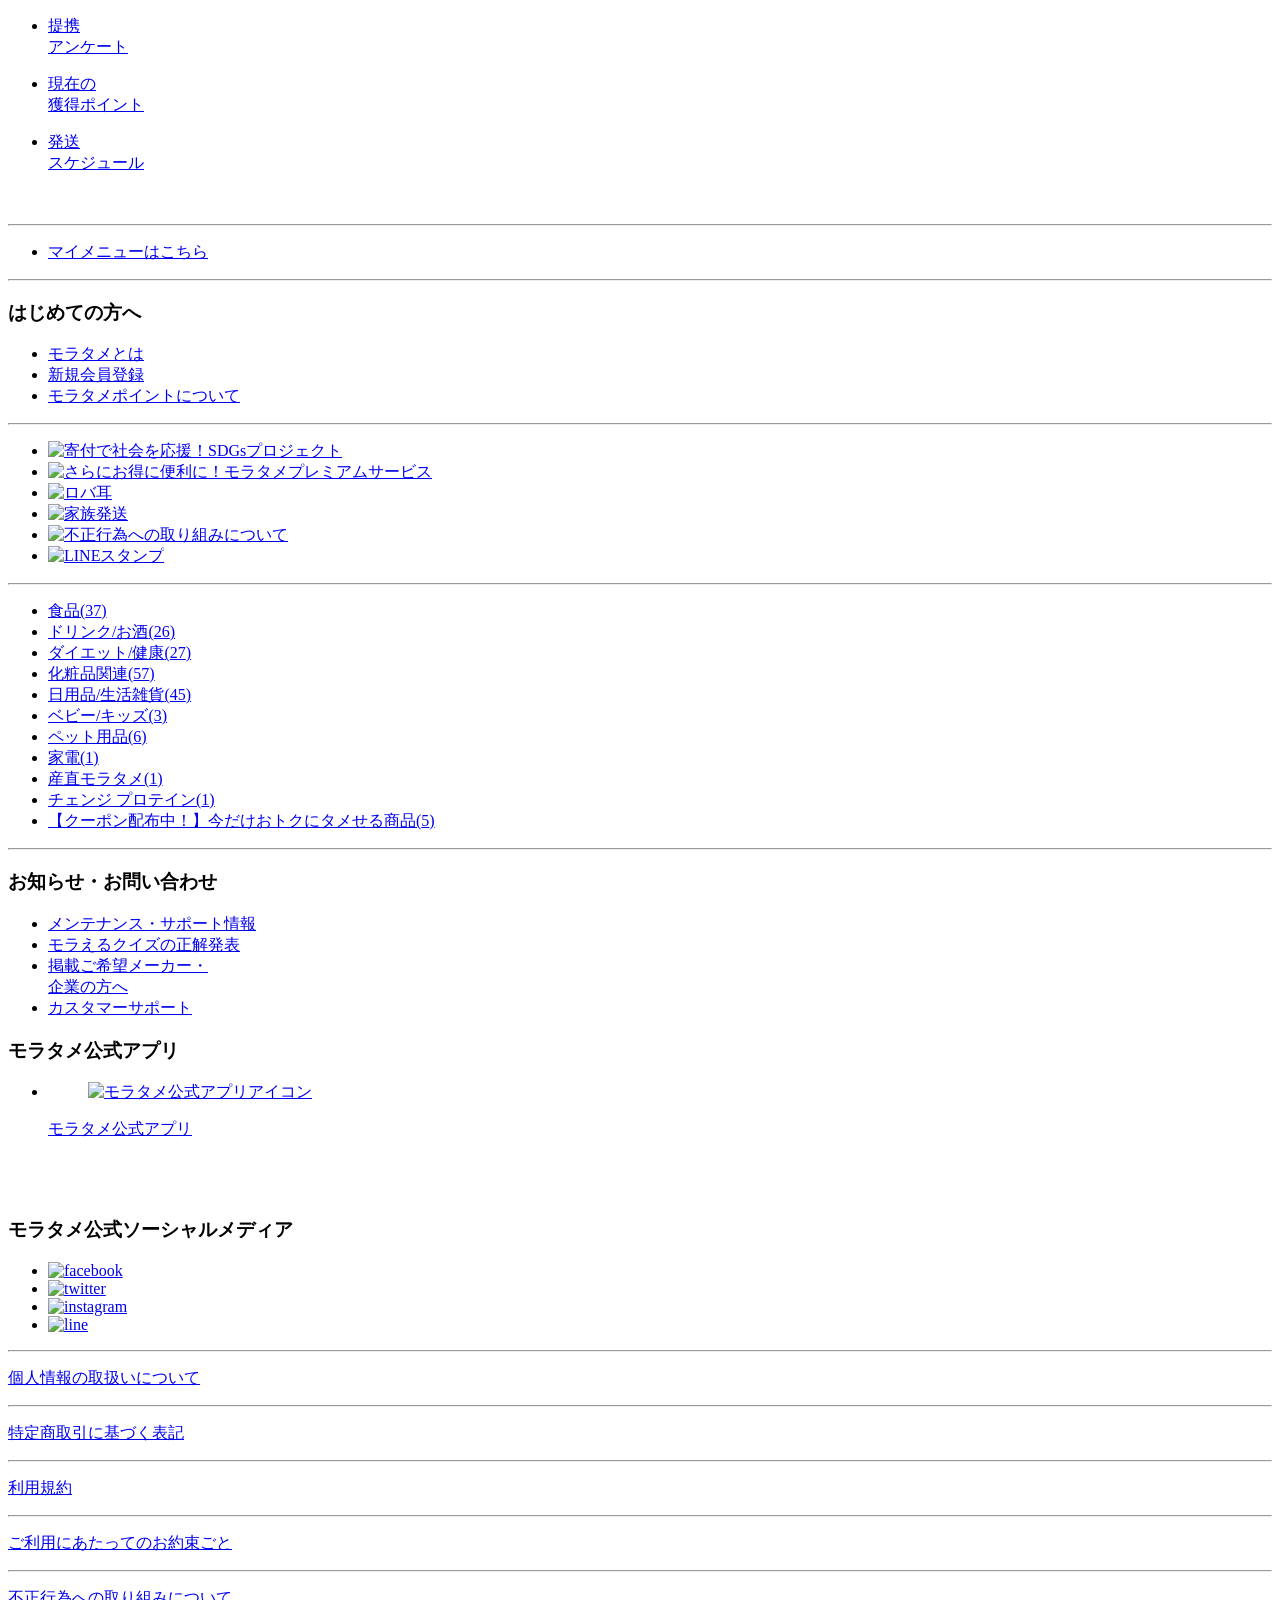
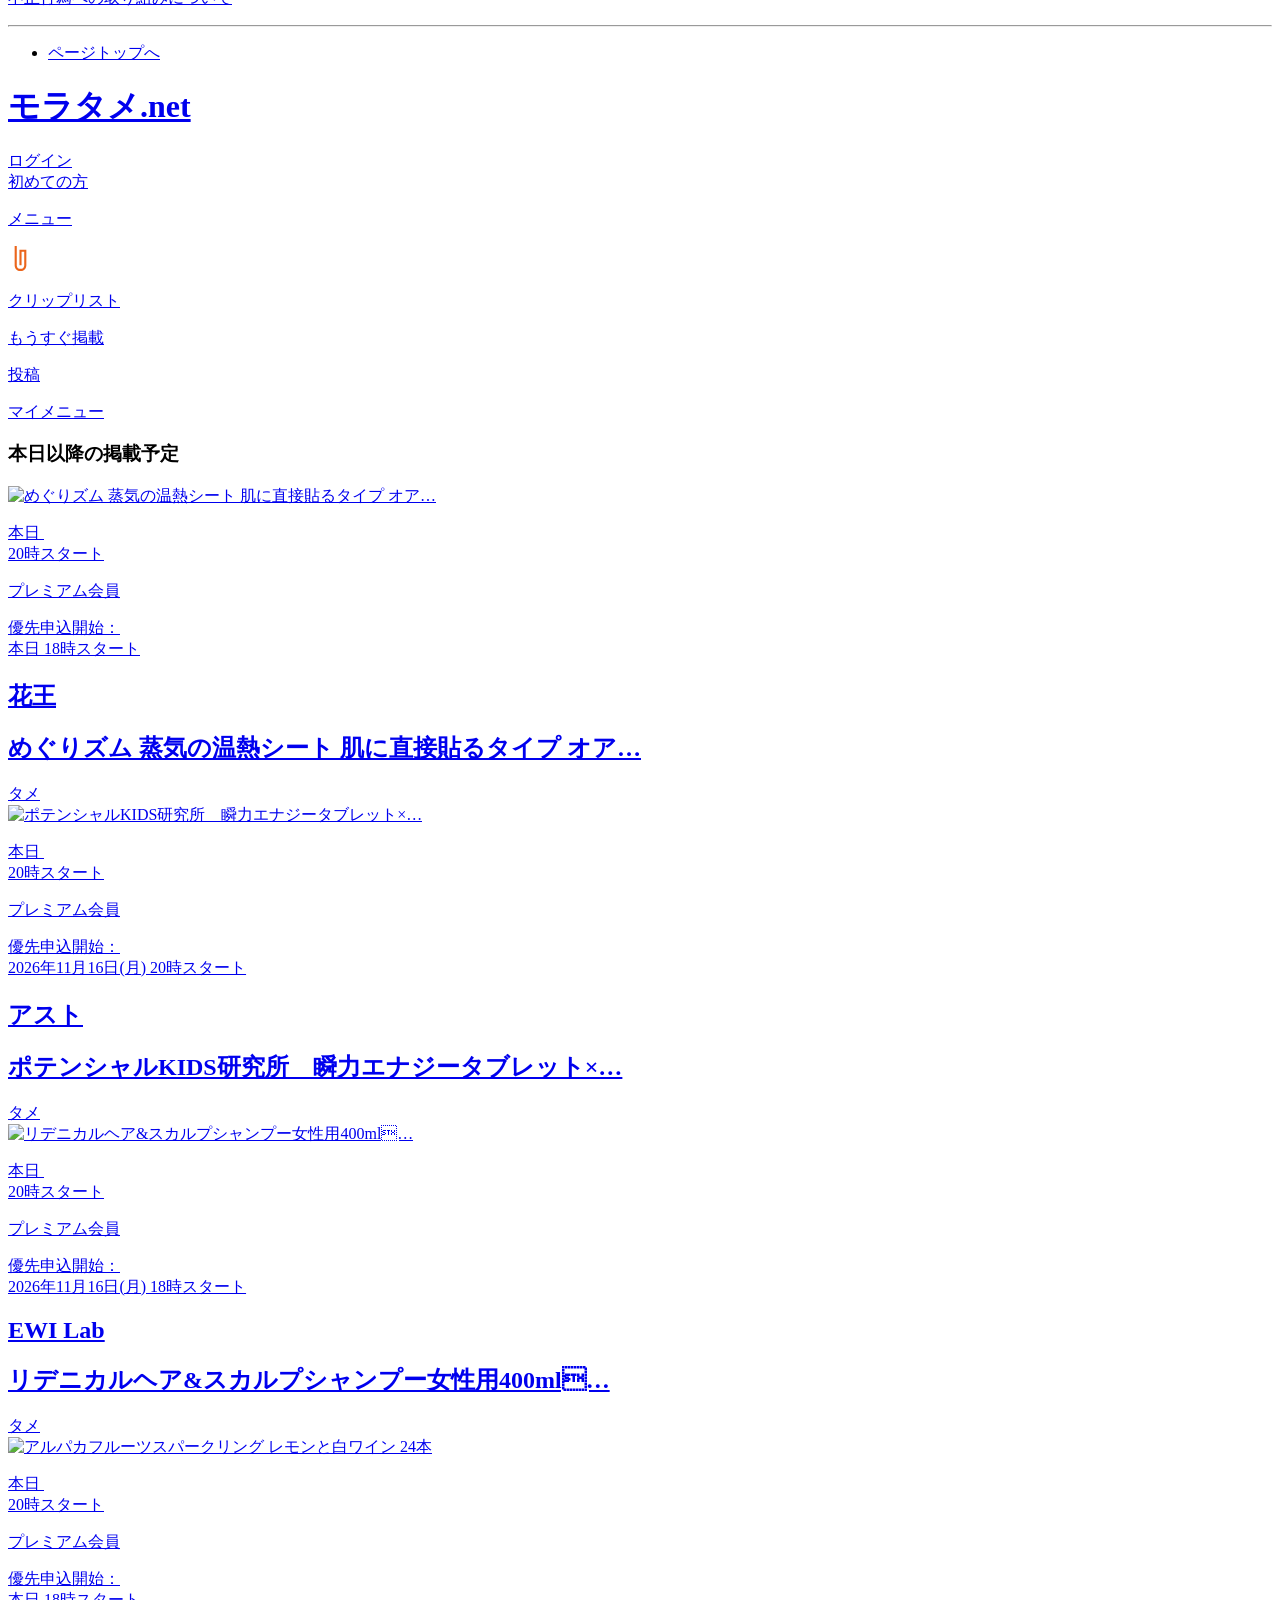
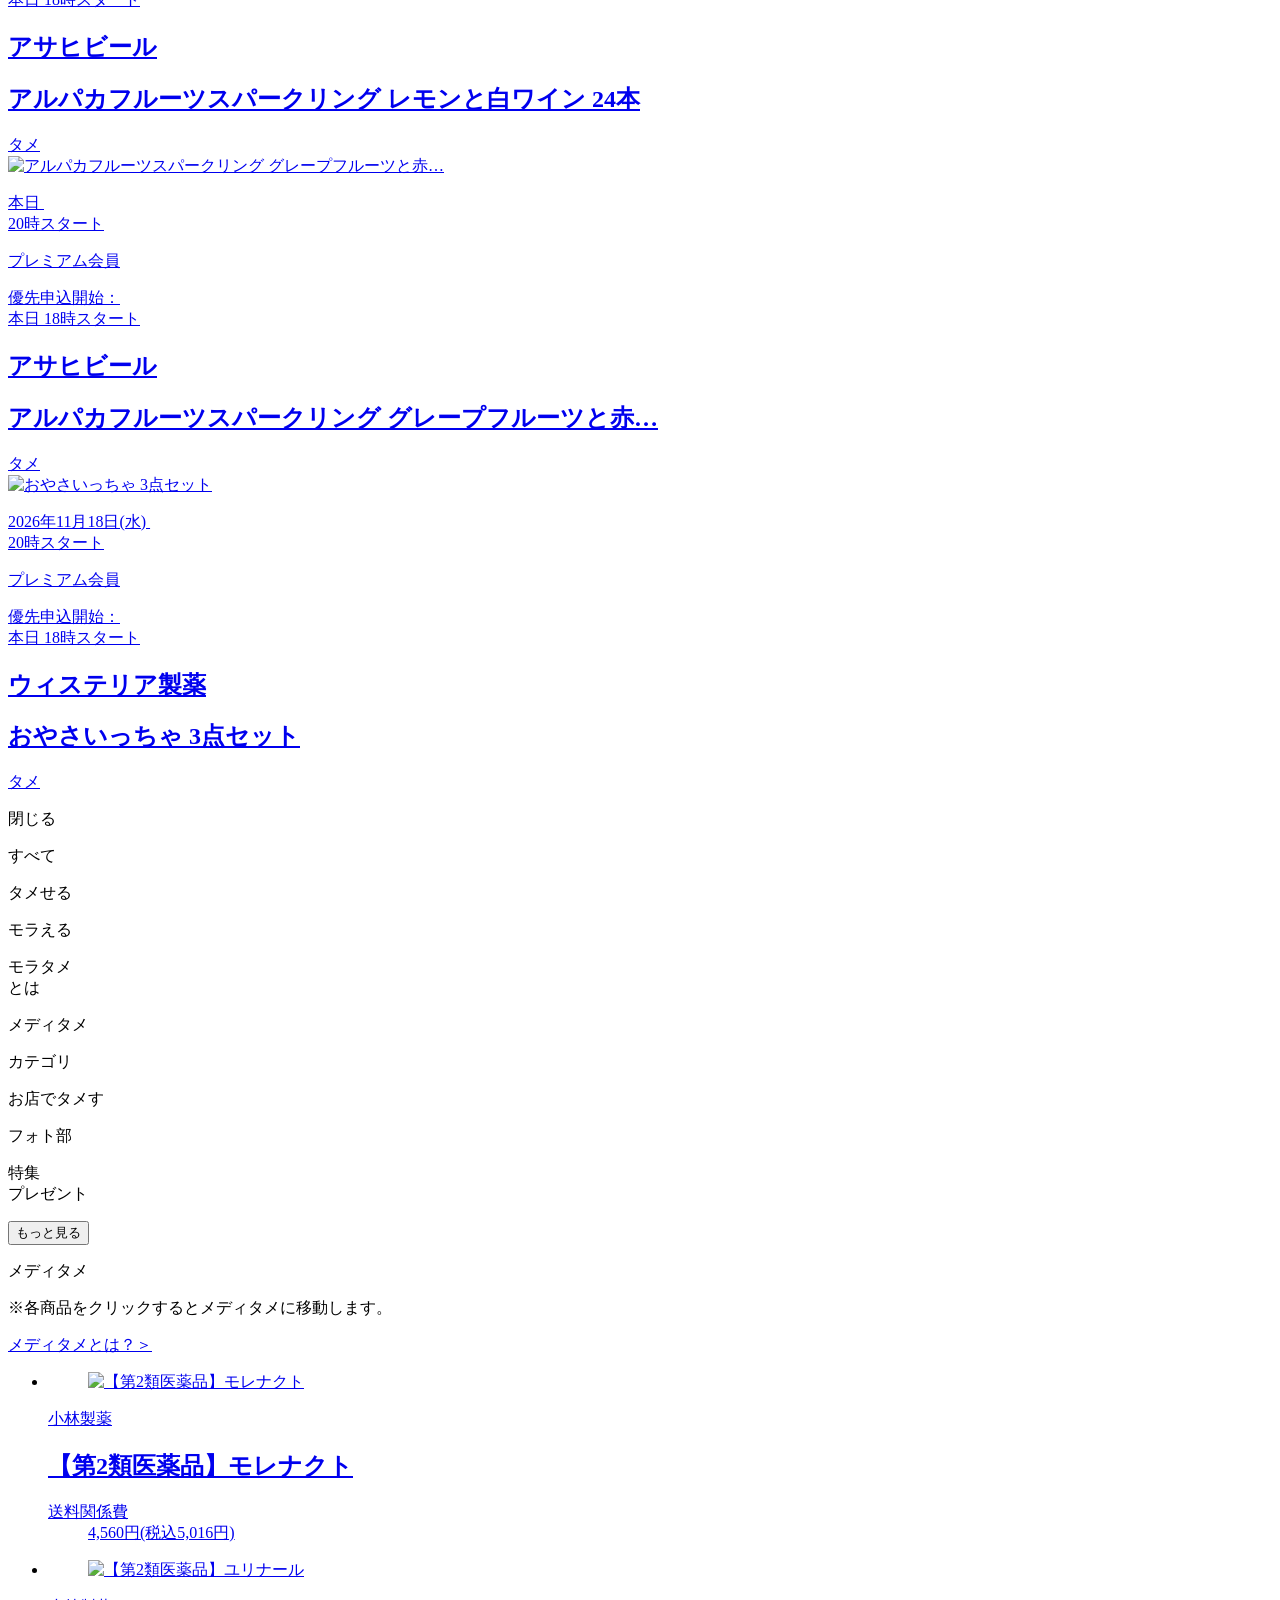
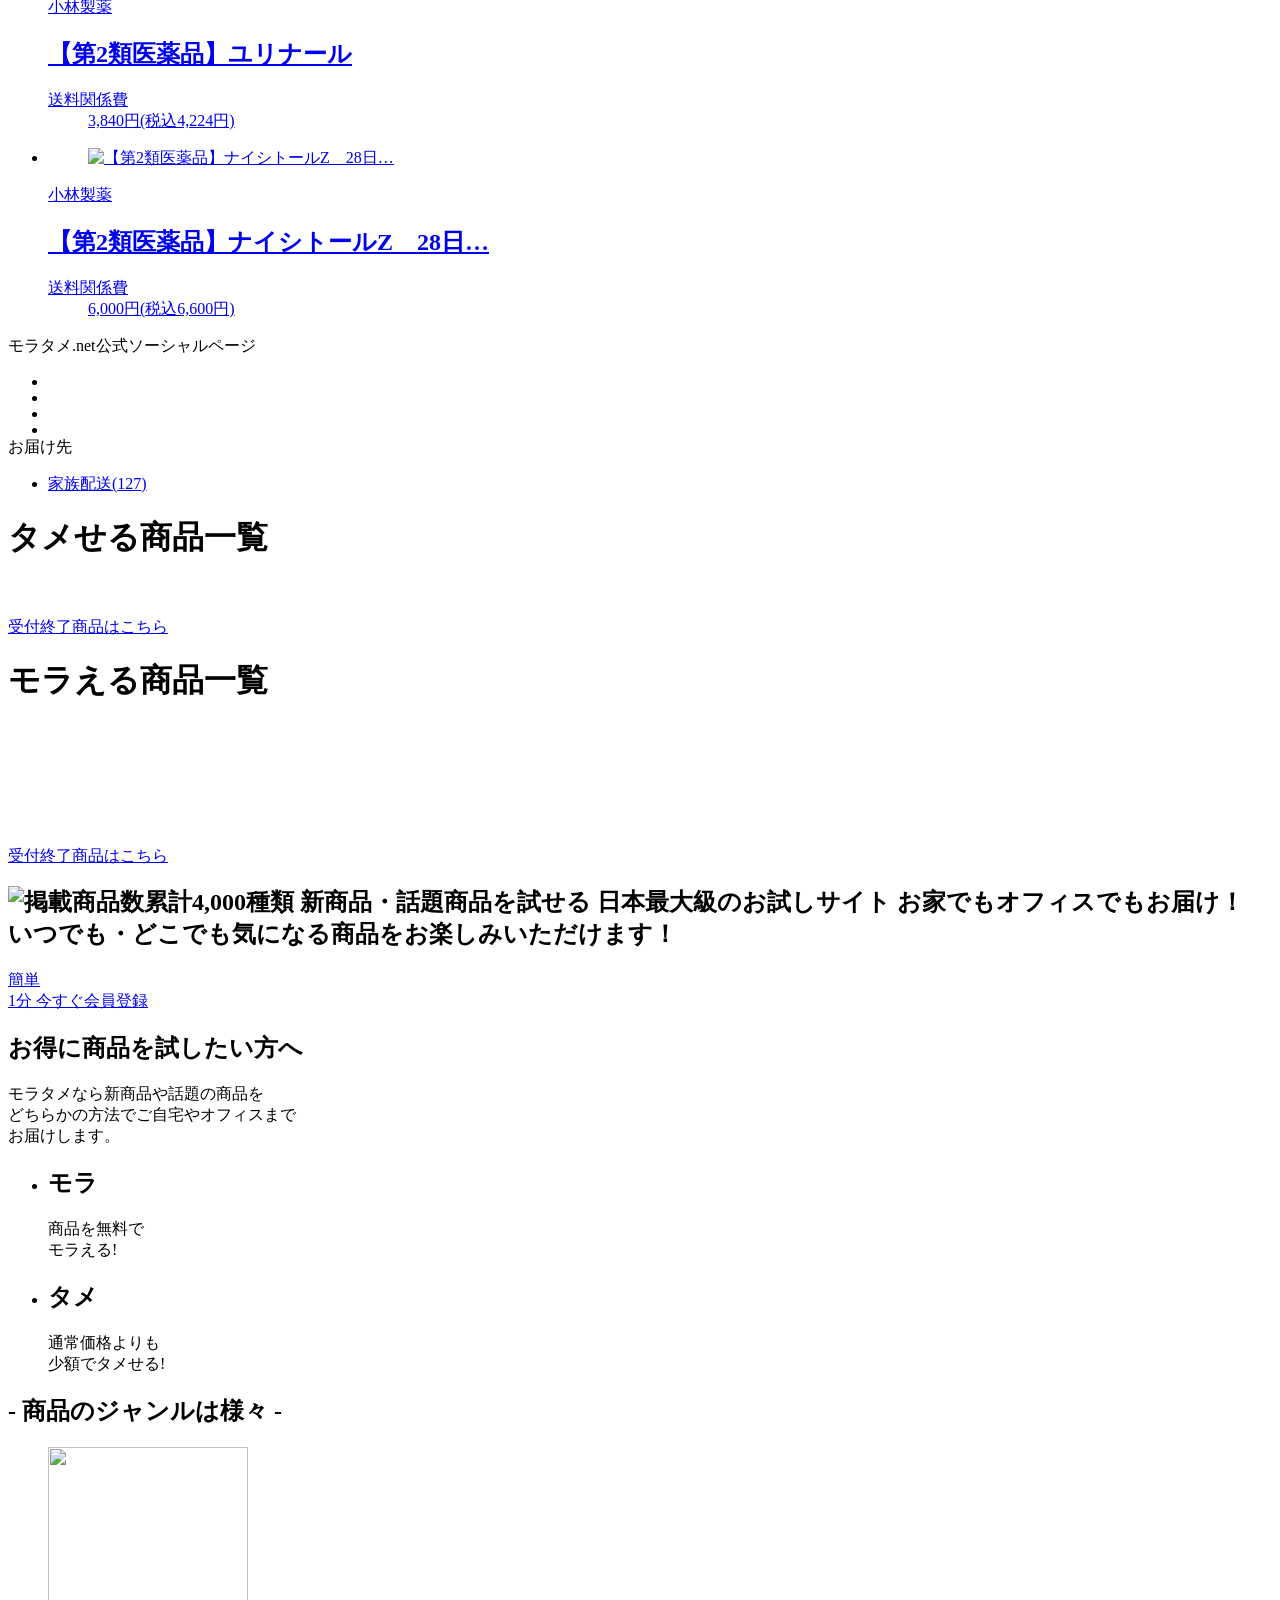
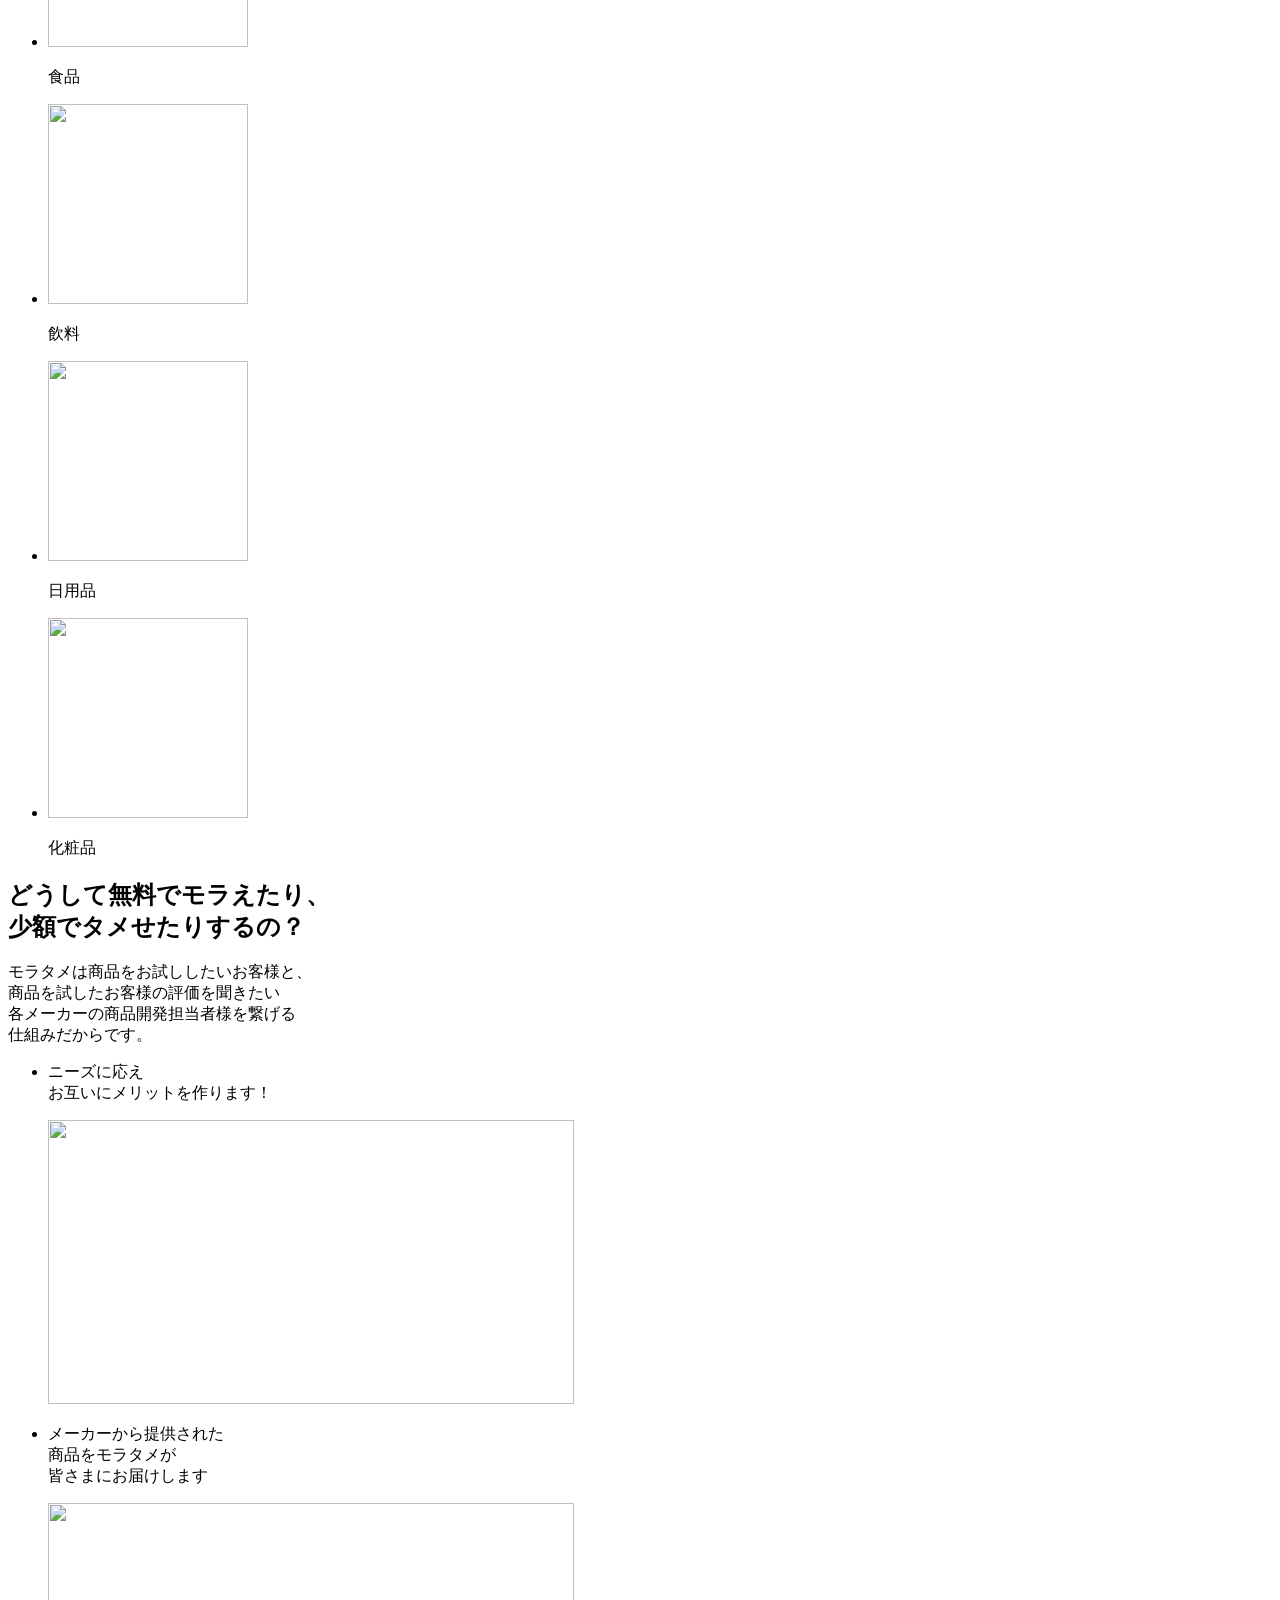
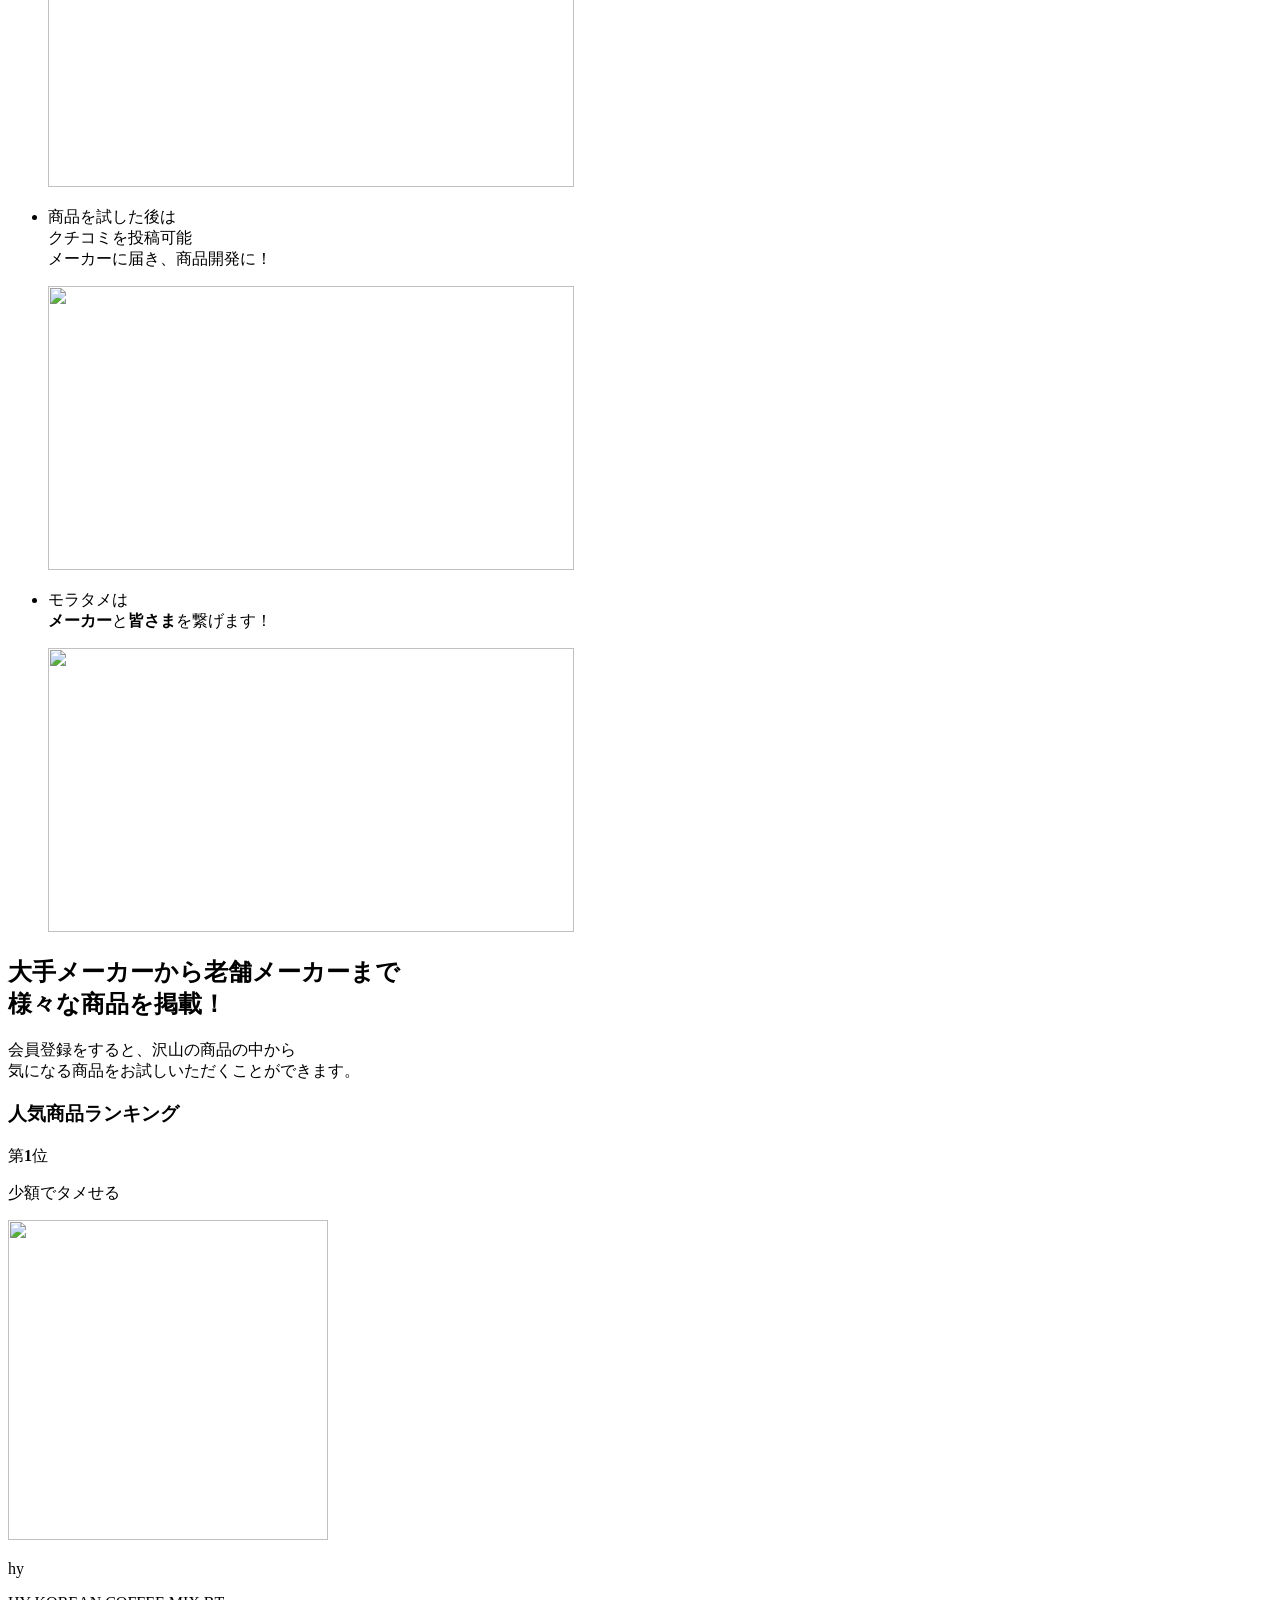
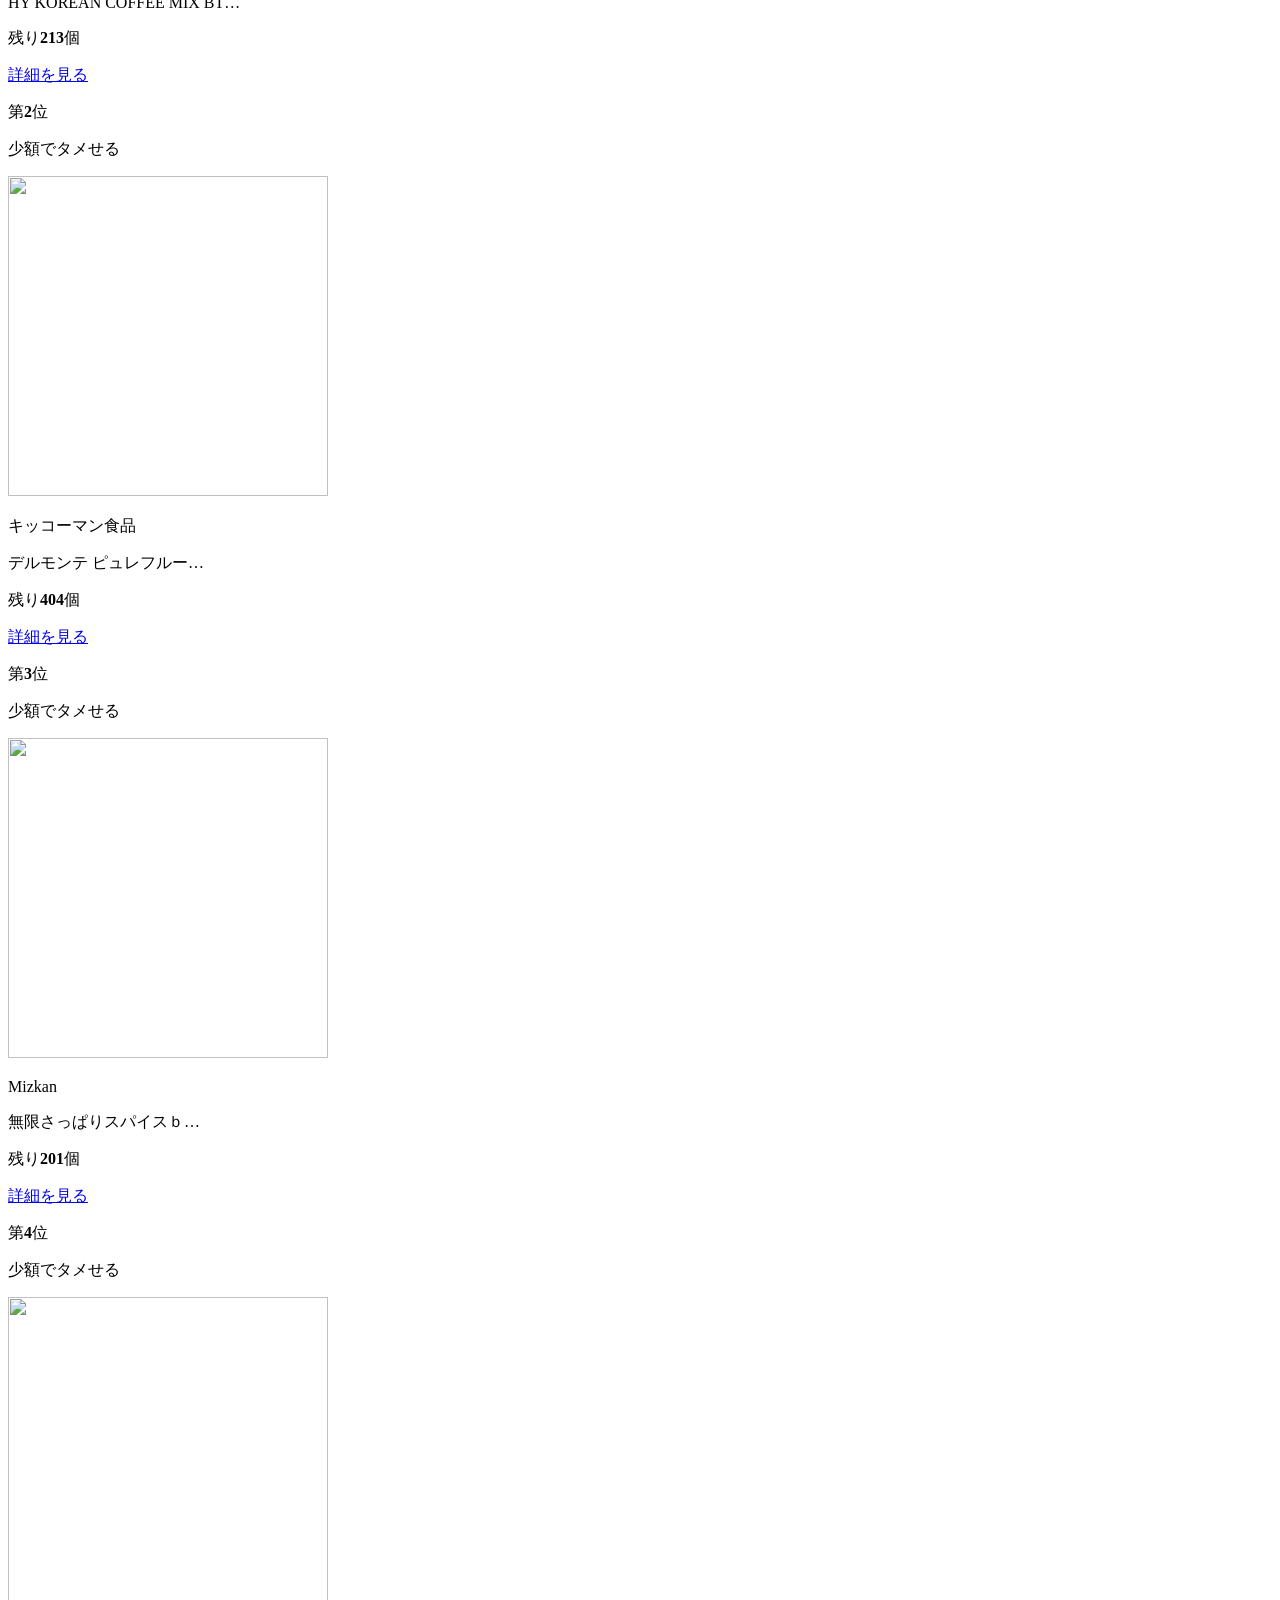
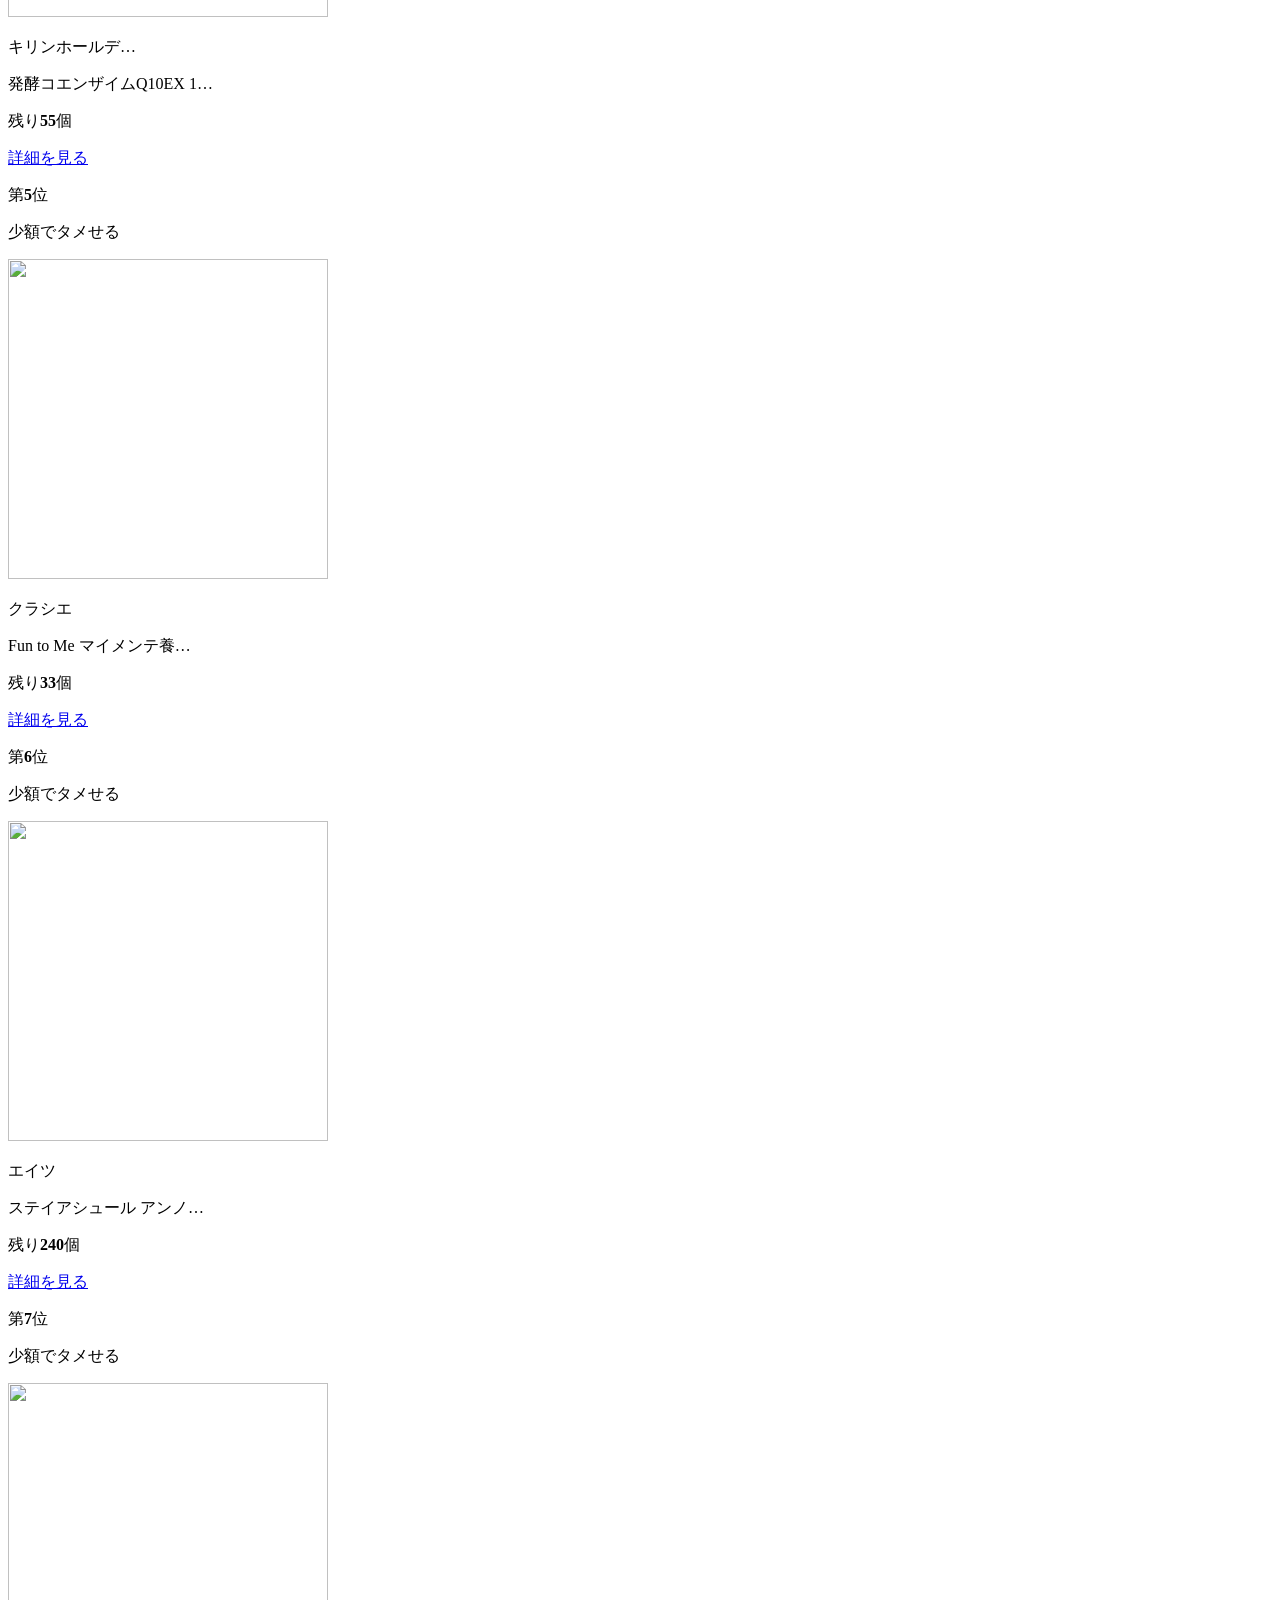
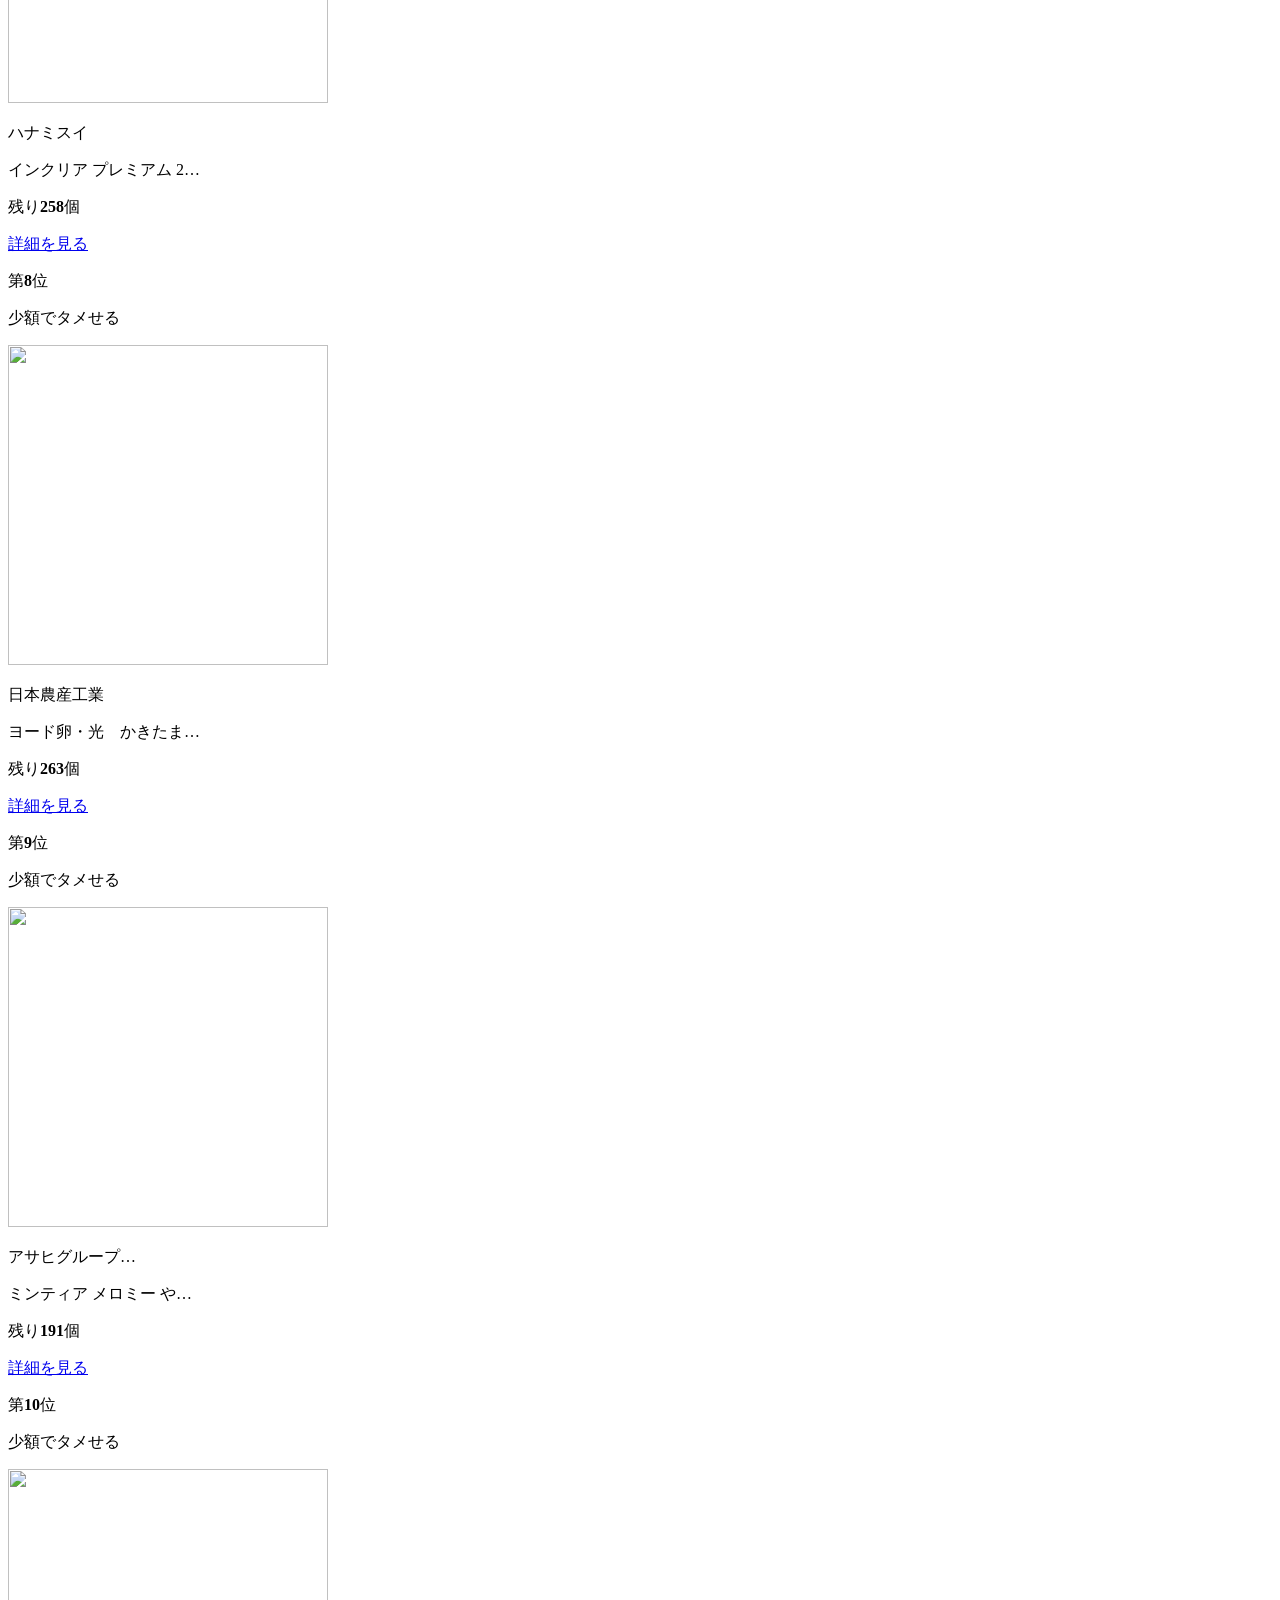
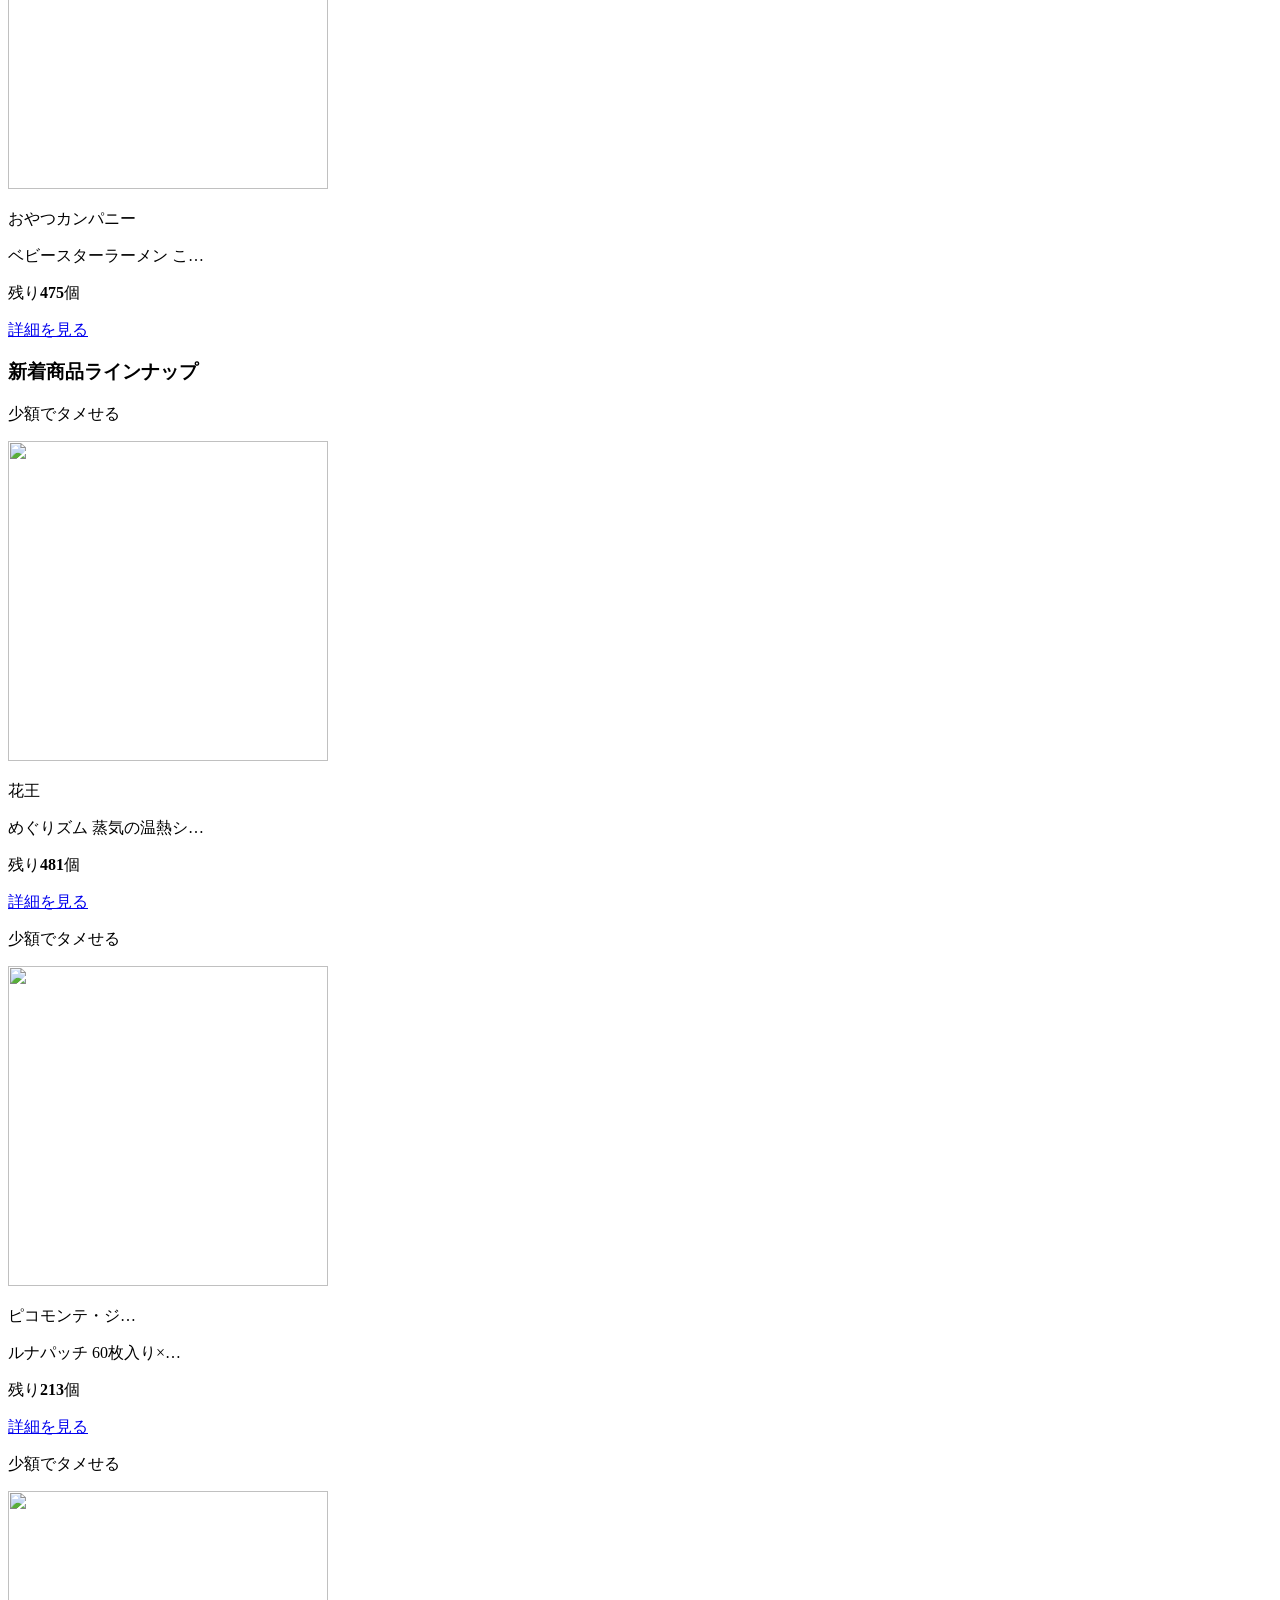
==== s/index.html @ 970cc096 "✨ 確認用にPCとスマホのトップとモラタメとはを追加 Co-authored-by: Cursor <cursoragent@cursor.com>" ====
<!DOCTYPE html>
<html lang="ja">

  <head>









    <script>
      (function (i, s, o, g, r, a, m) {
        i['GoogleAnalyticsObject'] = r; i[r] = i[r] || function () {
          (i[r].q = i[r].q || []).push(arguments)
        }, i[r].l = 1 * new Date(); a = s.createElement(o),
          m = s.getElementsByTagName(o)[0]; a.async = 1; a.src = g; m.parentNode.insertBefore(a, m)
      })(window, document, 'script', 'https://www.google-analytics.com/analytics.js', 'ga');

      ga('create', 'UA-25457461-1', 'auto');
      ga('require', 'GTM-WP8Q2V7');
      ga('send', 'pageview');
    </script>

    <style>
      .async-hide {
        opacity: 0 !important
      }
    </style>
    <script>(function (a, s, y, n, c, h, i, d, e) {
        s.className += ' ' + y; h.start = 1 * new Date;
        h.end = i = function () { s.className = s.className.replace(RegExp(' ?' + y), '') };
        (a[n] = a[n] || []).hide = h; setTimeout(function () { i(); h.end = null }, c); h.timeout = c;
      })(window, document.documentElement, 'async-hide', 'dataLayer', 4000,
        { 'GTM-WP8Q2V7': true });</script>





    <!-- Google Tag Manager -->
    <script>(function (w, d, s, l, i) {
        w[l] = w[l] || []; w[l].push({
          'gtm.start':
            new Date().getTime(), event: 'gtm.js'
        }); var f = d.getElementsByTagName(s)[0],
          j = d.createElement(s), dl = l != 'dataLayer' ? '&l=' + l : ''; j.async = true; j.src =
            'https://www.googletagmanager.com/gtm.js?id=' + i + dl; f.parentNode.insertBefore(j, f);
      })(window, document, 'script', 'dataLayer', 'GTM-TPJVX9');</script>
    <noscript><iframe src="https://www.googletagmanager.com/ns.html?id=GTM-TPJVX9" height="0" width="0" style="display:none;visibility:hidden"></iframe></noscript>
    <!-- End Google Tag Manager -->

    <!-- D&Mタグ設置202106 -->
    <!-- Google Tag Manager -->
    <script>(function (w, d, s, l, i) {
        w[l] = w[l] || []; w[l].push({
          'gtm.start':
            new Date().getTime(), event: 'gtm.js'
        }); var f = d.getElementsByTagName(s)[0],
          j = d.createElement(s), dl = l != 'dataLayer' ? '&l=' + l : ''; j.async = true; j.src =
            'https://www.googletagmanager.com/gtm.js?id=' + i + dl; f.parentNode.insertBefore(j, f);
      })(window, document, 'script', 'dataLayer', 'GTM-NK8R923');</script>
    <!-- End Google Tag Manager -->





    <meta charset="shift_jis" />
    <meta name="format-detection" content="telephone=no" />
    <meta name="viewport" content="width=device-width,initial-scale=1,maximum-scale=1">
    <meta content="試供品,無料,お試し,プレゼント,モラタメ" name="Keywords">
    <meta name="Description" content="試供品や新商品がもらえる・ためせる、プレゼント＆クチコミサイト！お得に話題の商品をためせて、ポイントもたまる♪" />

    <!-- iOs SmartBanner -->
    <meta name="apple-itunes-app" content="app-id=565079627" />
    <!-- iOs SmartBanner -->

    <!-- Android SmartBanner -->
    <meta name="smartbanner:title" content="モラタメ">
    <meta name="smartbanner:author" content="株式会社エクスクリエ">
    <meta name="smartbanner:price" content="FREE">
    <meta name="smartbanner:price-suffix-google" content=" - Google Play">
    <meta name="smartbanner:icon-google" content="https://image.moratame.net/img/common/appicon.webp">
    <meta name="smartbanner:button" content="開く">
    <meta name="smartbanner:button-url-google" content="https://play.google.com/store/apps/details?id=net.moratame">
    <meta name="smartbanner:enabled-platforms" content="android">
    <meta name="smartbanner:close-label" content="Close">
    <link rel="stylesheet" href="/s/Scripts/smartbanner/smartbanner.min.css">
    <script src="/s/Scripts/smartbanner/smartbanner.min.js"></script>
    <!-- Android SmartBanner -->

    <title>試供品や新商品を無料でお試し！プレゼントやクチコミ情報満載｜モラタメ</title>
    <script type="text/javascript" src="/s/js/jquery-1.11.2.min.js"></script>
    <script type="text/javascript" src="/s/js/jqm/jquery.mobile-1.3.1.min.js?2026111715"></script>
    <script type="text/javascript" src="/s/Scripts/mobile/jquery.mobile.custom.js?2026111715"></script>
    <script type="text/javascript" src="/s/js/jquery.ui.accordion.js?2026111715"></script>
    <script type="text/javascript" src="/s/Scripts/jquery.ui.tabs.js?2026111715"></script>
    <script type="text/javascript" src="/s/Scripts/smoothScroll.js?2026111715"></script>
    <script src="/js/jquery.heightLine.js"></script>
    <script type="text/javascript" src="/plugins/jquery.bxslider/jquery.bxslider.min.js?2026111715"></script>
    <script type="text/javascript" src="/s/js/call_the_bxSlider.js?2026111715"></script>
    <link rel="stylesheet" href="/css/bootstrap.v3.3.7--scope.css?2026111715">
    <script type="text/javascript" src="/js/clips.js?2026111715"></script>
    <script type="text/javascript" src="/js/helper-sp.js?2026111715"></script>



    <link rel="stylesheet" href="/plugins/jquery.bxslider/jquery.bxslider.css?2026111715" />
    <link rel="stylesheet" href="/s/js/jqm/jquery.mobile-1.3.1.min.css?2026111715" />
    <link rel="stylesheet" href="/s/css/jquery.mobile-1.3.1-user.css?2026111715" />
    <link rel="stylesheet" href="/s/css/html5-doctor-reset-stylesheet.min.css" />
    <link rel="stylesheet" href="/s/css/common.css?2026111715" />
    <link rel="stylesheet" href="/s/css/style.3078.css?2026111715" />
    <link rel="stylesheet" href="/s/css/style--sp.css?2026111715" />
    <link rel="stylesheet" href="/s/css/style.moratamelist-tame--sp.css?2026111715" />
    <link rel="stylesheet" href="/s/css/tooltip.css?2026111715">
    <link rel="stylesheet" href="/s/css/pickup.css?2026111715">

    <!-- remodal -->
    <link rel="stylesheet" href="/plugins/Remodal-1.1.1/dist/remodal.css">
    <link rel="stylesheet" href="/plugins/Remodal-1.1.1/dist/remodal-default-theme.css">
    <link rel="stylesheet" href="/plugins/Remodal-1.1.1/dist/remodal-user.css">
    <script src="/plugins/Remodal-1.1.1/dist/remodal.min.js"></script>
    <!-- /remodal -->

    <link rel="stylesheet" href="/css/style--common-sp-and-pc.css?2026111715" />
    <link rel="stylesheet" href="/css/style--common-sp-and-pc-2.css?2026111715" />

    <link rel="stylesheet" href="/css/mamahalo-pickup-items.css?2026111715">
    <!-- /mamahalo-slider -->

    <!-- checkBox・radioBtn -->
    <script src="/s/js/inputimg.js?2026111715"></script>
    <!-- //checkBox・radioBtn -->
    <!-- jQueryFooterBnr -->
    <script type="text/javascript" src="/s/js/jquery.cycle.all.js?2026111715"></script>
    <script type="text/javascript">
      jQuery(function () {
        jQuery('#jquery-cycle').cycle({
          fx: 'scrollDown',
          random: 1,
          speed: 600,
          timeout: 6500,
          sync: 1,
        });
      });
    </script>
    <!-- ドロワメニューの高さ取得・コンテンツ制御 -->
    <script type="text/javascript">
      jQuery(function ($) {
        $(".ui-block-d").click(function () {
          var mnHeight = $('#drawerMenu').height();
          $('.ui-panel-content-wrap').css('height', mnHeight);
        });
      });
    </script>
    <!-- //ドロワメニューの高さ取得・コンテンツ制御 -->
    <!-- goToTop -->
    <script src="/s/js/pagetop.js" type="text/javascript"></script>
    <!--  //goToTop -->
    <!-- //jQueryFooterBnr -->

    <!-- Start KARTE Tag -->

    <script>!function (n) { if (!window[n]) { var o = window[n] = function () { var n = [].slice.call(arguments); return o.x ? o.x.apply(0, n) : o.q.push(n) }; o.q = [], o.i = Date.now(), o.allow = function () { o.o = "allow" }, o.deny = function () { o.o = "deny" } } }("krt")</script>

    <script async src="https://cdn-edge.karte.io/abe5811dc84409dd49783f9a4b617c69/edge.js"></script>
    <script src="https://cdn-blocks.karte.io/abe5811dc84409dd49783f9a4b617c69/builder.js"></script>
    <!-- End KARTE Tag -->


    <link rel="canonical" href="http://www.moratame.net/" />
    <!-- ドロワメニューの高さ取得・コンテンツ制御 -->
    <script type="text/javascript">
      jQuery(function ($) {
        $(".ui-block-d").click(function () {
          var mnHeight = $('#drawerMenu').height();
          $('.ui-panel-content-wrap').css('height', mnHeight);
        });
      });
    </script>
    <!-- //ドロワメニューの高さ取得・コンテンツ制御 -->
    <!-- heightLine -->
    <script type="text/javascript" src="/s/js/heightLine_s.js"></script>
    <script language="JavaScript">
      $(function () {
        $("ul.list14 li").heightLine();
      });
    </script>
    <!-- //heightLine -->
    <div id="rss-faq" data-rss_faq=https://www.moratame.net/wp/cs/?feed=rss2&cat=33&t=20260121000000 hidden></div>
    <script src="https://www.moratame.net/js/rss-faq-about.js?2026111715" charset="UTF-8" async></script>
    <script language="JavaScript">
      $.mobile.ajaxEnabled = false;
    </script>

    <meta property="og:type" content="article" />
    <meta property="fb:admins" content="100002359656883" />
    <meta name="facebook-domain-verification" content="c0cie9dkuu426dpjng4owr5k68k8l3" />

    <!-- DFPタグ -->
    <!-- GAMスクリプトの読み込み -->
    <script async src="https://securepubads.g.doubleclick.net/tag/js/gpt.js"></script>

    <!-- BID STRAPスクリプトの読み込み -->
    <script async src="https://fam.adingo.jp/bid-strap/moratame/pb.js"></script>



    <script>
      var bsttag = window.bsttag || { cmd: [] };
      bsttag.failSafeTimeout = 2000; //header bidding全体のタイムアウト
      var googletag = googletag || {};
      googletag.cmd = googletag.cmd || [];
    </script>


    <!-- 広告枠の定義と、prebidの処理 -->
    <script type='text/javascript'>
      googletag.cmd.push(function () {
        //googletag.defineSlot('/15512506/moratame.net-sp_all-page_top_sp-bigbanner_320-50', [320, 50], 'div-gpt-ad-1465368574980-3').addService(googletag.pubads());
        //googletag.defineSlot('/15512506/moratame.net-sp_all-page_bottom_sp-bigbanner_320-50', [320, 50], 'div-gpt-ad-1465368574980-0').addService(googletag.pubads());
        googletag.defineSlot('/15512506/moratame.net-sp_mora-thanks_rectangle_300_250', [300, 250], 'div-gpt-ad-1465368574980-1').addService(googletag.pubads());
        googletag.defineSlot('/15512506/moratame.net-sp_tame-thanks_rectangle_300_250', [300, 250], 'div-gpt-ad-1465368574980-2').addService(googletag.pubads());

        //fluctGAMタグ
        googletag.defineSlot('/62532913,15512506/s_moratame_300x250_shohinlistbig_27387', [[300, 600], [336, 280], [300, 250]], 'div-gpt-ad-1642140909909-0').addService(googletag.pubads());
        googletag.defineSlot('/62532913,15512506/s_moratame_320x50_shohinjohoue_27387', [320, 50], 'div-gpt-ad-1606466520595-0').addService(googletag.pubads());
        googletag.defineSlot('/62532913,15512506/s_moratame_300x250_shohinjohoshita_27387', [[300, 250], [336, 280]], 'div-gpt-ad-1606466532221-0').addService(googletag.pubads());
        googletag.defineSlot('/62532913,15512506/s_moratame_300x250_shohinshosaishita_27387', [[300, 250], [336, 280]], 'div-gpt-ad-1606466543463-0').addService(googletag.pubads());
        //fluctGAMタグ
        googletag.pubads().enableSingleRequest();
        googletag.pubads().disableInitialLoad();
        googletag.enableServices();

        bsttag.cmd.push(function (cmd) {
          cmd.requestBids();
        });
      });
    </script>


    <!-- prebidが間に合わなかった場合の処理 -->
    <script>
      setTimeout(function () {
        if (!bsttag.isRequestSent) {
          bsttag.isRequestSent = true;
          googletag.cmd.push(function () {
            googletag.pubads().refresh();
          });
        }
      }, bsttag.failSafeTimeout);
    </script>
    <!-- //DFPタグ -->



    <!-- //外部サイト遷移初回表示モーダル用 -->
    <style>
      .firstV-modal {
        position: fixed;
        z-index: 10000;
        max-width: 440px;
        top: 8%;
        left: 50%;
        margin-left: -220px;
      }

      @media only screen and (max-width:639px) {
        .firstV-modal {
          margin-left: 5%;
          width: 90%;
          left: 0;
        }
      }

      .modal-ttl img {
        display: block;
        max-width: 434px;
        margin: auto;
        padding-bottom: 20px;
        width: 100%;
      }

      @media only screen and (max-width:639px) {
        .modal-ttl img {
          width: 100%;
        }
      }

      .firstV-modal p {
        padding: 0 30px;
        font-size: 14px;
        text-align: left;
      }

      @media only screen and (max-width:639px) {
        .firstV-modal p {
          padding: 0 10px;
          font-size: 13px;
        }
      }

      .modal-txt-bold {
        font-weight: bold;
        font-size: 19px;
      }

      @media only screen and (max-width:639px) {
        .modal-txt-bold {
          font-size: 15px;
        }
      }

      .modal-btn img {
        display: block;
        max-width: 380px;
        margin: auto;
        padding-top: 20px;
      }

      @media only screen and (max-width:639px) {
        .modal-btn img {
          width: 90%;
        }
      }

      .firstV-modal .modalClose {
        position: absolute;
        right: -40px;
        top: -10px;
        width: 35px;
        height: 35px;
        cursor: pointer;
      }

      @media only screen and (max-width:639px) {
        .firstV-modal .modalClose {
          right: -25px;
        }
      }
    </style>
    <!-- //外部サイト遷移初回表示モーダル用 -->
    <!-- fontawesome -->
    <script src="https://kit.fontawesome.com/ab31c078a4.js"></script>

    <!-- ページ固有 Style -->
    <link rel="stylesheet" href="/css/p9255-common--sp.css?2026111715" />
    <link rel="stylesheet" href="/css/p9255-top--sp.css?2026111715" />
    <!-- //ページ固有 Style -->

    <link rel="stylesheet" href="/css/sticky-footer-nav.css?2026111715" />
  </head>

  <body>
    <script type='text/javascript' src='https://api.kaiu-marketing.com/visitor/script.js?site_code=954fce0083ef41ac9c8c598909ea1209&amp;key=dd2a500365824a08afcbd954cc6af9c7&amp;secret=9587f78891f74d80a06317339b0ce455&amp;svd=2aecc64a32f9465cadab524dcd477b19'></script>
    <div class="page ov-h pos-r" data-role="page" id="index14">












      <!-- drawerMenu -->
      <div data-role="panel" id="r-panel" data-position="right" data-display="push" data-theme="x" data-animate="true">
        <nav class="p0-0-10-0" id="drawerMenu">
          <div>


            <!-- nav1 -->
            <section>
              <ul class="drwMnNav1 m-0 p0" data-role="none">
                <li class="bxz-bb fl-l m0-5p-0-0 bdrs5">
                  <div id="display_badge_drawer"></div>

                  <a href="https://www.moratame.net/s/contents/myindex.php" rel="external">
                    <span class="icon-set01 icon_gmo-enq m5-0-0-0"></span>
                    <p class="fnt-wgt-n fz-10px tsh-none c-333">提携<br />アンケート</p>
                  </a>
                </li>
                <li class="bxz-bb fl-l m0-5p-0-0 bdrs5">
                  <a href="https://www.moratame.net/s/contents/history_point.php" rel="external">
                    <span class="icon-set01 icon_moratamePnt m5-0-0-0"></span>
                    <p class="fnt-wgt-n fz-10px tsh-none c-333">現在の<br />獲得ポイント</p>
                  </a>
                </li>
                <li class="bxz-bbm fl-l bdrs5">
                  <a class="pos-r" href="https://www.moratame.net/s/contents/myshipment.php" rel="external">
                    <span class="icon-set01 icon_post m5-0"></span>
                    <p class="fnt-wgt-n fz-10px tsh-none c-333">発送<br />スケジュール</p>
                  </a>
                </li>
                <br class="cl-b" />
              </ul>
            </section>
            <!-- //nav1 -->
            <hr class="hrList" />
            <!-- link -->
            <ul class="drwMnNavList bdrs5 m10 ov-h" data-role="none" id="toTopDrw">
              <li id="drwMnClose">
                <a class="drawerMenuLink" href="https://www.moratame.net/s/contents/myindex.php" rel="external">マイメニューはこちら</a>
              </li>
            </ul>
            <!-- //link -->
            <hr class="hrList" />
            <!-- nav2 -->
            <section>
              <h3>はじめての方へ</h3>
              <ul class="drwMnNavList bdrs5 m0-10-10 ov-h" data-role="none">
                <li>
                  <a href="https://www.moratame.net/s/contents/about.php" rel="external">モラタメとは</a>
                </li>
                <li>
                  <a href="https://www.moratame.net/s/contents/signup00.php" rel="external"><span class="c-newCstm">新規会員登録</span></a>
                </li>
                <li>
                  <a href="https://www.moratame.net/s/contents/point_support.php" rel="external">モラタメポイントについて</a>
                </li>
              </ul>
            </section>
            <!-- //nav2 -->
            <!-- 20191010追記　ハンバーガーメニュー内に、バナー類とカテゴリを移動する -->
            <hr class="hrList">
            <!-- pickup -->
            <section>
              <ul data-role="none" class="pickup-bnr-area pt-10px">
                <li class="bnr-img">
                  <a href="https://www.moratame.net/wp/sdgs" rel="external" class="ui-link" tabindex="0">
                    <img src="https://image.moratame.net/images/banner/SDGs_SP.png" width="710" alt="寄付で社会を応援！SDGsプロジェクト">
                  </a>
                </li>
                <li class="bnr-img">
                  <a href="https://www.moratame.net/feature/premium/main.php" rel="external" class="ui-link" tabindex="0">
                    <img src="https://image.moratame.net/images/banner/pickup-bnr--premium.png?20211224" width="710" alt="さらにお得に便利に！モラタメプレミアムサービス">
                  </a>
                </li>
                <li class="bnr-img">
                  <a href="https://www.moratame.net/rd/?p=robamimi_sidebanner_sp" rel="external" class="ui-link" tabindex="0">
                    <img src="https://image.moratame.net/images/banner/robamimi-mt-slide-sp.png" width="710" alt="ロバ耳">
                  </a>
                </li>
                <li class="bnr-img">
                  <a href="https://www.moratame.net/s/detail/category.php?category=cb416" rel="external" class="ui-link" tabindex="0">
                    <img src="https://image.moratame.net/images/banner/pickup-bnr--family.20190614.png" width="710" alt="家族発送">
                  </a>
                </li>
                <li class="bnr-img">
                  <a href="https://www.moratame.net/support/anti-fraud/" rel="external" class="ui-link" tabindex="0">
                    <img src="https://image.moratame.net/images/banner/anti-fraud_sp-side.jpg" width="710" alt="不正行為への取り組みについて">
                  </a>
                </li>
                <li class="bnr-img">
                  <a href="https://store.line.me/stickershop/product/7935396/ja" rel="external" class="ui-link" tabindex="0" target="_blank">
                    <img src="https://image.moratame.net/images/banner/pickup-bnr--stamp.png" width="710" alt="LINEスタンプ">
                  </a>
                </li>
              </ul>
            </section>
            <!-- //pickup -->
            <hr class="hrList">
            <!-- category -->
            <section>
              <div class="body">
                <ul data-role="none" class="ctgList ctgList-HunbergerMenu">
                  <li>
                    <a class="p10 ui-link ui-link-black" href="https://www.moratame.net/s/detail/category.php?category=4e058" rel="external">
                      <span class="icon-set02min icon_ctgFoodmin"></span>
                      <span>食品</span>(<span class="countCtg">37</span>)
                    </a>
                  </li>
                  <li>
                    <a class="p10 ui-link ui-link-black" href="https://www.moratame.net/s/detail/category.php?category=10032" rel="external">
                      <span class="icon-set02min icon_ctgDrinkmin"></span>
                      <span>ドリンク/お酒</span>(<span class="countCtg">26</span>)
                    </a>
                  </li>
                  <li>
                    <a class="p10 ui-link ui-link-black" href="https://www.moratame.net/s/detail/category.php?category=8286e" rel="external">
                      <span class="icon-set02min icon_ctgHealthmin"></span>
                      <span>ダイエット/健康</span>(<span class="countCtg">27</span>)
                    </a>
                  </li>
                  <li>
                    <a class="p10 ui-link ui-link-black" href="https://www.moratame.net/s/detail/category.php?category=f76c3" rel="external">
                      <span class="icon-set02min icon_ctgCosmemin"></span>
                      <span>化粧品関連</span>(<span class="countCtg">57</span>)
                    </a>
                  </li>
                  <li>
                    <a class="p10 ui-link ui-link-black" href="https://www.moratame.net/s/detail/category.php?category=45f9e" rel="external">
                      <span class="icon-set02min icon_ctgGoodsmin"></span>
                      <span>日用品/生活雑貨</span>(<span class="countCtg">45</span>)
                    </a>
                  </li>
                  <li>
                    <a class="p10 ui-link ui-link-black" href="https://www.moratame.net/s/detail/category.php?category=4f8fd" rel="external">
                      <span class="icon-set02min icon_ctgBabymin"></span>
                      <span>ベビー/キッズ</span>(<span class="countCtg">3</span>)
                    </a>
                  </li>
                  <li>
                    <a class="p10 ui-link ui-link-black" href="https://www.moratame.net/s/detail/category.php?category=3a8af" rel="external">
                      <span class="icon-set02min icon_ctgPetmin"></span>
                      <span>ペット用品</span>(<span class="countCtg">6</span>)
                    </a>
                  </li>
                  <li>
                    <a class="p10 ui-link ui-link-black" href="https://www.moratame.net/s/detail/category.php?category=cfbf6" rel="external">
                      <span class="icon-set02min icon_ctgHomeAppliancemin"></span>
                      <span>家電</span>(<span class="countCtg">1</span>)
                    </a>
                  </li>
                  <li>
                    <a class="p10 ui-link ui-link-black" href="https://www.moratame.net/s/detail/category.php?category=16518" rel="external">
                      <span class="icon-set02min icon_ctgOthermin"></span>
                      <span>産直モラタメ</span>(<span class="countCtg">1</span>)
                    </a>
                  </li>
                  <li>
                    <a class="p10 ui-link ui-link-black" href="https://www.moratame.net/s/detail/category.php?category=59dd2" rel="external">
                      <span class="icon-set02min icon_ctgOthermin"></span>
                      <span>チェンジ プロテイン</span>(<span class="countCtg">1</span>)
                    </a>
                  </li>
                  <li>
                    <a class="p10 ui-link ui-link-black" href="https://www.moratame.net/s/detail/category.php?category=3e317" rel="external">
                      <span class="icon-set02min icon_ctgOthermin"></span>
                      <span>【クーポン配布中！】今だけおトクにタメせる商品</span>(<span class="countCtg">5</span>)
                    </a>
                  </li>
                </ul>
              </div>
            </section>
            <!-- category ///-->
            <hr class="hrList">
            <!-- 20191010追記　ハンバーガーメニュー内に、バナー類とカテゴリを移動する -->
            <!-- nav3 -->
            <section>
              <h3>お知らせ・お問い合わせ</h3>
              <ul class="drwMnNavList bdrs5 m0-10-10" data-role="none">
                <li class="bdrs-t5">
                  <a class="d-b pos-r" href="http://www.moratame.net/wp/support/" rel="external"> メンテナンス・サポート情報</a>
                </li>
                <li>
                  <a href="https://www.moratame.net/contents/atari.php" rel="external">モラえるクイズの正解発表</a>
                </li>
                <li>
                  <a href="https://api.moratame.net/inquiry/ja" rel="external">掲載ご希望メーカー・<br>企業の方へ</a>
                </li>
                <li class="bdrs-b5">
                  <a href="https://www.moratame.net/wp/cs/" rel="external">カスタマーサポート</a>
                </li>
              </ul>
            </section>
            <!-- //nav3 -->
            <!-- 20200121 アプリLP導線追加 1/2 ここから　-->
            <section>
              <h3>モラタメ公式アプリ</h3>
              <ul class="drwMnNavList bdrs5 m10 ov-h" data-role="none">
                <li>
                  <a class="drawerMenuLink ui-link" href="https://www.moratame.net/feature/app_renewal/main.html" rel="external" style="position: relative;">
                    <figure class="icon-sns"><img class="icon-sns" src="https://image.moratame.net/img2014/common/moratame-appli.png" alt="モラタメ公式アプリアイコン"></figure>
                    <p class="moratame-appli">モラタメ公式アプリ</p>
                  </a>
                </li>
              </ul>
              　
            </section>
            　<!-- 20200121 アプリLP導線追加 1/2　ここまで　-->
            <!-- nav4 -->
            <section>
              <h3>モラタメ公式ソーシャルメディア</h3>
              <ul class="drwMnCtg bdrs5" data-role="none">
                <li class="type3 drwMnCtgBdrb bxz-bb">
                  <a href="https://www.facebook.com/moratame.net/" rel="external" target="_blank" class="ui-link"><img class="icon-sns mt_10" src="https://image.moratame.net/img2014/common/fb01.png" alt="facebook"></a>
                </li>
                <li class="type3 drwMnCtgBdb bxz-bb">
                  <a href="https://twitter.com/moratame/" rel="external" target="_blank" class="ui-link"><img class="icon-sns mt_10" src="https://image.moratame.net/img2014/common/twitter01.png" alt="twitter"></a>
                </li>
                <li class="type3 bxz-bb drwMnCtgBdr">
                  <a href="https://instagram.com/moratame_net/" rel="external" target="_blank" class="ui-link"><img class="icon-sns mt_10" src="https://image.moratame.net/img2014/common/instagram.png" alt="instagram"></a>
                </li>
                <li class="type3 bxz-bb line">
                  <a href="https://line.me/ti/p/%40moratame" rel="external" target="_blank" class="ui-link"><img class="icon-sns mt_10" src="https://image.moratame.net/img2014/common/line.png" alt="line"></a>
                </li>
              </ul>
            </section>
            <!-- //nav4 -->
            <!-- nav5 -->
            <section>
              <hr class="hrList">
              <!-- link --> <a class="drawerMenuLink p10" href="https://www.excrie.co.jp/about/privacy-policy/" rel="external">
                <p class="c-333">個人情報の取扱いについて</p>
              </a> <!-- //link -->
              <hr class="hrList">
              <!-- link --> <a class="drawerMenuLink p10" href="https://www.moratame.net/contents/hyouji.php" rel="external">
                <p class="c-333">特定商取引に基づく表記</p>
              </a> <!-- //link -->
              <hr class="hrList">
              <!-- link --> <a class="drawerMenuLink p10" href="https://www.moratame.net/contents/syounin.php" rel="external">
                <p class="c-333">利用規約</p>
              </a> <!-- //link -->
              <hr class="hrList">
              <!-- link -->
              <a class="drawerMenuLink p10" href="https://www.moratame.net/s/contents/regulation.php" rel="external">
                <p class="c-333">ご利用にあたってのお約束ごと</p>
              </a> <!-- //link -->
              <hr class="hrList">
              <!-- link -->
              <a class="drawerMenuLink p10" href="https://www.moratame.net/support/anti-fraud/" rel="external">
                <p class="c-333">不正行為への取り組みについて</p>
              </a> <!-- //link -->
              <hr class="hrList">
            </section>
            <!-- //nav5 -->
            <!-- nav6 -->
            <section>
              <script language="JavaScript" type="text/JavaScript">
        $(function() {
        $('#toTopDrw').click(function () {
            $('body,html').scrollTop(0);
        });
        });
        </script>
              <ul class="drwMnNavList bdrs5 m10-10-0 ov-h" id="toTopDrw">
                <li id="drwMnClose">
                  <a class="" href="https://www.moratame.net/" rel="external">ページトップへ</a>
                </li>
              </ul>
            </section>
            <!-- //nav6 -->
          </div>
        </nav>
      </div>
      <!-- //drawerMenu -->

      <div class="header ui-header" data-backbtn="false" id="header" role="banner">


        <header>
          <div class="p-masthead cf">
            <div class="p9255-masthead-flex-container">
              <div class="p9255-masthead-flex-container">
                <div class="p-masthead__col-logo">




                  <!-- logoWrap -->
                  <div class="p-masthead__logo">
                    <a href="javascript:toTop();" rel="external" data-track-trigger="click-a" data-track-name="sp_header_logo">
                      <h1 data-track-trigger="click-other" data-track-name="sp_header_logo">モラタメ.net</h1>
                    </a>
                  </div>
                  <!-- //logoWrap -->
                </div>
              </div>
              <div class="p-masthead__col-nav">
                <div class="p-masthead__nav">
                  <div class="p-masthead__nav-container">
                    <a href="https://www.moratame.net/s/login/index.php" rel="external" data-track-trigger="click-a" data-track-name="sp_header_cta_login">
                      <span class="icon-set01 icon_login" data-track-trigger="click-other" data-track-name="sp_header_cta_login"></span>
                      <div class="p-masthead__first-time" data-track-trigger="click-other" data-track-name="sp_header_cta_login">ログイン</div>
                    </a>
                  </div>
                  <div class="p-masthead__nav-container">
                    <a href="https://www.moratame.net/s/contents/about.php" rel="external" data-track-trigger="click-a" data-track-name="sp_header_cta_beginner">
                      <span class="icon-set01 icon_rgt" data-track-trigger="click-other" data-track-name="sp_header_cta_beginner"></span>
                      <div class="p-masthead__first-time" data-track-trigger="click-other" data-track-name="sp_header_cta_beginner">初めての方</div>
                    </a>
                  </div>
                  <div class="p-masthead__nav-container">
                    <a class="d-b" href="#r-panel" id="build-menu-button" data-role="none">
                      <span class="icon-set01 icon_menu"></span>
                      <p class="fnt-wgt-n fz-10px tsh-none c-menu">メニュー</p>
                    </a>
                  </div>
                </div>
              </div>
            </div>
          </div>

          <div class="p-masthead cf">
            <div>
              <div class="p-masthead-icons">
                <a href="https://www.moratame.net/s/favorite/clip_list.php" class="ui-link" data-track-trigger="click-a" data-track-name="sp_header_cta_cliplist">
                  <div class="c-masthead-clip-list-sp" data-track-trigger="click-other" data-track-name="sp_header_cta_cliplist">
                    <svg xmlns="http://www.w3.org/2000/svg" viewBox="0 0 22 47" width="25" height="25" data-track-trigger="click-other" data-track-name="sp_header_cta_cliplist">
                      <path d="M11,47C2.3,47,0,39.8,0,36V0h4v36c0.01,0.71,0.26,7,7,7c6.74,0,6.99-6.29,7-7.01V11h-5v25H9V7h13v29C22,39.8,19.7,47,11,47z" style="fill: #eb651b;" data-track-trigger="click-other" data-track-name="sp_header_cta_cliplist"></path>
                    </svg>
                    <p data-track-trigger="click-other" data-track-name="sp_header_cta_cliplist">クリップリスト</p>
                  </div>
                </a>
                <div class="p-masthead__nav-container">
                  <div class="p-masthead__soon">
                    <span class="pos-a icon-set01 icon_nav_new p-masthead__badge-2"></span>
                    <a href="#" rel="external" class="ui-link" data-track-trigger="click-a" data-track-name="sp_header_cta_published">
                      <span class="icon-set01 icon_schedule" data-track-trigger="click-other" data-track-name="sp_header_cta_published"></span>
                      <p class="fnt-wgt-n fz-10px tsh-none" data-track-trigger="click-other" data-track-name="sp_header_cta_published">もうすぐ掲載</p>
                    </a>
                  </div>
                </div>
                <div class="p-masthead__nav-container p-masthead__nav-container--post">
                  <a href="https://www.moratame.net/s/contents/myreview_list.php" rel="external" class="ui-link" data-track-trigger="click-a" data-track-name="sp_header_cta_post">
                    <span class="icon-set01 icon-set01--post" data-track-trigger="click-other" data-track-name="sp_header_cta_post"></span>
                    <p class="fnt-wgt-n fz-10px tsh-none" data-track-trigger="click-other" data-track-name="sp_header_cta_post">投稿</p>
                  </a>
                </div>
                <div class="p-masthead__nav-container p-masthead__nav-container--post">
                  <a href="https://www.moratame.net/s/contents/myindex.php" rel="external" class="ui-link" data-track-trigger="click-a" data-track-name="sp_header_cta_mymenu">
                    <span class="icon-set01 icon_user" data-track-trigger="click-other" data-track-name="sp_header_cta_mymenu"></span>
                    <p class="fnt-wgt-n fz-10px tsh-none" data-track-trigger="click-other" data-track-name="sp_header_cta_mymenu">マイメニュー</p>
                  </a>
                </div>
              </div>
            </div>
          </div>

          <script type="text/javascript">
            function toTop() {
              window.sessionStorage.setItem('currentSlide', 0);
              location.href = "https://www.moratame.net/s/"
            }
          </script><!-- //開閉メニュー -->
          <!-- 開閉メニュー -->
          <script type="text/javascript">
            $(document).on('click', '.p-masthead__soon', function () {
              if ($("#p-masthead__soon").css("display") == "none") {
                $("#p-masthead__soon").css("display", "block")
                $("#gmo_research_header").css("display", "none")
              } else if ($("#p-masthead__soon").css("display") == "block") {
                $("#p-masthead__soon").css("display", "none")
              }
            });
            $(document).on('click', '.s_boxHeadline', function () {
              $("#p-masthead__soon").css("display", "none")
            });
          </script><!-- //開閉メニュー -->
          <!-- 開閉メニュー内コンテンツ -->
          <div class="s_boxWrap" id="s_boxChk" style="top: 54px;">
            <!-- s_boxMain -->
            <div class="s_box" id="p-masthead__soon">
              <div class="index14 p0-10-10">
                <!-- detail --><!-- section -->
                <section>
                  <div class="w-100per ov-h s_boxHeadline">
                    <div class="fl-l va-m">
                      <h3 class="tsh-none m-0 pt-10px">本日以降の掲載予定</h3>
                    </div>
                  </div><!---->
                  <div class="pt-10px">
                    <div class="ov-h bgcFFF">
                      <div class="ui-btn-inner ui-li ov-h">
                        <div class="s_boxTxt ui-btn-text">
                          <a href="https://www.moratame.net/s/detail/tamesu.php?project_id=b3367&pm_s_schedule=0&date=20261117&s_navi" rel="external" class="ui-link-inherit s_boxLink">
                            <img src="https://image.moratame.net/img/project/15131_item_20261028_164602.webp" alt="めぐりズム 蒸気の温熱シート 肌に直接貼るタイプ オア…" width="80" height="80" class="ui-li-thumb" />
                            <div class="s_boxTxtWrap">
                              <p class="dateTime ui-li-desc">本日&nbsp;<br />20時スタート</p>
                              <div class="p-premium">
                                <p class="p-premium__status p-premium__status__b">プレミアム会員</p>
                                <p class="p-premium__ico">優先申込開始：<br>
                                  <span class="c_red">本日&nbsp;18時スタート</span>
                                </p>
                              </div>
                              <h2 class="company c-link">花王</h2>
                              <h2 class="itemName2 ui-li-heading c-link">めぐりズム 蒸気の温熱シート 肌に直接貼るタイプ オア…</h2>
                            </div>
                            <div class="itemicon itemIcoTame itemIcoAbs">タメ</div>
                          </a>
                        </div>
                      </div>
                    </div>
                  </div>
                  <div class="pt-10px">
                    <div class="ov-h bgcFFF">
                      <div class="ui-btn-inner ui-li ov-h">
                        <div class="s_boxTxt ui-btn-text">
                          <a href="https://www.moratame.net/s/detail/tamesu.php?project_id=ace40&pm_s_schedule=0&date=20261117&s_navi" rel="external" class="ui-link-inherit s_boxLink">
                            <img src="https://image.moratame.net/img/project/15352_item_20260724_161957.png" alt="ポテンシャルKIDS研究所　瞬力エナジータブレット&#215…" width="80" height="80" class="ui-li-thumb" />
                            <div class="s_boxTxtWrap">
                              <p class="dateTime ui-li-desc">本日&nbsp;<br />20時スタート</p>
                              <div class="p-premium">
                                <p class="p-premium__status p-premium__status__b">プレミアム会員</p>
                                <p class="p-premium__ico">優先申込開始：<br>
                                  <span class="c_red">2026年11月16日(月)&nbsp;20時スタート</span>
                                </p>
                              </div>
                              <h2 class="company c-link">アスト</h2>
                              <h2 class="itemName2 ui-li-heading c-link">ポテンシャルKIDS研究所　瞬力エナジータブレット&#215…</h2>
                            </div>
                            <div class="itemicon itemIcoTame itemIcoAbs">タメ</div>
                          </a>
                        </div>
                      </div>
                    </div>
                  </div>
                  <div class="pt-10px">
                    <div class="ov-h bgcFFF">
                      <div class="ui-btn-inner ui-li ov-h">
                        <div class="s_boxTxt ui-btn-text">
                          <a href="https://www.moratame.net/s/detail/tamesu.php?project_id=8384f&pm_s_schedule=0&date=20261117&s_navi" rel="external" class="ui-link-inherit s_boxLink">
                            <img src="https://image.moratame.net/img/project/15418_item_20261030_152153.jpg" alt="リデニカルヘア&#38;スカルプシャンプー女性用400ml&#2…" width="80" height="80" class="ui-li-thumb" />
                            <div class="s_boxTxtWrap">
                              <p class="dateTime ui-li-desc">本日&nbsp;<br />20時スタート</p>
                              <div class="p-premium">
                                <p class="p-premium__status p-premium__status__b">プレミアム会員</p>
                                <p class="p-premium__ico">優先申込開始：<br>
                                  <span class="c_red">2026年11月16日(月)&nbsp;18時スタート</span>
                                </p>
                              </div>
                              <h2 class="company c-link">EWI Lab</h2>
                              <h2 class="itemName2 ui-li-heading c-link">リデニカルヘア&#38;スカルプシャンプー女性用400ml&#2…</h2>
                            </div>
                            <div class="itemicon itemIcoTame itemIcoAbs">タメ</div>
                          </a>
                        </div>
                      </div>
                    </div>
                  </div>
                  <div class="pt-10px">
                    <div class="ov-h bgcFFF">
                      <div class="ui-btn-inner ui-li ov-h">
                        <div class="s_boxTxt ui-btn-text">
                          <a href="https://www.moratame.net/s/detail/tamesu.php?project_id=59994&pm_s_schedule=0&date=20261117&s_navi" rel="external" class="ui-link-inherit s_boxLink">
                            <img src="https://image.moratame.net/img/project/15678_item_20261102_154648.png" alt="アルパカフルーツスパークリング レモンと白ワイン 24本" width="80" height="80" class="ui-li-thumb" />
                            <div class="s_boxTxtWrap">
                              <p class="dateTime ui-li-desc">本日&nbsp;<br />20時スタート</p>
                              <div class="p-premium">
                                <p class="p-premium__status p-premium__status__b">プレミアム会員</p>
                                <p class="p-premium__ico">優先申込開始：<br>
                                  <span class="c_red">本日&nbsp;18時スタート</span>
                                </p>
                              </div>
                              <h2 class="company c-link">アサヒビール</h2>
                              <h2 class="itemName2 ui-li-heading c-link">アルパカフルーツスパークリング レモンと白ワイン 24本</h2>
                            </div>
                            <div class="itemicon itemIcoTame itemIcoAbs">タメ</div>
                          </a>
                        </div>
                      </div>
                    </div>
                  </div>
                  <div class="pt-10px">
                    <div class="ov-h bgcFFF">
                      <div class="ui-btn-inner ui-li ov-h">
                        <div class="s_boxTxt ui-btn-text">
                          <a href="https://www.moratame.net/s/detail/tamesu.php?project_id=9d5d1&pm_s_schedule=0&date=20261117&s_navi" rel="external" class="ui-link-inherit s_boxLink">
                            <img src="https://image.moratame.net/img/project/15679_item_20261102_163639.png" alt="アルパカフルーツスパークリング グレープフルーツと赤…" width="80" height="80" class="ui-li-thumb" />
                            <div class="s_boxTxtWrap">
                              <p class="dateTime ui-li-desc">本日&nbsp;<br />20時スタート</p>
                              <div class="p-premium">
                                <p class="p-premium__status p-premium__status__b">プレミアム会員</p>
                                <p class="p-premium__ico">優先申込開始：<br>
                                  <span class="c_red">本日&nbsp;18時スタート</span>
                                </p>
                              </div>
                              <h2 class="company c-link">アサヒビール</h2>
                              <h2 class="itemName2 ui-li-heading c-link">アルパカフルーツスパークリング グレープフルーツと赤…</h2>
                            </div>
                            <div class="itemicon itemIcoTame itemIcoAbs">タメ</div>
                          </a>
                        </div>
                      </div>
                    </div>
                  </div>
                  <div class="pt-10px">
                    <div class="ov-h bgcFFF">
                      <div class="ui-btn-inner ui-li ov-h">
                        <div class="s_boxTxt ui-btn-text">
                          <a href="https://www.moratame.net/s/detail/tamesu.php?project_id=61dd7&pm_s_schedule=0&date=20261117&s_navi" rel="external" class="ui-link-inherit s_boxLink">
                            <img src="https://image.moratame.net/img/project/15596_item_20261102_125000.webp" alt="おやさいっちゃ 3点セット" width="80" height="80" class="ui-li-thumb" />
                            <div class="s_boxTxtWrap">
                              <p class="dateTime ui-li-desc">2026年11月18日(水)&nbsp;<br />20時スタート</p>
                              <div class="p-premium">
                                <p class="p-premium__status p-premium__status__b">プレミアム会員</p>
                                <p class="p-premium__ico">優先申込開始：<br>
                                  <span class="c_red">本日&nbsp;18時スタート</span>
                                </p>
                              </div>
                              <h2 class="company c-link">ウィステリア製薬</h2>
                              <h2 class="itemName2 ui-li-heading c-link">おやさいっちゃ 3点セット</h2>
                            </div>
                            <div class="itemicon itemIcoTame itemIcoAbs">タメ</div>
                          </a>
                        </div>
                      </div>
                    </div>
                  </div>
                  <div class="w-100per ov-h s_boxHeadline">
                    <p class="close_btn_notice">閉じる&nbsp;<img alt="" class="va-m" src="https://image.moratame.net/images/common/2014/s/icon_close02.png" style="width: 19px;"></p>
                  </div><!--//-->
                </section><!-- //section --><!-- //detail -->
              </div>
            </div><!-- -->
          </div><!-- //開閉メニュー内コンテンツ -->
          <div class="pos-r">
            <!-- section -->
            <!-- //s_boxMain -->
            <link rel="stylesheet" href="/s/css/slick.css" />
            <script type="text/javascript" src="/s/js/slick.min.js"></script>
            <nav class="p-global-nav__wrapper">
              <div class="p-global-nav">
                <div class="nav_slider ta_c">
                  <div class="pos-r p9225-pos-r--all">
                    <p class="p-global-nav__menu" data-track-trigger="click-other" data-track-name="sp_header_navi_all">すべて</p>
                  </div>
                  <div class="pos-r p9225-pos-r--tame">
                    <p class="p-global-nav__menu" data-track-trigger="click-other" data-track-name="sp_header_navi_tameseru">タメせる</p>
                  </div>
                  <div class="pos-r p9225-pos-r--mora">
                    <p class="p-global-nav__menu" data-track-trigger="click-other" data-track-name="sp_header_navi_moraeru">モラえる</p>
                  </div>
                  <div class="pos-r p9225-pos-r--about">
                    <p class="p-global-nav__menu" data-track-trigger="click-other" data-track-name="sp_header_navi_about">モラタメ<br>とは</p>
                  </div>
                  <div class="pos-r p9225-pos-r--meditame">
                    <p class="p-global-nav__menu" data-track-trigger="click-other" data-track-name="sp_header_navi_meditame">メディタメ</p>
                  </div>
                  <div class="pos-r p9225-pos-r--category">
                    <p class="p-global-nav__menu" data-track-trigger="click-other" data-track-name="sp_header_navi_category">カテゴリ</p>
                  </div>
                  <div class="pos-r p9225-pos-r--mitsukeru">
                    <p class="p-global-nav__menu" data-track-trigger="click-other" data-track-name="sp_header_navi_mitsukeru">お店でタメす</p>
                  </div>
                  <div class="pos-r p9225-pos-r--photobu">
                    <p class="p-global-nav__menu" data-track-trigger="click-other" data-track-name="sp_header_navi_photoclub">フォト部</p>
                  </div>
                  <div class="pos-r p9225-pos-r--feature">
                    <p class="p-global-nav__menu" data-track-trigger="click-other" data-track-name="sp_header_navi_present">特集<br>プレゼント</p>
                  </div>
                  <!-- <div class="pos-r">
            <p class="p-global-nav__menu">アンケート</p>
        </div> -->
                </div>
              </div>
            </nav>
            <script>
              // sticky header Global nav
              $(window).scroll(function () {
                if ($(this).scrollTop() > 47) {
                  $('.p-global-nav').addClass("p-global-nav--sticky");
                } else {
                  $('.p-global-nav').removeClass("p-global-nav--sticky");
                }
              });

            </script>
          </div>
        </header>
      </div>

      <!-- cliplist -->
      <div data-role="content" class="content pos-r">
        <script type="text/javascript">
          function linkCategory(formname, nextflg) {
            obj = document.forms[formname].disp_list;

            index = obj.selectedIndex;
            if (index != 0) {
              randid = obj.options[index].value;
              location.href = "https://www.moratame.net/s/detail/category.php?category=" + randid + "&pmkbn=" + nextflg;
            }
          }
        </script>

        <div class="main_slider">

          <!-- すべて -->
          <div>




            <input type="hidden" name="event_name[]" value="top" />
            <div class="container">
              <div>
                <section>
                  <div class="" id="list">

                    <ul id="top_p_list" class="list14 clearfix p-project-lists c-grid--row c-grid--row--no-gutter">
                    </ul>
                    <div class="c-block" id="oplist">
                      <button onClick="javascript:nextList();" data-role="none" rel="external" class="btn btn-gray-300">もっと見る</button>
                    </div>
                  </div>
                </section>

                <!-- todays moratame -->
                <div class="p-todays-moratame" style="display:none;">
                  <h3 class="p-todays-moratame__heading">モラタメTOPICS<i class="fas fa-chevron-circle-up"></i></h3>
                  <div class="p-todays-moratame__block">
                    <ul>
                      <a href="https://www.moratame.net/wp/support/" data-role="none">
                        <li class="p-todays-moratame__bar">
                          <div class="p-todays-moratame__bar-inner">
                            <i class="c-ico c-ico--today_icon c-ico--today_icon_oshirase"></i><img src="https://image.moratame.net/images/tracking.gif" onload="ga('send', 'event', '202611140000_https://www.moratame.net/wp/support/', 'impression', 'sp');">「PayPal」取り扱い終了のお知らせ
                          </div>
                        </li>
                      </a>

                      <a href="https://www.moratame.net/s/detail/tamesu.php?project_id=870d4" data-role="none">
                        <li class="p-todays-moratame__bar">
                          <div class="p-todays-moratame__bar-inner">
                            <i class="c-ico c-ico--today_icon c-ico--today_icon_osusume"></i><img src="https://image.moratame.net/images/tracking.gif" onload="ga('send', 'event', '202611140000_870d4', 'impression', 'sp');">今日のおすすめ、見逃し厳禁！！
                          </div>
                        </li>
                      </a>

                      <a href="https://www.moratame.net/s/detail/tamesu.php?project_id=7614d" data-role="none">
                        <li class="p-todays-moratame__bar">
                          <div class="p-todays-moratame__bar-inner">
                            <i class="c-ico c-ico--today_icon c-ico--today_icon_candy"></i><img src="https://image.moratame.net/images/tracking.gif" onload="ga('send', 'event', '202611140000_7614d', 'impression', 'sp');">口臭ケアついでに美容ケア！
                          </div>
                        </li>
                      </a>

                    </ul>
                  </div>
                </div>

                <!-- メディタメ -->
                <div class="title title_meditame">
                  <p>メディタメ</p>
                </div>
                <div class="title-meditame-area">
                  <p class="">※各商品をクリックするとメディタメに移動します。</p>
                  <a href="https://www.meditame.net/about" target=”_blank” class="meditame-link ui-link" tabindex="0">
                    <p>メディタメとは？＞</p>
                  </a>
                </div>

                <ul id="challe_p_list" class="p-item-list-bar pb_20">
                  <li class="p-item-list-bar__list">
                    <a href="https://www.meditame.net/detail/tamesu?rand=5dcbd" rel="external" data-role="none" tabindex="0">
                      <div>
                        <figure class="p-item-list-bar__thumbnail-wrap">
                          <img class="ui-li-thumb" src="https://image.moratame.net/img/project/14423_item_20251217_103903.png" alt="【第2類医薬品】モレナクト" width="320" height="320">
                        </figure>
                        <p class="p-item-list-bar__company-name">小林製薬</p>
                        <h2 class="p-item-list-bar__item-name">【第2類医薬品】モレナクト</h2>
                        <dl class="p-item-list-bar__dl">
                          <dt>
                            <span class="c-label-3">送料関係費</span>
                          </dt>
                          <dd>4,560円<span class="p-item-list-bar__tax">(税込5,016円)</span></dd>
                        </dl>
                      </div>
                    </a>
                  </li>
                  <li class="p-item-list-bar__list">
                    <a href="https://www.meditame.net/detail/tamesu?rand=4c891" rel="external" data-role="none" tabindex="0">
                      <div>
                        <figure class="p-item-list-bar__thumbnail-wrap">
                          <img class="ui-li-thumb" src="https://image.moratame.net/img/project/14389_item_20251217_192024.png" alt="【第2類医薬品】ユリナール" width="320" height="320">
                        </figure>
                        <p class="p-item-list-bar__company-name">小林製薬</p>
                        <h2 class="p-item-list-bar__item-name">【第2類医薬品】ユリナール</h2>
                        <dl class="p-item-list-bar__dl">
                          <dt>
                            <span class="c-label-3">送料関係費</span>
                          </dt>
                          <dd>3,840円<span class="p-item-list-bar__tax">(税込4,224円)</span></dd>
                        </dl>
                      </div>
                    </a>
                  </li>
                  <li class="p-item-list-bar__list">
                    <a href="https://www.meditame.net/detail/tamesu?rand=a5349" rel="external" data-role="none" tabindex="0">
                      <div>
                        <figure class="p-item-list-bar__thumbnail-wrap">
                          <img class="ui-li-thumb" src="https://image.moratame.net/img/project/14365_item_20251218_182539.png" alt="【第2類医薬品】ナイシトールZ　28日…" width="320" height="320">
                        </figure>
                        <p class="p-item-list-bar__company-name">小林製薬</p>
                        <h2 class="p-item-list-bar__item-name">【第2類医薬品】ナイシトールZ　28日…</h2>
                        <dl class="p-item-list-bar__dl">
                          <dt>
                            <span class="c-label-3">送料関係費</span>
                          </dt>
                          <dd>6,000円<span class="p-item-list-bar__tax">(税込6,600円)</span></dd>
                        </dl>
                      </div>
                    </a>
                  </li>
                </ul>






                <section>
                  <!-- sns -->
                  <div class="bgstr1 p10">
                    <p class="fz-12px p0-0-5-0">モラタメ.net公式ソーシャルページ</p>
                    <div class="snsWrapper ov-h bxz-bb">
                      <ul class="snsList" data-role="none">
                        <li class="fl-l">
                          <a href="https://m.facebook.com/moratame.net?id=203252446404367&amp;_rdr" rel="external" target="_blank">
                            <div class="icon_fb fl-l"></div>
                          </a>
                        </li>
                        <li class="fl-l">
                          <a href="https://mobile.twitter.com/moratame/" rel="external" target="_blank">
                            <div class="icon_tw fl-l"></div>
                          </a>
                        </li>
                        <li class="fl-l">
                          <a href="https://instagram.com/moratame_net/" rel="external" target="_blank">
                            <div class="icon_insta fl-l"></div>
                          </a>
                        </li>
                        <li class="fl-l">
                          <a href="https://line.me/ti/p/%40tug0345w" rel="external" target="_blank">
                            <div class="icon-line fl-l"></div>
                          </a>
                        </li>
                      </ul>
                    </div>
                  </div><!-- //sns -->
                </section>

                <div class="block">
                  <section>
                    <div class="tsh-none fnt-wgt-b ta-c c-fff bgcOther2 fz-14px p5-10 bdb_1_ccc m10-0-0">お届け先</div>
                    <div class="body" id="list">
                      <ul class="ctgList" data-role="none">
                        <li> <a class="p10 ui-link" href="https://www.moratame.net/s/detail/category.php?category=cb416" rel="external"> <span class="icon-set02min icon_ctgFamilymin"></span> <span>家族配送</span>(<span class="countCtg">127</span>) </a> </li>
                      </ul>
                    </div>
                  </section>
                </div>
              </div>
            </div>

            <script type="text/javascript">

              $(document).ready(function () {
                appendProjectTop();
              });
            </script>
            <script type="text/javascript">
              const LENGTH_TOP = 30;
              var offset_top = 1;
              var hasMoreProject = true;
              var addListCnt = 0;
              var dfd = $.Deferred();

              function showOrHideMoreButton() {
                var moreButton = $("#oplist");
                if (hasMoreProject == true) {
                  moreButton.show();
                } else {
                  moreButton.hide();
                }
              }

              function nextList() {
                //    appendProjectTop();
                appendProjectTop(function () {
                  dfd.resolve();
                });

                dfd.promise().then(function () {
                  readaptHeight();
                });
              };

              function appendProjectTop(d) {
                setTimeout(d, 1000);
                addListCnt = 0;
                var url = "/app/api/moratame_list_top.php";

                url += "?p1=" + LENGTH_TOP + "&p2=" + offset_top;
                var element = "#top_p_list";

                var xmlHttp = new XMLHttpRequest();
                xmlHttp.onreadystatechange = function () {
                  if (xmlHttp.readyState == 4 && xmlHttp.status == 200) {
                    var strings = "";
                    var obj = JSON.parse(xmlHttp.responseText);
                    if (obj.return_cd == "A01") {
                      for (index in obj.project_list) {
                        var project = obj.project_list[index];
                        if (project.kbn == 0) {
                          var strings = '<li class="c-grid--col">'
                            + '<a href="https://www.moratame.net/s/detail/tamesu.php?project_id=' + project.rand + '" rel="external" class="ui-link" onclick="ga(\'send\',\'event\',\'sp_top\',\'click_tame\',\'' + project.rand + '\');">'
                            + '<div class="p-project-list p-project-list--tame">'
                            + '<div class="p-project-lists__thumbnail-wrap">'
                            + appendIconTop(project.icon)
                            + '<h2>'
                            + '<img alt="' + project.sname + '" height="320" src="https://image.moratame.net/img/project/' + project.img + '" width="320">'
                            + '</h2>'
                            + '</div>'
                            + '<div class="p-project-lists__block">'
                            + '<dl class="p-project-lists__dl p-project-lists__dl--tame">'
                            + '<dt class="sp_top_project_company">' + project.company + '</dt>'
                            + '<dt class="sp_top_project_sname">' + project.sname + '</dt>'
                            + '</dl>'
                            + '<a href="javascript:void(0);" data-role="none" class="c-icon--favorite" onclick="' + project.clip_onclick + '">'
                            + '<svg xmlns="http://www.w3.org/2000/svg" viewBox="0 0 22 47" width="18" height="18">'
                            + '<path d="M11,47C2.3,47,0,39.8,0,36V0h4v36c0.01,0.71,0.26,7,7,7c6.74,0,6.99-6.29,7-7.01V11h-5v25H9V7h13v29C22,39.8,19.7,47,11,47z" style="fill: ' + project.clip_color
                            + ';" id="fav_' + project.ce_pjt_id + '"></path></svg></a>'
                            + '</div></div></a></li>';

                        } else if (project.kbn == 1) {

                          var strings = '<li class="c-grid--col">'
                            + '<a href="https://www.moratame.net/s/detail/morau.php?project_id=' + project.rand + '" rel="external" class="ui-link" onclick="ga(\'send\',\'event\',\'sp_top\',\'click_mora\',\'' + project.rand + '\');">'
                            + '<div class="p-project-list p-project-list--mora">'
                            + '<div class="p-project-lists__thumbnail-wrap">'
                            + '<span class="c-label c-label-mora"></span>'
                            + appendIconTop(project.icon)
                            + '<h2>'
                            + '<img alt="' + project.sname + '" height="320" src="https://image.moratame.net/img/project/' + project.img + '" width="320">'
                            + '</h2>'
                            + '</div>'
                            + '<div class="p-project-lists__block">'
                            + '<p class="sp_top_project_company">' + project.company + '</p>'
                            + '<p class="sp_top_project_sname">' + project.sname + '</p>'
                            + '<a href="javascript:void(0);" data-role="none" class="c-icon--favorite" onclick="' + project.clip_onclick + '">'
                            + '<svg xmlns="http://www.w3.org/2000/svg" viewBox="0 0 22 47" width="18" height="18">'
                            + '<path d="M11,47C2.3,47,0,39.8,0,36V0h4v36c0.01,0.71,0.26,7,7,7c6.74,0,6.99-6.29,7-7.01V11h-5v25H9V7h13v29C22,39.8,19.7,47,11,47z" style="fill: ' + project.clip_color
                            + ';" id="fav_' + project.ce_pjt_id + '"></path></svg></a>'
                            + '</div></div></a></li>';

                        } else if (project.kbn == 4) {

                          var strings = '<li class="c-grid--col">'
                            + '<a href="https://www.moratame.net/s/detail/photobu.php?project_id=' + project.rand + '" rel="external" class="ui-link" onclick="ga(\'send\',\'event\',\'sp_top\',\'click_mora\',\'' + project.rand + '\');">'
                            + '<div class="p-project-list p-project-list--mora">'
                            + '<div class="p-project-lists__thumbnail-wrap">'
                            + '<span class="c-label c-label-photo"></span>'
                            + appendIconTop(project.icon)
                            + '<h2>'
                            + '<img alt="' + project.sname + '" height="320" src="https://image.moratame.net/img/project/' + project.img + '" width="320">'
                            + '</h2>'
                            + '</div>'
                            + '<div class="p-project-lists__block">'
                            + '<p class="sp_top_project_company">' + project.company + '</p>'
                            + '<p class="sp_top_project_sname">' + project.sname + '</p>'
                            + '<a href="javascript:void(0);" data-role="none" class="c-icon--favorite" onclick="' + project.clip_onclick + '">'
                            + '<svg xmlns="http://www.w3.org/2000/svg" viewBox="0 0 22 47" width="18" height="18">'
                            + '<path d="M11,47C2.3,47,0,39.8,0,36V0h4v36c0.01,0.71,0.26,7,7,7c6.74,0,6.99-6.29,7-7.01V11h-5v25H9V7h13v29C22,39.8,19.7,47,11,47z" style="fill: ' + project.clip_color
                            + ';" id="fav_' + project.ce_pjt_id + '"></path></svg></a>'
                            + '</div></div></a></li>';

                        } else if (project.event_rand != null) {

                          var strings = '<li class="c-grid--col">'
                            + '<a href="https://www.moratame.net/s/repo/index.php?event_id=' + project.event_rand + '" rel="external" class="ui-link" onclick="ga(\'send\',\'event\',\'sp_top\',\'click_repo\',\'' + project.event_rand + '\');">'
                            + '<div class="p-project-list p-project-list--mora">'
                            + '<div class="p-project-lists__thumbnail-wrap">'
                            + '<span class="c-label c-label-repo"></span>'
                            + appendIconTop(project.icon)
                            + '<h2>'
                            + '<img alt="' + project.sname + '" height="320" src="https://image.moratame.net/img/event/' + project.img + '" width="320">'
                            + '</h2>'
                            + '</div>'
                            + '<div class="p-project-lists__block">'
                            + '<p class="sp_top_project_company">' + project.company + '</p>'
                            + '<p class="sp_top_project_sname">' + project.sname + '</p>'
                            + '</div>'
                            + '</div></a></li>';

                        }

                        $(element).append(strings);
                      }
                      addListCnt = obj.project_list.length;
                      offset_top += obj.project_list.length;
                      hasMoreProject = obj.next_flg;
                      showOrHideMoreButton();
                      //$(element).listview("refresh");

                      if (obj.logined == 1) {
                        var ua = navigator.userAgent;
                        if (ua.indexOf('iPhone') > 0 || ua.indexOf('Android') > 0) {
                          // 企業名、商品名表示幅変更
                          var sWidth;
                          sWidth = window.innerWidth;

                          if (sWidth <= 320) {
                            $('.sp_top_project_company').css('width', '70px');
                            $('.sp_top_project_sname').css('width', '70px');
                          } else {
                            $('.sp_top_project_company').css('width', '90px');
                            $('.sp_top_project_sname').css('width', '90px');
                          }
                        }
                      }
                    } else {
                      $(element).append('<div class="message txt-c">エラーが発生しました。</div>');
                    }
                  }
                }
                xmlHttp.open("GET", url, true);
                xmlHttp.send(null);
              }

              function readaptHeight() {
                var h = $('.main_slider .slick-list').outerHeight();
                var lih = $('#top_p_list li').outerHeight();
                var sW = window.innerWidth;
                var addh = 0;
                var i = 0;

                if (sW < 320) {
                  // 1列
                  addh = lih * addListCnt;
                } else if (sW < 800) {
                  // 3列
                  i = addListCnt % 3;
                  if (i != 0) {
                    addh = lih * (Math.floor(addListCnt / 3) + 1);
                  } else {
                    addh = lih * (addListCnt / 3);
                  }
                } else if (sW < 960) {
                  // 4列
                  i = addListCnt % 4;
                  if (i != 0) {
                    addh = lih * (Math.floor(addListCnt / 4) + 1);
                  } else {
                    addh = lih * (addListCnt / 4);
                  }
                } else {
                  // 5列
                  i = addListCnt % 5;
                  if (i != 0) {
                    addh = lih * (Math.floor(addListCnt / 5) + 1);
                  } else {
                    addh = lih * (addListCnt / 5);
                  }
                }

                // もっとボタンなしの場合
                if (hasMoreProject == false) {
                  addh -= 50;
                }

                $('.main_slider .slick-list').height(h + addh);
              }

              function appendIconTop(iconFlag) {
                switch (iconFlag) {
                  case 1:
                    return '<span class="c-label-2 c-label-2--already">申し込み済</span>';
                  case 2:
                    return '<span class="c-label-2 c-label-2--new">NEW</span>';
                  case 3:
                    return '<span class="c-label-2 c-label-2--favorite">オススメ</span>';
                  case 4:
                    return '<span class="c-label-2 c-label-2--return">再登場！</span>';
                  case 5:
                    return '<span class="c-label-2 c-label-2--few">残りわずか</span>';
                  case 6:
                    return '<span class="c-label-2 c-label-2--deadline">本日締切</span>';
                  case 7:
                    return '<span class="c-label-2 c-label-2--already">応募済</span>';
                  case 10:
                    return '<span class="c-label-2 c-label-2--sp-limit">スマホ限定</span>';
                  case 13:
                    return '<span class="c-label-2 c-label-2--pet">ペット</span>';
                  case 15:
                    return '<span class="c-label-2 c-label-2--premium p-premium__ico" style="padding-left:17px;line-height:10px;font-size:10px;">優先申込受付中</span>';
                  case 16:
                    return '<span class="c-label-2 c-label-2--premium p-premium__ico" style="padding-left:17px;line-height:10px;font-size:10px;">プレミアム会員限定</span>';
                  default:
                    return "";
                }
              }
            </script>
            <script type="text/javascript" src="https://www.moratame.net/js/favorite.js?2026111715"></script>
          </div>

          <!-- タメせる -->
          <div>
            <!-- tame -->
            <input type="hidden" name="event_name[]" value="tame_list" />
            <h1 class="heading-1 heading-1--cmt--tame"><i class="ico ico--tame-white"></i>タメせる商品一覧</h1>

            <!--
    <div class="c-banner-container">
        <a href="https://www.moratame.net/s/contents/about-matomete-bin.php" data-role="none" tabindex="0"><img src="https://image.moratame.net/img/banner/banner-matomete_640-100.png" alt="" width="640" height="100"></a>
    </div>
-->
            <div class="p-tame-no-recommend" id="p-tame-no-recommend">
              <ul id="tame_p_list" class="p-item-list-bar"></ul>
            </div>
            <div class="enqBtnNextWapper mt_15">
              <div class="accountsBtn13_Gray">
                <a href="detail/backnumber.php?type=0" rel="external" class="ui-link">
                  <span class="Btn13_Gray_Right">
                    <img src="https://image.moratame.net/images/common/arrow_right.png" width="10" height="15" alt="">
                  </span>
                  <p class="Btn13_Gray_Left">受付終了商品はこちら</p>
                </a>
              </div>
            </div>
            <!-- //tame -->
            <script type="text/javascript">
              function setRecommendTopPadding() {
                if ($(".ad-header").length === 0) return;
                const adHeight = $(".ad-header #header_banner").height();
                let padding = 90;
                if (adHeight && adHeight > 0) {
                  padding = Math.max(70, adHeight + 20);
                }
                $("#p-recommend-tame-section").css("padding-top", padding + "px");
                $("#p-tame-no-recommend").css("padding-top", padding + "px");
              }
              $(document).ready(function () {
                setRecommendTopPadding();
              });
              $(window).on("load", function () {
                setRecommendTopPadding();
              });
            </script>
            <script type="text/javascript">
              //$(document).ready(function() {
              $(window).load(function () {
                appendProject();
              });
            </script>
            <script type="text/javascript">
              const LENGTH = -1;
              var offset = 1;

              function appendProject() {
                var url = "/app/api/tamesu_list_top.php";

                url += "?p1=" + LENGTH + "&p2=" + offset;
                var element = "#tame_p_list";

                var xmlHttp = new XMLHttpRequest();
                xmlHttp.onreadystatechange = function () {
                  if (xmlHttp.readyState == 4 && xmlHttp.status == 200) {
                    var strings = "";
                    var obj = JSON.parse(xmlHttp.responseText);
                    if (obj.return_cd == "A01") {
                      for (index in obj.project_list) {
                        var project = obj.project_list[index];
                        var strings = '<li class="p-item-list-bar__list">'
                          + '<a href="https://www.moratame.net/s/detail/tamesu.php?project_id=' + project.rand + '" rel="external" data-role="none">'
                          + '<div>'
                          + appendIcon(project.icon)
                          + '<figure class="p-item-list-bar__thumbnail-wrap">'
                          + '<img class="ui-li-thumb" src="https://image.moratame.net/img/project/' + project.img + '" alt="' + project.sname + '" width="320" height="320">'
                          + '</figure>'
                          + '<p class="p-item-list-bar__company-name">' + project.company + '</p>'
                          + '<h2 class="p-item-list-bar__item-name">' + project.sname + '</h2>'
                          + appendAddressIcon(project.is_family_ok, project.is_friend_ok, project.is_repeat_ok, project.is_office_only, project.is_nimatome_ok)
                          + '<div class="c-icon--favorite" style="bottom: 40px; right: 30px;">'
                          + '<a href="javascript:void(0);" data-role="none" class="c-icon--favorite" onclick="' + project.clip_onclick + '">'
                          + '<svg xmlns="http://www.w3.org/2000/svg" viewBox="0 0 22 47" width="24" height="24">'
                          + '<path d="M11,47C2.3,47,0,39.8,0,36V0h4v36c0.01,0.71,0.26,7,7,7c6.74,0,6.99-6.29,7-7.01V11h-5v25H9V7h13v29C22,39.8,19.7,47,11,47z" style="fill: ' + project.clip_color
                          + ';" id="fav_' + project.ce_pjt_id + '_tame"></path></svg></a></div>'
                          + '</div></a></li>';
                        $(element).append(strings);
                      }
                      //$(element).listview("refresh");
                    } else {
                      $(element).append('<div class="message txt-c">エラーが発生しました。</div>');
                    }
                  }
                }
                xmlHttp.open("GET", url, true);
                xmlHttp.send(null);
              }

              function appendIcon(iconFlag) {
                switch (iconFlag) {
                  case 1:
                    return '<span class="c-label-2 c-label-2--already">申し込み済</span>';
                  case 14:
                    return '<span class="c-label-2 c-label-2--already">申し込み不可</span>';
                  case 2:
                    return '<span class="c-label-2 c-label-2--new">NEW</span>';
                  case 3:
                    return '<span class="c-label-2 c-label-2--favorite">オススメ</span>';
                  case 4:
                    return '<span class="c-label-2 c-label-2--return">再登場！</span>';
                  case 5:
                    return '<span class="c-label-2 c-label-2--few">残りわずか</span>';
                  case 6:
                    return '<span class="c-label-2 c-label-2--deadline">本日締切</span>';
                  case 7:
                    return '<span class="c-label-2 c-label-2--already">応募済</span>';
                  case 10:
                    return '<span class="c-label-2 c-label-2--sp-limit">スマホ限定</span>';
                  case 13:
                    return '<span class="c-label-2 c-label-2--pet">ペット</span>';
                  case 15:
                    return '<span class="p-premium__ico c-label-2 c-label-2--premium" style="padding-left:17px;line-height:10px;font-size:10px;">優先申込受付中</span>';
                  case 16:
                    return '<span class="p-premium__ico c-label-2 c-label-2--premium" style="padding-left:17px;line-height:10px;font-size:10px;">プレミアム会員限定</span>';
                  default:
                    return "";
                }
              }

              function appendAddressIcon(is_family_ok, is_friend_ok, is_repeat_ok, is_office_only, is_nimatome_ok) {
                var icon = '';
                if (is_friend_ok) icon += '<p class="label label-friend ui-li-desc mt_5">友人に送れる</p>&nbsp;';
                if (is_repeat_ok) icon += '<p class="label label-repeat ui-li-desc mt_5">リピート可</p>&nbsp;';
                if (is_office_only) icon += '<p class="label label-family ui-li-desc mt_5">オフィス宛て限定</p>';
                if (is_nimatome_ok) icon += '<p class="label label-matomete ui-li-desc mt_5">まとめてタメせる</p>';
                return icon;
              }
            </script>
          </div>

          <!-- モラえる -->
          <div>
            <!-- mora -->
            <input type="hidden" name="event_name[]" value="mora_list" />
            <h1 class="heading-1 heading-1--cmt--mora"><em class="ico ico--mora-white"></em>モラえる商品一覧</h1>
            <div class="adheader-space" style="height: 70px;"></div>
            <ul id="mora_p_list" class="p-item-list-bar"></ul>
            <div class="enqBtnNextWapper mt_15">
              <div class="accountsBtn13_Gray">
                <a href="detail/backnumber.php?type=1" rel="external" class="ui-link">
                  <span class="Btn13_Gray_Right">
                    <img src="https://image.moratame.net/images/common/arrow_right.png" width="10" height="15" alt="">
                  </span>
                  <p class="Btn13_Gray_Left">受付終了商品はこちら</p>
                </a>
              </div>
            </div>
            <!-- mora -->
            <script type="text/javascript">
              $(window).load(function () {
                appendProjectMora();
              });
            </script>
            <script type="text/javascript">
              const LENGTH_MORA = -1;
              var offset_mora = 1

              function appendProjectMora() {
                var url = "/app/api/morau_list_top.php";

                url += "?p1=" + LENGTH_MORA + "&p2=" + offset_mora;
                var element = "#mora_p_list";

                var xmlHttp = new XMLHttpRequest();
                xmlHttp.onreadystatechange = function () {
                  if (xmlHttp.readyState == 4 && xmlHttp.status == 200) {
                    var strings = "";
                    var obj = JSON.parse(xmlHttp.responseText);
                    if (obj.return_cd == "A01") {
                      for (index in obj.project_list) {
                        var project = obj.project_list[index];
                        var strings = '<li class="p-item-list-bar__list">'
                          + '<a href="https://www.moratame.net/s/detail/morau.php?project_id=' + project.rand + '" rel="external" data-role="none">'
                          + '<div>'
                          + appendIconMora(project.icon)
                          + '<figure class="p-item-list-bar__thumbnail-wrap">'
                          + '<img class="ui-li-thumb" src="https://image.moratame.net/img/project/' + project.img + '" alt="' + project.sname + '" width="320" height="320" />'
                          + '</figure>'
                          + '<p class="p-item-list-bar__company-name">' + project.company + '</p>'
                          + '<h2 class="p-item-list-bar__item-name">' + project.sname + '</h2>'
                          + '<dl class="p-item-list-bar__dl">'
                          + '<dt><span class="c-label-3">提供数</span></dt>'
                          + '<dd>' + project.cnt + '</dd>'
                          + '<dt class="p-item-list-bar__dt-br"><span class="c-label-3">応募締切</span></dt>'
                          + '<dd>' + project.remaind + project.remaind_unit + '</dd>'
                          + '</dl>'
                          + appendAddressIconMora(project.is_family_ok, project.is_office_only)
                          + '<div class="c-icon--favorite" style="bottom: 40px; right: 30px;">'
                          + '<a href="javascript:void(0);" data-role="none" class="c-icon--favorite" onclick="' + project.clip_onclick + '">'
                          + '<svg xmlns="http://www.w3.org/2000/svg" viewBox="0 0 22 47" width="24" height="24">'
                          + '<path d="M11,47C2.3,47,0,39.8,0,36V0h4v36c0.01,0.71,0.26,7,7,7c6.74,0,6.99-6.29,7-7.01V11h-5v25H9V7h13v29C22,39.8,19.7,47,11,47z" style="fill: ' + project.clip_color
                          + ';" id="fav_' + project.ce_pjt_id + '_mora"></path></svg></a></div>'
                          + '</div></a></li>';
                        $(element).append(strings);
                      }
                      //$(element).listview("refresh");
                    } else {
                      $(element).append('<div class="message txt-c">エラーが発生しました。</div>');
                    }
                  }
                }
                xmlHttp.open("GET", url, true);
                xmlHttp.send(null);
              }

              function appendIconMora(iconFlag) {
                switch (iconFlag) {
                  case 1:
                    return '<span class="c-label-2 c-label-2--already">申し込み済</span>';
                  case 2:
                    return '<span class="c-label-2 c-label-2--new">NEW</span>';
                  case 3:
                    return '<span class="c-label-2 c-label-2--favorite">オススメ</span>';
                  case 4:
                    return '<span class="c-label-2 c-label-2--return">再登場！</span>';
                  case 5:
                    return '<span class="c-label-2 c-label-2--few">残りわずか</span>';
                  case 6:
                    return '<span class="c-label-2 c-label-2--deadline">本日締切</span>';
                  case 7:
                    return '<span class="c-label-2 c-label-2--already">応募済</span>';
                  case 13:
                    return '<span class="c-label-2 c-label-2--pet">ペット</span>';
                  default:
                    return "";
                }
              }

              function appendAddressIconMora(is_family_ok, office_only) {
                var icon = '';
                if (is_family_ok) icon += '<p class="label label-family mt_5">家族に送れる</p>&nbsp;';
                if (office_only) icon += '<p class="label label-family mt_5">オフィス宛て限定</p>';
                return icon;
              }
            </script>
          </div>

          <!-- モラタメとは -->
          <div>
            <div data-role="content" class="content">
              <!-- ページ固有 -->
              <link rel="stylesheet" href="/css/contents/p9255-about.css">
              <!-- js -->
              <script>
                $(document).ready(
                  function () {
                    $("a img").hover(function () {
                      $(this).fadeTo("2000", 0.75); // マウスオーバーで透明度を75%にする
                    }, function () {
                      $(this).fadeTo("2000", 1.0); // マウスアウトで透明度を100%に戻す
                    });
                  }
                );
              </script>
              <style>
                .p9255-p-items .p9255-p-items__slider--ranking .bx-wrapper .bx-pager,
                .p9255-p-items .p9255-p-items__slider--new .bx-wrapper .bx-pager {
                  border: none;
                  background: none;
                  width: auto;
                }
              </style>
              <script>
                $(document).ready(function () {
                  var sliderWidth = $('.p9255-p-items__slider-wrapper').width();
                  var width = (sliderWidth - 10) / 2;
                  $('.slider').bxSlider(
                    {
                      slideMargin: 10,
                      auto: true,
                      pause: 2500,
                      stopAutoOnClick: true,
                      pager: true,
                      //              pagerType: 'short',
                      slideWidth: width,
                      maxSlides: 2,
                      moveSlides: 1,
                      prevText: '',
                      nextText: ''
                    }
                  );
                  $('.slider1').bxSlider({

                    slideMargin: 10,
                    auto: true,
                    pause: 2500,
                    stopAutoOnClick: true,
                    pager: true,
                    //            pagerType: 'short',
                    slideWidth: width,
                    maxSlides: 2,
                    moveSlides: 1,
                    prevText: '',
                    nextText: ''
                  });
                });
              </script>
              <script>
                $(function funcTest() {
                  $(".js-menu__item__link").each(function () {
                    $(this).on("click", function () {
                      if ($("+.submenu", this).not(":animated").length >= 1) {
                        $(this).stop(true, false).toggleClass("on")
                        $("+.submenu", this).slideToggle()
                        $(this).children().toggleClass("active")
                      }
                    })
                  })
                })
              </script>
              <!-- /js -->
              <!-- /ページ固有 -->
              <!--      <h1 class="title title_other">モラタメとは</h1>-->
              <div class="about p9255-about p9255-about--sp">
                <div class="p9255-p-fv">
                  <div class="p9225-l-container">
                    <h2 class="p9255-p-fv__main-content"><img src="https://image.moratame.net/images/improvement/9255/images/fv-content-2.png" alt="掲載商品数累計4,000種類 新商品・話題商品を試せる 日本最大級のお試しサイト お家でもオフィスでもお届け！ いつでも・どこでも気になる商品をお楽しみいただけます！" width="1188" height="620"></h2>
                    <div class="">
                      <p>
                        <a href="https://www.moratame.net/s/contents/signup00.php" class="p9225-c-button p9225-c-button--lg p9225-c-button--light-green p9225-c-button--shadow" data-role="none" data-track-trigger="click-a" data-track-name="sp_fv_cta">
                          <span class="p9225-c-button__badge" data-track-trigger="click-other" data-track-name="sp_fv_cta"><span>簡単<br><span>1</span>分</span></span>
                          <span class="p9225-c-button__text" data-track-trigger="click-other" data-track-name="sp_fv_cta">今すぐ会員登録</span></a>
                      </p>
                    </div>
                  </div>
                </div>
                <!-- /.p9255-p-fv -->
                <section class="p9255-p-for">
                  <div class="p9225-l-container p9225-l-container-py">
                    <h2 class="p9225-c-heading-2">お得に商品を試したい方へ</h2>
                    <p class=" p9225-c-lead">モラタメなら新商品や話題の商品を<br>
                      どちらかの方法でご自宅やオフィスまで<br class=" pc:p9255-hidden">お届けします。</p>
                    <ul class="p9255-p-for__services">
                      <li class="p9255-p-for__service">
                        <span class="p9255-p-for__service-block p9255-p-for__service-block--mora">
                          <h2>モラ</h2>
                          <p>商品を無料で<br>
                            モラえる!</p>
                        </span>
                      </li>
                      <li class="p9255-p-for__service"><span class="p9255-p-for__service-block p9255-p-for__service-block--tame">
                          <h2>タメ</h2>
                          <p>通常価格よりも<br>
                            少額でタメせる!</p>
                        </span></li>
                    </ul>
                    <div class="p9255-p-for__genre">

                      <h2 class="p9225-c-heading-2">- 商品のジャンルは様々 -</h2>
                      <ul>
                        <li class="p9255-p-for__genre__list p9255-p-for__genre__list--food">
                          <div><img src="https://image.moratame.net/images/improvement/9255/images/9255-icon-genre--food.png" alt="" width="200" height="200"></div>
                          <p>食品</p>
                        </li>
                        <li class="p9255-p-for__genre__list p9255-p-for__genre__list--drink">
                          <div><img src="https://image.moratame.net/images/improvement/9255/images/9255-icon-genre--drink.png" alt="" width="200" height="200"></div>
                          <p>飲料</p>
                        </li>
                        <li class="p9255-p-for__genre__list p9255-p-for__genre__list--necessaries">
                          <div><img src="https://image.moratame.net/images/improvement/9255/images/9255-icon-genre--daily-necessaries.png" alt="" width="200" height="200"></div>
                          <p>日用品</p>
                        </li>
                        <li class="p9255-p-for__genre__list p9255-p-for__genre__list--cosmetics">
                          <div><img src="https://image.moratame.net/images/improvement/9255/images/9255-icon-genre--cosmetics.png" alt="" width="200" height="200"></div>
                          <p>化粧品</p>
                        </li>
                      </ul>
                    </div>
                  </div>
                </section>
                <!-- /.p9255-p-for -->
                <section class="p9255-p-why">
                  <div class="p9225-l-container p9225-l-container-py">
                    <h2 id="reason" class="p9225-c-heading-2">どうして無料でモラえたり、<br>
                      少額でタメせたりするの？</h2>
                    <p class=" p9225-c-lead">モラタメは商品をお試ししたいお客様と、<br class=" pc:p9255-hidden">商品を試したお客様の評価を聞きたい<br>
                      各メーカーの商品開発担当者様を繋げる<br class=" pc:p9255-hidden">仕組みだからです。</p>
                    <ul>
                      <li>
                        <div class="p9255-p-why__card p9255-p-why__card--1">
                          <div class="p9255-p-why__card__heading-container">
                            <p class="p9255-p-why__card__heading">ニーズに応え<br>
                              お互いにメリットを作ります！</p>
                          </div>
                          <img src="https://image.moratame.net/images/improvement/9255/images/structure-1--sp-2.png" alt="" width="526" height="284">
                        </div>
                      </li>
                      <li>
                        <div class="p9255-p-why__card p9255-p-why__card--2">
                          <div class="p9255-p-why__card__heading-container">
                            <p class="p9255-p-why__card__heading">メーカーから提供された<br>
                              商品をモラタメが<br>
                              皆さまにお届けします</p>
                          </div>
                          <img src="https://image.moratame.net/images/improvement/9255/images/9255-structure-2--sp.png" alt="" width="526" height="284">
                        </div>
                      </li>
                      <li>
                        <div class="p9255-p-why__card p9255-p-why__card--3">
                          <div class="p9255-p-why__card__heading-container">
                            <p class="p9255-p-why__card__heading">商品を試した後は<br>
                              クチコミを投稿可能<br>
                              メーカーに届き、商品開発に！</p>
                          </div>
                          <img src="https://image.moratame.net/images/improvement/9255/images/9255-structure-3--sp.png" alt="" width="526" height="284">
                        </div>
                      </li>
                      <li>
                        <div class="p9255-p-why__card p9255-p-why__card--4">
                          <div class="p9255-p-why__card__heading-container">
                            <p class="p9255-p-why__card__heading">モラタメは<br>
                              <strong>メーカー</strong>と<strong>皆さま</strong>を繋げます！
                            </p>
                          </div>
                          <img src="https://image.moratame.net/images/improvement/9255/images/9255-structure-4--sp.png" alt="" width="526" height="284">
                        </div>
                      </li>
                    </ul>
                  </div>
                </section>
                <!-- /.p9255-p-why -->
                <section class="p9255-p-items">
                  <div class="p9225-l-container p9225-l-container-py">
                    <h2 id="lineup" class="p9225-c-heading-2"><span>大手メーカーから老舗メーカーまで</span><br>様々な商品を掲載！</h2>
                    <p class=" p9225-c-lead">会員登録をすると、沢山の商品の中から<br>気になる商品をお試しいただくことができます。</p>
                    <section class="p9255-p-items__slider p9255-p-items__slider--ranking">
                      <h3 class="p9255-p-items__heading p9255-p-items__heading--poplar">人気商品ランキング</h3>
                      <div class="p9255-p-items__slider-wrapper">
                        <div class="slider">
                          <div class="p9255-p-items__card">
                            <div class="p9255-p-items__card-ranking p9255-p-items__card-ranking--gold">
                              <p>第<strong>1</strong>位</p>
                            </div>
                            <div>
                              <p class="p9255-p-items__card-title">少額でタメせる</p>
                              <div class="p9255-p-items__card-body">
                                <img src="https://image.moratame.net/img/project/15647_item_20261028_105125.png" alt="" width="320" height="320">
                                <p class="p9255-p-items__card-maker-name">hy</p>
                                <p class="p9255-p-items__card-item-name">HY KOREAN COFFEE MIX BT…</p>
                                <p class="p9255-p-items__card-remain">残り<strong>213</strong>個</p>
                                <p>
                                  <a href="https://www.moratame.net/s/detail/tamesu.php?project_id=dec8d" class="p9225-c-button p9225-c-button--sm p9225-c-button--red" data-role="none" data-track-trigger="click-a" data-track-name="sp_product_popular">
                                    <span class="p9225-c-button__text" data-track-trigger="click-other" data-track-name="sp_product_popular">詳細を見る</span>
                                  </a>
                                </p>
                              </div>
                            </div>
                          </div>
                          <div class="p9255-p-items__card">
                            <div class="p9255-p-items__card-ranking p9255-p-items__card-ranking--gold">
                              <p>第<strong>2</strong>位</p>
                            </div>
                            <div>
                              <p class="p9255-p-items__card-title">少額でタメせる</p>
                              <div class="p9255-p-items__card-body">
                                <img src="https://image.moratame.net/img/project/15069_item_20261014_155934.webp" alt="" width="320" height="320">
                                <p class="p9255-p-items__card-maker-name">キッコーマン食品</p>
                                <p class="p9255-p-items__card-item-name">デルモンテ ピュレフルー…</p>
                                <p class="p9255-p-items__card-remain">残り<strong>404</strong>個</p>
                                <p>
                                  <a href="https://www.moratame.net/s/detail/tamesu.php?project_id=870d4" class="p9225-c-button p9225-c-button--sm p9225-c-button--red" data-role="none" data-track-trigger="click-a" data-track-name="sp_product_popular">
                                    <span class="p9225-c-button__text" data-track-trigger="click-other" data-track-name="sp_product_popular">詳細を見る</span>
                                  </a>
                                </p>
                              </div>
                            </div>
                          </div>
                          <div class="p9255-p-items__card">
                            <div class="p9255-p-items__card-ranking p9255-p-items__card-ranking--gold">
                              <p>第<strong>3</strong>位</p>
                            </div>
                            <div>
                              <p class="p9255-p-items__card-title">少額でタメせる</p>
                              <div class="p9255-p-items__card-body">
                                <img src="https://image.moratame.net/img/project/15561_item_20261001_160324.jpg" alt="" width="320" height="320">
                                <p class="p9255-p-items__card-maker-name">Mizkan</p>
                                <p class="p9255-p-items__card-item-name">無限さっぱりスパイスｂ…</p>
                                <p class="p9255-p-items__card-remain">残り<strong>201</strong>個</p>
                                <p>
                                  <a href="https://www.moratame.net/s/detail/tamesu.php?project_id=494b4" class="p9225-c-button p9225-c-button--sm p9225-c-button--red" data-role="none" data-track-trigger="click-a" data-track-name="sp_product_popular">
                                    <span class="p9225-c-button__text" data-track-trigger="click-other" data-track-name="sp_product_popular">詳細を見る</span>
                                  </a>
                                </p>
                              </div>
                            </div>
                          </div>
                          <div class="p9255-p-items__card">
                            <div class="p9255-p-items__card-ranking p9255-p-items__card-ranking--silver">
                              <p>第<strong>4</strong>位</p>
                            </div>
                            <div>
                              <p class="p9255-p-items__card-title">少額でタメせる</p>
                              <div class="p9255-p-items__card-body">
                                <img src="https://image.moratame.net/img/project/15674_item_20261104_141841.webp" alt="" width="320" height="320">
                                <p class="p9255-p-items__card-maker-name">キリンホールデ…</p>
                                <p class="p9255-p-items__card-item-name">発酵コエンザイムQ10EX 1…</p>
                                <p class="p9255-p-items__card-remain">残り<strong>55</strong>個</p>
                                <p>
                                  <a href="https://www.moratame.net/s/detail/tamesu.php?project_id=9175c" class="p9225-c-button p9225-c-button--sm p9225-c-button--red" data-role="none" data-track-trigger="click-a" data-track-name="sp_product_popular">
                                    <span class="p9225-c-button__text" data-track-trigger="click-other" data-track-name="sp_product_popular">詳細を見る</span>
                                  </a>
                                </p>
                              </div>
                            </div>
                          </div>
                          <div class="p9255-p-items__card">
                            <div class="p9255-p-items__card-ranking p9255-p-items__card-ranking--silver">
                              <p>第<strong>5</strong>位</p>
                            </div>
                            <div>
                              <p class="p9255-p-items__card-title">少額でタメせる</p>
                              <div class="p9255-p-items__card-body">
                                <img src="https://image.moratame.net/img/project/15450_item_20261030_164900.webp" alt="" width="320" height="320">
                                <p class="p9255-p-items__card-maker-name">クラシエ</p>
                                <p class="p9255-p-items__card-item-name">Fun to Me マイメンテ養…</p>
                                <p class="p9255-p-items__card-remain">残り<strong>33</strong>個</p>
                                <p>
                                  <a href="https://www.moratame.net/s/detail/tamesu.php?project_id=3c67a" class="p9225-c-button p9225-c-button--sm p9225-c-button--red" data-role="none" data-track-trigger="click-a" data-track-name="sp_product_popular">
                                    <span class="p9225-c-button__text" data-track-trigger="click-other" data-track-name="sp_product_popular">詳細を見る</span>
                                  </a>
                                </p>
                              </div>
                            </div>
                          </div>
                          <div class="p9255-p-items__card">
                            <div class="p9255-p-items__card-ranking p9255-p-items__card-ranking--silver">
                              <p>第<strong>6</strong>位</p>
                            </div>
                            <div>
                              <p class="p9255-p-items__card-title">少額でタメせる</p>
                              <div class="p9255-p-items__card-body">
                                <img src="https://image.moratame.net/img/project/15630_item_20261023_145550.png" alt="" width="320" height="320">
                                <p class="p9255-p-items__card-maker-name">エイツ</p>
                                <p class="p9255-p-items__card-item-name">ステイアシュール アンノ…</p>
                                <p class="p9255-p-items__card-remain">残り<strong>240</strong>個</p>
                                <p>
                                  <a href="https://www.moratame.net/s/detail/tamesu.php?project_id=40654" class="p9225-c-button p9225-c-button--sm p9225-c-button--red" data-role="none" data-track-trigger="click-a" data-track-name="sp_product_popular">
                                    <span class="p9225-c-button__text" data-track-trigger="click-other" data-track-name="sp_product_popular">詳細を見る</span>
                                  </a>
                                </p>
                              </div>
                            </div>
                          </div>
                          <div class="p9255-p-items__card">
                            <div class="p9255-p-items__card-ranking p9255-p-items__card-ranking--silver">
                              <p>第<strong>7</strong>位</p>
                            </div>
                            <div>
                              <p class="p9255-p-items__card-title">少額でタメせる</p>
                              <div class="p9255-p-items__card-body">
                                <img src="https://image.moratame.net/img/project/15563_item_20261015_162007.webp" alt="" width="320" height="320">
                                <p class="p9255-p-items__card-maker-name">ハナミスイ</p>
                                <p class="p9255-p-items__card-item-name">インクリア プレミアム 2…</p>
                                <p class="p9255-p-items__card-remain">残り<strong>258</strong>個</p>
                                <p>
                                  <a href="https://www.moratame.net/s/detail/tamesu.php?project_id=d41d3" class="p9225-c-button p9225-c-button--sm p9225-c-button--red" data-role="none" data-track-trigger="click-a" data-track-name="sp_product_popular">
                                    <span class="p9225-c-button__text" data-track-trigger="click-other" data-track-name="sp_product_popular">詳細を見る</span>
                                  </a>
                                </p>
                              </div>
                            </div>
                          </div>
                          <div class="p9255-p-items__card">
                            <div class="p9255-p-items__card-ranking p9255-p-items__card-ranking--silver">
                              <p>第<strong>8</strong>位</p>
                            </div>
                            <div>
                              <p class="p9255-p-items__card-title">少額でタメせる</p>
                              <div class="p9255-p-items__card-body">
                                <img src="https://image.moratame.net/img/project/15636_item_20261029_120954.png" alt="" width="320" height="320">
                                <p class="p9255-p-items__card-maker-name">日本農産工業</p>
                                <p class="p9255-p-items__card-item-name">ヨード卵・光　かきたま…</p>
                                <p class="p9255-p-items__card-remain">残り<strong>263</strong>個</p>
                                <p>
                                  <a href="https://www.moratame.net/s/detail/tamesu.php?project_id=100b2" class="p9225-c-button p9225-c-button--sm p9225-c-button--red" data-role="none" data-track-trigger="click-a" data-track-name="sp_product_popular">
                                    <span class="p9225-c-button__text" data-track-trigger="click-other" data-track-name="sp_product_popular">詳細を見る</span>
                                  </a>
                                </p>
                              </div>
                            </div>
                          </div>
                          <div class="p9255-p-items__card">
                            <div class="p9255-p-items__card-ranking p9255-p-items__card-ranking--silver">
                              <p>第<strong>9</strong>位</p>
                            </div>
                            <div>
                              <p class="p9255-p-items__card-title">少額でタメせる</p>
                              <div class="p9255-p-items__card-body">
                                <img src="https://image.moratame.net/img/project/15598_item_20261022_165025.webp" alt="" width="320" height="320">
                                <p class="p9255-p-items__card-maker-name">アサヒグループ…</p>
                                <p class="p9255-p-items__card-item-name">ミンティア メロミー や…</p>
                                <p class="p9255-p-items__card-remain">残り<strong>191</strong>個</p>
                                <p>
                                  <a href="https://www.moratame.net/s/detail/tamesu.php?project_id=29bad" class="p9225-c-button p9225-c-button--sm p9225-c-button--red" data-role="none" data-track-trigger="click-a" data-track-name="sp_product_popular">
                                    <span class="p9225-c-button__text" data-track-trigger="click-other" data-track-name="sp_product_popular">詳細を見る</span>
                                  </a>
                                </p>
                              </div>
                            </div>
                          </div>
                          <div class="p9255-p-items__card">
                            <div class="p9255-p-items__card-ranking p9255-p-items__card-ranking--silver">
                              <p>第<strong>10</strong>位</p>
                            </div>
                            <div>
                              <p class="p9255-p-items__card-title">少額でタメせる</p>
                              <div class="p9255-p-items__card-body">
                                <img src="https://image.moratame.net/img/project/15639_item_20261027_162546.png" alt="" width="320" height="320">
                                <p class="p9255-p-items__card-maker-name">おやつカンパニー</p>
                                <p class="p9255-p-items__card-item-name">ベビースターラーメン こ…</p>
                                <p class="p9255-p-items__card-remain">残り<strong>475</strong>個</p>
                                <p>
                                  <a href="https://www.moratame.net/s/detail/tamesu.php?project_id=f4898" class="p9225-c-button p9225-c-button--sm p9225-c-button--red" data-role="none" data-track-trigger="click-a" data-track-name="sp_product_popular">
                                    <span class="p9225-c-button__text" data-track-trigger="click-other" data-track-name="sp_product_popular">詳細を見る</span>
                                  </a>
                                </p>
                              </div>
                            </div>
                          </div>
                        </div>
                      </div>
                    </section>
                    <section class="p9255-p-items__slider p9255-p-items__slider--new p9255-pt-16">
                      <h3 class="p9255-p-items__heading p9255-p-items__heading--new">新着商品ラインナップ</h3>
                      <div class="slider1">
                        <div class="p9255-p-items__card bx-clone">
                          <div>
                            <p class="p9255-p-items__card-title p9255-p-items__card-title--new">少額でタメせる</p>
                            <div class="p9255-p-items__card-body">
                              <img src="https://image.moratame.net/img/project/15131_item_20261028_164602.webp" alt="" width="320" height="320">
                              <p class="p9255-p-items__card-maker-name">花王</p>
                              <p class="p9255-p-items__card-item-name">めぐりズム 蒸気の温熱シ…</p>
                              <p class="p9255-p-items__card-remain">残り<strong>481</strong>個</p>
                              <p>
                                <a href="https://www.moratame.net/s/detail/tamesu.php?project_id=b3367" class="p9225-c-button p9225-c-button--sm p9225-c-button--red" data-role="none" data-track-trigger="click-a" data-track-name="sp_product_new">
                                  <span class="p9225-c-button__text" data-track-trigger="click-other" data-track-name="sp_product_new">詳細を見る</span>
                                </a>
                              </p>
                            </div>
                          </div>
                        </div>
                        <div class="p9255-p-items__card bx-clone">
                          <div>
                            <p class="p9255-p-items__card-title p9255-p-items__card-title--new">少額でタメせる</p>
                            <div class="p9255-p-items__card-body">
                              <img src="https://image.moratame.net/img/project/15330_item_20260911_005857.png" alt="" width="320" height="320">
                              <p class="p9255-p-items__card-maker-name">ピコモンテ・ジ…</p>
                              <p class="p9255-p-items__card-item-name">ルナパッチ 60枚入り&#215;…</p>
                              <p class="p9255-p-items__card-remain">残り<strong>213</strong>個</p>
                              <p>
                                <a href="https://www.moratame.net/s/detail/tamesu.php?project_id=93e52" class="p9225-c-button p9225-c-button--sm p9225-c-button--red" data-role="none" data-track-trigger="click-a" data-track-name="sp_product_new">
                                  <span class="p9225-c-button__text" data-track-trigger="click-other" data-track-name="sp_product_new">詳細を見る</span>
                                </a>
                              </p>
                            </div>
                          </div>
                        </div>
                        <div class="p9255-p-items__card bx-clone">
                          <div>
                            <p class="p9255-p-items__card-title p9255-p-items__card-title--new">少額でタメせる</p>
                            <div class="p9255-p-items__card-body">
                              <img src="https://image.moratame.net/img/project/15332_item_20260914_144129.png" alt="" width="320" height="320">
                              <p class="p9255-p-items__card-maker-name">わかさ肌髪研究所</p>
                              <p class="p9255-p-items__card-item-name">ティアレラ ヘアスカルプ…</p>
                              <p class="p9255-p-items__card-remain">残り<strong>159</strong>個</p>
                              <p>
                                <a href="https://www.moratame.net/s/detail/tamesu.php?project_id=6eb5d" class="p9225-c-button p9225-c-button--sm p9225-c-button--red" data-role="none" data-track-trigger="click-a" data-track-name="sp_product_new">
                                  <span class="p9225-c-button__text" data-track-trigger="click-other" data-track-name="sp_product_new">詳細を見る</span>
                                </a>
                              </p>
                            </div>
                          </div>
                        </div>
                        <div class="p9255-p-items__card bx-clone">
                          <div>
                            <p class="p9255-p-items__card-title p9255-p-items__card-title--new">少額でタメせる</p>
                            <div class="p9255-p-items__card-body">
                              <img src="https://image.moratame.net/img/project/15333_item_20260914_161001.png" alt="" width="320" height="320">
                              <p class="p9255-p-items__card-maker-name">アデランス</p>
                              <p class="p9255-p-items__card-item-name">BOSLEYヘアプラス コント…</p>
                              <p class="p9255-p-items__card-remain">残り<strong>355</strong>個</p>
                              <p>
                                <a href="https://www.moratame.net/s/detail/tamesu.php?project_id=c7d8d" class="p9225-c-button p9225-c-button--sm p9225-c-button--red" data-role="none" data-track-trigger="click-a" data-track-name="sp_product_new">
                                  <span class="p9225-c-button__text" data-track-trigger="click-other" data-track-name="sp_product_new">詳細を見る</span>
                                </a>
                              </p>
                            </div>
                          </div>
                        </div>
                        <div class="p9255-p-items__card bx-clone">
                          <div>
                            <p class="p9255-p-items__card-title p9255-p-items__card-title--new">少額でタメせる</p>
                            <div class="p9255-p-items__card-body">
                              <img src="https://image.moratame.net/img/project/15334_item_20260914_103741.jpg" alt="" width="320" height="320">
                              <p class="p9255-p-items__card-maker-name">タクセイ</p>
                              <p class="p9255-p-items__card-item-name">ご飯の友とそうめんギフ…</p>
                              <p class="p9255-p-items__card-remain">残り<strong>226</strong>個</p>
                              <p>
                                <a href="https://www.moratame.net/s/detail/tamesu.php?project_id=42448" class="p9225-c-button p9225-c-button--sm p9225-c-button--red" data-role="none" data-track-trigger="click-a" data-track-name="sp_product_new">
                                  <span class="p9225-c-button__text" data-track-trigger="click-other" data-track-name="sp_product_new">詳細を見る</span>
                                </a>
                              </p>
                            </div>
                          </div>
                        </div>
                        <div class="p9255-p-items__card bx-clone">
                          <div>
                            <p class="p9255-p-items__card-title p9255-p-items__card-title--new">少額でタメせる</p>
                            <div class="p9255-p-items__card-body">
                              <img src="https://image.moratame.net/img/project/15352_item_20260724_161957.png" alt="" width="320" height="320">
                              <p class="p9255-p-items__card-maker-name">アスト</p>
                              <p class="p9255-p-items__card-item-name">ポテンシャルKIDS研究所…</p>
                              <p class="p9255-p-items__card-remain">残り<strong>162</strong>個</p>
                              <p>
                                <a href="https://www.moratame.net/s/detail/tamesu.php?project_id=ace40" class="p9225-c-button p9225-c-button--sm p9225-c-button--red" data-role="none" data-track-trigger="click-a" data-track-name="sp_product_new">
                                  <span class="p9225-c-button__text" data-track-trigger="click-other" data-track-name="sp_product_new">詳細を見る</span>
                                </a>
                              </p>
                            </div>
                          </div>
                        </div>
                        <div class="p9255-p-items__card bx-clone">
                          <div>
                            <p class="p9255-p-items__card-title p9255-p-items__card-title--new">少額でタメせる</p>
                            <div class="p9255-p-items__card-body">
                              <img src="https://image.moratame.net/img/project/15356_item_20260915_111615.jpg" alt="" width="320" height="320">
                              <p class="p9255-p-items__card-maker-name">タクセイ</p>
                              <p class="p9255-p-items__card-item-name">ご飯の友とそうめんギフ…</p>
                              <p class="p9255-p-items__card-remain">残り<strong>105</strong>個</p>
                              <p>
                                <a href="https://www.moratame.net/s/detail/tamesu.php?project_id=fd774" class="p9225-c-button p9225-c-button--sm p9225-c-button--red" data-role="none" data-track-trigger="click-a" data-track-name="sp_product_new">
                                  <span class="p9225-c-button__text" data-track-trigger="click-other" data-track-name="sp_product_new">詳細を見る</span>
                                </a>
                              </p>
                            </div>
                          </div>
                        </div>
                        <div class="p9255-p-items__card bx-clone">
                          <div>
                            <p class="p9255-p-items__card-title p9255-p-items__card-title--new">少額でタメせる</p>
                            <div class="p9255-p-items__card-body">
                              <img src="https://image.moratame.net/img/project/15395_item_20260727_235449.png" alt="" width="320" height="320">
                              <p class="p9255-p-items__card-maker-name">阪神タイガース</p>
                              <p class="p9255-p-items__card-item-name">阪神タイガース スーパー…</p>
                              <p class="p9255-p-items__card-remain">残り<strong>61</strong>個</p>
                              <p>
                                <a href="https://www.moratame.net/s/detail/tamesu.php?project_id=b3487" class="p9225-c-button p9225-c-button--sm p9225-c-button--red" data-role="none" data-track-trigger="click-a" data-track-name="sp_product_new">
                                  <span class="p9225-c-button__text" data-track-trigger="click-other" data-track-name="sp_product_new">詳細を見る</span>
                                </a>
                              </p>
                            </div>
                          </div>
                        </div>
                        <div class="p9255-p-items__card bx-clone">
                          <div>
                            <p class="p9255-p-items__card-title p9255-p-items__card-title--new">少額でタメせる</p>
                            <div class="p9255-p-items__card-body">
                              <img src="https://image.moratame.net/img/project/15418_item_20261030_152153.jpg" alt="" width="320" height="320">
                              <p class="p9255-p-items__card-maker-name">EWI Lab</p>
                              <p class="p9255-p-items__card-item-name">リデニカルヘア&#38;スカ…</p>
                              <p class="p9255-p-items__card-remain">残り<strong>479</strong>個</p>
                              <p>
                                <a href="https://www.moratame.net/s/detail/tamesu.php?project_id=8384f" class="p9225-c-button p9225-c-button--sm p9225-c-button--red" data-role="none" data-track-trigger="click-a" data-track-name="sp_product_new">
                                  <span class="p9225-c-button__text" data-track-trigger="click-other" data-track-name="sp_product_new">詳細を見る</span>
                                </a>
                              </p>
                            </div>
                          </div>
                        </div>
                        <div class="p9255-p-items__card bx-clone">
                          <div>
                            <p class="p9255-p-items__card-title p9255-p-items__card-title--new">少額でタメせる</p>
                            <div class="p9255-p-items__card-body">
                              <img src="https://image.moratame.net/img/project/15419_item_20261105_192103.png" alt="" width="320" height="320">
                              <p class="p9255-p-items__card-maker-name">Umios</p>
                              <p class="p9255-p-items__card-item-name">Umiosゼリー くだものた…</p>
                              <p class="p9255-p-items__card-remain">残り<strong>336</strong>個</p>
                              <p>
                                <a href="https://www.moratame.net/s/detail/tamesu.php?project_id=158a0" class="p9225-c-button p9225-c-button--sm p9225-c-button--red" data-role="none" data-track-trigger="click-a" data-track-name="sp_product_new">
                                  <span class="p9225-c-button__text" data-track-trigger="click-other" data-track-name="sp_product_new">詳細を見る</span>
                                </a>
                              </p>
                            </div>
                          </div>
                        </div>
                        <div class="p9255-p-items__card bx-clone">
                          <div>
                            <p class="p9255-p-items__card-title p9255-p-items__card-title--new">少額でタメせる</p>
                            <div class="p9255-p-items__card-body">
                              <img src="https://image.moratame.net/img/project/15443_item_20261104_171723.png" alt="" width="320" height="320">
                              <p class="p9255-p-items__card-maker-name">ニコニコのり</p>
                              <p class="p9255-p-items__card-item-name">キムブガク しお味・コー…</p>
                              <p class="p9255-p-items__card-remain">残り<strong>456</strong>個</p>
                              <p>
                                <a href="https://www.moratame.net/s/detail/tamesu.php?project_id=a0ecd" class="p9225-c-button p9225-c-button--sm p9225-c-button--red" data-role="none" data-track-trigger="click-a" data-track-name="sp_product_new">
                                  <span class="p9225-c-button__text" data-track-trigger="click-other" data-track-name="sp_product_new">詳細を見る</span>
                                </a>
                              </p>
                            </div>
                          </div>
                        </div>
                        <div class="p9255-p-items__card bx-clone">
                          <div>
                            <p class="p9255-p-items__card-title p9255-p-items__card-title--new">少額でタメせる</p>
                            <div class="p9255-p-items__card-body">
                              <img src="https://image.moratame.net/img/project/15596_item_20261102_125000.webp" alt="" width="320" height="320">
                              <p class="p9255-p-items__card-maker-name">ウィステリア製薬</p>
                              <p class="p9255-p-items__card-item-name">おやさいっちゃ 3点セット</p>
                              <p class="p9255-p-items__card-remain">残り<strong>499</strong>個</p>
                              <p>
                                <a href="https://www.moratame.net/s/detail/tamesu.php?project_id=61dd7" class="p9225-c-button p9225-c-button--sm p9225-c-button--red" data-role="none" data-track-trigger="click-a" data-track-name="sp_product_new">
                                  <span class="p9225-c-button__text" data-track-trigger="click-other" data-track-name="sp_product_new">詳細を見る</span>
                                </a>
                              </p>
                            </div>
                          </div>
                        </div>
                        <div class="p9255-p-items__card bx-clone">
                          <div>
                            <p class="p9255-p-items__card-title p9255-p-items__card-title--new">少額でタメせる</p>
                            <div class="p9255-p-items__card-body">
                              <img src="https://image.moratame.net/img/project/15623_item_20261104_150147.webp" alt="" width="320" height="320">
                              <p class="p9255-p-items__card-maker-name">アイシア</p>
                              <p class="p9255-p-items__card-item-name">i CARE 腸内環境ケア キ…</p>
                              <p class="p9255-p-items__card-remain">残り<strong>296</strong>個</p>
                              <p>
                                <a href="https://www.moratame.net/s/detail/tamesu.php?project_id=8961d" class="p9225-c-button p9225-c-button--sm p9225-c-button--red" data-role="none" data-track-trigger="click-a" data-track-name="sp_product_new">
                                  <span class="p9225-c-button__text" data-track-trigger="click-other" data-track-name="sp_product_new">詳細を見る</span>
                                </a>
                              </p>
                            </div>
                          </div>
                        </div>
                        <div class="p9255-p-items__card bx-clone">
                          <div>
                            <p class="p9255-p-items__card-title p9255-p-items__card-title--new">少額でタメせる</p>
                            <div class="p9255-p-items__card-body">
                              <img src="https://image.moratame.net/img/project/15624_item_20261104_172712.webp" alt="" width="320" height="320">
                              <p class="p9255-p-items__card-maker-name">アイシア</p>
                              <p class="p9255-p-items__card-item-name">i CARE ドッグ 関節ケア …</p>
                              <p class="p9255-p-items__card-remain">残り<strong>89</strong>個</p>
                              <p>
                                <a href="https://www.moratame.net/s/detail/tamesu.php?project_id=1766b" class="p9225-c-button p9225-c-button--sm p9225-c-button--red" data-role="none" data-track-trigger="click-a" data-track-name="sp_product_new">
                                  <span class="p9225-c-button__text" data-track-trigger="click-other" data-track-name="sp_product_new">詳細を見る</span>
                                </a>
                              </p>
                            </div>
                          </div>
                        </div>
                        <div class="p9255-p-items__card bx-clone">
                          <div>
                            <p class="p9255-p-items__card-title p9255-p-items__card-title--new">少額でタメせる</p>
                            <div class="p9255-p-items__card-body">
                              <img src="https://image.moratame.net/img/project/15625_item_20261104_175731.webp" alt="" width="320" height="320">
                              <p class="p9255-p-items__card-maker-name">アイシア</p>
                              <p class="p9255-p-items__card-item-name">i CARE ドッグ 皮膚・被…</p>
                              <p class="p9255-p-items__card-remain">残り<strong>461</strong>個</p>
                              <p>
                                <a href="https://www.moratame.net/s/detail/tamesu.php?project_id=932f1" class="p9225-c-button p9225-c-button--sm p9225-c-button--red" data-role="none" data-track-trigger="click-a" data-track-name="sp_product_new">
                                  <span class="p9225-c-button__text" data-track-trigger="click-other" data-track-name="sp_product_new">詳細を見る</span>
                                </a>
                              </p>
                            </div>
                          </div>
                        </div>
                        <div class="p9255-p-items__card bx-clone">
                          <div>
                            <p class="p9255-p-items__card-title p9255-p-items__card-title--new">少額でタメせる</p>
                            <div class="p9255-p-items__card-body">
                              <img src="https://image.moratame.net/img/project/15626_item_20261022_154154.png" alt="" width="320" height="320">
                              <p class="p9255-p-items__card-maker-name">四国コスメ</p>
                              <p class="p9255-p-items__card-item-name">馬油バリアリッチクリー…</p>
                              <p class="p9255-p-items__card-remain">残り<strong>423</strong>個</p>
                              <p>
                                <a href="https://www.moratame.net/s/detail/tamesu.php?project_id=55cf8" class="p9225-c-button p9225-c-button--sm p9225-c-button--red" data-role="none" data-track-trigger="click-a" data-track-name="sp_product_new">
                                  <span class="p9225-c-button__text" data-track-trigger="click-other" data-track-name="sp_product_new">詳細を見る</span>
                                </a>
                              </p>
                            </div>
                          </div>
                        </div>
                        <div class="p9255-p-items__card bx-clone">
                          <div>
                            <p class="p9255-p-items__card-title p9255-p-items__card-title--new">少額でタメせる</p>
                            <div class="p9255-p-items__card-body">
                              <img src="https://image.moratame.net/img/project/15627_item_20261027_130313.png" alt="" width="320" height="320">
                              <p class="p9255-p-items__card-maker-name">四国コスメ</p>
                              <p class="p9255-p-items__card-item-name">つるり足裏角質パック2種…</p>
                              <p class="p9255-p-items__card-remain">残り<strong>231</strong>個</p>
                              <p>
                                <a href="https://www.moratame.net/s/detail/tamesu.php?project_id=93667" class="p9225-c-button p9225-c-button--sm p9225-c-button--red" data-role="none" data-track-trigger="click-a" data-track-name="sp_product_new">
                                  <span class="p9225-c-button__text" data-track-trigger="click-other" data-track-name="sp_product_new">詳細を見る</span>
                                </a>
                              </p>
                            </div>
                          </div>
                        </div>
                        <div class="p9255-p-items__card bx-clone">
                          <div>
                            <p class="p9255-p-items__card-title p9255-p-items__card-title--new">少額でタメせる</p>
                            <div class="p9255-p-items__card-body">
                              <img src="https://image.moratame.net/img/project/15628_item_20261104_182107.webp" alt="" width="320" height="320">
                              <p class="p9255-p-items__card-maker-name">アイシア</p>
                              <p class="p9255-p-items__card-item-name">i CARE ドッグ 腸内環境…</p>
                              <p class="p9255-p-items__card-remain">残り<strong>445</strong>個</p>
                              <p>
                                <a href="https://www.moratame.net/s/detail/tamesu.php?project_id=d855a" class="p9225-c-button p9225-c-button--sm p9225-c-button--red" data-role="none" data-track-trigger="click-a" data-track-name="sp_product_new">
                                  <span class="p9225-c-button__text" data-track-trigger="click-other" data-track-name="sp_product_new">詳細を見る</span>
                                </a>
                              </p>
                            </div>
                          </div>
                        </div>
                        <div class="p9255-p-items__card bx-clone">
                          <div>
                            <p class="p9255-p-items__card-title p9255-p-items__card-title--new">少額でタメせる</p>
                            <div class="p9255-p-items__card-body">
                              <img src="https://image.moratame.net/img/project/15631_item_20261028_095003.webp" alt="" width="320" height="320">
                              <p class="p9255-p-items__card-maker-name">花王</p>
                              <p class="p9255-p-items__card-item-name">Osolo（オソロ） シャン…</p>
                              <p class="p9255-p-items__card-remain">残り<strong>227</strong>個</p>
                              <p>
                                <a href="https://www.moratame.net/s/detail/tamesu.php?project_id=f7760" class="p9225-c-button p9225-c-button--sm p9225-c-button--red" data-role="none" data-track-trigger="click-a" data-track-name="sp_product_new">
                                  <span class="p9225-c-button__text" data-track-trigger="click-other" data-track-name="sp_product_new">詳細を見る</span>
                                </a>
                              </p>
                            </div>
                          </div>
                        </div>
                        <div class="p9255-p-items__card bx-clone">
                          <div>
                            <p class="p9255-p-items__card-title p9255-p-items__card-title--new">少額でタメせる</p>
                            <div class="p9255-p-items__card-body">
                              <img src="https://image.moratame.net/img/project/15633_item_20261026_165849.webp" alt="" width="320" height="320">
                              <p class="p9255-p-items__card-maker-name">味の素　</p>
                              <p class="p9255-p-items__card-item-name">Cook Do&#174; 熟成 豆板…</p>
                              <p class="p9255-p-items__card-remain">残り<strong>161</strong>個</p>
                              <p>
                                <a href="https://www.moratame.net/s/detail/tamesu.php?project_id=18175" class="p9225-c-button p9225-c-button--sm p9225-c-button--red" data-role="none" data-track-trigger="click-a" data-track-name="sp_product_new">
                                  <span class="p9225-c-button__text" data-track-trigger="click-other" data-track-name="sp_product_new">詳細を見る</span>
                                </a>
                              </p>
                            </div>
                          </div>
                        </div>
                        <div class="p9255-p-items__card bx-clone">
                          <div>
                            <p class="p9255-p-items__card-title p9255-p-items__card-title--new">少額でタメせる</p>
                            <div class="p9255-p-items__card-body">
                              <img src="https://image.moratame.net/img/project/15635_item_20261027_095145.png" alt="" width="320" height="320">
                              <p class="p9255-p-items__card-maker-name">ECP</p>
                              <p class="p9255-p-items__card-item-name">おやすみスリム&#215;2個</p>
                              <p class="p9255-p-items__card-remain">残り<strong>179</strong>個</p>
                              <p>
                                <a href="https://www.moratame.net/s/detail/tamesu.php?project_id=71cb9" class="p9225-c-button p9225-c-button--sm p9225-c-button--red" data-role="none" data-track-trigger="click-a" data-track-name="sp_product_new">
                                  <span class="p9225-c-button__text" data-track-trigger="click-other" data-track-name="sp_product_new">詳細を見る</span>
                                </a>
                              </p>
                            </div>
                          </div>
                        </div>
                        <div class="p9255-p-items__card bx-clone">
                          <div>
                            <p class="p9255-p-items__card-title p9255-p-items__card-title--new">少額でタメせる</p>
                            <div class="p9255-p-items__card-body">
                              <img src="https://image.moratame.net/img/project/15643_item_20261104_141054.webp" alt="" width="320" height="320">
                              <p class="p9255-p-items__card-maker-name">アイシア</p>
                              <p class="p9255-p-items__card-item-name">i CARE 腸内環境ケア キ…</p>
                              <p class="p9255-p-items__card-remain">残り<strong>460</strong>個</p>
                              <p>
                                <a href="https://www.moratame.net/s/detail/tamesu.php?project_id=fcdf0" class="p9225-c-button p9225-c-button--sm p9225-c-button--red" data-role="none" data-track-trigger="click-a" data-track-name="sp_product_new">
                                  <span class="p9225-c-button__text" data-track-trigger="click-other" data-track-name="sp_product_new">詳細を見る</span>
                                </a>
                              </p>
                            </div>
                          </div>
                        </div>
                        <div class="p9255-p-items__card bx-clone">
                          <div>
                            <p class="p9255-p-items__card-title p9255-p-items__card-title--new">少額でタメせる</p>
                            <div class="p9255-p-items__card-body">
                              <img src="https://image.moratame.net/img/project/15646_item_20261030_140748.png" alt="" width="320" height="320">
                              <p class="p9255-p-items__card-maker-name">PDS Life</p>
                              <p class="p9255-p-items__card-item-name">p/d オイルジェルクレン…</p>
                              <p class="p9255-p-items__card-remain">残り<strong>486</strong>個</p>
                              <p>
                                <a href="https://www.moratame.net/s/detail/tamesu.php?project_id=7311f" class="p9225-c-button p9225-c-button--sm p9225-c-button--red" data-role="none" data-track-trigger="click-a" data-track-name="sp_product_new">
                                  <span class="p9225-c-button__text" data-track-trigger="click-other" data-track-name="sp_product_new">詳細を見る</span>
                                </a>
                              </p>
                            </div>
                          </div>
                        </div>
                        <div class="p9255-p-items__card bx-clone">
                          <div>
                            <p class="p9255-p-items__card-title p9255-p-items__card-title--new">少額でタメせる</p>
                            <div class="p9255-p-items__card-body">
                              <img src="https://image.moratame.net/img/project/15678_item_20261102_154648.png" alt="" width="320" height="320">
                              <p class="p9255-p-items__card-maker-name">アサヒビール</p>
                              <p class="p9255-p-items__card-item-name">アルパカフルーツスパー…</p>
                              <p class="p9255-p-items__card-remain">残り<strong>496</strong>個</p>
                              <p>
                                <a href="https://www.moratame.net/s/detail/tamesu.php?project_id=59994" class="p9225-c-button p9225-c-button--sm p9225-c-button--red" data-role="none" data-track-trigger="click-a" data-track-name="sp_product_new">
                                  <span class="p9225-c-button__text" data-track-trigger="click-other" data-track-name="sp_product_new">詳細を見る</span>
                                </a>
                              </p>
                            </div>
                          </div>
                        </div>
                        <div class="p9255-p-items__card bx-clone">
                          <div>
                            <p class="p9255-p-items__card-title p9255-p-items__card-title--new">少額でタメせる</p>
                            <div class="p9255-p-items__card-body">
                              <img src="https://image.moratame.net/img/project/15679_item_20261102_163639.png" alt="" width="320" height="320">
                              <p class="p9255-p-items__card-maker-name">アサヒビール</p>
                              <p class="p9255-p-items__card-item-name">アルパカフルーツスパー…</p>
                              <p class="p9255-p-items__card-remain">残り<strong>497</strong>個</p>
                              <p>
                                <a href="https://www.moratame.net/s/detail/tamesu.php?project_id=9d5d1" class="p9225-c-button p9225-c-button--sm p9225-c-button--red" data-role="none" data-track-trigger="click-a" data-track-name="sp_product_new">
                                  <span class="p9225-c-button__text" data-track-trigger="click-other" data-track-name="sp_product_new">詳細を見る</span>
                                </a>
                              </p>
                            </div>
                          </div>
                        </div>
                      </div>
                    </section>
                  </div>
                </section>
                <!-- /.p9255-p-items -->
                <section class="p9255-p-registration">
                  <div class="p9225-l-container p9225-l-container-py">
                    <p class="p9225-c-heading-2 p9225-c-heading-2--to-r">新商品や話題の商品を<br>
                      お得にお楽しみいただけます！</p>
                    <p>
                      <a href="https://www.moratame.net/s/contents/signup00.php" class="p9225-c-button p9225-c-button--lg p9225-c-button--light-green p9225-c-button--shadow" data-role="none" data-track-trigger="click-a" data-track-name="sp_contents_cta01">
                        <span class="p9225-c-button__badge" data-track-trigger="click-other" data-track-name="sp_contents_cta01"><span>簡単<br><span>1</span>分</span></span>
                        <span class="p9225-c-button__text" data-track-trigger="click-other" data-track-name="sp_contents_cta01">今すぐ会員登録</span>
                      </a>
                    </p>
                  </div>
                </section>
                <!-- /.p9255-p-registration sp_contents_cta01-->
                <section class="p9255-p-flow">
                  <div class="p9225-l-container p9225-l-container-py">
                    <h2 class="p9225-c-heading-2"><span>モラえて、タメせて楽しい！</span><br>
                      商品を受け取るまでの流れ</h2>
                    <p class=" p9225-c-lead">モラタメでは様々な商品が掲載されており、<br class=" pc:p9255-hidden"><span class="p9225-c-text--mora-b">モラえたり</span>、<span class="p9225-c-text--tame-b">タメしたり</span>することができます。<br>
                      また商品を選ぶ際は、<br class=" pc:p9255-hidden">実際にその商品を使用したことのある人の<br>
                      クチコミを閲覧することができます。</p>

                    <div class="p9255-p-flow__cards">
                      <!-- 商品が無料でモラえる -->
                      <div class="p9255-p-flow__card p9255-p-flow__card--mora">
                        <div class="p9255-p-flow__card-heading">
                          <h3>商品を無料でモラえるサービス<strong>モラの場合</strong></h3>
                        </div>
                        <div class="p9255-p-flow__card-body heightLine-group3">
                          <p class="p9255-p-flow__card-ttl">抽選に応募して当選すると無料で商品をモラえます</p>
                          <p class=""><img src="https://image.moratame.net/images/contents/about/2205-icon01.png" alt="アイコン" width="320" height="170" class="p9255-p-flow__card-icon"></p>
                          <ul class="">
                            <li class="p9255-p-flow__card-list p9255-p-flow__card-list--1">各商品下部にある<span class="p9225-c-text--mora-b">「モラう！」</span>ボタンをクリック</li>
                            <li class="p9255-p-flow__card-list p9255-p-flow__card-list--2">簡単なアンケートとクイズに答えてご応募！</li>
                            <li class="p9255-p-flow__card-list p9255-p-flow__card-list--3">当選するとご自宅やオフィスなど指定の場所にお届け！</li>
                          </ul>
                          <ul class="p9255-p-flow__card-notes">
                            <li>※<span class="p9225-c-text--mora">ご応募いただいた方の中から選考で</span>、商品をお届けします。</li>
                          </ul>
                          <p class="p9255-mt-4">
                            <a href="https://www.moratame.net/s/?selectTabNum=2" class="p9225-c-button p9225-c-button--md p9225-c-button--mora p9225-c-button--shadow" data-role="none">
                              <span class="p9225-c-button__text">モラえる商品一覧へ</span>
                            </a>
                          </p>
                        </div>
                      </div>
                      <!-- 送料関係費のみで商品がタメせる -->
                      <div class="p9255-p-flow__card p9255-p-flow__card--tame">
                        <div class="p9255-p-flow__card-heading">
                          <h3>通常価格よりも少額でタメせるサービス<strong>タメの場合</strong></h3>
                        </div>
                        <div class="p9255-p-flow__card-body heightLine-group3">
                          <p class="p9255-p-flow__card-ttl">送料関係費のみで商品をタメすことができます</p>
                          <p class=""><img src="https://image.moratame.net/images/contents/about/2205-icon02.png" alt="アイコン" width="320" height="170" class="p9255-p-flow__card-icon"></p>
                          <ul class="">
                            <li class="p9255-p-flow__card-list p9255-p-flow__card-list--1">各商品下部にある<span class="p9225-c-text--tame-b">「タメす！」</span>ボタンをクリック</li>
                            <li class="p9255-p-flow__card-list p9255-p-flow__card-list--2">お支払方法やお届け先の申し込み
                              を行います。</li>
                            <li class="p9255-p-flow__card-list p9255-p-flow__card-list--3">ご自宅やオフィスなど指定の場所にお届け！</li>
                          </ul>
                          <ul class="p9255-p-flow__card-notes">
                            <li>※申込みは<span class="p9225-c-text--tame">先着順</span>です（例：店頭小売価格2,000円の商品／送料費用相当980円※送料関係費は商品によって異なります)</li>
                          </ul>
                          <p class="p9255-mt-4">
                            <a href="https://www.moratame.net/s/?selectTabNum=1" class="p9225-c-button p9225-c-button--md p9225-c-button--tame p9225-c-button--shadow" data-role="none">
                              <span class="p9225-c-button__text">「タメせる」商品一覧をみる</span>
                            </a>
                          </p>
                          <div class="menu__item p9255-mt-4">
                            <div class="menu__item__link js-menu__item__link">
                              <div class="js-menu__link js-menu__link--payment">お支払い方法についてはこちら</div>
                            </div>
                            <div class="submenu">
                              <div class="entry p9255-text-sm">
                                <p class=" p9255-font-bold p9255-text-base p9255-text-center">タメせる商品の送料関係費は、<br>
                                  以下のお支払い方法がご利用いただけます。</p>
                                <p class=" p9255-mt-4">・クレジットカード<br>
                                  ・Yahoo!ウォレット※<br>
                                  ・GMO後払い決済（商品により利用できない場合がございます）</p>
                                <p>・楽天ペイ</p>
                                <p>・PayPal</p>
                                <p>・PayPay</p>
                                <p>&nbsp;</p>
                                <p class=" p9255-font-bold p9255-text-base p9255-text-center">▼モバイル端末決済<br>
                                  （月々の携帯料金と一緒にお支払いいただけます）</p>
                                <p class=" p9255-mt-4">
                                  ・d 払い（ドコモ）<br>
                                  ・au PAY（auかんたん決済）（Androidアプリ版除く）<br>
                                  ・ソフトバンクまとめて支払い※</p>
                                <p class=" p9255-mt-4">※フィーチャーフォン（従来型の携帯電話）には対応しておりません。</p>
                                <p>○「Yahoo!ウォレット」のご利用はクレジットカード決済のみとなりますので、各サイトでクレジットカードのご登録が必要となります。</p>
                              </div>
                            </div>
                          </div>
                        </div>
                      </div>
                      <!-- 送料関係費のみで商品がタメせる -->
                      <!-- モラタメポイントを貯めることができる -->
                      <div class="p9255-p-flow__card p9255-p-flow__card--point">
                        <div class="p9255-p-flow__card-heading">
                          <h3>お申込みやクチコミ投稿をするだけ！<strong>モラタメポイントが<br>
                              手に入る！</strong></h3>
                        </div>
                        <div class="p9255-p-flow__card-body heightLine-group3">
                          <p class="p9255-p-flow__card-ttl">nanacoポイントなどに変換できる</p>
                          <p class=""><img src="https://image.moratame.net/images/contents/about/2205-icon04.png" alt="アイコン" width="320" height="170" class="p9255-p-flow__card-icon"></p>
                          <ul class="">
                            <li class="p9255-p-flow__card-list p9255-p-flow__card-list--1">ご自身のブログからのトラックバックや、モラタメ.net へ商品の感想を投稿</li>
                            <li class="p9255-p-flow__card-list p9255-p-flow__card-list--2">お申込みやコメント投稿などのアクションにより、モラタメポイントを加算</li>
                            <li class="p9255-p-flow__card-list p9255-p-flow__card-list--3">貯まったポイントは、nanacoポイント、PeXポイントなどへ移行する事が可能</li>
                          </ul>
                          <p class="p9255-p-flow__card-ttl p9255-mt-4">【モラタメポイントについて詳しく解説】</p>
                          <p class="p9255-mt-4">
                            <a link="" href="https://www.moratame.net/s/contents/point_support.php" class="p9225-c-button p9225-c-button--md p9225-c-button--point p9225-c-button--shadow" data-role="none">
                              <span class="p9225-c-button__text">モラタメポイントに<br>ついてはこちら</span>
                            </a>
                          </p>
                        </div>
                      </div>
                      <!-- モラタメポイントを貯めることができる -->
                    </div>
                  </div>
                </section>
                <!-- /.p9255-p-flow -->
                <section class="rss-faq p9255-p-faq">
                  <div class="p9225-l-container p9225-l-container-py">
                    <h3 id="rss-title-h3" class="p9225-c-heading-2">
                      <span id="faq">モラタメ利用者様のよくあるお悩み</span><br>よくあるご質問
                    </h3>
                    <div class="rss-faq" style="border: none;">
                      <ul id="rss" class="rss-faq__ul"></ul>
                    </div>
                    <!-- /faq -->
                  </div>
                </section>
                <!-- /.p9255-p-faq -->
                <section class="p9255-p-registration">
                  <div class="p9225-l-container p9225-l-container-py">
                    <p class="p9225-c-heading-2 p9225-c-heading-2--to-r">新商品や話題の商品を<br>
                      お得にお楽しみいただけます！</p>
                    <p>
                      <a href="https://www.moratame.net/s/contents/signup00.php" class="p9225-c-button p9225-c-button--lg p9225-c-button--light-green p9225-c-button--shadow" data-role="none" data-track-trigger="click-a" data-track-name="sp_contents_cta02">
                        <span class="p9225-c-button__badge" data-track-trigger="click-other" data-track-name="sp_contents_cta02"><span>簡単<br><span>1</span>分</span></span>
                        <span class="p9225-c-button__text" data-track-trigger="click-other" data-track-name="sp_contents_cta02">今すぐ会員登録</span>
                      </a>
                    </p>
                  </div>
                </section>
                <!-- /.p9255-p-registration sp_contents_cta02-->
                <section class="p9255-p-sns">
                  <div class="p9225-l-container p9225-l-container-py">
                    <p class="p9225-c-heading-2">モラタメ公式SNS</p>
                    <div class="p9255-p-sns__cards">
                      <div class="p9255-p-sns__card_container">
                        <div class="p9255-p-sns__card p9255-p-sns__card--twitter">
                          <a link="" href="https://twitter.com/moratame/" target="_blank" data-role="none">
                            <img src="https://image.moratame.net/images/improvement/9255/images/9255-icon-sns-twitter.png" alt="Twitter" width="102" height="102">
                            <p class="p9225-c-button__text">公式Twitterはこちら</p>
                          </a>
                        </div>
                      </div>
                      <div class="p9255-p-sns__card_container">
                        <div class="p9255-p-sns__card p9255-p-sns__card--facebook">
                          <a link="" href="https://www.facebook.com/moratame.net/timeline?sitemap_r" target="_blank" data-role="none">
                            <img src="https://image.moratame.net/images/improvement/9255/images/9255-icon-sns-facebook.png" alt="Facebook">
                            <p class="p9225-c-button__text">公式Facebookはこちら</p>
                          </a>
                        </div>
                      </div>
                      <div class="p9255-p-sns__card_container">
                        <div class="p9255-p-sns__card p9255-p-sns__card--instagram">
                          <a link="" href="https://www.instagram.com/moratame_net/" target="_blank" data-role="none">
                            <img src="https://image.moratame.net/images/improvement/9255/images/9255-icon-sns-instagram.png" alt="Instagram" width="102" height="102">
                            <p class="p9225-c-button__text">公式Instagramはこちら</p>
                          </a>
                        </div>
                      </div>
                      <div class="p9255-p-sns__card_container">
                        <div class="p9255-p-sns__card p9255-p-sns__card--line">
                          <a link="" href="https://page.line.me/tug0345w?openQrModal=true" target="_blank" data-role="none">
                            <img src="https://image.moratame.net/images/improvement/9255/images/icon-line-2.png" alt="LINE" width="102" height="102">
                            <p class="p9225-c-button__text">公式LINEはこちら</p>
                          </a>
                        </div>
                      </div>
                    </div>
                  </div>
                  <!-- SNS -->
                </section>
                <!-- /.p9255-p-sns -->
              </div>
            </div>
          </div>

          <!-- メディタメ -->
          <div>
            <!-- medi -->


            <div class="title title_meditame">
              <p>お申し込みは、姉妹サイト「メディタメ」から</p>
            </div>
            <div class="title-meditame-area" style="background-color: white;">
              <p class="">※各商品をクリックすると、メディタメに移動します。</p>
              <a href="https://www.meditame.net/about" class="meditame-link">
                <p>メディタメとは？＞</p>
              </a>
            </div>
            <div class="adheader-space" style="height: 70px;"></div>


            <input type="hidden" name="event_name[]" value="medi_list" />


            <ul id="medi_p_list" class="p-item-list-bar"></ul>

            <!-- //medi -->
            <script type="text/javascript">
              //$(document).ready(function() {
              $(window).load(function () {
                appendProjectMedi();
              });
            </script>
            <script type="text/javascript">
              const LENGTH_MEDI = -1;
              var offset_medi = 1;

              function appendProjectMedi() {
                var url = "/app/api/medi_list_top.php";

                url += "?p1=" + LENGTH_MEDI + "&p2=" + offset_medi;
                var element = "#medi_p_list";

                var xmlHttp = new XMLHttpRequest();
                xmlHttp.onreadystatechange = function () {
                  if (xmlHttp.readyState == 4 && xmlHttp.status == 200) {
                    var strings = "";
                    var obj = JSON.parse(xmlHttp.responseText);
                    if (obj.return_cd == "A01") {
                      for (index in obj.project_list) {
                        var project = obj.project_list[index];
                        var strings = '<li class="p-item-list-bar__list">'
                          + '<a href="https://www.meditame.net/detail/tamesu?rand=' + project.rand + '" rel="external" data-role="none">'
                          + '<div>'
                          + '<figure class="p-item-list-bar__thumbnail-wrap">'
                          + '<img class="ui-li-thumb" src="https://image.moratame.net/img/project/' + project.img + '" alt="' + project.sname + '" width="320" height="320">'
                          + '</figure>'
                          + '<p class="p-item-list-bar__company-name">' + project.company + '</p>'
                          + '<h2 class="p-item-list-bar__item-name">' + project.sname + '</h2>'
                          + '<dl class="p-item-list-bar__dl">'
                          + '<dt><span class="c-label-3">送料関係費</span></dt>'
                          + '<dd>' + project.price2 + '円<span class="p-item-list-bar__tax">(税込' + project.price2_notax + '円)</span></dd>'
                          + '</dl>'
                          + '</div></a></li>'
                        $(element).append(strings);
                      }
                      //$(element).listview("refresh");
                    } else {
                      $(element).append('<div class="message txt-c">エラーが発生しました。</div>');
                    }
                  }
                }
                xmlHttp.open("GET", url, true);
                xmlHttp.send(null);
              }
            </script>
          </div>

          <!-- カテゴリ -->
          <div>
            <input type="hidden" name="event_name[]" value="category" />
            <div class="container">
              <div class="">
                <section>
                  <h1 class="heading-1 heading-1--cmt--category-list">カテゴリから探す</h1>
                  <ul class="category-lists cf">
                    <li>
                      <a href="https://www.moratame.net/s/detail/category.php?category=4e058" class="category-list category-list--food" rel="external" data-role="none">
                        食品
                      </a>
                    </li>
                    <li>
                      <a href="https://www.moratame.net/s/detail/category.php?category=10032" class="category-list category-list--drink" rel="external" data-role="none">
                        ドリンク/お酒
                      </a>
                    </li>
                    <li>
                      <a href="https://www.moratame.net/s/detail/category.php?category=8286e" class="category-list category-list--diet" rel="external" data-role="none">
                        ダイエット/健康
                      </a>
                    </li>
                    <li>
                      <a href="https://www.moratame.net/s/detail/category.php?category=f76c3" class="category-list category-list--cosme" rel="external" data-role="none">
                        化粧品関連
                      </a>
                    </li>
                    <li>
                      <a href="https://www.moratame.net/s/detail/category.php?category=45f9e" class="category-list category-list--necessaries" rel="external" data-role="none">
                        日用品/生活雑貨
                      </a>
                    </li>
                    <li>
                      <a href="https://www.moratame.net/s/detail/category.php?category=4f8fd" class="category-list category-list--kids" rel="external" data-role="none">
                        ベビー/キッズ
                      </a>
                    </li>
                    <li>
                      <a href="https://www.moratame.net/s/detail/category.php?category=3a8af" class="category-list category-list--pet" rel="external" data-role="none">
                        ペット用品
                      </a>
                    </li>
                    <li>
                      <a href="https://www.moratame.net/s/detail/category.php?category=cfbf6" class="category-list category-list--Other" rel="external" data-role="none">
                        家電
                      </a>
                    </li>
                    <li>
                      <a href="https://www.moratame.net/s/detail/category.php?category=16518" class="category-list category-list--Other" rel="external" data-role="none">
                        産直モラタメ
                      </a>
                    </li>
                    <li>
                      <a href="https://www.moratame.net/s/detail/category.php?category=59dd2" class="category-list category-list--Other" rel="external" data-role="none">
                        チェンジ プロテイン
                      </a>
                    </li>
                    <li>
                      <a href="https://www.moratame.net/s/detail/category.php?category=3e317" class="category-list category-list--Other" rel="external" data-role="none">
                        【クーポン配布中！】今だけおトクにタメせる商品
                      </a>
                    </li>
                    <li>
                      <a href="https://www.moratame.net/s/detail/category.php?category=cb416" class="category-list category-list--family" rel="external" data-role="none">
                        家族発送対象
                      </a>
                    </li>
                  </ul>
                </section>
              </div>
            </div>
          </div>

          <!-- お店でタメす -->
          <div>
            <!-- tame -->
            <input type="hidden" name="event_name[]" value="mitsukeru_list" />
            <h1 class="heading-1 heading-1--cmt--mitsukeru"><i class="ico ico--mitsukeru-white"></i>お店でタメす。</h1>

            <ul id="mitsukeru_p_list" class="p-item-list-bar"></ul>
            <!--
    <div class="enqBtnNextWapper mt_15">
    	<div class="accountsBtn13_Gray">
    		<a href="detail/mitsukerupast.php" rel="external" class="ui-link">
    			<span class="Btn13_Gray_Right">
    				<img src="https://image.moratame.net/images/common/arrow_right.png" width="10" height="15" alt="">
    			</span>
    			<p class="Btn13_Gray_Left">過去のキャンペーンはこちら</p>
    		</a>
    	</div>
    </div>
-->
            <!-- //tame -->
            <script type="text/javascript">
              //$(document).ready(function() {
              $(window).load(function () {
                appendMitsukeruProject();
              });
            </script>
            <script type="text/javascript">
              function appendMitsukeruProject() {
                var url = "/app/api/mitsukeru_list_top.php";

                var element = "#mitsukeru_p_list";

                var xmlHttp = new XMLHttpRequest();
                xmlHttp.onreadystatechange = function () {
                  if (xmlHttp.readyState == 4 && xmlHttp.status == 200) {
                    var strings = "";
                    var obj = JSON.parse(xmlHttp.responseText);
                    if (obj.return_cd == "A01") {
                      for (index in obj.project_list) {
                        var project = obj.project_list[index];
                        var strings = '<li class="p-item-list-bar__list">'
                          + '<a href="https://www.moratame.net/s/detail/mitsukeru.php?projectId=' + project.id + '" rel="external" data-role="none">'
                          + '<div>'
                          + appendMitsukeruIcon(project.icon)
                          + '<figure class="p-item-list-bar__thumbnail-wrap">'
                          + '<img class="ui-li-thumb" src="' + project.product_image + '" alt="' + project.name_enc + '" width="320" height="320">'
                          + '</figure>'
                          + '<p class="p-item-list-bar__company-name">' + project.company_enc + '</p>'
                          + '<h2 class="p-item-list-bar__item-name">' + project.product_name_enc + '</h2>'
                          + appendMitstukeruCount(project.count, project.is_hide_count)
                          + '<dl class="p-item-list-bar__dl">'
                          + '<dd>' + project.point + 'ポイント</dd>'
                          + '</dl>'
                          + '</div></a></li>'
                        $(element).append(strings);
                      }
                      //$(element).listview("refresh");
                    } else {
                      $(element).append('<div class="message txt-c">エラーが発生しました。</div>');
                    }
                  }
                }
                xmlHttp.open("GET", url, true);
                xmlHttp.send(null);
              }

              function appendMitsukeruIcon(iconFlag) {
                switch (iconFlag) {
                  case 1:
                    return '<span class="c-label-2 c-label-2--already">申し込み済</span>';
                  case 2:
                    return '<span class="c-label-2 c-label-2--few">残りわずか</span>';
                  case 3:
                    return '<span class="c-label-2 c-label-2--new">NEW</span>';
                  case 4:
                    return '<span class="c-label-2 c-label-2--favorite">オススメ</span>';
                  default:
                    return "";
                }
              }

              function appendMitstukeruCount(count_num, is_hide_count) {
                var ret_msg = "";

                if (is_hide_count === 1) {
                  ret_msg = '残り' + count_num;
                }

                return ret_msg;
              }

            </script>
          </div>

          <!-- フォト部 -->
          <div>
            <!-- mora -->
            <input type="hidden" name="event_name[]" value="mora_list" />
            <h1 class="heading-1 heading-1--cmt--photo"><em class="ico ico--photo-white"></em>フォト部商品一覧</h1>
            <div class="adheader-space" style="height: 70px;"></div>
            <ul id="photobu_p_list" class="p-item-list-bar"></ul>
            <div class="enqBtnNextWapper mt_15">
              <div class="accountsBtn13_Gray">
                <a href="detail/backnumber.php?type=4" rel="external" class="ui-link">
                  <span class="Btn13_Gray_Right">
                    <img src="https://image.moratame.net/images/common/arrow_right.png" width="10" height="15" alt="">
                  </span>
                  <p class="Btn13_Gray_Left">受付終了商品はこちら</p>
                </a>
              </div>
            </div>
            <!-- mora -->
            <script type="text/javascript">
              $(window).load(function () {
                appendProjectPhotobu();
              });
            </script>
            <script type="text/javascript">
              const LENGTH_PHOTOBU = -1;
              var offset_photobu = 1

              function appendProjectPhotobu() {
                var url = "/app/api/photobu_list_top.php";

                url += "?p1=" + LENGTH_PHOTOBU + "&p2=" + offset_photobu;
                var element = "#photobu_p_list";

                var xmlHttp = new XMLHttpRequest();
                xmlHttp.onreadystatechange = function () {
                  if (xmlHttp.readyState == 4 && xmlHttp.status == 200) {
                    var strings = "";
                    var obj = JSON.parse(xmlHttp.responseText);
                    if (obj.return_cd == "A01") {
                      for (index in obj.project_list) {
                        var project = obj.project_list[index];
                        var strings = '<li class="p-item-list-bar__list">'
                          + '<a href="https://www.moratame.net/s/detail/photobu.php?project_id=' + project.rand + '" rel="external" data-role="none">'
                          + '<div>'
                          + appendIconPhotobu(project.icon)
                          + '<figure class="p-item-list-bar__thumbnail-wrap">'
                          + '<img class="ui-li-thumb" src="https://image.moratame.net/img/project/' + project.img + '" alt="' + project.sname + '" width="320" height="320" />'
                          + '</figure>'
                          + '<p class="p-item-list-bar__company-name">' + project.company + '</p>'
                          + '<h2 class="p-item-list-bar__item-name">' + project.sname + '</h2>'
                          + '<dl class="p-item-list-bar__dl">'
                          + '<dt><span class="c-label-3">提供数</span></dt>'
                          + '<dd>' + project.cnt + '</dd>'
                          + '<dt class="p-item-list-bar__dt-br"><span class="c-label-3">応募締切</span></dt>'
                          + '<dd>' + project.remaind + project.remaind_unit + '</dd>'
                          + '</dl>'
                          + appendAddressIconPhotobu(project.is_family_ok, project.is_office_only)
                          + '<div class="c-icon--favorite" style="bottom: 40px; right: 30px;">'
                          + '<a href="javascript:void(0);" data-role="none" class="c-icon--favorite" onclick="' + project.clip_onclick + '">'
                          + '<svg xmlns="http://www.w3.org/2000/svg" viewBox="0 0 22 47" width="24" height="24">'
                          + '<path d="M11,47C2.3,47,0,39.8,0,36V0h4v36c0.01,0.71,0.26,7,7,7c6.74,0,6.99-6.29,7-7.01V11h-5v25H9V7h13v29C22,39.8,19.7,47,11,47z" style="fill: ' + project.clip_color
                          + ';" id="fav_' + project.ce_pjt_id + '_photobu"></path></svg></a></div>'
                          + '</div></a></li>';
                        $(element).append(strings);
                      }
                      //$(element).listview("refresh");
                    } else {
                      $(element).append('<div class="message txt-c">エラーが発生しました。</div>');
                    }
                  }
                }
                xmlHttp.open("GET", url, true);
                xmlHttp.send(null);
              }

              function appendIconPhotobu(iconFlag) {
                switch (iconFlag) {
                  case 1:
                    return '<span class="c-label-2 c-label-2--already">申し込み済</span>';
                  case 2:
                    return '<span class="c-label-2 c-label-2--new">NEW</span>';
                  case 3:
                    return '<span class="c-label-2 c-label-2--favorite">オススメ</span>';
                  case 4:
                    return '<span class="c-label-2 c-label-2--return">再登場！</span>';
                  case 5:
                    return '<span class="c-label-2 c-label-2--few">残りわずか</span>';
                  case 6:
                    return '<span class="c-label-2 c-label-2--deadline">本日締切</span>';
                  case 7:
                    return '<span class="c-label-2 c-label-2--already">応募済</span>';
                  case 13:
                    return '<span class="c-label-2 c-label-2--pet">ペット</span>';
                  default:
                    return "";
                }
              }

              function appendAddressIconPhotobu(is_family_ok, office_only) {
                var icon = '';
                if (is_family_ok) icon += '<p class="label label-family mt_5">家族に送れる</p>&nbsp;';
                if (office_only) icon += '<p class="label label-family mt_5">オフィス宛て限定</p>';
                return icon;
              }
            </script>
          </div>

          <!-- 特集 -->
          <div>
            <input type="hidden" name="event_name[]" value="tokusyu" />
            <div data-role="content" class="content">
              <div class="tokusyu">
                <h1 class="title title_feature cl_feature">特集</h1>
                <ul id="tokusyuContainer">
                  <li>
                    <a class="tokusyuBoxLink ui-link" href="https://www.moratame.net/wp/sdgs/" rel="external">
                      <div class="inbox">
                        <p class="bnr"><img src="https://image.moratame.net/img/disp/TOP_20220111_121125.png" width="50%" height="auto" alt="持続可能な社会の実現のために！「モラタメSDGsプロジェクト」" /></p>
                        <div class="txtbox">
                          <h3>持続可能な社会の実現のために！「モラタメSDGsプロジェクト」</h3>
                          <p>タメせる商品の送料関係費の一部を寄付に充てたり、皆さまから募った義援金を各団体にお届けすることで、少しでも社会に貢献しています。<br />皆さまが商品と出会える“嬉しい”に、困っている誰かがちょっぴり助かる“嬉しい”をプラスする、モラタメの新たなプロジェクトです。</p>
                        </div>
                        <br class="clear" />
                      </div>
                    </a>
                  </li>

                </ul>
                <!-- プレゼント -->
                <h1 class="title title_feature cl_present">プレゼント</h1>
                <ul id="presentContainer">
                  <li>
                    <a class="tokusyuBoxLink ui-link" href="https://www.moratame.net/s/present/detail_cl.php?rand=05debf" rel="external">
                      <div class="inbox">
                        <p class="bnr"><img src="https://image.moratame.net/img/present/799804b520ee50e5_BN_OhmyPremium_OHCP_300x168_20261102.jpg" width="100%" height="auto" alt="株式会社ニップン【オーマイプレミアム おいしさに自信！おいしさ保証キャンペーン】" /></p>
                        <div class="txtbox">
                          <h3>株式会社ニップン【オーマイプレミアム おいしさに自信！おいしさ保証キャンペーン】</h3>
                          <p class="fz_10">応募終了日：2027年01月12日 23:59</p>
                        </div>
                        <div style="text-align: left;">
                          <p class="tokusyu-present everyday_anothersite">外部サイト応募</p>
                          <!-- <br class="clear" /> -->
                        </div>
                      </div>
                    </a>
                  </li>
                  <li>
                    <a class="tokusyuBoxLink ui-link" href="https://www.moratame.net/s/present/detail_cl.php?rand=30b2ea" rel="external">
                      <div class="inbox">
                        <p class="bnr"><img src="https://image.moratame.net/img/present/7b7a762a9c60a871_greenies_BN_300x168_20261002.jpg" width="100%" height="auto" alt="株式会社マースジャパンリミテッド【グリニーズ?愛犬のお口チェック Instagramフォロー＆投稿キャンペーン】" /></p>
                        <div class="txtbox">
                          <h3>株式会社マースジャパンリミテッド【グリニーズ?愛犬のお口チェック Instagramフォロー＆投稿キャンペーン】</h3>
                          <p class="fz_10">応募終了日：2026年11月30日 23:59</p>
                        </div>
                        <div style="text-align: left;">
                          <p class="tokusyu-present everyday_anothersite">外部サイト応募</p>
                          <!-- <br class="clear" /> -->
                        </div>
                      </div>
                    </a>
                  </li>
                  <li>
                    <a class="tokusyuBoxLink ui-link" href="https://www.moratame.net/s/present/detail_cl.php?rand=3df0ae" rel="external">
                      <div class="inbox">
                        <p class="bnr"><img src="https://image.moratame.net/img/present/f81a22abd770baf4_BN_bazookacandy_300x168_20261006.jpg" width="100%" height="auto" alt="株式会社モントワール【バズーカキャンディで一発当てよう！キャンペーン】" /></p>
                        <div class="txtbox">
                          <h3>株式会社モントワール【バズーカキャンディで一発当てよう！キャンペーン】</h3>
                          <p class="fz_10">応募終了日：2026年12月31日 23:59</p>
                        </div>
                        <div style="text-align: left;">
                          <p class="tokusyu-present everyday_anothersite">外部サイト応募</p>
                          <!-- <br class="clear" /> -->
                        </div>
                      </div>
                    </a>
                  </li>
                  <li>
                    <a class="tokusyuBoxLink ui-link" href="https://www.moratame.net/s/present/detail_cl.php?rand=364eb1" rel="external">
                      <div class="inbox">
                        <p class="bnr"><img src="https://image.moratame.net/img/present/d4304e5ab33f5ad1_BN_kotetchan_CP_300x168_20261013.jpg" width="100%" height="auto" alt="エスフーズ株式会社【こてっちゃん&こてっちゃん牛もつ鍋★宇宙なんちゃら こてつくん コラボキャンペーン】" /></p>
                        <div class="txtbox">
                          <h3>エスフーズ株式会社【こてっちゃん&こてっちゃん牛もつ鍋★宇宙なんちゃら こてつくん コラボキャンペーン】</h3>
                          <p class="fz_10">応募終了日：2027年01月31日 23:59</p>
                        </div>
                        <div style="text-align: left;">
                          <p class="tokusyu-present everyday_anothersite">外部サイト応募</p>
                          <!-- <br class="clear" /> -->
                        </div>
                      </div>
                    </a>
                  </li>
                  <li>
                    <a class="tokusyuBoxLink ui-link" href="https://www.moratame.net/s/present/detail_cl.php?rand=f21555" rel="external">
                      <div class="inbox">
                        <p class="bnr"><img src="https://image.moratame.net/img/present/a1d0838a52632ec7_BN_SCJ_WinterCP_300x168_20261015.jpg" width="100%" height="auto" alt="ジョンソン株式会社【冬の大感謝キャンペーン】" /></p>
                        <div class="txtbox">
                          <h3>ジョンソン株式会社【冬の大感謝キャンペーン】</h3>
                          <p class="fz_10">応募終了日：2027年01月18日 23:59</p>
                        </div>
                        <div style="text-align: left;">
                          <p class="tokusyu-present everyday_anothersite">外部サイト応募</p>
                          <!-- <br class="clear" /> -->
                        </div>
                      </div>
                    </a>
                  </li>
                  <li>
                    <a class="tokusyuBoxLink ui-link" href="https://www.moratame.net/s/present/detail_cl.php?rand=0f9f15" rel="external">
                      <div class="inbox">
                        <p class="bnr"><img src="https://image.moratame.net/img/present/249da0b33b91af8a_BN2_KAG_MOR_HK_CP_300x168_20261008.jpg" width="100%" height="auto" alt="カゴメ株式会社＆森永乳業株式会社【トマトとモッツァレラで花やかな食卓キャンペーン】" /></p>
                        <div class="txtbox">
                          <h3>カゴメ株式会社＆森永乳業株式会社【トマトとモッツァレラで花やかな食卓キャンペーン】</h3>
                          <p class="fz_10">応募終了日：2026年11月30日 23:59</p>
                        </div>
                        <div style="text-align: left;">
                          <p class="tokusyu-present everyday_anothersite">外部サイト応募</p>
                          <!-- <br class="clear" /> -->
                        </div>
                      </div>
                    </a>
                  </li>
                  <li>
                    <a class="tokusyuBoxLink ui-link" href="https://www.moratame.net/s/present/detail_cl.php?rand=c64d8d" rel="external">
                      <div class="inbox">
                        <p class="bnr"><img src="https://image.moratame.net/img/present/ea5caa8802a6fabb_G_kusuriya_BN2_300x168_20260903.jpg" width="100%" height="auto" alt="江崎グリコ株式会社【ジャイアントコーン×アニメ薬屋のひとりごとコラボキャンペーン】" /></p>
                        <div class="txtbox">
                          <h3>江崎グリコ株式会社【ジャイアントコーン×アニメ薬屋のひとりごとコラボキャンペーン】</h3>
                          <p class="fz_10">応募終了日：2026年11月29日 23:59</p>
                        </div>
                        <div style="text-align: left;">
                          <p class="tokusyu-present everyday_anothersite">外部サイト応募</p>
                          <!-- <br class="clear" /> -->
                        </div>
                      </div>
                    </a>
                  </li>
                  <li>
                    <a class="tokusyuBoxLink ui-link" href="https://www.moratame.net/s/present/detail_cl.php?rand=f7bc45" rel="external">
                      <div class="inbox">
                        <p class="bnr"><img src="https://image.moratame.net/img/present/d4f7c35e2e474cc4_ShirukoSand_BN_300x168.jpg" width="100%" height="auto" alt="松永製菓株式会社【愛されて60年♪しるこサンドからの大感謝をギュッ！とキャンペーン】" /></p>
                        <div class="txtbox">
                          <h3>松永製菓株式会社【愛されて60年♪しるこサンドからの大感謝をギュッ！とキャンペーン】</h3>
                          <p class="fz_10">応募終了日：2026年11月30日 23:59</p>
                        </div>
                        <div style="text-align: left;">
                          <p class="tokusyu-present everyday_anothersite">外部サイト応募</p>
                          <!-- <br class="clear" /> -->
                        </div>
                      </div>
                    </a>
                  </li>
                  <li></li>
                </ul>
              </div>
            </div>
            <script language="JavaScript" type="text/JavaScript">
  $(document).ready(function() {
    $("#tokusyuContainer a").each(function() {
      $(this).attr("rel", "external");
    } );

  } );
</script>
          </div>

          <!-- クリックアンケート -->
          <!-- <div>
            </div> -->

        </div>

        <script>
          // 遷移前に指定されたタブ番号があれば取得
          var SearchParams = new URLSearchParams(window.location.search);
          var selectTabNum = SearchParams.get('selectTabNum');
          var event_name_arr = $('input[name="event_name[]"]');

          // 指定されたタブ番号がない場合は遷移前のタブ番号を取得
          if (selectTabNum == null) {
            var selectTabNum = window.sessionStorage.getItem('currentSlide');
            if (selectTabNum == null) {
              selectTabNum = 0;
            }
          }

          $(function () {
            $('.nav_slider').slick({
              asNavFor: '.main_slider',
              // 最初のスライダーの位置
              initialSlide: selectTabNum,
              // タッチスワイプに対応するかどうか
              swipe: true,
              // 自動再生。trueで自動再生される。
              autoplay: false,
              // 左右の次へ、前へボタンを表示するかどうか
              arrows: true,
              // 無限スクロールにするかどうか。最後の画像の次は最初の画像が表示される。
              infinite: true,
              // スライドのエリアに画像がいくつ表示されるかを指定
              slidesToShow: 4,
              // 表示中の画像を中央へ
              // 中央のpadding
              // クリックでメインのスライドを切り替える
              focusOnSelect: true
            });
            $('.main_slider').slick({
              asNavFor: '.nav_slider',
              // 最初のスライダーの位置
              initialSlide: selectTabNum,
              // タッチスワイプに対応するかどうか
              swipe: true,
              // 自動再生。trueで自動再生される。
              autoplay: false,
              // 左右の次へ、前へボタンを表示するかどうか
              arrows: false,
              // 無限スクロールにするかどうか。最後の画像の次は最初の画像が表示される。
              infinite: true,
              // スライドのエリアに画像がいくつ表示されるかを指定
              slidesToShow: 1,
              // 画像の遅延表示。‘ondemand’or'progressive'
              lazyLoad: 'progressive',
              // スワイプ感度対策（1/[touchThreshold]*[width]のスワイプで横スライド）
              touchMove: false,
              touchThreshold: 3
            });
            $('.main_slider').on('afterChange', function () {
              // slider nav が「モラタメとは」の時は「今すぐ会員登録」の UFO ボタンを上に逃がす
              const mainSlider = document.querySelector(".main_slider")
              const slickCurrent = mainSlider.querySelector(".slick-current")
              const stickyFooterContainer = document.querySelector('.p-9969-sticky-footer-container')
              if (slickCurrent.querySelector('.p9255-about')) {
                if (stickyFooterContainer) {
                  stickyFooterContainer.style.display = 'block'
                }
              } else {
                if (stickyFooterContainer) {
                  stickyFooterContainer.style.display = 'none'
                }
              }
              // /slider nav が「モラタメとは」の時は「今すぐ会員登録」の UFO ボタンを上に逃がす
              // コールバック追記
              const stickyFooter = document.querySelector(".p-9969-sticky-footer")
              if (stickyFooter) {
                // stickyFooter.style.position = "fixed"
              }
              // コールバック追記
            })

            // 広告エリア制御
            if ($(".ad-header").length == 0) {
              $(".adheader-space").css("display", "none");
            }
          });
        </script>
        <script>
          var $main_slider = $('.main_slider');
          var $nav_slider = $('.nav_slider');
          var $h_sch_app = $('#h_sch_app');

          // スライド切り替え時
          $main_slider.on('afterChange', function (slick, currentSlide) {
            // ナビゲーションの項目数
            var navigation_num = $('.nav_slider .slick-slide').not('.slick-cloned').length;

            // 選択中のタブを取得し、セッションに格納
            var current_slide = $main_slider.slick('slickCurrentSlide');
            window.sessionStorage.setItem('currentSlide', current_slide);

            // idが設定されたタブを取得し、idとクラスをクリア
            var slick_center_now = document.getElementById('center_now');
            if (slick_center_now != null) {
              slick_center_now.style.color = '';
              slick_center_now.style.borderBottom = '';
              slick_center_now.removeAttribute('id');
            }

            // 最後のスライド（「モラう」）選択の場合で処理を分ける
            if (current_slide == navigation_num + 1) {
              // 真ん中のタブを取得し、idとクラスを設定
              var slick_center = document.getElementsByClassName('slick-current')[1].getElementsByTagName("p")[0];
              slick_center.setAttribute('id', 'center_now');
            } else {
              // 真ん中のタブを取得し、idとクラスを設定
              var slick_center = document.getElementsByClassName('slick-current')[0].getElementsByTagName("p")[0];
              slick_center.setAttribute('id', 'center_now');
            }

            // 今日のモラタメの表示切り替え
            if (current_slide == 0) {
              $('.p-todays-moratame').css('display', 'block');
            } else {
              $('.p-todays-moratame').css('display', 'none');
            }

            if ($h_sch_app != null) {
              if (current_slide == 0) {
                $h_sch_app.css("display", "block")
              } else {
                $h_sch_app.css("display", "none")
              }
            }

            // 表示しているタブの番号を取得
            var page_index = current_slide;

            // 最後のタブの場合、タブ番号を調整
            if (current_slide == event_name_arr.length) {
              page_index = 0;
            }

            // 表示しているタブ名を取得
            var page_name = event_name_arr[page_index].value;

            // アプリの場合は計測を除外する
            if (!($('#header_nav_app').length)) {
              // analyticsのイベントを送信
              ga('send', 'event', 'sp_top', 'tab_change', '' + page_name + '');
            }

            // 広告エリアmargin調整
            if ($.inArray(page_index, [0, 1, 2, 4, 7]) >= 0) {
              // 広告表示タブ
              $($(".ad-header")[0]).css("display", "table");
              $($(".ad-header")[0]).css("margin-left", window.outerWidth * page_index + (window.outerWidth - 320) / 2);
            } else {
              $($(".ad-header")[0]).css("display", "none");
            }

            if (page_index === 0) {
              $($(".ad-header")[0]).css("padding-top", "10px");
            } else {
              $($(".ad-header")[0]).css("padding-top", "42.5px");
            }

            if (page_index === 4) {
              $($(".ad-header")[0]).css("margin-top", "49px");
            } else {
              $($(".ad-header")[0]).css("margin-top", "0px");
            }

          });

          // スワイプ時
          $main_slider.on('swipe', function (slick, direction) {
            window.scrollTo(0, 0);
          });

          $nav_slider.on('swipe', function (slick, direction) {
            window.scrollTo(0, 0);
          });

          $(window).load(function () {
            // 各リスト取得後に高さ調整を行うように疑似的にスライド移動
            $main_slider.slick('slickGoTo', selectTabNum);
            // slideの高さ調整オプションを設定
            $main_slider.slick('slickSetOption', 'adaptiveHeight', true, false);
          });
        </script>
        <script>
          // スマホTOPヘッダーバナーの高さを変更する
          function changeBannerHeight() {
            $(".adheader-space").each(function (i, elem) {
              $(elem).height($("#header_banner").height() * 1.5);
            });
          }

          var flg = true;
          setTimeout(function () {
            // DOM要素の変更を監視し発火しなかった場合
            if (flg) {
              changeBannerHeight();
            }
          }, 1000);

          // DOM要素の変更を監視し検知時に高さを変更
          $('#header_banner').on('DOMSubtreeModified propertychange', function () {
            flg = false;
            changeBannerHeight();
          });
        </script>

        <div class="p-9969-sticky-footer-container" style="display: none; height: 50px;">
          <ul class="p-9969-sticky-footer is-top">
            <li>
              <a href="#reason" data-track-name="sp-footer-flooting-reason" data-track-trigger="click-a" data-role="none">お得にためせる<br>理由</a>
            </li>
            <li>
              <a href="#lineup" data-track-name="sp-footer-flooting-lineup" data-track-trigger="click-a" data-role="none">商品<br>ラインナップ</a>
            </li>
            <li>
              <a href="#faq" data-track-name="sp-footer-flooting-question" data-track-trigger="click-a" data-role="none">よくある<br>ご質問</a>
            </li>
          </ul>
        </div>

        <div id="footer" data-role="footer" data-theme="x" class="ui-footer ui-bar-x" role="contentinfo">
          <!-- 20200121 アプリLP導線追加 2/2　ここまで　-->
          <ul id="footer--bnr-area">
            <li class="bnr-img">
              <a href="https://www.moratame.net/feature/app_renewal/main.html">
                <img src="https://image.moratame.net/images/banner/banner--sp_ver2.png" alt="モラタメ公式アプリ">
              </a>
            </li>
          </ul>
          <!-- 20200121 アプリLP導線追加 2/2　ここまで　-->
          <footer>
            <div id="topscrollWrp" class="bdt_1_ccc">
              <div id="topscroll">
                <a href="#header"><span class="icon-set01 icon_toTop m0-5-0-0"></span>ページトップへ</a>
              </div>
            </div>
            <nav>
              <ul>
                <li>
                  <a href="https://www.moratame.net/s/contents/about.php" rel="external" class="ui-link">
                    <table>
                      <tbody>
                        <tr>
                          <td><span class="icon-set01 icon_about m0-5-0-0"></span></td>
                          <td>モラタメとは</td>
                        </tr>
                      </tbody>
                    </table>
                  </a>
                </li>
                <li>
                  <a href="https://www.moratame.net/s/contents/point_support.php" rel="external" class="ui-link">
                    <table>
                      <tbody>
                        <tr>
                          <td><span class="icon-set01 icon_point m0-5-0-0"></span></td>
                          <td>モラタメポイントについて</td>
                        </tr>
                      </tbody>
                    </table>
                  </a>
                </li>
                <li>
                  <a href="https://www.moratame.net/wp/cs/" rel="external" class="ui-link">
                    <table>
                      <tbody>
                        <tr>
                          <td><span class="icon-set01 icon_faq m0-5-0-0"></span></td>
                          <td>カスタマーサポート</td>
                        </tr>
                      </tbody>
                    </table>
                  </a>
                </li>
              </ul>
            </nav>
            <div class="p-about-icon">
              <div class="c-block">
                <h3>アイコンについて</h3>
                <ul class="col-r">
                  <li><span class="icoBar06 office xs">オフィス宛て限定</span>…オフィス宛ての発送限定で申込みができる商品</li>
                  <li><span class="icoBar06 friend xs">友人に送れる</span>…別住所のお友達宛てに送れる商品</li>
                  <li><span class="icoBar06 repeat xs">リピート可</span>…繰り返しお申込みが可能な商品</li>


                </ul>
              </div>

            </div>

            <!-- textArea -->
            <div class="txtArea14 bgcOther3 p15-10">
              <p class="footer_copyBtn">
                <a href="https://www.moratame.net/?viewsite=pc" rel="external" class="ui-link">
                  <img src="https://image.moratame.net/s/cmn/btn_01.png" width="60" height="28" alt="" style="opacity: 1;width: 60px;">
                </a>
              </p>
            </div>
            <!-- //textArea -->

            <!-- universal-footer -->
            <div class="universal-footer">
              <div class="universal-footer__container">
                <div class="universal-footer__row">
                  <div class="universal-footer__col-main">
                    <dl>
                      <dt class="universal-footer__col-main__definition-term">企業情報：</dt>
                      <dd class="universal-footer__col-main__definition-description">
                        <ul>
                          <li class="universal-footer__col-main__list"><a href="https://www.excrie.co.jp/" data-role="none">会社概要</a></li>
                          <li class="universal-footer__col-main__list"><a href="https://www.moratame.net/contents/hyouji.php" data-role="none">特定商取引に基づく表記</a>
                          </li>
                          <li class="universal-footer__col-main__list"><a href="https://api.moratame.net/inquiry/ja" data-role="none">メーカーご担当者の方へ</a>
                          </li>
                        </ul>
                      </dd>
                    </dl>
                    <p>株式会社エクスクリエはプライバシーマークを取得しています。<span class="br br--sp">当社の</span>「<a href="https://www.excrie.co.jp/about/privacy-policy/" target="_blank" rel="external" data-role="none">個人情報保護方針</a>」はこちらです。</p>
                    <div class="universal-footer__col-pmark-image"><a href="https://privacymark.jp/" target="_blank"><img src="https://image.moratame.net/img2014/common/pmark_s.gif" height="78" width="71" alt=""></a></div>
                    <p>(c) excrie Inc. All rights reserved. 本サイトは、<a href="https://www.excrie.co.jp/" target="_blank" rel="external" data-role="none"><span class="br br--sp">株式会社エクスクリエ</span>により運営されております。</a></p>
                  </div>
                </div>
              </div>
            </div>
            <!-- /universal-footer -->
          </footer>
        </div>

        <div class="universal-footer__col-anshinpoint-image" style="text-align: center;">
          <a href="http://www.jipc.jp/%e3%81%82%e3%82%93%e3%81%97%e3%82%93%e3%83%9d%e3%82%a4%e3%83%b3%e3%83%88/">
            <img src="https://image.moratame.net/img/common/anshin_point.gif" alt="あんしんポイント" class="anshinpoint">
          </a>
        </div>

        <!-- footer-cart -->
        <div style="display: none;" id="sys--footer-cart" class="c-footer-cart" onClick="show_nimatome_cart_contents();">
          <p>カート</p>
          <p id="sys--nimatome-cart-cnt" data-nimatome-cart-cnt="0">0</p>
        </div>
        <!-- /footer-cart -->

        <!-- remodal -->
        <div class="remodal-bg"></div>
        <div id="sys--remodal--cart" class="remodal remodal--matomete-bin remodal--cart" data-remodal-id="modal-cart"></div>
        <!-- /remodal -->

        <!-- Yahoo Code for your Target List -->
        <script type="text/javascript" language="javascript">
          /* <![CDATA[ */
          var yahoo_retargeting_id = 'TCOKN75AEM';
          var yahoo_retargeting_label = '';
          var yahoo_retargeting_page_type = '';
          var yahoo_retargeting_items = [{ item_id: '', category_id: '', price: '', quantity: '' }];
          /* ]]> */

          $(document).ready(function () {
            var hidden_cart_page_list = ['tamesu2.php', 'tamesu2_nimatome.php']
            var now_url = location.href;
            var now_url_list = now_url.split("/");
            var page = now_url_list[now_url_list.length - 1];
          })

          function new_add_alert() {
            alert('カートに入れました。内容については右下のカートをクリックして確認してください');
          }

          function nimatome_add_init_project(project_id, show_tamesu_modal_flg) {

            if ($('#sys--nimatome-cart-cnt').attr('data-nimatome-cart-cnt') == 0) {
              var modal = $('[data-remodal-id=modal]').remodal();
              modal.open();
            } else {
              nimatome_add_project(project_id, show_tamesu_modal_flg);
            }
          }

          function nimatome_add_project(project_id, show_tamesu_modal_flg) {
            var add_cnt = 1;
            $.ajax({
              type: "POST",
              url: "/app/api/nimatome/nimatome_cart_api.php",
              data: {
                "process": "addProject",
                "project_id": project_id,
                "add_cnt": add_cnt,
                "device": 'sp'
              },
              success: function (res) {
                if (res['result']) {
                  if (show_tamesu_modal_flg) {
                    if ($('#sys--nimatome-cart-cnt').attr('data-nimatome-cart-cnt') == 0) {
                      var modal = $('[data-remodal-id=modal]').remodal();
                      $('#sys--nimatome-cart-cnt').text('1');
                      $('#sys--nimatome-cart-cnt').attr('data-nimatome-cart-cnt', 1);
                      $('#sys--footer-cart').show();
                      //modal.open();
                      setTimeout('new_add_alert()', 200);
                    } else {
                      show_nimatome_cart_contents();
                    }
                  } else {
                    show_nimatome_cart_contents();
                  }
                } else {
                  if (res['reason'] && res['reason'] == 'nologin') {
                    location.href = res['uri_next'];
                  } else {
                    alert('Error :' + res['msg']);
                  }
                }
              }
            });
          }

          function nimatome_clear_cart_project(project_id) {
            $.ajax({
              type: "POST",
              url: "/app/api/nimatome/nimatome_cart_api.php",
              data: {
                "process": "clearCartProject",
                "project_id": project_id
              },
              success: function (res) {
                if (res['result']) {
                  show_nimatome_cart_contents();
                } else {
                  alert('Error :' + res['msg']);
                }
              }
            });
          }

          function show_nimatome_cart_contents() {
            $.ajax({
              type: "POST",
              url: "/app/api/nimatome/nimatome_cart_api.php",
              data: {
                "process": "checkCartContents"
              },
              success: function (res) {
                if (!res['result']) {
                  alert('Error :' + res['msg']);
                } else {
                  if (res['cart_sum'] == '0') {
                    var modal = $('[data-remodal-id=modal-cart]').remodal();
                    $('#sys--nimatome-cart-cnt').text(res['cart_sum']);
                    $('#sys--nimatome-cart-cnt').attr('data-nimatome-cart-cnt', res['cart_sum']);
                    $('#sys--footer-cart').hide();
                    modal.close();
                  } else {
                    var remodal_cart_head_html = '';
                    remodal_cart_head_html += '<div class="remodal-heading">';
                    remodal_cart_head_html += '  <button data-remodal-action="close" class="remodal-close"></button>';
                    remodal_cart_head_html += '  <p>カート</p>';
                    remodal_cart_head_html += '</div>';
                    remodal_cart_head_html += '<div id="sys--cart-contents-remodal-row" class="remodal-row"></div>';
                    $('#sys--remodal--cart').html(remodal_cart_head_html);

                    var cart_contents_html = '';
                    var cart_price_sum = 0;
                    var cart_cnt = 0;
                    for (var i = 0; i < res['rows'].length; i++) {
                      for (var j = 0; j < res['rows'][i]['cnt']; j++) {
                        cart_cnt += 1;
                        if (res['cart_sum'] == '2') {
                          cart_contents_html += '<div class="remodal-col">';
                          cart_contents_html += '  <div class="remodal--matomete-bin__card">';
                          cart_contents_html += '    <p class="remodal__card-heading">';
                          cart_contents_html += '      商品' + String(cart_cnt);
                          cart_contents_html += '      <span class="remodal__card-heading-close" onClick="nimatome_clear_cart_project(\'' + res['rows'][i]['pjt_id'] + '\');">';
                          cart_contents_html += '      </span>';
                          cart_contents_html += '    </p>';
                          cart_contents_html += '    <div class="remodal--matomete-bin__img-contaner">';
                          cart_contents_html += '      <img src="' + res['rows'][i]['img_path'] + '" alt="' + res['rows'][i]['sname'] + '" width="320" height="320">';
                          cart_contents_html += '    </div>';
                          cart_contents_html += '    <p class="remodal--matomete-bin__item-name">' + res['rows'][i]['disp_sname'] + '</p>';
                          cart_contents_html += '    <p class="remodal--matomete-bin__price mt_10" style="height:auto;">';
                          cart_contents_html += '      送料関係費：<span class="remodal--matomete-bin__number">' + res['rows'][i]['offer_price'] + '円(税別)</span>';
                          cart_contents_html += '    </p>';
                          cart_contents_html += '  </div>';
                          cart_contents_html += '</div>';
                        } else if (res['cart_sum'] == '1') {
                          cart_contents_html += '<div class="remodal-col">';
                          cart_contents_html += '  <div class="remodal--matomete-bin__card">';
                          cart_contents_html += '    <p class="remodal__card-heading">';
                          cart_contents_html += '      商品' + String(cart_cnt);
                          cart_contents_html += '      <span class="remodal__card-heading-close" onClick="nimatome_clear_cart_project(\'' + res['rows'][i]['pjt_id'] + '\');">';
                          cart_contents_html += '      </span>';
                          cart_contents_html += '    </p>';
                          cart_contents_html += '    <div class="remodal--matomete-bin__img-contaner">';
                          cart_contents_html += '      <img src="' + res['rows'][i]['img_path'] + '" alt="' + res['rows'][i]['sname'] + '" width="320" height="320">';
                          cart_contents_html += '    </div>';
                          cart_contents_html += '    <p class="remodal--matomete-bin__item-name">' + res['rows'][i]['disp_sname'] + '</p>';
                          cart_contents_html += '    <p class="remodal--matomete-bin__price mt_10" style="height:auto;">';
                          cart_contents_html += '      送料関係費：<span class="remodal--matomete-bin__number">' + res['rows'][i]['offer_price'] + '円(税込)</span>';
                          cart_contents_html += '    </p>';
                          if (res['rows'][i]['nimatome_flg'] != '2') {
                            cart_contents_html += '    <button data-remodal-action="close" class="remodal--matomete-bin__btn  mt_10"';
                            cart_contents_html += '        onClick="location.href=\'https://www.moratame.net/s/detail/tamesu2.php?fst=1&quick=1&project_id=' + res['rows'][i]['pjt_id'] + '#anchor01\';">';
                            cart_contents_html += '        この商品のみ<br>タメす！';
                            cart_contents_html += '    </button>';
                          }
                          cart_contents_html += '    </div>';
                          cart_contents_html += '  </div>';
                          cart_contents_html += '</div>';
                        }

                        cart_price_sum += parseInt(res['rows'][i]['offer_price'].split(",").join(""));
                      }
                    }

                    var cart_after_contents_html = ''
                    if (res['cart_sum'] == '2') {
                      cart_after_contents_html += '<div class="mt_10">';
                      cart_after_contents_html += '  <p class="remodal--matomete-bin__price ta_c">';
                      cart_after_contents_html += '    送料関係費：<span class="remodal--matomete-bin__number">' + cart_price_sum + '円(税込)</span>';
                      cart_after_contents_html += '  </p>';
                      cart_after_contents_html += '  <p class="remodal--matomete-bin__price ta_c">';
                      cart_after_contents_html += '    ポイント：<span class="remodal--matomete-bin__number">&yen;+100pt</span>';
                      cart_after_contents_html += '  </p>';
                      cart_after_contents_html += '</div>';
                      cart_after_contents_html += '<button data-remodal-action="close" class="remodal--matomete-bin__btn  mt_10"';
                      cart_after_contents_html += '    onClick="location.href=\'https://www.moratame.net/s/detail/tamesu2_nimatome.php\';">まとめてタメす</button>';
                    } else if (res['cart_sum'] == '1') {
                      cart_contents_html += '<div class="remodal-col">';
                      cart_contents_html += '  <div class="remodal--matomete-bin__card">';
                      cart_contents_html += '    <p class="remodal__card-heading">';
                      cart_contents_html += '      商品' + String(cart_cnt + 1);
                      cart_contents_html += '    </p>';
                      cart_contents_html += '    <div class="remodal--matomete-bin__img-contaner remodal--matomete-bin__img-contaner--right-col-no-image">';
                      cart_contents_html += '    </div>';
                      cart_contents_html += '    <p class="remodal--matomete-bin__price mt_10" style="height:auto;">　</p>';
                      cart_contents_html += '    <button data-remodal-action="close" class="remodal--matomete-bin__btn  mt_10"';
                      cart_contents_html += '        onClick="location.href=\'https://www.moratame.net/s/detail/nimatomelist.php\';">もう１商品選ぶ</button>';
                      cart_contents_html += '  </div>';
                      cart_contents_html += '</div>';

                      $('#sys--cart-point').html('&yen;+0');
                    }
                    $('#sys--cart-contents-remodal-row').html(cart_contents_html);
                    $('#sys--cart-contents-remodal-row').after(cart_after_contents_html);
                    $('#sys--nimatome-cart-cnt').text(res['cart_sum']);
                    $('#sys--nimatome-cart-cnt').attr('data-nimatome-cart-cnt', res['cart_sum']);

                    var modal = $('[data-remodal-id=modal-cart]').remodal();
                    $('#sys--footer-cart').show();
                    modal.open();
                  }
                }
              }
            });
          }
        </script>
        <script type="text/javascript" language="javascript" src="//b92.yahoo.co.jp/js/s_retargeting.js"></script>

      </div>
      <!-- DFP Banner -->
      <div class="ta-c p10-0 bgcEEE" style="display: table; margin-left: auto; margin-right: auto;">
        <!-- /15512506/moratame.net-sp_all-page_bottom_sp-bigbanner_320-50 -->
        <div id='div-gpt-ad-1606466520595-0' style='height:50px; width:320px;'>
          <script type='text/javascript'>
            googletag.cmd.push(function () { googletag.display('div-gpt-ad-1606466520595-0'); });
          </script>
        </div>
        <!-- /62532913,15512506/s_moratame_300x250_shohinlistbig_27387 -->
        <div id='div-gpt-ad-1642140909909-0' style='min-width: 300px; min-height: 250px;'>
          <script>
            googletag.cmd.push(function () { googletag.display('div-gpt-ad-1642140909909-0'); });
          </script>
        </div>
      </div>
      <!--// DFP Banner -->

      <div class="l-container__mask"></div>
    </div>

    <!-- todays moratame -->
    <div class="p-todays-moratame" style="display:none;">
      <h3 class="p-todays-moratame__heading">モラタメTOPICS<i class="fas fa-chevron-circle-up"></i></h3>
      <div class="p-todays-moratame__block">
        <ul>
          <a href="https://www.moratame.net/wp/support/" data-role="none">
            <li class="p-todays-moratame__bar">
              <div class="p-todays-moratame__bar-inner">
                <i class="c-ico c-ico--today_icon c-ico--today_icon_oshirase"></i><img src="https://image.moratame.net/images/tracking.gif" onload="ga('send', 'event', '202611140000_https://www.moratame.net/wp/support/', 'impression', 'sp');">「PayPal」取り扱い終了のお知らせ
              </div>
            </li>
          </a>

          <a href="https://www.moratame.net/s/detail/tamesu.php?project_id=870d4" data-role="none">
            <li class="p-todays-moratame__bar">
              <div class="p-todays-moratame__bar-inner">
                <i class="c-ico c-ico--today_icon c-ico--today_icon_osusume"></i><img src="https://image.moratame.net/images/tracking.gif" onload="ga('send', 'event', '202611140000_870d4', 'impression', 'sp');">今日のおすすめ、見逃し厳禁！！
              </div>
            </li>
          </a>

          <a href="https://www.moratame.net/s/detail/tamesu.php?project_id=7614d" data-role="none">
            <li class="p-todays-moratame__bar">
              <div class="p-todays-moratame__bar-inner">
                <i class="c-ico c-ico--today_icon c-ico--today_icon_candy"></i><img src="https://image.moratame.net/images/tracking.gif" onload="ga('send', 'event', '202611140000_7614d', 'impression', 'sp');">口臭ケアついでに美容ケア！
              </div>
            </li>
          </a>

        </ul>
      </div>
    </div>

    <script type="text/javascript" src="/s/js/sticky-footer-nav.js?2026111715"></script>

  </body>


  <script type="text/javascript" src="/s/js/moratame_s_common.js?2026111715"></script>
  <script type="text/javascript" src="/s/js/sticky-footer-nav.js?2026111715"></script>

</html>
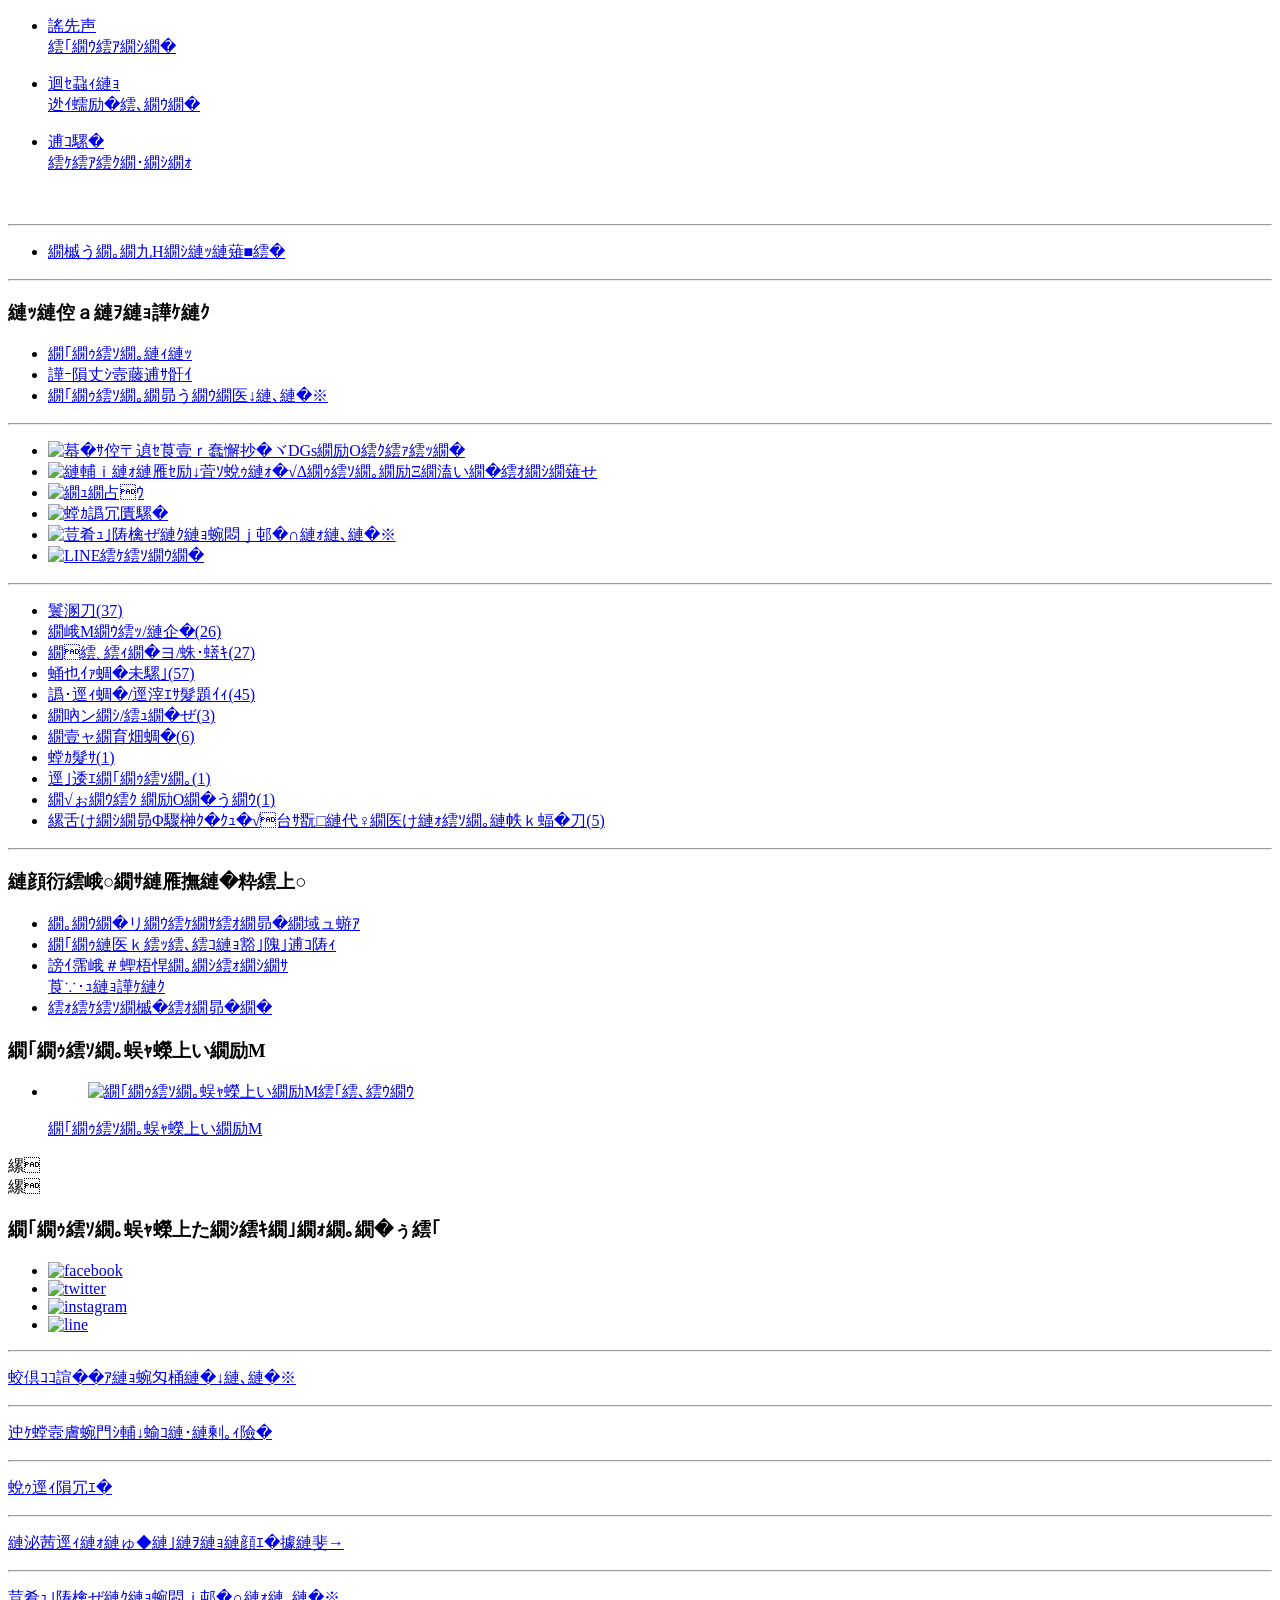
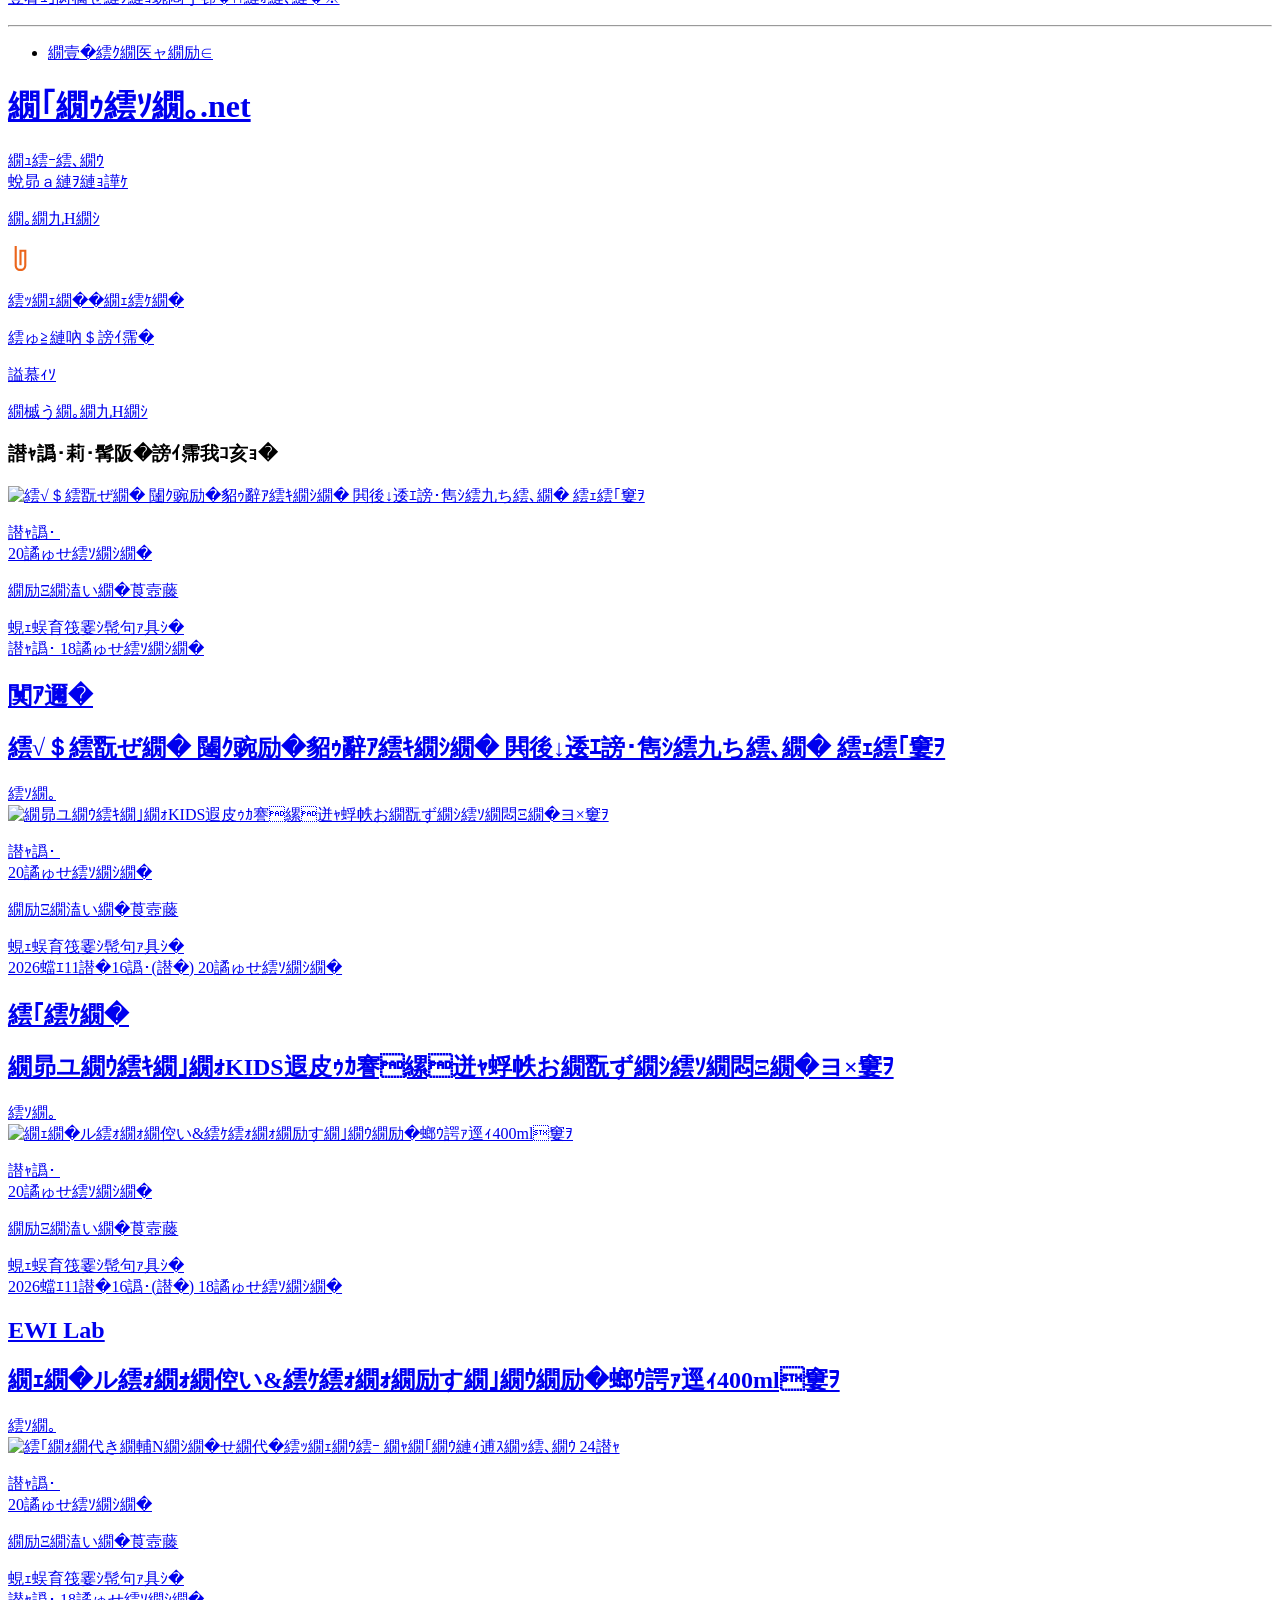
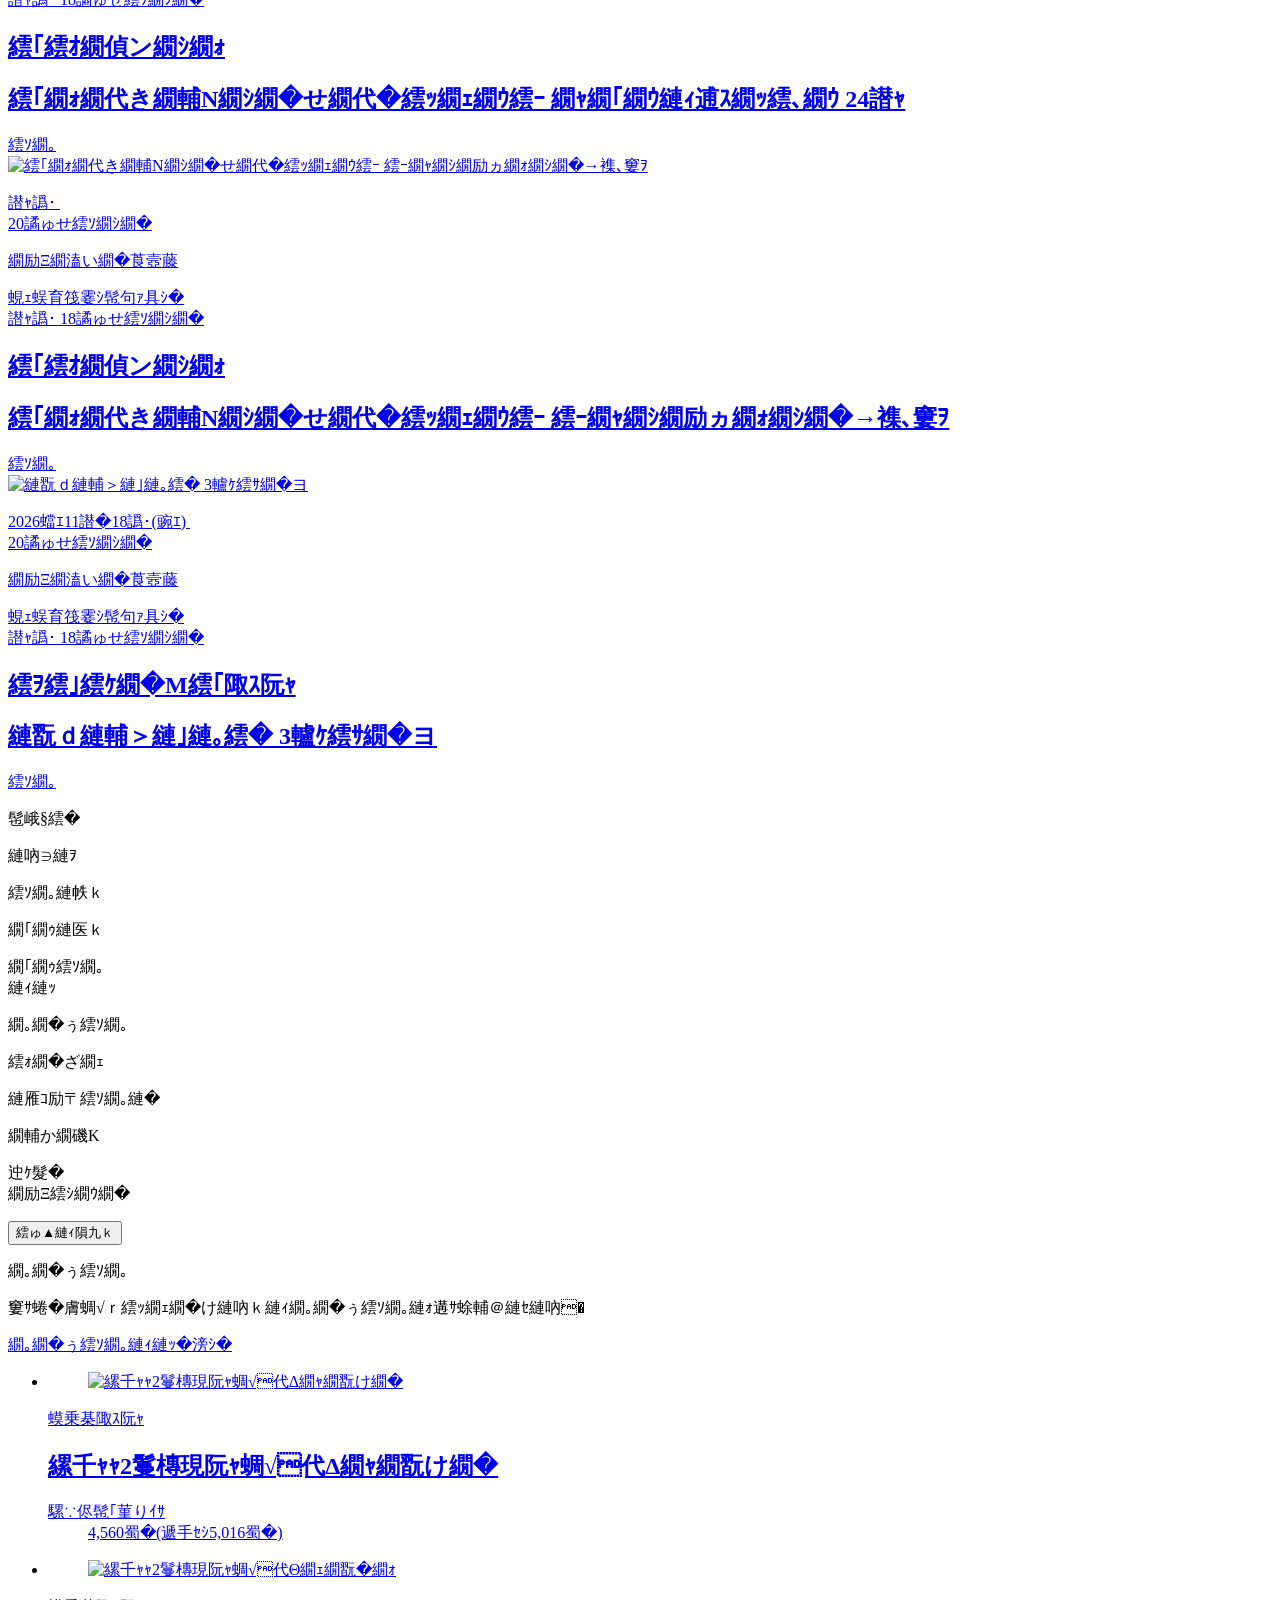
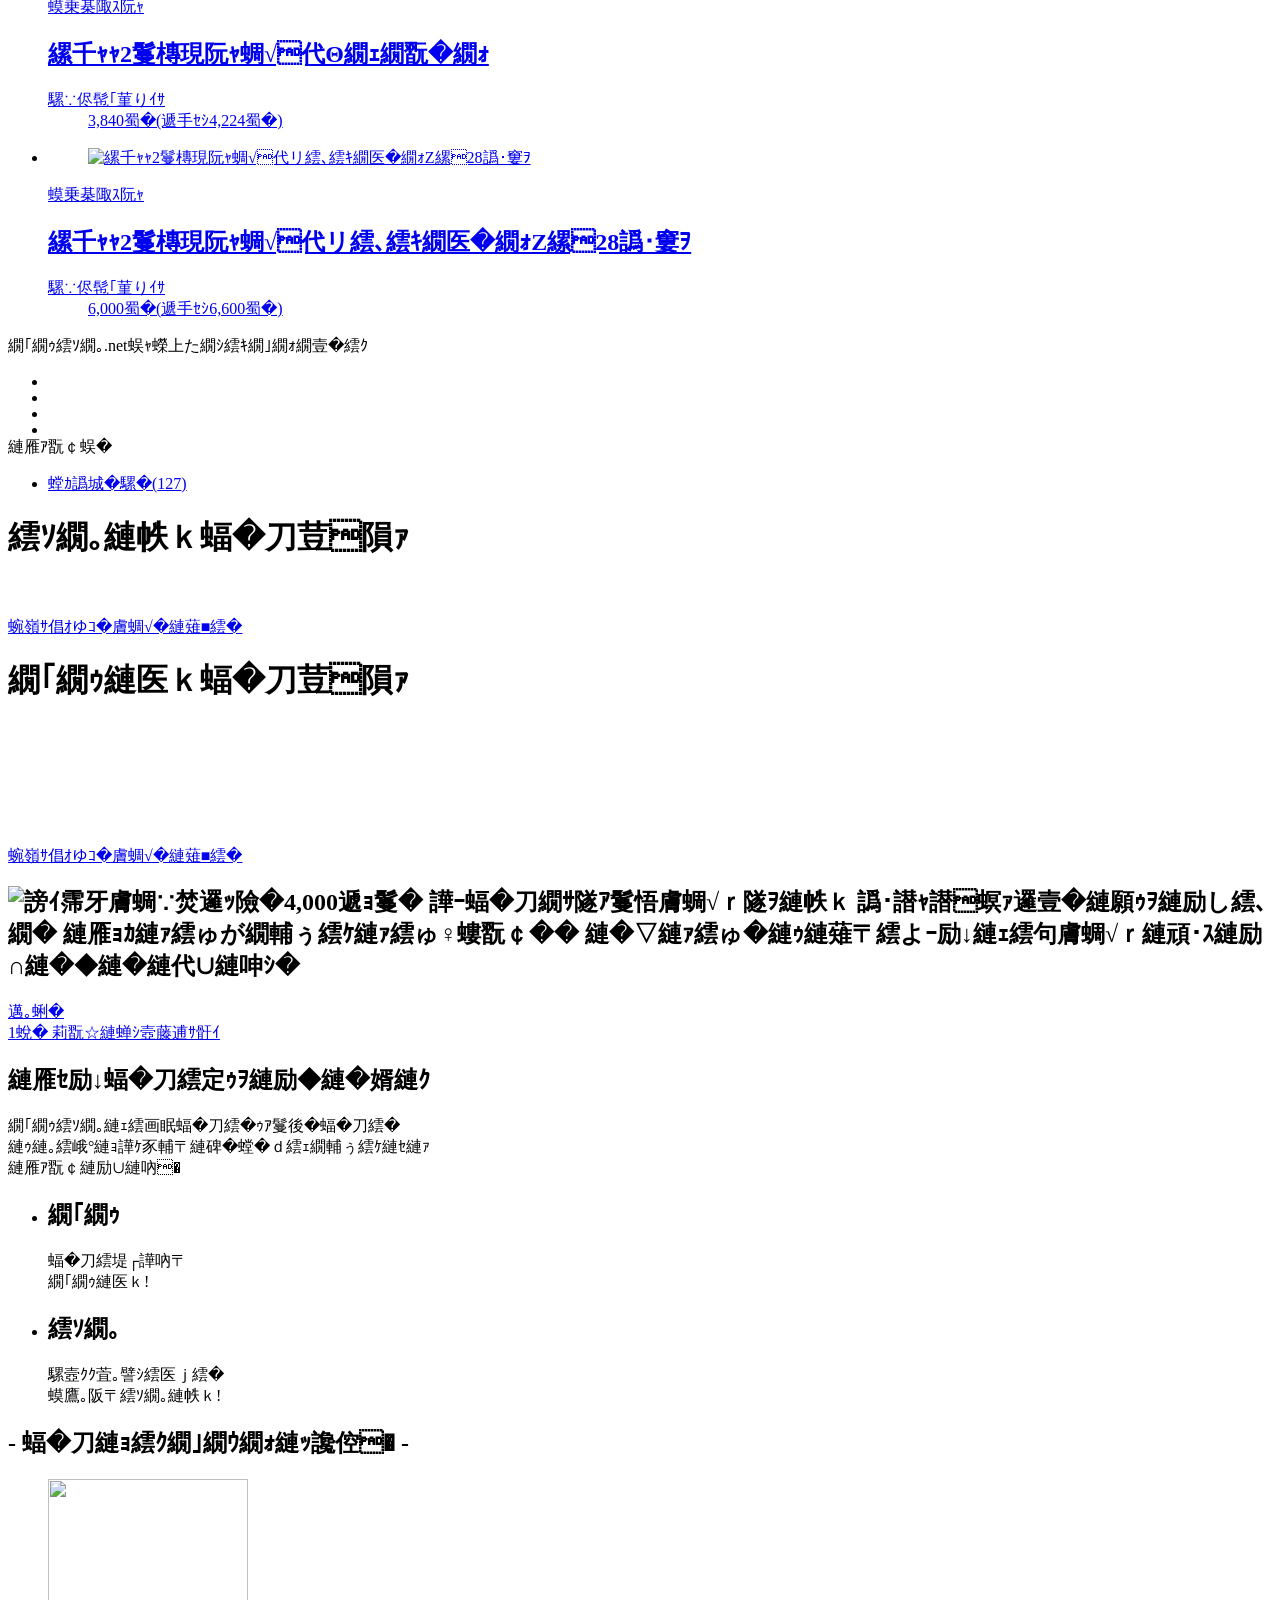
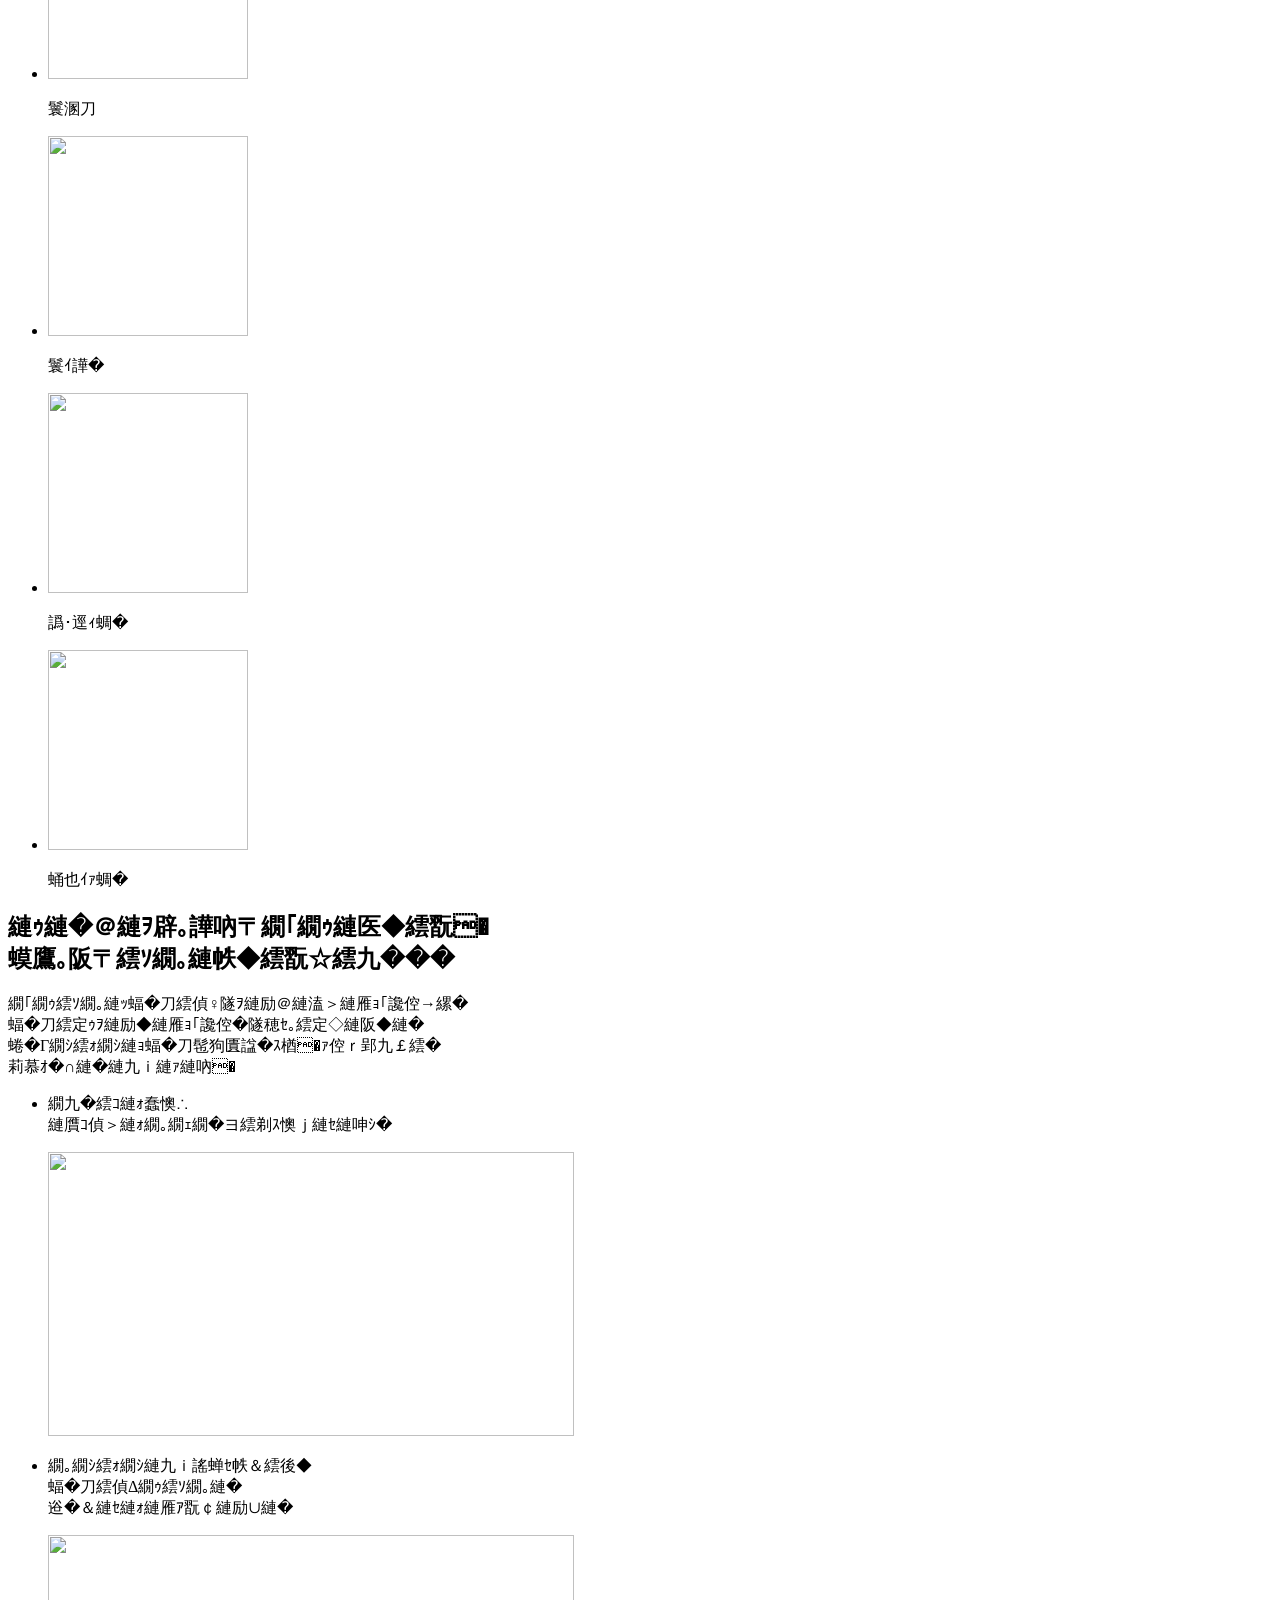
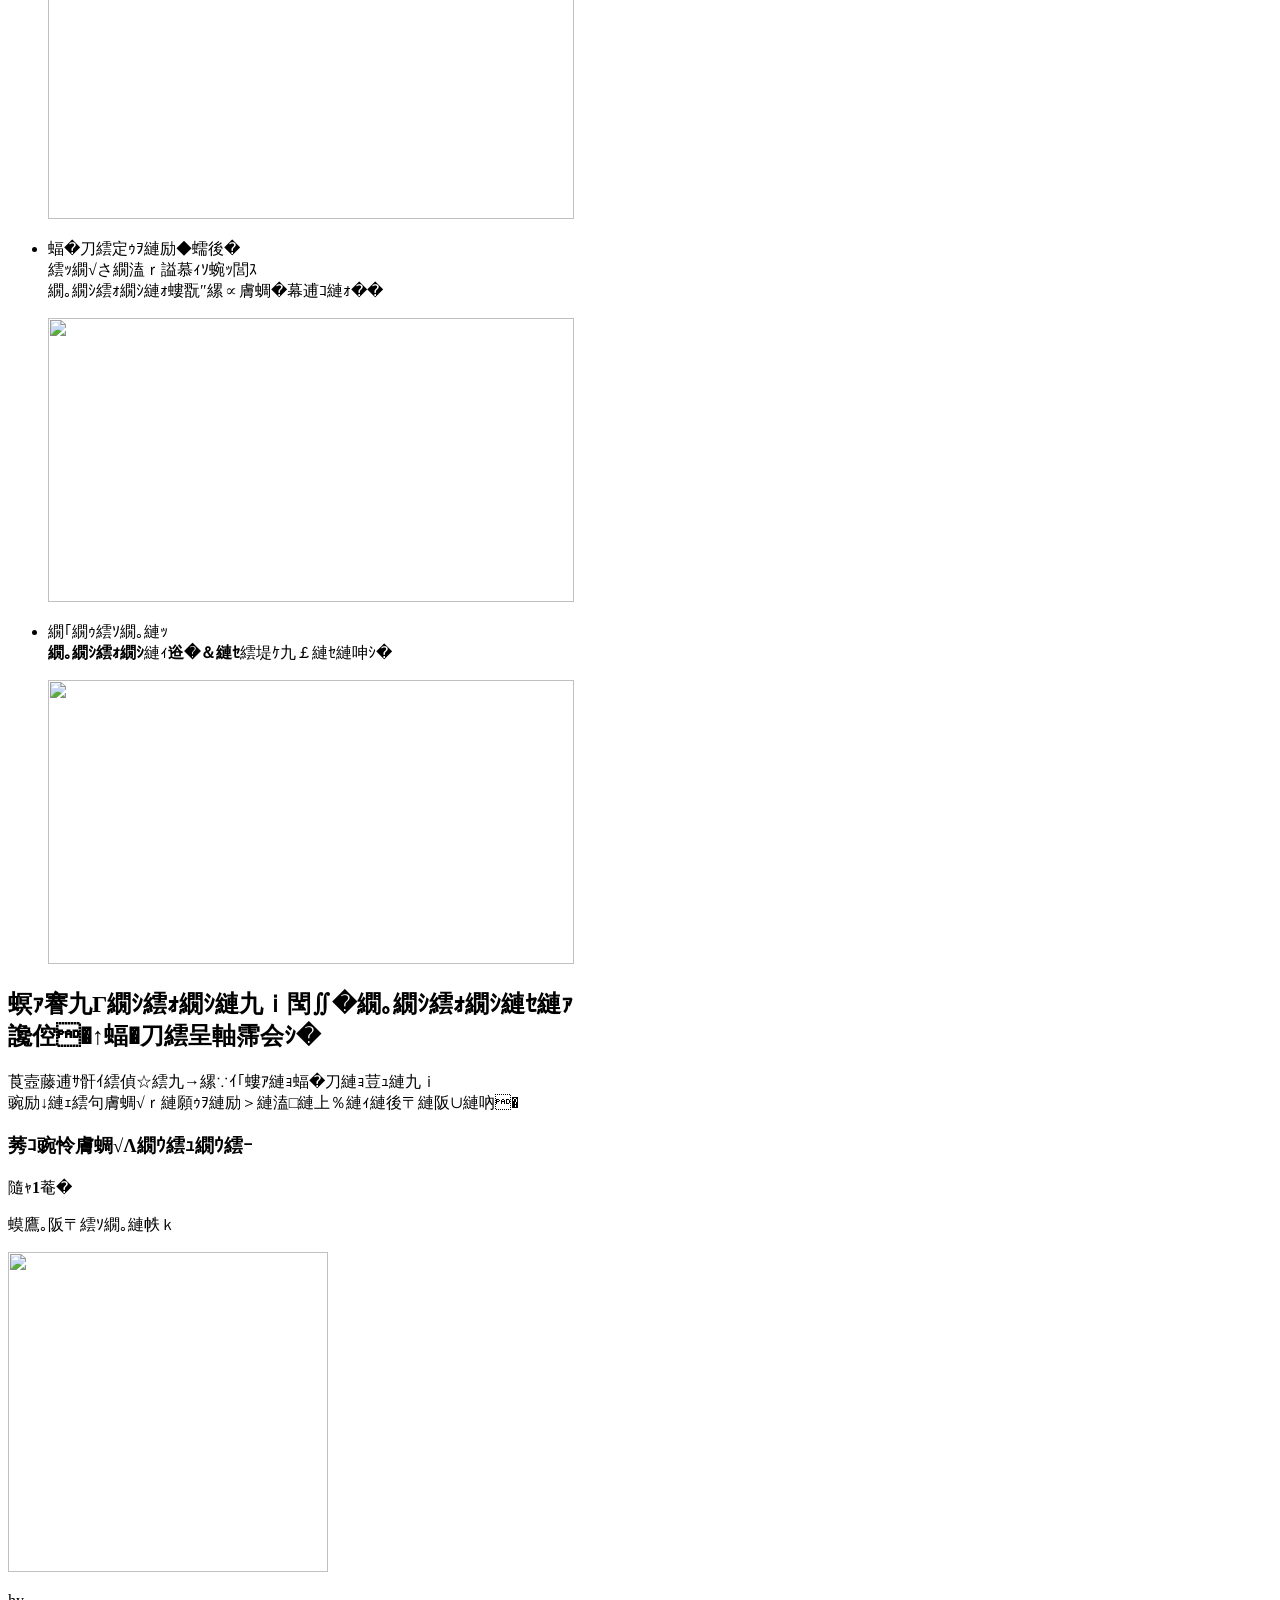
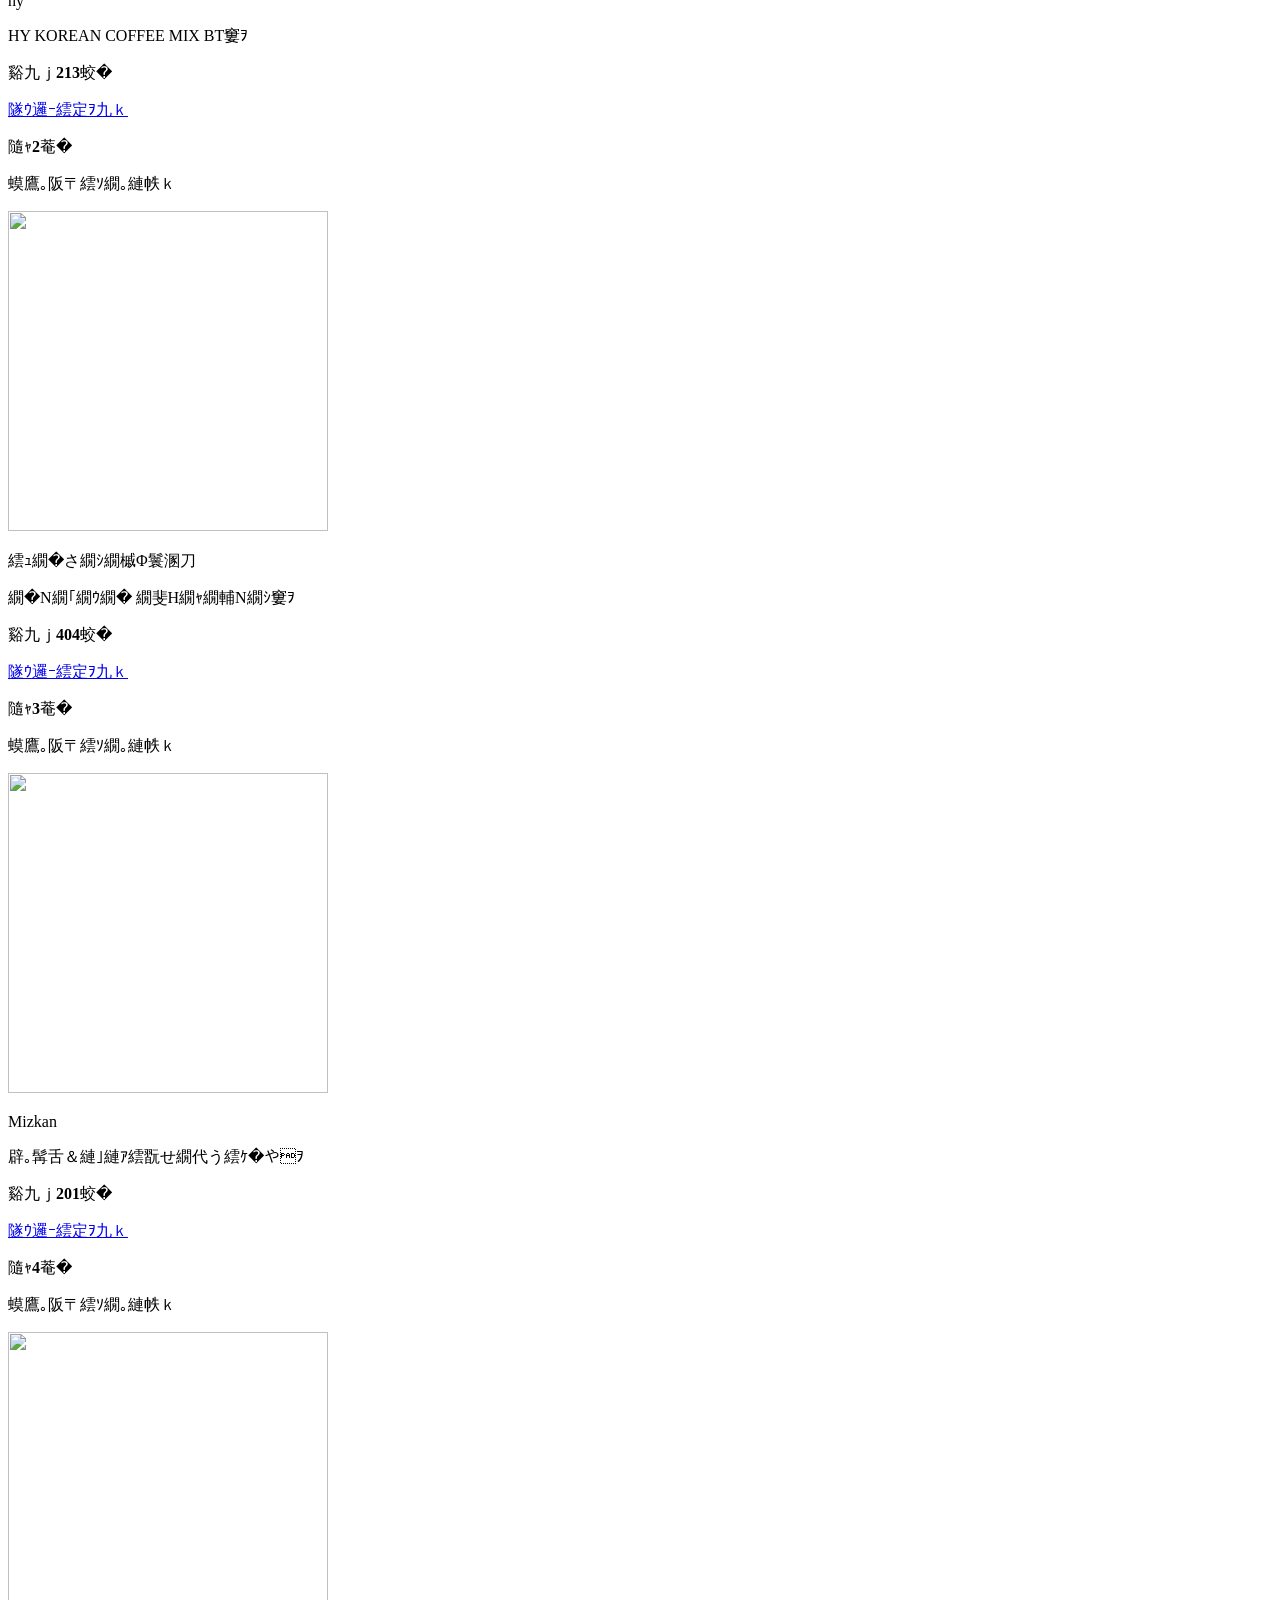
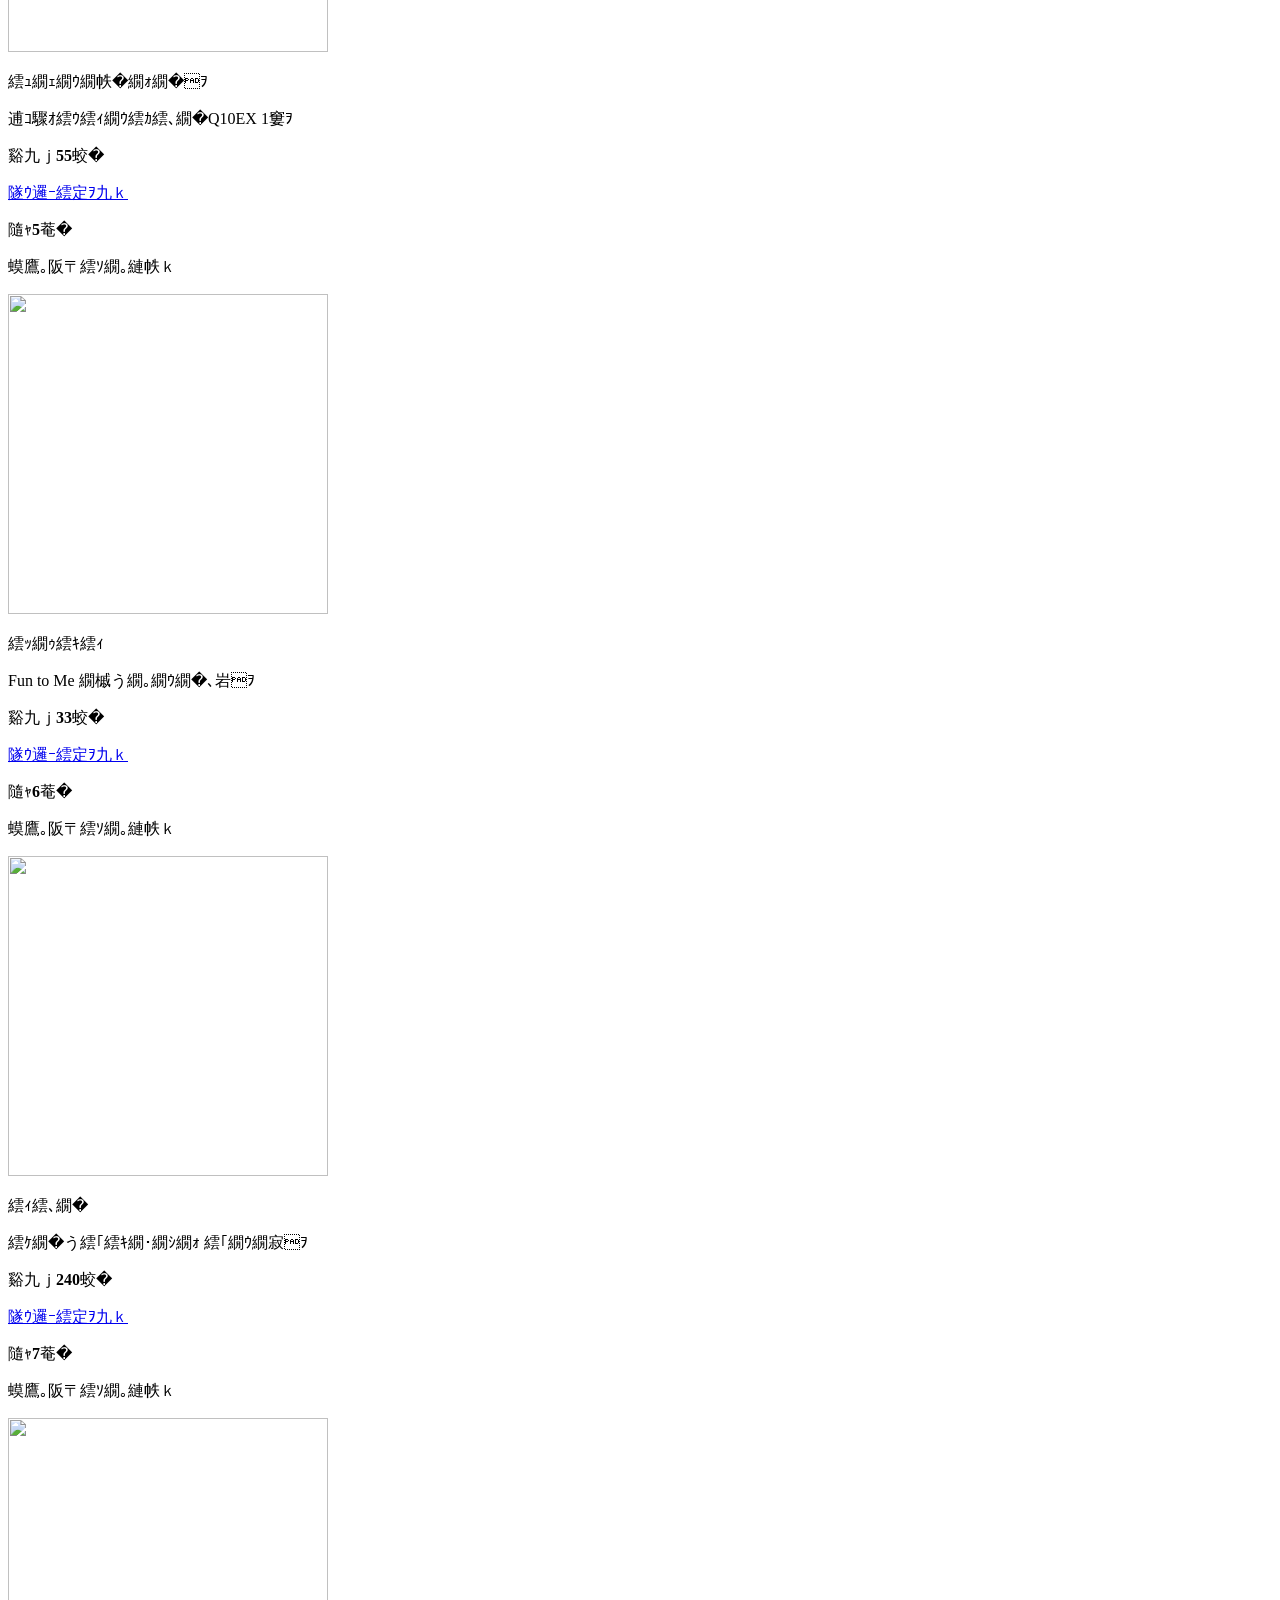
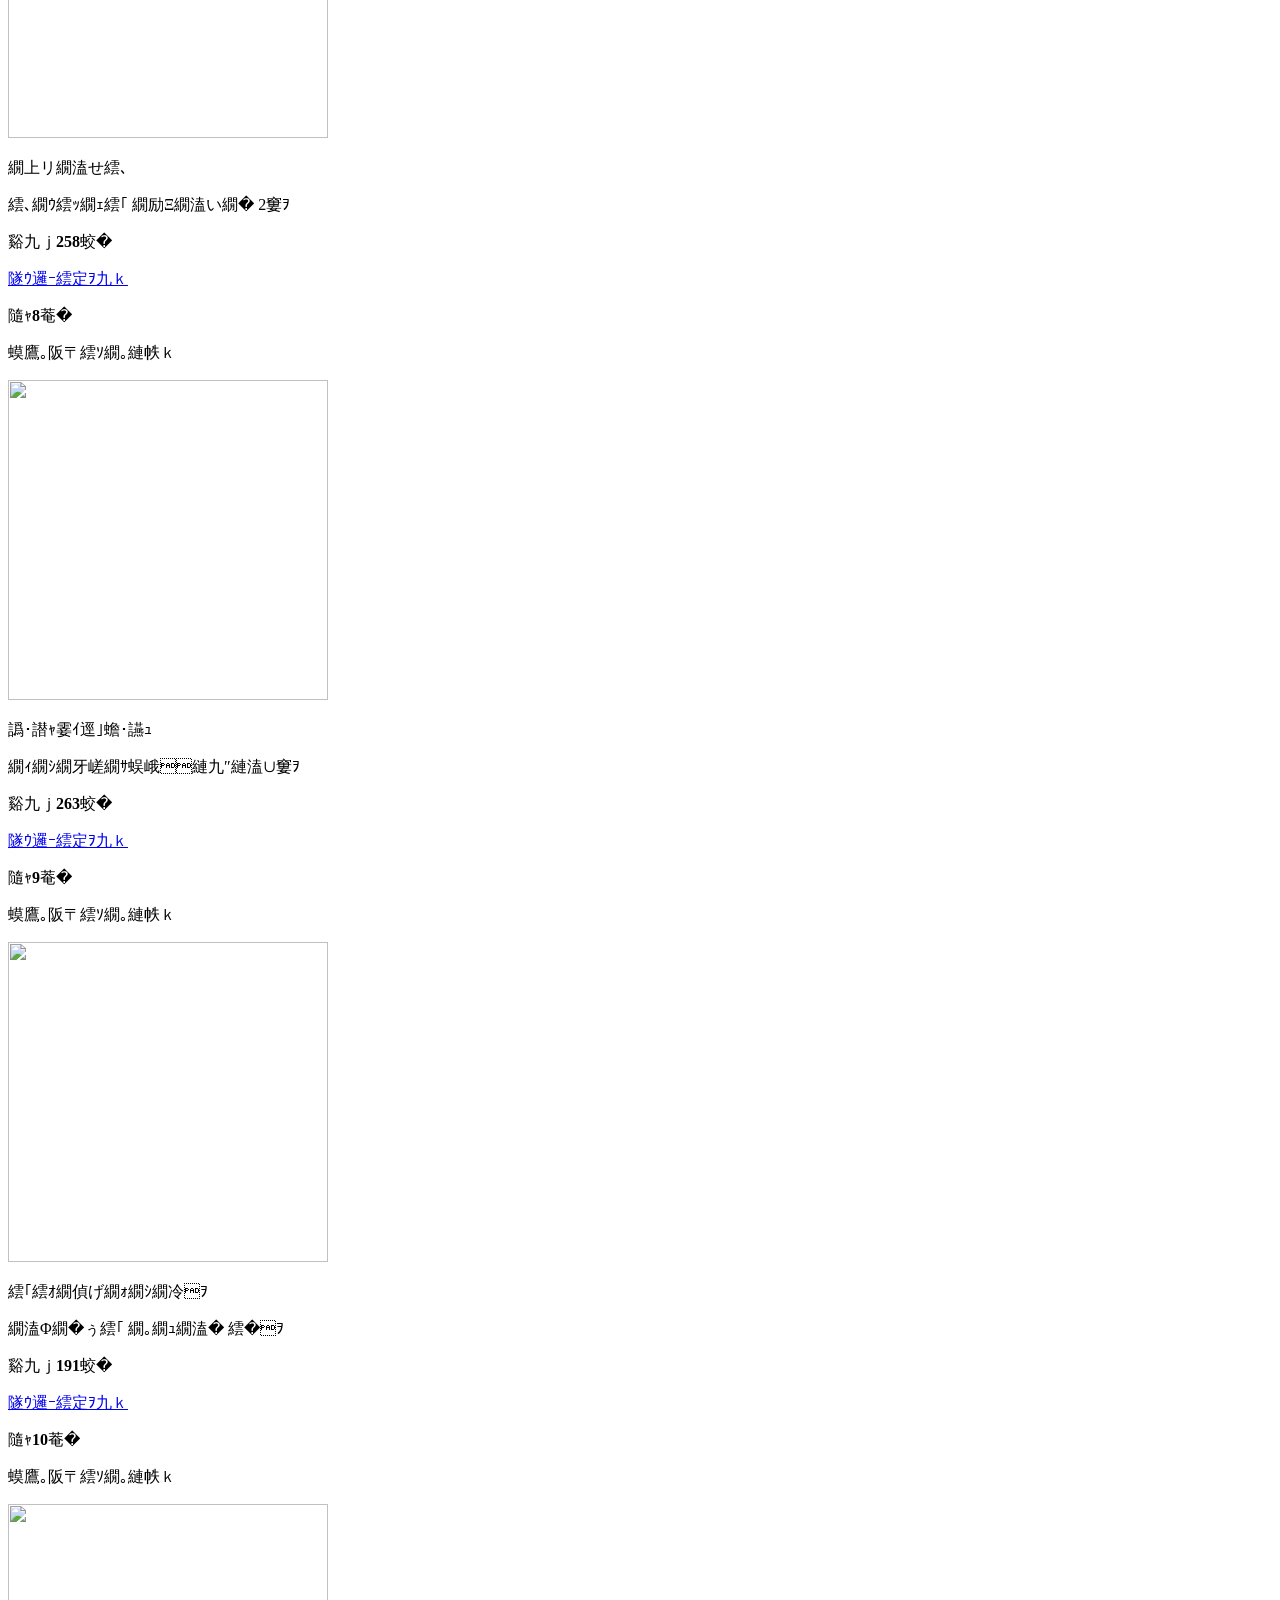
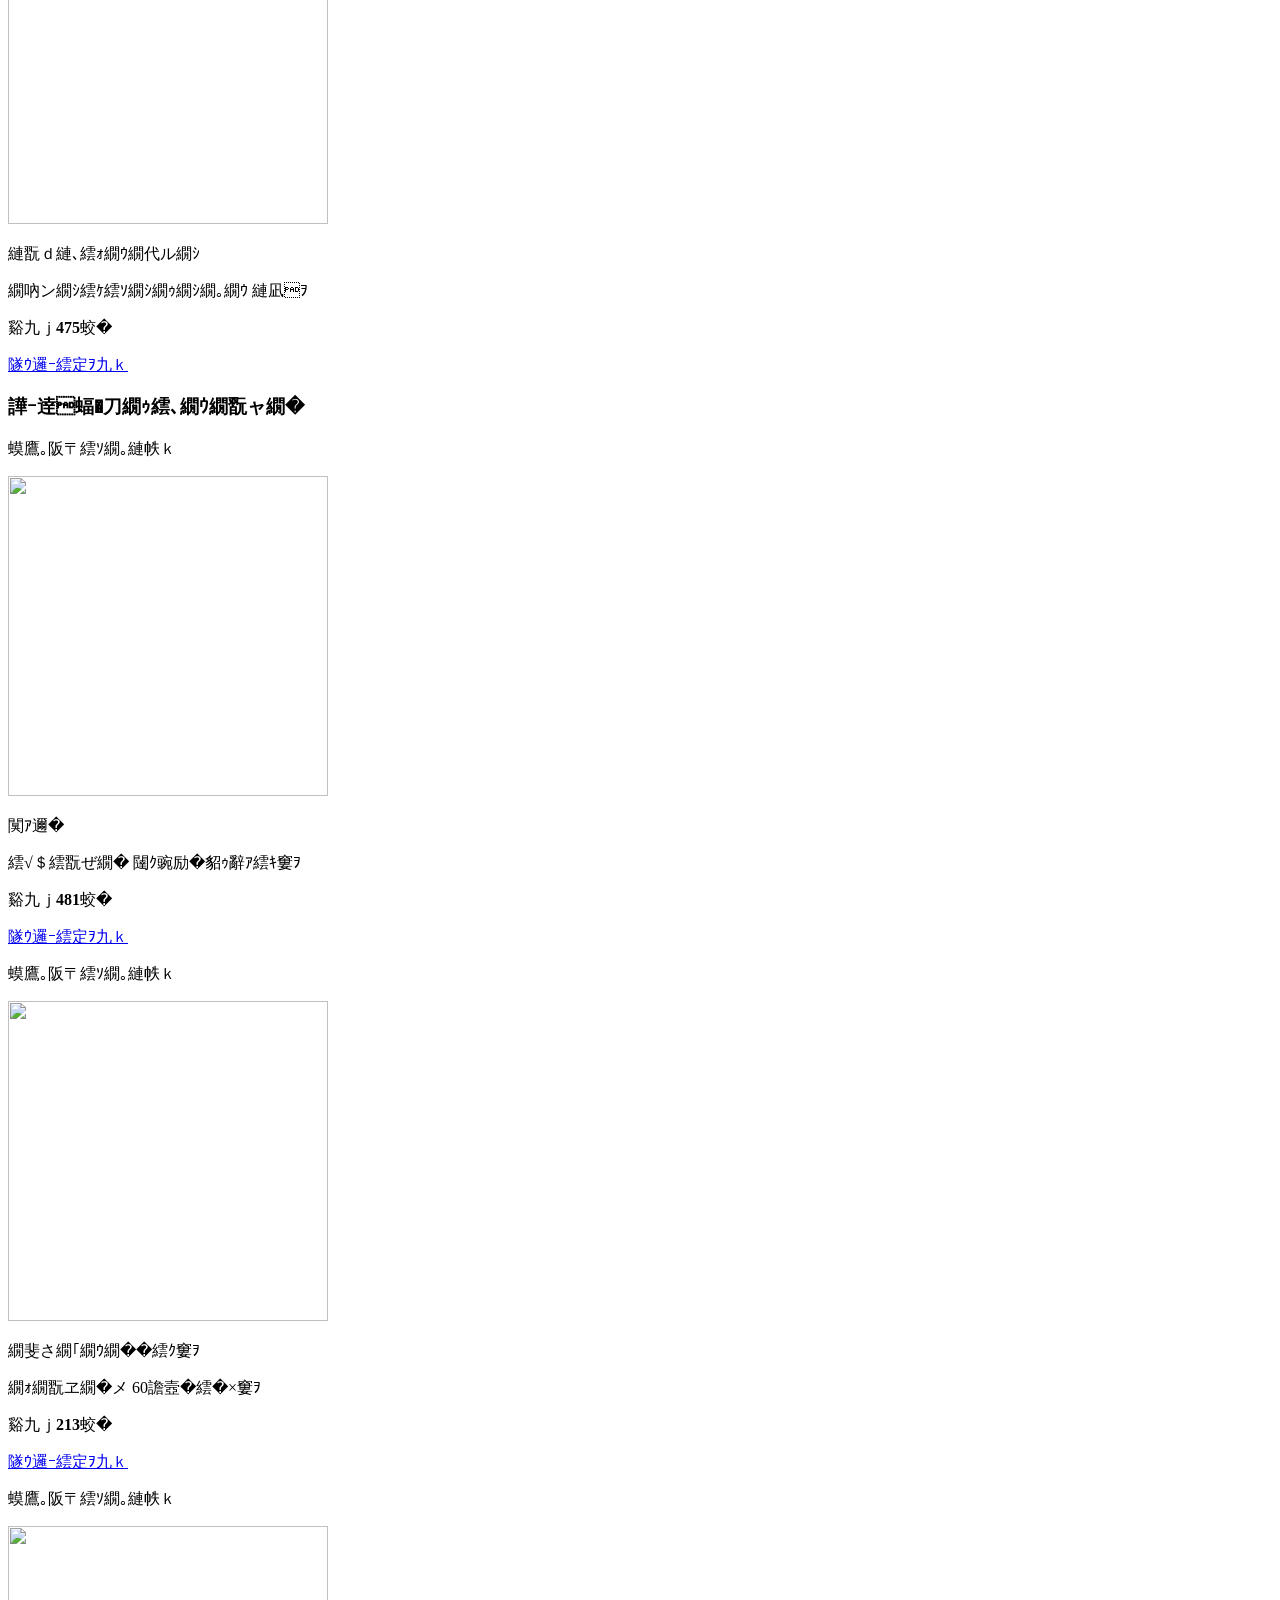
==== commit 5090280a: "🐛 ローカル確認で失敗する計測と外部取得を静的に置き換える 計測タグと空振りする取得を外し、アイコンフォントと商品一覧はローカル資産から読む。  Co-authored-by: Cursor <cur" ====
--- a/s/index.html
+++ b/s/index.html
@@ -11,58 +11,7 @@
 
 
 
-    <script>
-      (function (i, s, o, g, r, a, m) {
-        i['GoogleAnalyticsObject'] = r; i[r] = i[r] || function () {
-          (i[r].q = i[r].q || []).push(arguments)
-        }, i[r].l = 1 * new Date(); a = s.createElement(o),
-          m = s.getElementsByTagName(o)[0]; a.async = 1; a.src = g; m.parentNode.insertBefore(a, m)
-      })(window, document, 'script', 'https://www.google-analytics.com/analytics.js', 'ga');
-
-      ga('create', 'UA-25457461-1', 'auto');
-      ga('require', 'GTM-WP8Q2V7');
-      ga('send', 'pageview');
-    </script>
-
-    <style>
-      .async-hide {
-        opacity: 0 !important
-      }
-    </style>
-    <script>(function (a, s, y, n, c, h, i, d, e) {
-        s.className += ' ' + y; h.start = 1 * new Date;
-        h.end = i = function () { s.className = s.className.replace(RegExp(' ?' + y), '') };
-        (a[n] = a[n] || []).hide = h; setTimeout(function () { i(); h.end = null }, c); h.timeout = c;
-      })(window, document.documentElement, 'async-hide', 'dataLayer', 4000,
-        { 'GTM-WP8Q2V7': true });</script>
-
-
-
-
-
-    <!-- Google Tag Manager -->
-    <script>(function (w, d, s, l, i) {
-        w[l] = w[l] || []; w[l].push({
-          'gtm.start':
-            new Date().getTime(), event: 'gtm.js'
-        }); var f = d.getElementsByTagName(s)[0],
-          j = d.createElement(s), dl = l != 'dataLayer' ? '&l=' + l : ''; j.async = true; j.src =
-            'https://www.googletagmanager.com/gtm.js?id=' + i + dl; f.parentNode.insertBefore(j, f);
-      })(window, document, 'script', 'dataLayer', 'GTM-TPJVX9');</script>
-    <noscript><iframe src="https://www.googletagmanager.com/ns.html?id=GTM-TPJVX9" height="0" width="0" style="display:none;visibility:hidden"></iframe></noscript>
-    <!-- End Google Tag Manager -->
-
-    <!-- D&Mタグ設置202106 -->
-    <!-- Google Tag Manager -->
-    <script>(function (w, d, s, l, i) {
-        w[l] = w[l] || []; w[l].push({
-          'gtm.start':
-            new Date().getTime(), event: 'gtm.js'
-        }); var f = d.getElementsByTagName(s)[0],
-          j = d.createElement(s), dl = l != 'dataLayer' ? '&l=' + l : ''; j.async = true; j.src =
-            'https://www.googletagmanager.com/gtm.js?id=' + i + dl; f.parentNode.insertBefore(j, f);
-      })(window, document, 'script', 'dataLayer', 'GTM-NK8R923');</script>
-    <!-- End Google Tag Manager -->
+    
 
 
 
@@ -88,66 +37,53 @@
     <meta name="smartbanner:button-url-google" content="https://play.google.com/store/apps/details?id=net.moratame">
     <meta name="smartbanner:enabled-platforms" content="android">
     <meta name="smartbanner:close-label" content="Close">
-    <link rel="stylesheet" href="/s/Scripts/smartbanner/smartbanner.min.css">
-    <script src="/s/Scripts/smartbanner/smartbanner.min.js"></script>
+    <link rel="stylesheet" href="https://www.moratame.net/s/Scripts/smartbanner/smartbanner.min.css">
+    <script src="https://www.moratame.net/s/Scripts/smartbanner/smartbanner.min.js"></script>
     <!-- Android SmartBanner -->
 
     <title>試供品や新商品を無料でお試し！プレゼントやクチコミ情報満載｜モラタメ</title>
-    <script type="text/javascript" src="/s/js/jquery-1.11.2.min.js"></script>
-    <script type="text/javascript" src="/s/js/jqm/jquery.mobile-1.3.1.min.js?2026111715"></script>
-    <script type="text/javascript" src="/s/Scripts/mobile/jquery.mobile.custom.js?2026111715"></script>
-    <script type="text/javascript" src="/s/js/jquery.ui.accordion.js?2026111715"></script>
-    <script type="text/javascript" src="/s/Scripts/jquery.ui.tabs.js?2026111715"></script>
-    <script type="text/javascript" src="/s/Scripts/smoothScroll.js?2026111715"></script>
-    <script src="/js/jquery.heightLine.js"></script>
-    <script type="text/javascript" src="/plugins/jquery.bxslider/jquery.bxslider.min.js?2026111715"></script>
-    <script type="text/javascript" src="/s/js/call_the_bxSlider.js?2026111715"></script>
-    <link rel="stylesheet" href="/css/bootstrap.v3.3.7--scope.css?2026111715">
-    <script type="text/javascript" src="/js/clips.js?2026111715"></script>
-    <script type="text/javascript" src="/js/helper-sp.js?2026111715"></script>
-
-
-
-    <link rel="stylesheet" href="/plugins/jquery.bxslider/jquery.bxslider.css?2026111715" />
-    <link rel="stylesheet" href="/s/js/jqm/jquery.mobile-1.3.1.min.css?2026111715" />
-    <link rel="stylesheet" href="/s/css/jquery.mobile-1.3.1-user.css?2026111715" />
-    <link rel="stylesheet" href="/s/css/html5-doctor-reset-stylesheet.min.css" />
-    <link rel="stylesheet" href="/s/css/common.css?2026111715" />
-    <link rel="stylesheet" href="/s/css/style.3078.css?2026111715" />
-    <link rel="stylesheet" href="/s/css/style--sp.css?2026111715" />
-    <link rel="stylesheet" href="/s/css/style.moratamelist-tame--sp.css?2026111715" />
-    <link rel="stylesheet" href="/s/css/tooltip.css?2026111715">
-    <link rel="stylesheet" href="/s/css/pickup.css?2026111715">
+    <script type="text/javascript" src="https://www.moratame.net/s/js/jquery-1.11.2.min.js"></script>
+    <script type="text/javascript" src="https://www.moratame.net/s/js/jqm/jquery.mobile-1.3.1.min.js?2026111715"></script>
+    <script type="text/javascript" src="https://www.moratame.net/s/Scripts/mobile/jquery.mobile.custom.js?2026111715"></script>
+    <script type="text/javascript" src="https://www.moratame.net/s/js/jquery.ui.accordion.js?2026111715"></script>
+    <script type="text/javascript" src="https://www.moratame.net/s/Scripts/jquery.ui.tabs.js?2026111715"></script>
+    <script type="text/javascript" src="https://www.moratame.net/s/Scripts/smoothScroll.js?2026111715"></script>
+    <script src="https://www.moratame.net/js/jquery.heightLine.js"></script>
+    <script type="text/javascript" src="https://www.moratame.net/plugins/jquery.bxslider/jquery.bxslider.min.js?2026111715"></script>
+    <script type="text/javascript" src="https://www.moratame.net/s/js/call_the_bxSlider.js?2026111715"></script>
+    <link rel="stylesheet" href="https://www.moratame.net/css/bootstrap.v3.3.7--scope.css?2026111715">
+    <script type="text/javascript" src="https://www.moratame.net/js/clips.js?2026111715"></script>
+    <script type="text/javascript" src="https://www.moratame.net/js/helper-sp.js?2026111715"></script>
+
+
+
+    <link rel="stylesheet" href="https://www.moratame.net/plugins/jquery.bxslider/jquery.bxslider.css?2026111715" />
+    <link rel="stylesheet" href="https://www.moratame.net/s/js/jqm/jquery.mobile-1.3.1.min.css?2026111715" />
+    <link rel="stylesheet" href="https://www.moratame.net/s/css/jquery.mobile-1.3.1-user.css?2026111715" />
+    <link rel="stylesheet" href="https://www.moratame.net/s/css/html5-doctor-reset-stylesheet.min.css" />
+    <link rel="stylesheet" href="https://www.moratame.net/s/css/common.css?2026111715" />
+    <link rel="stylesheet" href="https://www.moratame.net/s/css/style.3078.css?2026111715" />
+    <link rel="stylesheet" href="https://www.moratame.net/s/css/style--sp.css?2026111715" />
+    <link rel="stylesheet" href="https://www.moratame.net/s/css/style.moratamelist-tame--sp.css?2026111715" />
+    <link rel="stylesheet" href="https://www.moratame.net/s/css/tooltip.css?2026111715">
+    <link rel="stylesheet" href="https://www.moratame.net/s/css/pickup.css?2026111715">
 
     <!-- remodal -->
-    <link rel="stylesheet" href="/plugins/Remodal-1.1.1/dist/remodal.css">
-    <link rel="stylesheet" href="/plugins/Remodal-1.1.1/dist/remodal-default-theme.css">
-    <link rel="stylesheet" href="/plugins/Remodal-1.1.1/dist/remodal-user.css">
-    <script src="/plugins/Remodal-1.1.1/dist/remodal.min.js"></script>
+    <link rel="stylesheet" href="https://www.moratame.net/plugins/Remodal-1.1.1/dist/remodal.css">
+    <link rel="stylesheet" href="https://www.moratame.net/plugins/Remodal-1.1.1/dist/remodal-default-theme.css">
+    <link rel="stylesheet" href="https://www.moratame.net/plugins/Remodal-1.1.1/dist/remodal-user.css">
+    <script src="https://www.moratame.net/plugins/Remodal-1.1.1/dist/remodal.min.js"></script>
     <!-- /remodal -->
 
-    <link rel="stylesheet" href="/css/style--common-sp-and-pc.css?2026111715" />
-    <link rel="stylesheet" href="/css/style--common-sp-and-pc-2.css?2026111715" />
-
-    <link rel="stylesheet" href="/css/mamahalo-pickup-items.css?2026111715">
+    <link rel="stylesheet" href="https://www.moratame.net/css/style--common-sp-and-pc.css?2026111715" />
+    <link rel="stylesheet" href="https://www.moratame.net/css/style--common-sp-and-pc-2.css?2026111715" />
+
+    <link rel="stylesheet" href="https://www.moratame.net/css/mamahalo-pickup-items.css?2026111715">
     <!-- /mamahalo-slider -->
 
     <!-- checkBox・radioBtn -->
-    <script src="/s/js/inputimg.js?2026111715"></script>
+    <script src="https://www.moratame.net/s/js/inputimg.js?2026111715"></script>
     <!-- //checkBox・radioBtn -->
-    <!-- jQueryFooterBnr -->
-    <script type="text/javascript" src="/s/js/jquery.cycle.all.js?2026111715"></script>
-    <script type="text/javascript">
-      jQuery(function () {
-        jQuery('#jquery-cycle').cycle({
-          fx: 'scrollDown',
-          random: 1,
-          speed: 600,
-          timeout: 6500,
-          sync: 1,
-        });
-      });
-    </script>
     <!-- ドロワメニューの高さ取得・コンテンツ制御 -->
     <script type="text/javascript">
       jQuery(function ($) {
@@ -159,10 +95,8 @@
     </script>
     <!-- //ドロワメニューの高さ取得・コンテンツ制御 -->
     <!-- goToTop -->
-    <script src="/s/js/pagetop.js" type="text/javascript"></script>
+    <script src="https://www.moratame.net/s/js/pagetop.js" type="text/javascript"></script>
     <!--  //goToTop -->
-    <!-- //jQueryFooterBnr -->
-
     <!-- Start KARTE Tag -->
 
     <script>!function (n) { if (!window[n]) { var o = window[n] = function () { var n = [].slice.call(arguments); return o.x ? o.x.apply(0, n) : o.q.push(n) }; o.q = [], o.i = Date.now(), o.allow = function () { o.o = "allow" }, o.deny = function () { o.o = "deny" } } }("krt")</script>
@@ -184,15 +118,13 @@
     </script>
     <!-- //ドロワメニューの高さ取得・コンテンツ制御 -->
     <!-- heightLine -->
-    <script type="text/javascript" src="/s/js/heightLine_s.js"></script>
+    <script type="text/javascript" src="https://www.moratame.net/s/js/heightLine_s.js"></script>
     <script language="JavaScript">
       $(function () {
         $("ul.list14 li").heightLine();
       });
     </script>
     <!-- //heightLine -->
-    <div id="rss-faq" data-rss_faq=https://www.moratame.net/wp/cs/?feed=rss2&cat=33&t=20260121000000 hidden></div>
-    <script src="https://www.moratame.net/js/rss-faq-about.js?2026111715" charset="UTF-8" async></script>
     <script language="JavaScript">
       $.mobile.ajaxEnabled = false;
     </script>
@@ -205,14 +137,7 @@
     <!-- GAMスクリプトの読み込み -->
     <script async src="https://securepubads.g.doubleclick.net/tag/js/gpt.js"></script>
 
-    <!-- BID STRAPスクリプトの読み込み -->
-    <script async src="https://fam.adingo.jp/bid-strap/moratame/pb.js"></script>
-
-
-
     <script>
-      var bsttag = window.bsttag || { cmd: [] };
-      bsttag.failSafeTimeout = 2000; //header bidding全体のタイムアウト
       var googletag = googletag || {};
       googletag.cmd = googletag.cmd || [];
     </script>
@@ -232,27 +157,10 @@
         googletag.defineSlot('/62532913,15512506/s_moratame_300x250_shohinjohoshita_27387', [[300, 250], [336, 280]], 'div-gpt-ad-1606466532221-0').addService(googletag.pubads());
         googletag.defineSlot('/62532913,15512506/s_moratame_300x250_shohinshosaishita_27387', [[300, 250], [336, 280]], 'div-gpt-ad-1606466543463-0').addService(googletag.pubads());
         //fluctGAMタグ
-        googletag.pubads().enableSingleRequest();
-        googletag.pubads().disableInitialLoad();
+        googletag.setConfig({singleRequest: true, disableInitialLoad: true});
         googletag.enableServices();
-
-        bsttag.cmd.push(function (cmd) {
-          cmd.requestBids();
-        });
+        googletag.pubads().refresh();
       });
-    </script>
-
-
-    <!-- prebidが間に合わなかった場合の処理 -->
-    <script>
-      setTimeout(function () {
-        if (!bsttag.isRequestSent) {
-          bsttag.isRequestSent = true;
-          googletag.cmd.push(function () {
-            googletag.pubads().refresh();
-          });
-        }
-      }, bsttag.failSafeTimeout);
     </script>
     <!-- //DFPタグ -->
 
@@ -345,14 +253,14 @@
     </style>
     <!-- //外部サイト遷移初回表示モーダル用 -->
     <!-- fontawesome -->
-    <script src="https://kit.fontawesome.com/ab31c078a4.js"></script>
+    <script defer src="https://use.fontawesome.com/releases/v5.0.6/js/all.js"></script>
 
     <!-- ページ固有 Style -->
-    <link rel="stylesheet" href="/css/p9255-common--sp.css?2026111715" />
-    <link rel="stylesheet" href="/css/p9255-top--sp.css?2026111715" />
+    <link rel="stylesheet" href="https://www.moratame.net/css/p9255-common--sp.css?2026111715" />
+    <link rel="stylesheet" href="https://www.moratame.net/css/p9255-top--sp.css?2026111715" />
     <!-- //ページ固有 Style -->
 
-    <link rel="stylesheet" href="/css/sticky-footer-nav.css?2026111715" />
+    <link rel="stylesheet" href="https://www.moratame.net/css/sticky-footer-nav.css?2026111715" />
   </head>
 
   <body>
@@ -905,8 +813,8 @@
           <div class="pos-r">
             <!-- section -->
             <!-- //s_boxMain -->
-            <link rel="stylesheet" href="/s/css/slick.css" />
-            <script type="text/javascript" src="/s/js/slick.min.js"></script>
+            <link rel="stylesheet" href="https://www.moratame.net/s/css/slick.css" />
+            <script type="text/javascript" src="https://www.moratame.net/s/js/slick.min.js"></script>
             <nav class="p-global-nav__wrapper">
               <div class="p-global-nav">
                 <div class="nav_slider ta_c">
@@ -1002,7 +910,7 @@
                       <a href="https://www.moratame.net/wp/support/" data-role="none">
                         <li class="p-todays-moratame__bar">
                           <div class="p-todays-moratame__bar-inner">
-                            <i class="c-ico c-ico--today_icon c-ico--today_icon_oshirase"></i><img src="https://image.moratame.net/images/tracking.gif" onload="ga('send', 'event', '202611140000_https://www.moratame.net/wp/support/', 'impression', 'sp');">「PayPal」取り扱い終了のお知らせ
+                            <i class="c-ico c-ico--today_icon c-ico--today_icon_oshirase"></i>「PayPal」取り扱い終了のお知らせ
                           </div>
                         </li>
                       </a>
@@ -1010,7 +918,7 @@
                       <a href="https://www.moratame.net/s/detail/tamesu.php?project_id=870d4" data-role="none">
                         <li class="p-todays-moratame__bar">
                           <div class="p-todays-moratame__bar-inner">
-                            <i class="c-ico c-ico--today_icon c-ico--today_icon_osusume"></i><img src="https://image.moratame.net/images/tracking.gif" onload="ga('send', 'event', '202611140000_870d4', 'impression', 'sp');">今日のおすすめ、見逃し厳禁！！
+                            <i class="c-ico c-ico--today_icon c-ico--today_icon_osusume"></i>今日のおすすめ、見逃し厳禁！！
                           </div>
                         </li>
                       </a>
@@ -1018,7 +926,7 @@
                       <a href="https://www.moratame.net/s/detail/tamesu.php?project_id=7614d" data-role="none">
                         <li class="p-todays-moratame__bar">
                           <div class="p-todays-moratame__bar-inner">
-                            <i class="c-ico c-ico--today_icon c-ico--today_icon_candy"></i><img src="https://image.moratame.net/images/tracking.gif" onload="ga('send', 'event', '202611140000_7614d', 'impression', 'sp');">口臭ケアついでに美容ケア！
+                            <i class="c-ico c-ico--today_icon c-ico--today_icon_candy"></i>口臭ケアついでに美容ケア！
                           </div>
                         </li>
                       </a>
@@ -1177,7 +1085,7 @@
               function appendProjectTop(d) {
                 setTimeout(d, 1000);
                 addListCnt = 0;
-                var url = "/app/api/moratame_list_top.php";
+                var url = "data/moratame_list_top.json";
 
                 url += "?p1=" + LENGTH_TOP + "&p2=" + offset_top;
                 var element = "#top_p_list";
@@ -1192,7 +1100,7 @@
                         var project = obj.project_list[index];
                         if (project.kbn == 0) {
                           var strings = '<li class="c-grid--col">'
-                            + '<a href="https://www.moratame.net/s/detail/tamesu.php?project_id=' + project.rand + '" rel="external" class="ui-link" onclick="ga(\'send\',\'event\',\'sp_top\',\'click_tame\',\'' + project.rand + '\');">'
+                            + '<a href="https://www.moratame.net/s/detail/tamesu.php?project_id=' + project.rand + '" rel="external" class="ui-link">'
                             + '<div class="p-project-list p-project-list--tame">'
                             + '<div class="p-project-lists__thumbnail-wrap">'
                             + appendIconTop(project.icon)
@@ -1214,7 +1122,7 @@
                         } else if (project.kbn == 1) {
 
                           var strings = '<li class="c-grid--col">'
-                            + '<a href="https://www.moratame.net/s/detail/morau.php?project_id=' + project.rand + '" rel="external" class="ui-link" onclick="ga(\'send\',\'event\',\'sp_top\',\'click_mora\',\'' + project.rand + '\');">'
+                            + '<a href="https://www.moratame.net/s/detail/morau.php?project_id=' + project.rand + '" rel="external" class="ui-link">'
                             + '<div class="p-project-list p-project-list--mora">'
                             + '<div class="p-project-lists__thumbnail-wrap">'
                             + '<span class="c-label c-label-mora"></span>'
@@ -1235,7 +1143,7 @@
                         } else if (project.kbn == 4) {
 
                           var strings = '<li class="c-grid--col">'
-                            + '<a href="https://www.moratame.net/s/detail/photobu.php?project_id=' + project.rand + '" rel="external" class="ui-link" onclick="ga(\'send\',\'event\',\'sp_top\',\'click_mora\',\'' + project.rand + '\');">'
+                            + '<a href="https://www.moratame.net/s/detail/photobu.php?project_id=' + project.rand + '" rel="external" class="ui-link">'
                             + '<div class="p-project-list p-project-list--mora">'
                             + '<div class="p-project-lists__thumbnail-wrap">'
                             + '<span class="c-label c-label-photo"></span>'
@@ -1256,7 +1164,7 @@
                         } else if (project.event_rand != null) {
 
                           var strings = '<li class="c-grid--col">'
-                            + '<a href="https://www.moratame.net/s/repo/index.php?event_id=' + project.event_rand + '" rel="external" class="ui-link" onclick="ga(\'send\',\'event\',\'sp_top\',\'click_repo\',\'' + project.event_rand + '\');">'
+                            + '<a href="https://www.moratame.net/s/repo/index.php?event_id=' + project.event_rand + '" rel="external" class="ui-link">'
                             + '<div class="p-project-list p-project-list--mora">'
                             + '<div class="p-project-lists__thumbnail-wrap">'
                             + '<span class="c-label c-label-repo"></span>'
@@ -1398,7 +1306,7 @@
             </div>
             <div class="enqBtnNextWapper mt_15">
               <div class="accountsBtn13_Gray">
-                <a href="detail/backnumber.php?type=0" rel="external" class="ui-link">
+                <a href="https://www.moratame.net/s/detail/backnumber.php?type=0" rel="external" class="ui-link">
                   <span class="Btn13_Gray_Right">
                     <img src="https://image.moratame.net/images/common/arrow_right.png" width="10" height="15" alt="">
                   </span>
@@ -1436,7 +1344,7 @@
               var offset = 1;
 
               function appendProject() {
-                var url = "/app/api/tamesu_list_top.php";
+                var url = "data/tamesu_list_top.json";
 
                 url += "?p1=" + LENGTH + "&p2=" + offset;
                 var element = "#tame_p_list";
@@ -1528,7 +1436,7 @@
             <ul id="mora_p_list" class="p-item-list-bar"></ul>
             <div class="enqBtnNextWapper mt_15">
               <div class="accountsBtn13_Gray">
-                <a href="detail/backnumber.php?type=1" rel="external" class="ui-link">
+                <a href="https://www.moratame.net/s/detail/backnumber.php?type=1" rel="external" class="ui-link">
                   <span class="Btn13_Gray_Right">
                     <img src="https://image.moratame.net/images/common/arrow_right.png" width="10" height="15" alt="">
                   </span>
@@ -1547,7 +1455,7 @@
               var offset_mora = 1
 
               function appendProjectMora() {
-                var url = "/app/api/morau_list_top.php";
+                var url = "data/morau_list_top.json";
 
                 url += "?p1=" + LENGTH_MORA + "&p2=" + offset_mora;
                 var element = "#mora_p_list";
@@ -1630,7 +1538,7 @@
           <div>
             <div data-role="content" class="content">
               <!-- ページ固有 -->
-              <link rel="stylesheet" href="/css/contents/p9255-about.css">
+              <link rel="stylesheet" href="https://www.moratame.net/css/contents/p9255-about.css">
               <!-- js -->
               <script>
                 $(document).ready(
@@ -2646,7 +2554,7 @@
               var offset_medi = 1;
 
               function appendProjectMedi() {
-                var url = "/app/api/medi_list_top.php";
+                var url = "data/medi_list_top.json";
 
                 url += "?p1=" + LENGTH_MEDI + "&p2=" + offset_medi;
                 var element = "#medi_p_list";
@@ -2770,7 +2678,7 @@
             <!--
     <div class="enqBtnNextWapper mt_15">
     	<div class="accountsBtn13_Gray">
-    		<a href="detail/mitsukerupast.php" rel="external" class="ui-link">
+    		<a href="https://www.moratame.net/s/detail/mitsukerupast.php" rel="external" class="ui-link">
     			<span class="Btn13_Gray_Right">
     				<img src="https://image.moratame.net/images/common/arrow_right.png" width="10" height="15" alt="">
     			</span>
@@ -2788,7 +2696,7 @@
             </script>
             <script type="text/javascript">
               function appendMitsukeruProject() {
-                var url = "/app/api/mitsukeru_list_top.php";
+                var url = "data/mitsukeru_list_top.json";
 
                 var element = "#mitsukeru_p_list";
 
@@ -2863,7 +2771,7 @@
             <ul id="photobu_p_list" class="p-item-list-bar"></ul>
             <div class="enqBtnNextWapper mt_15">
               <div class="accountsBtn13_Gray">
-                <a href="detail/backnumber.php?type=4" rel="external" class="ui-link">
+                <a href="https://www.moratame.net/s/detail/backnumber.php?type=4" rel="external" class="ui-link">
                   <span class="Btn13_Gray_Right">
                     <img src="https://image.moratame.net/images/common/arrow_right.png" width="10" height="15" alt="">
                   </span>
@@ -2882,7 +2790,7 @@
               var offset_photobu = 1
 
               function appendProjectPhotobu() {
-                var url = "/app/api/photobu_list_top.php";
+                var url = "data/photobu_list_top.json";
 
                 url += "?p1=" + LENGTH_PHOTOBU + "&p2=" + offset_photobu;
                 var element = "#photobu_p_list";
@@ -3262,15 +3170,6 @@
             // 最後のタブの場合、タブ番号を調整
             if (current_slide == event_name_arr.length) {
               page_index = 0;
-            }
-
-            // 表示しているタブ名を取得
-            var page_name = event_name_arr[page_index].value;
-
-            // アプリの場合は計測を除外する
-            if (!($('#header_nav_app').length)) {
-              // analyticsのイベントを送信
-              ga('send', 'event', 'sp_top', 'tab_change', '' + page_name + '');
             }
 
             // 広告エリアmargin調整
@@ -3475,15 +3374,7 @@
         <div id="sys--remodal--cart" class="remodal remodal--matomete-bin remodal--cart" data-remodal-id="modal-cart"></div>
         <!-- /remodal -->
 
-        <!-- Yahoo Code for your Target List -->
         <script type="text/javascript" language="javascript">
-          /* <![CDATA[ */
-          var yahoo_retargeting_id = 'TCOKN75AEM';
-          var yahoo_retargeting_label = '';
-          var yahoo_retargeting_page_type = '';
-          var yahoo_retargeting_items = [{ item_id: '', category_id: '', price: '', quantity: '' }];
-          /* ]]> */
-
           $(document).ready(function () {
             var hidden_cart_page_list = ['tamesu2.php', 'tamesu2_nimatome.php']
             var now_url = location.href;
@@ -3509,7 +3400,7 @@
             var add_cnt = 1;
             $.ajax({
               type: "POST",
-              url: "/app/api/nimatome/nimatome_cart_api.php",
+              url: "https://www.moratame.net/app/api/nimatome/nimatome_cart_api.php",
               data: {
                 "process": "addProject",
                 "project_id": project_id,
@@ -3546,7 +3437,7 @@
           function nimatome_clear_cart_project(project_id) {
             $.ajax({
               type: "POST",
-              url: "/app/api/nimatome/nimatome_cart_api.php",
+              url: "https://www.moratame.net/app/api/nimatome/nimatome_cart_api.php",
               data: {
                 "process": "clearCartProject",
                 "project_id": project_id
@@ -3564,7 +3455,7 @@
           function show_nimatome_cart_contents() {
             $.ajax({
               type: "POST",
-              url: "/app/api/nimatome/nimatome_cart_api.php",
+              url: "https://www.moratame.net/app/api/nimatome/nimatome_cart_api.php",
               data: {
                 "process": "checkCartContents"
               },
@@ -3682,7 +3573,6 @@
             });
           }
         </script>
-        <script type="text/javascript" language="javascript" src="//b92.yahoo.co.jp/js/s_retargeting.js"></script>
 
       </div>
       <!-- DFP Banner -->
@@ -3713,7 +3603,7 @@
           <a href="https://www.moratame.net/wp/support/" data-role="none">
             <li class="p-todays-moratame__bar">
               <div class="p-todays-moratame__bar-inner">
-                <i class="c-ico c-ico--today_icon c-ico--today_icon_oshirase"></i><img src="https://image.moratame.net/images/tracking.gif" onload="ga('send', 'event', '202611140000_https://www.moratame.net/wp/support/', 'impression', 'sp');">「PayPal」取り扱い終了のお知らせ
+                <i class="c-ico c-ico--today_icon c-ico--today_icon_oshirase"></i>「PayPal」取り扱い終了のお知らせ
               </div>
             </li>
           </a>
@@ -3721,7 +3611,7 @@
           <a href="https://www.moratame.net/s/detail/tamesu.php?project_id=870d4" data-role="none">
             <li class="p-todays-moratame__bar">
               <div class="p-todays-moratame__bar-inner">
-                <i class="c-ico c-ico--today_icon c-ico--today_icon_osusume"></i><img src="https://image.moratame.net/images/tracking.gif" onload="ga('send', 'event', '202611140000_870d4', 'impression', 'sp');">今日のおすすめ、見逃し厳禁！！
+                <i class="c-ico c-ico--today_icon c-ico--today_icon_osusume"></i>今日のおすすめ、見逃し厳禁！！
               </div>
             </li>
           </a>
@@ -3729,7 +3619,7 @@
           <a href="https://www.moratame.net/s/detail/tamesu.php?project_id=7614d" data-role="none">
             <li class="p-todays-moratame__bar">
               <div class="p-todays-moratame__bar-inner">
-                <i class="c-ico c-ico--today_icon c-ico--today_icon_candy"></i><img src="https://image.moratame.net/images/tracking.gif" onload="ga('send', 'event', '202611140000_7614d', 'impression', 'sp');">口臭ケアついでに美容ケア！
+                <i class="c-ico c-ico--today_icon c-ico--today_icon_candy"></i>口臭ケアついでに美容ケア！
               </div>
             </li>
           </a>
@@ -3738,12 +3628,12 @@
       </div>
     </div>
 
-    <script type="text/javascript" src="/s/js/sticky-footer-nav.js?2026111715"></script>
+    <script type="text/javascript" src="https://www.moratame.net/s/js/sticky-footer-nav.js?2026111715"></script>
 
   </body>
 
 
-  <script type="text/javascript" src="/s/js/moratame_s_common.js?2026111715"></script>
-  <script type="text/javascript" src="/s/js/sticky-footer-nav.js?2026111715"></script>
+  <script type="text/javascript" src="https://www.moratame.net/s/js/moratame_s_common.js?2026111715"></script>
+  <script type="text/javascript" src="https://www.moratame.net/s/js/sticky-footer-nav.js?2026111715"></script>
 
 </html>
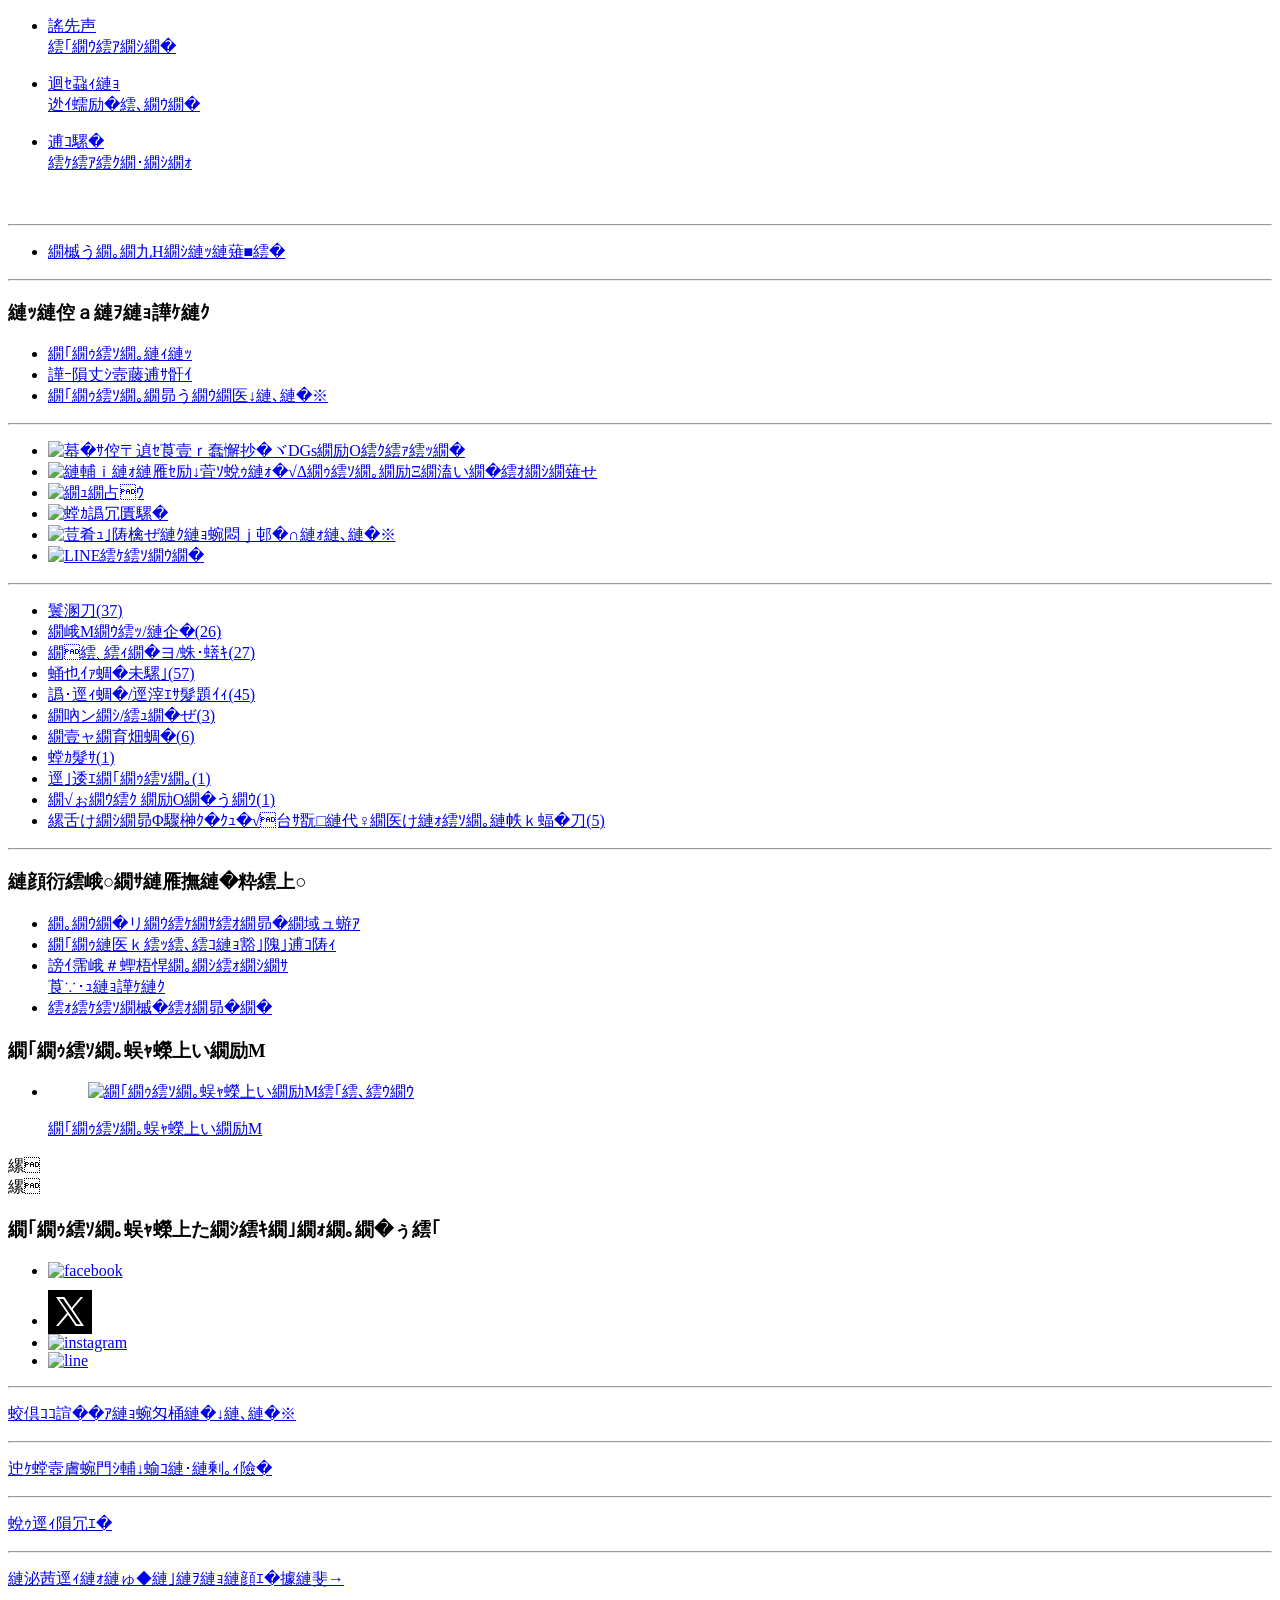
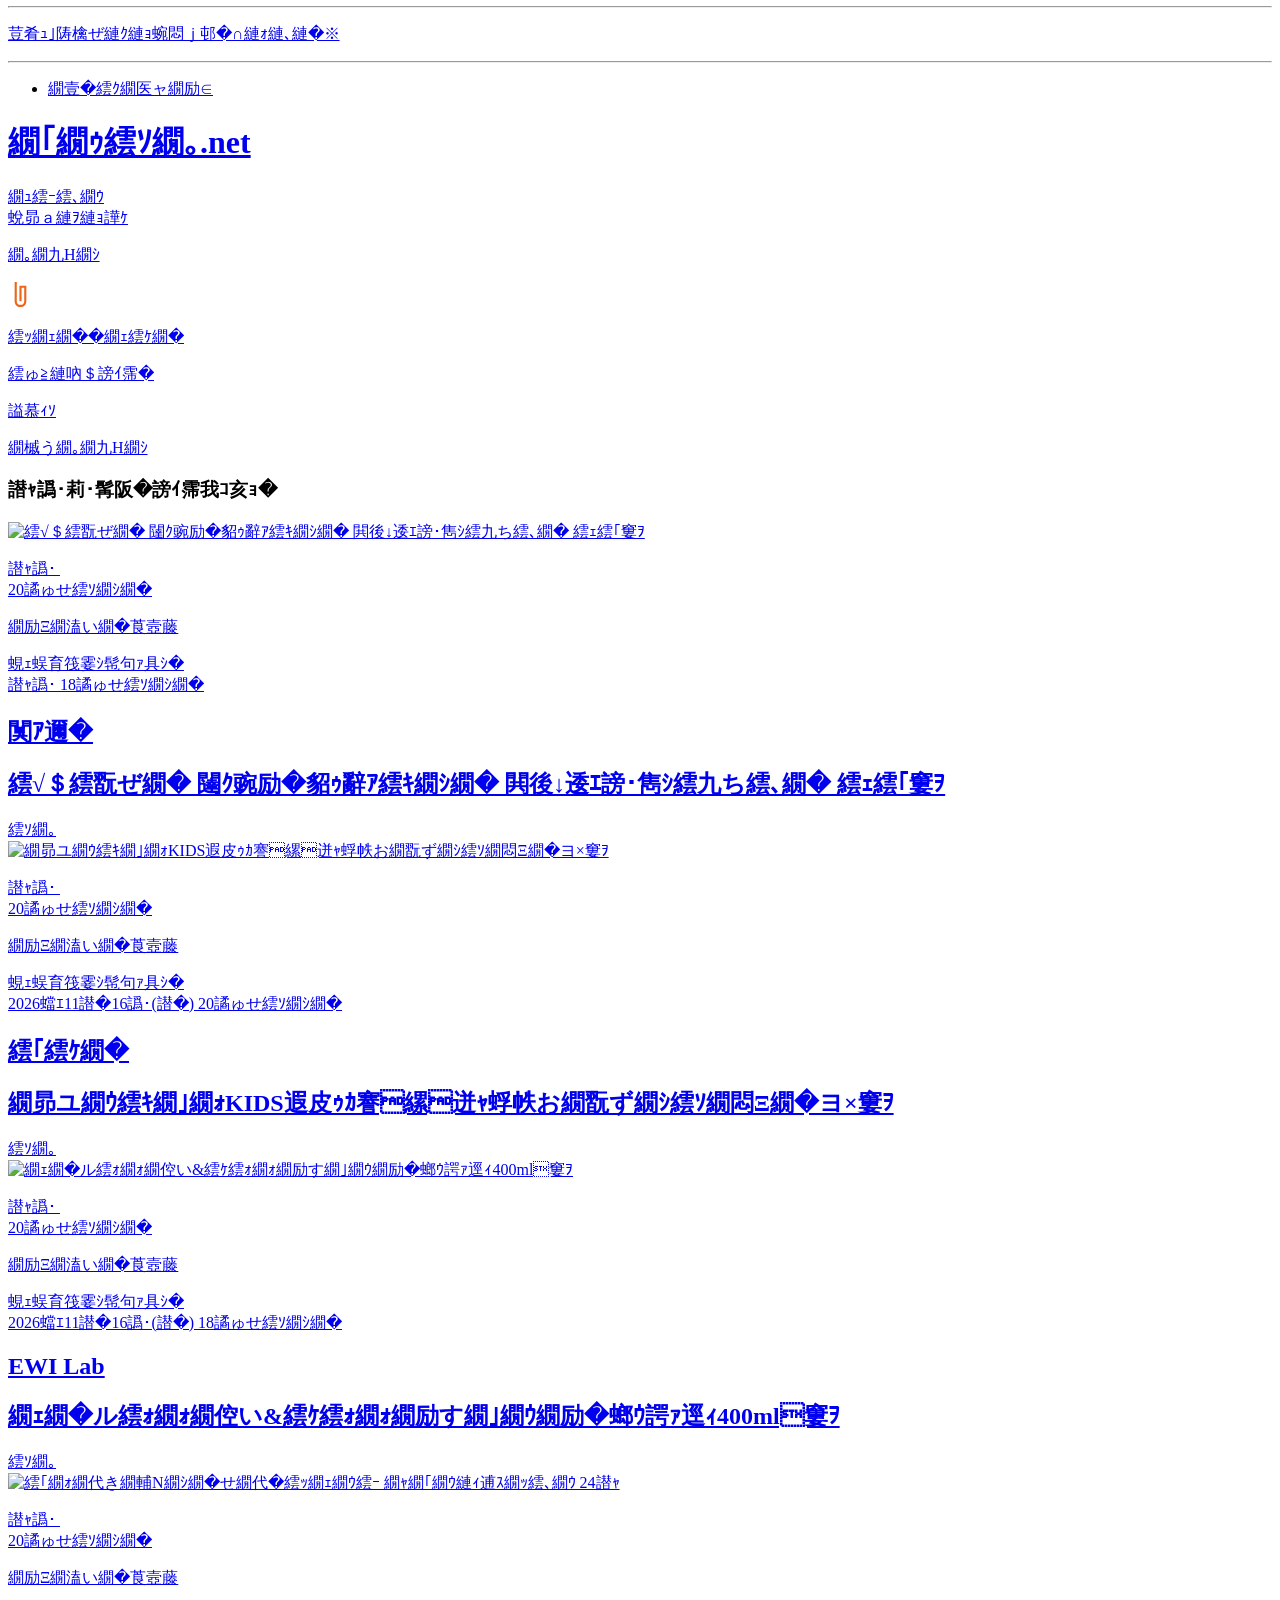
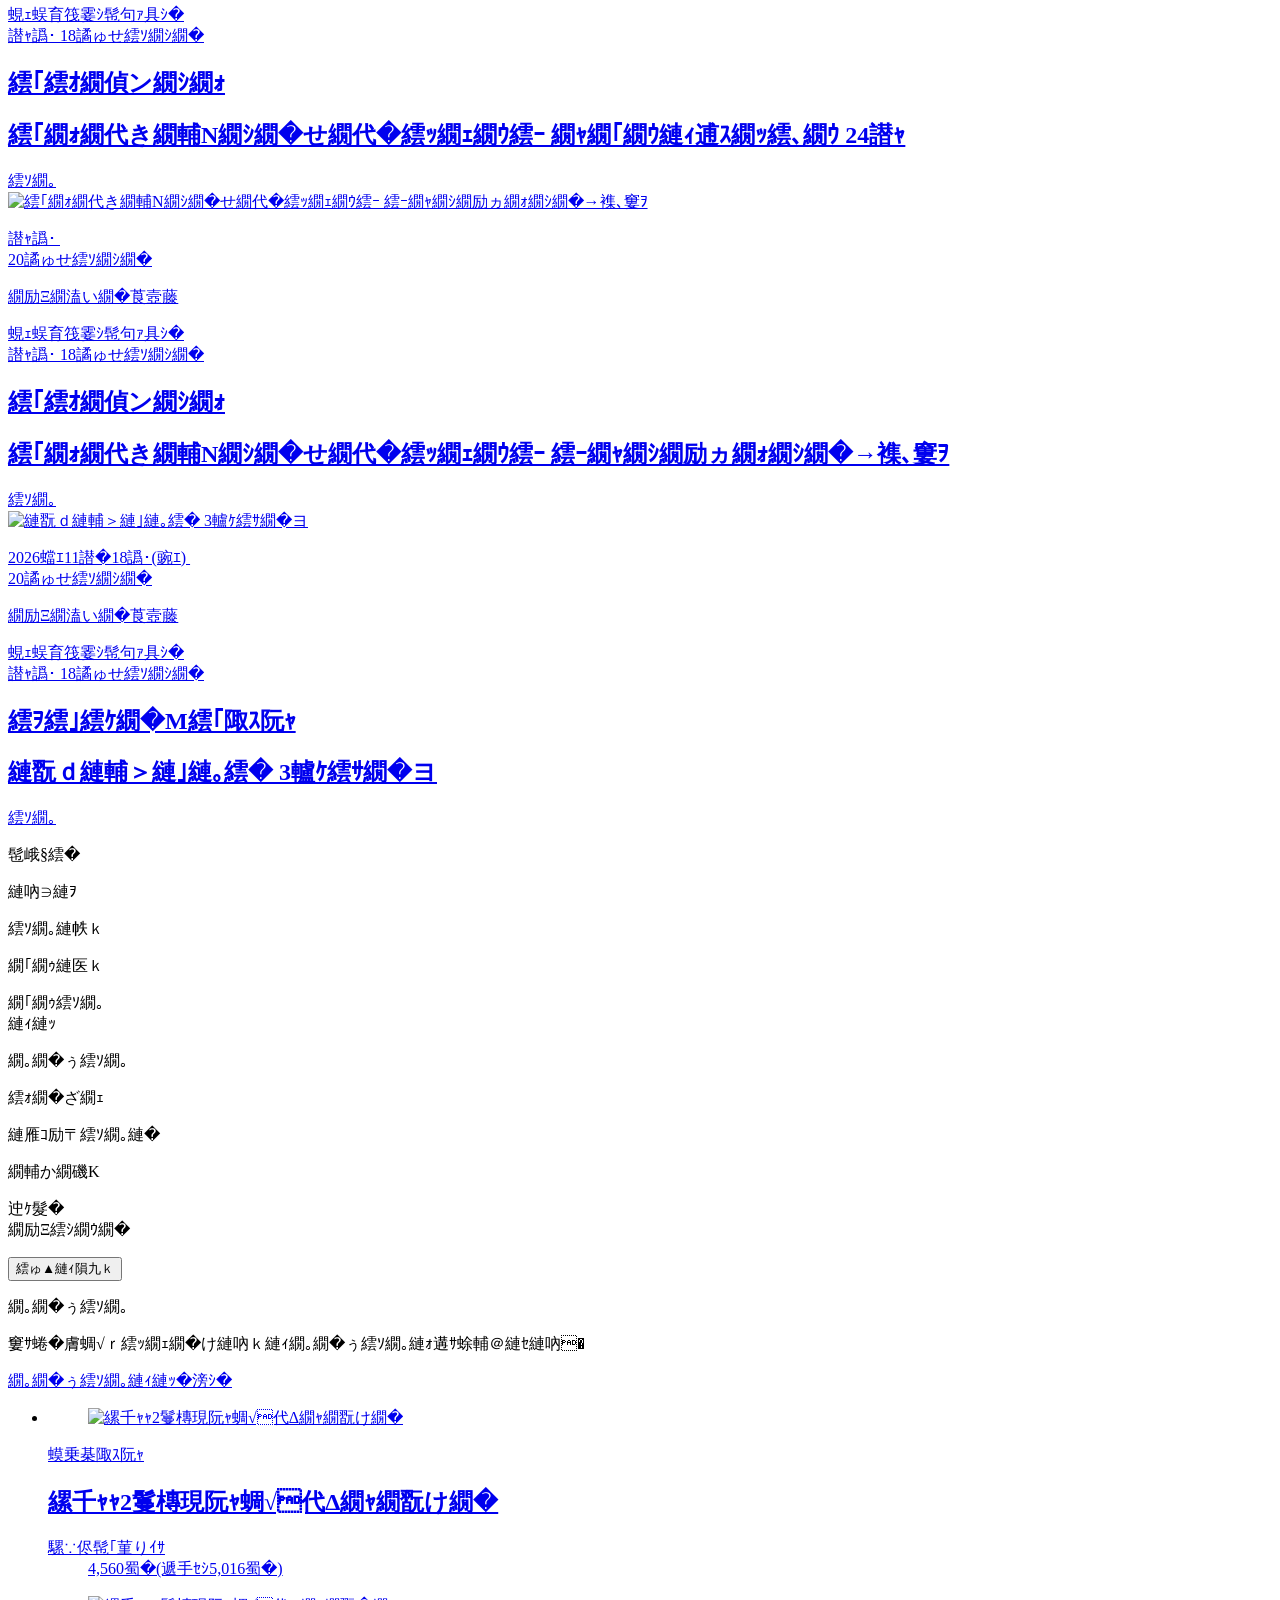
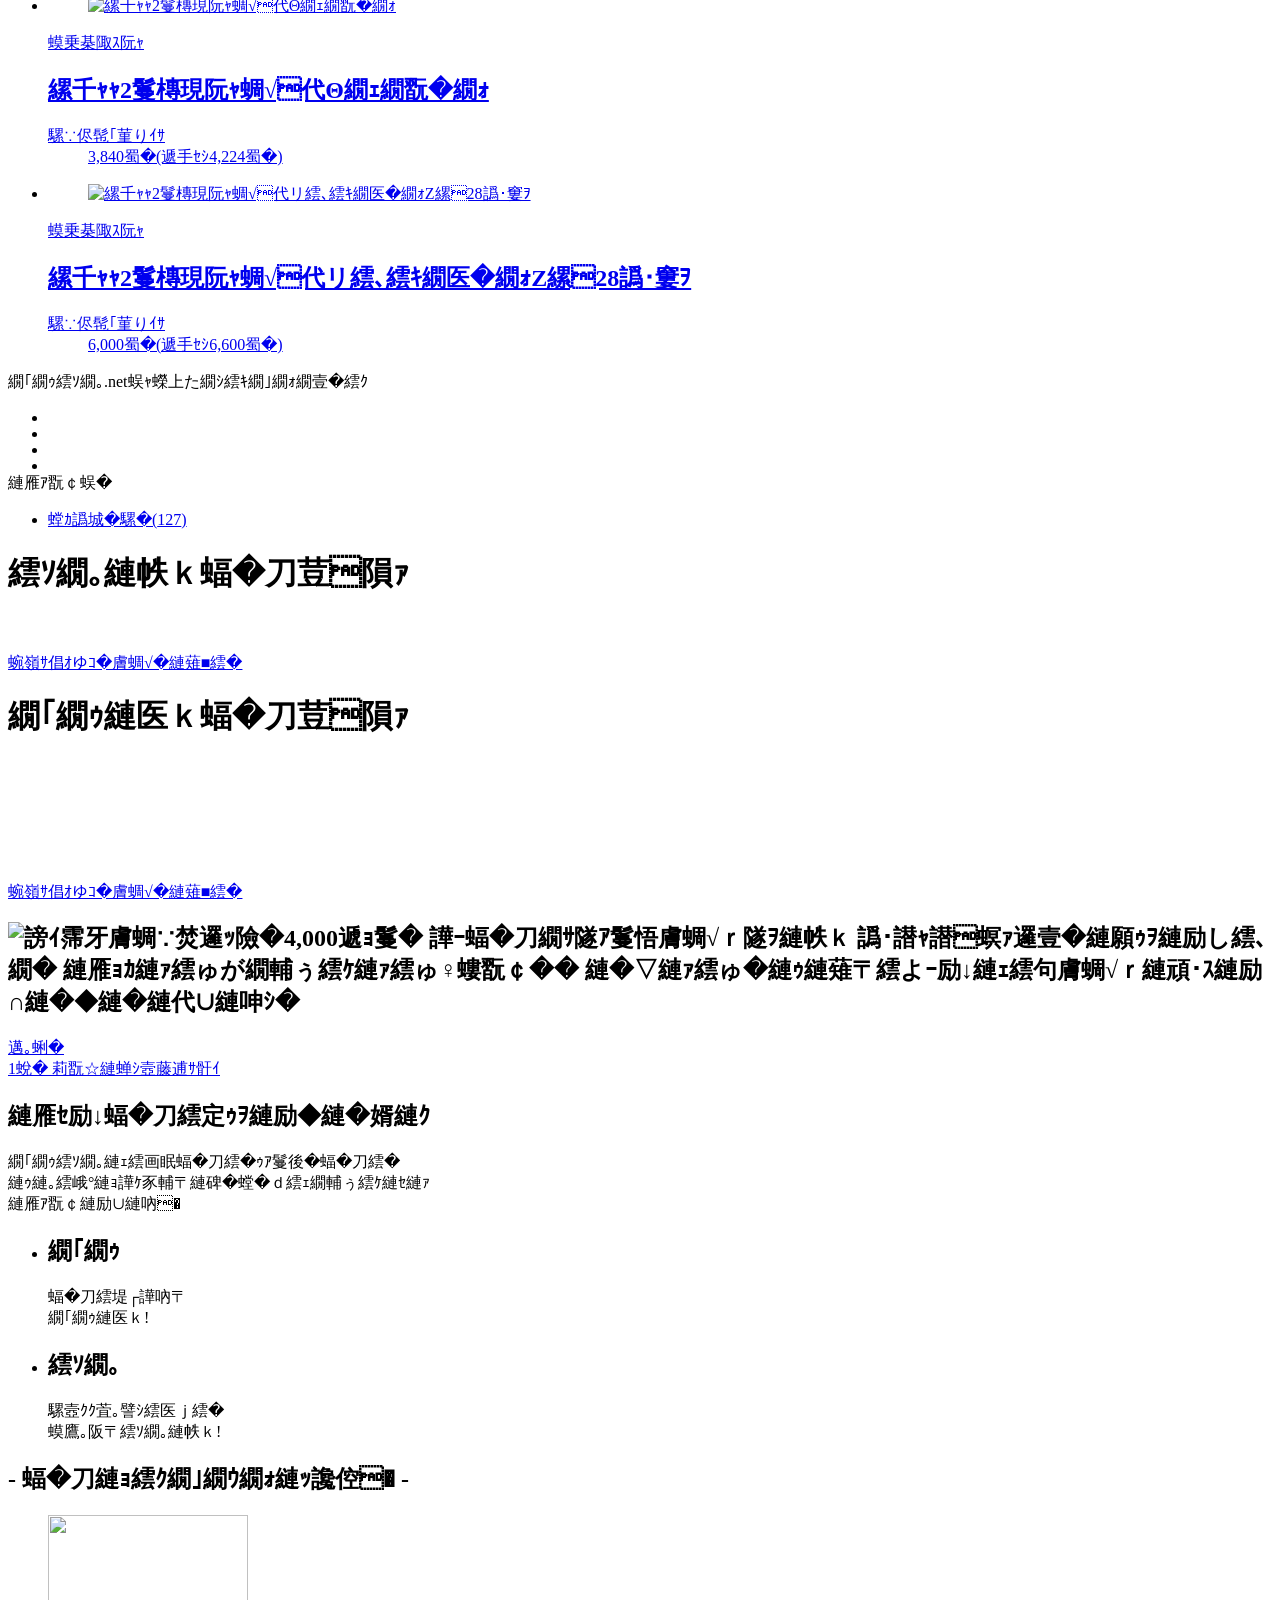
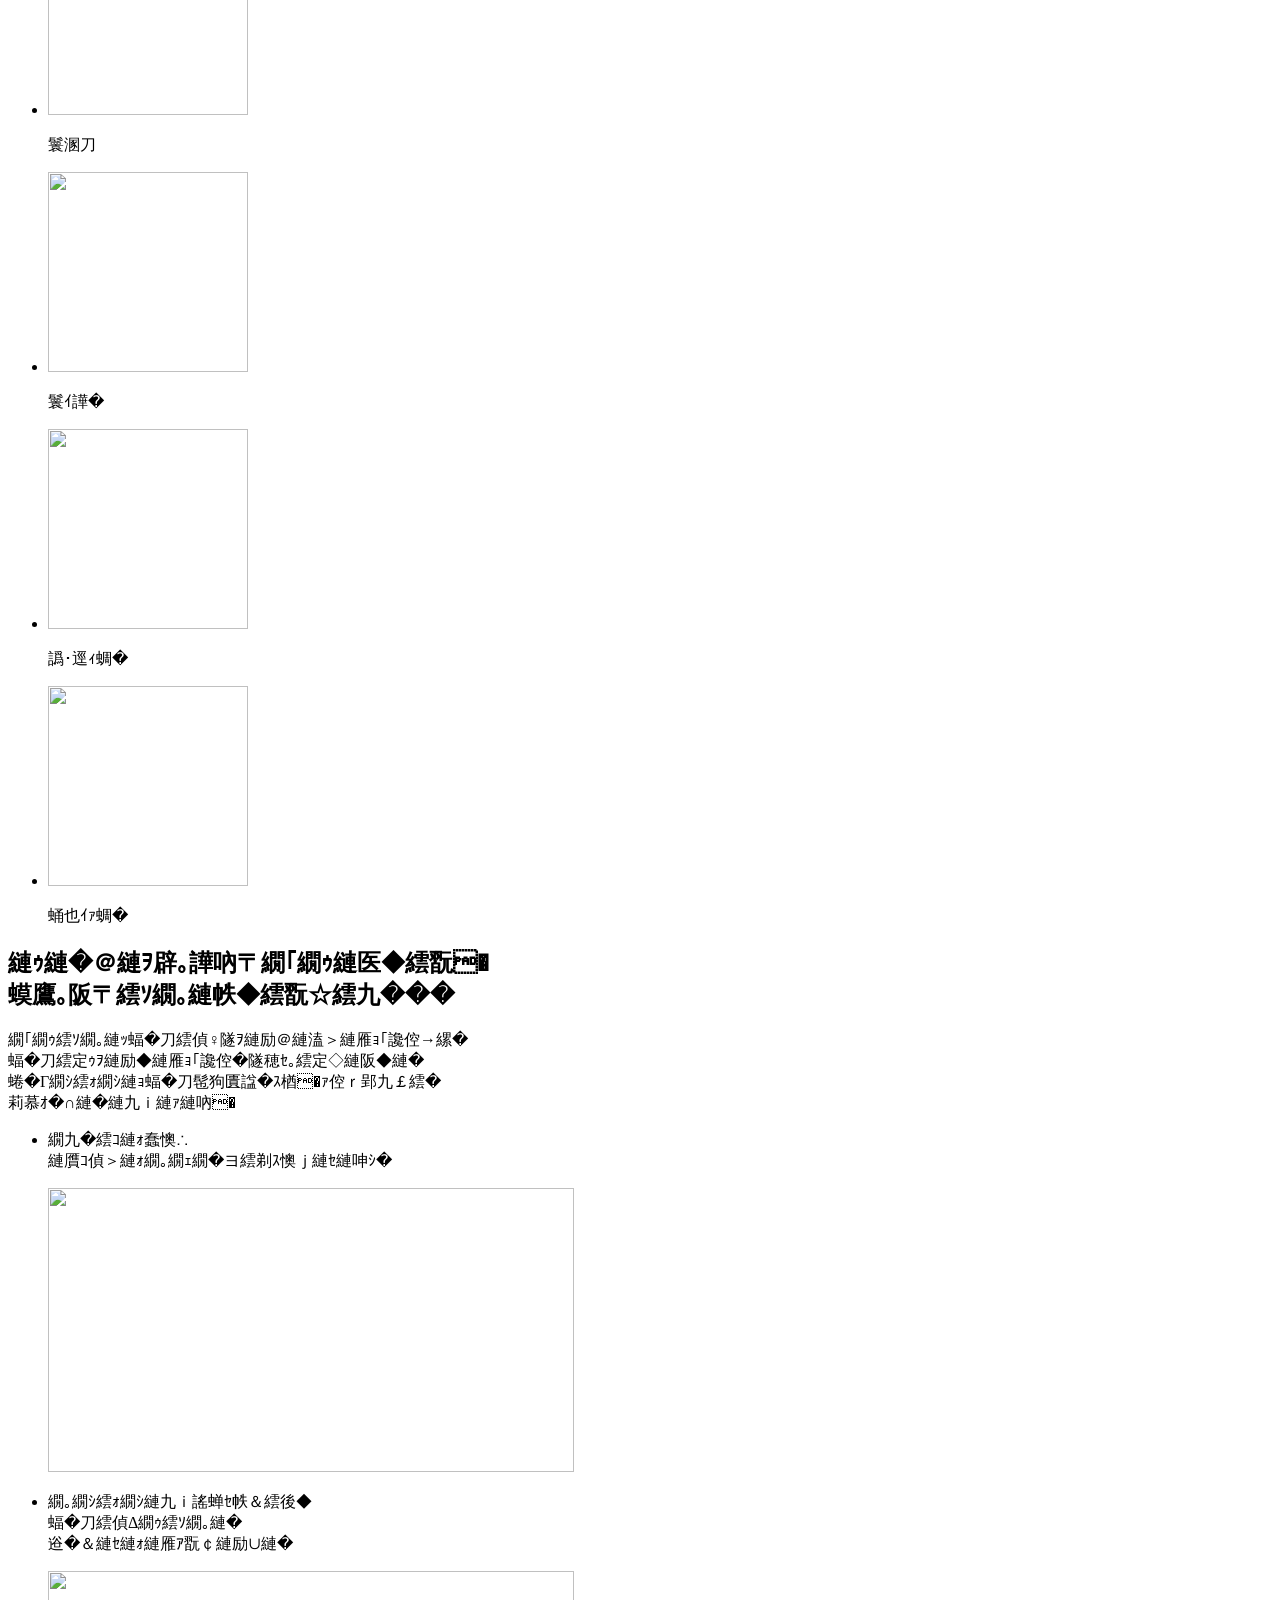
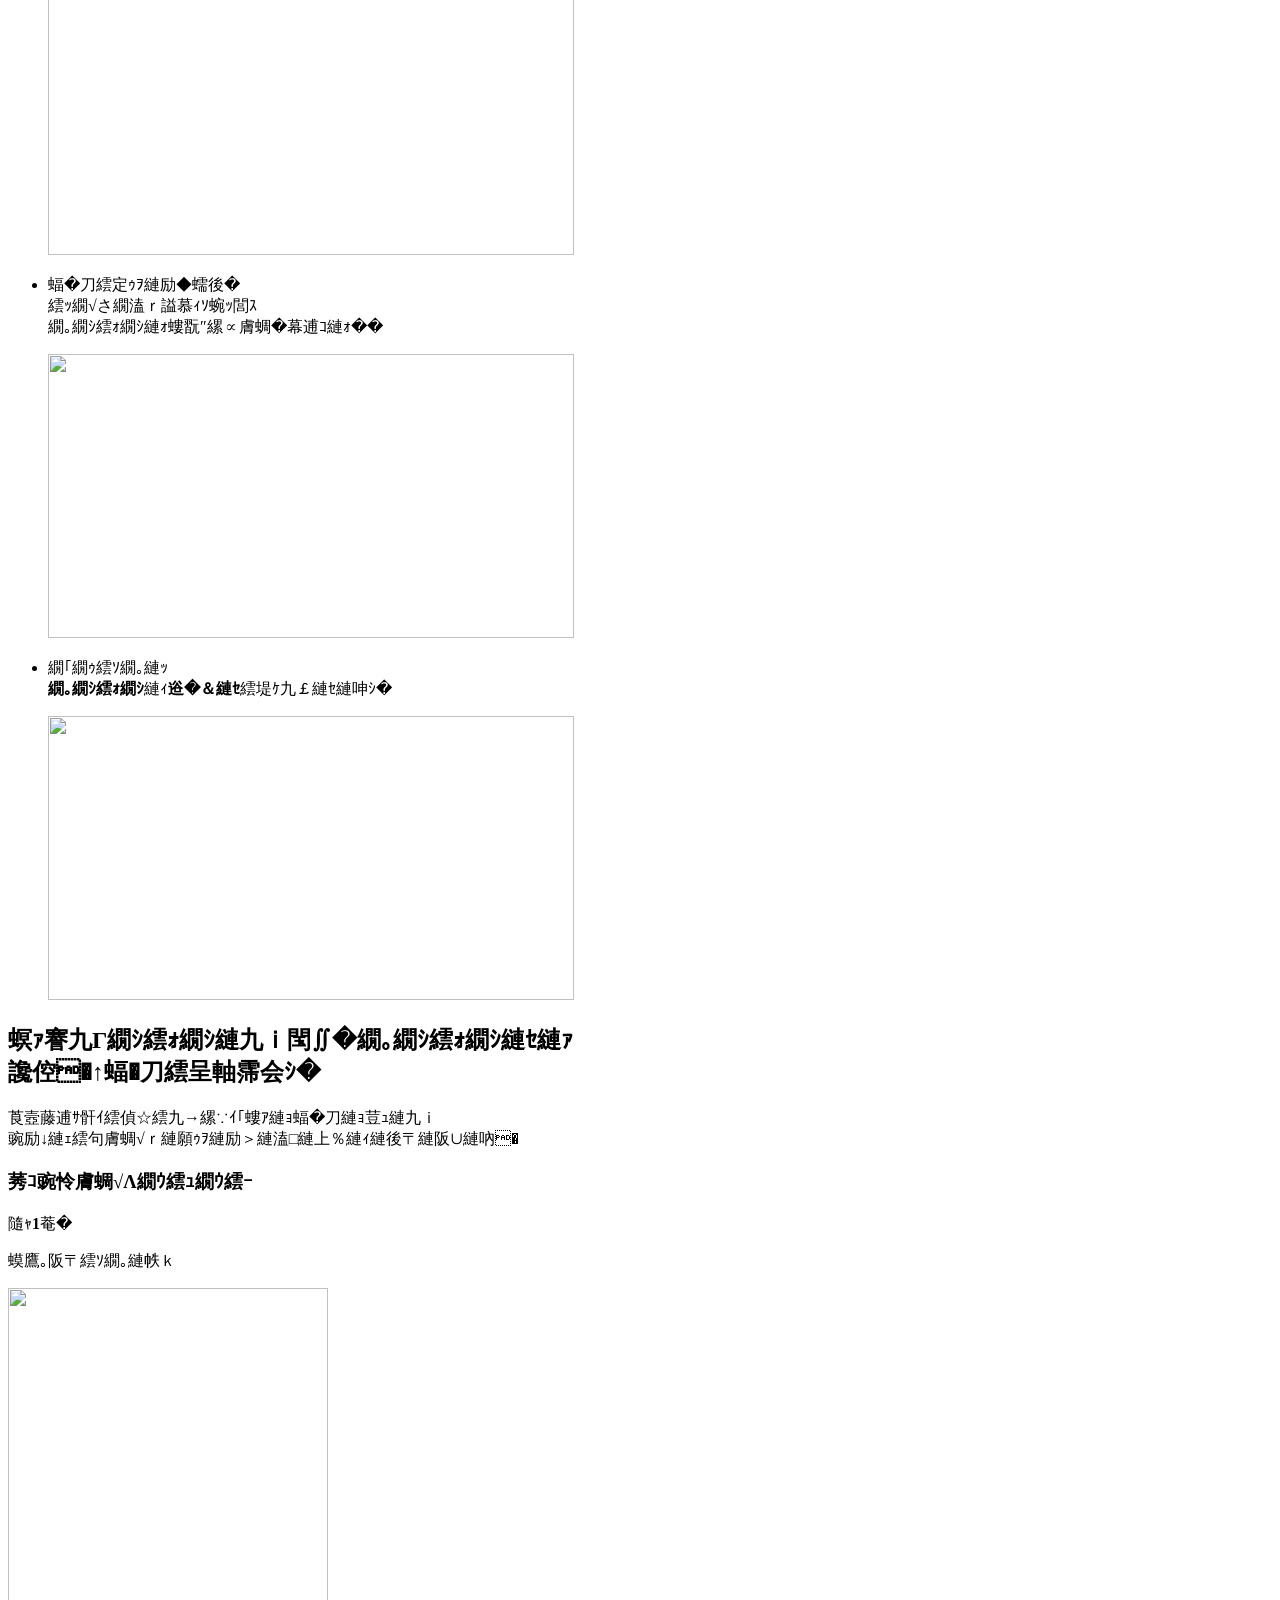
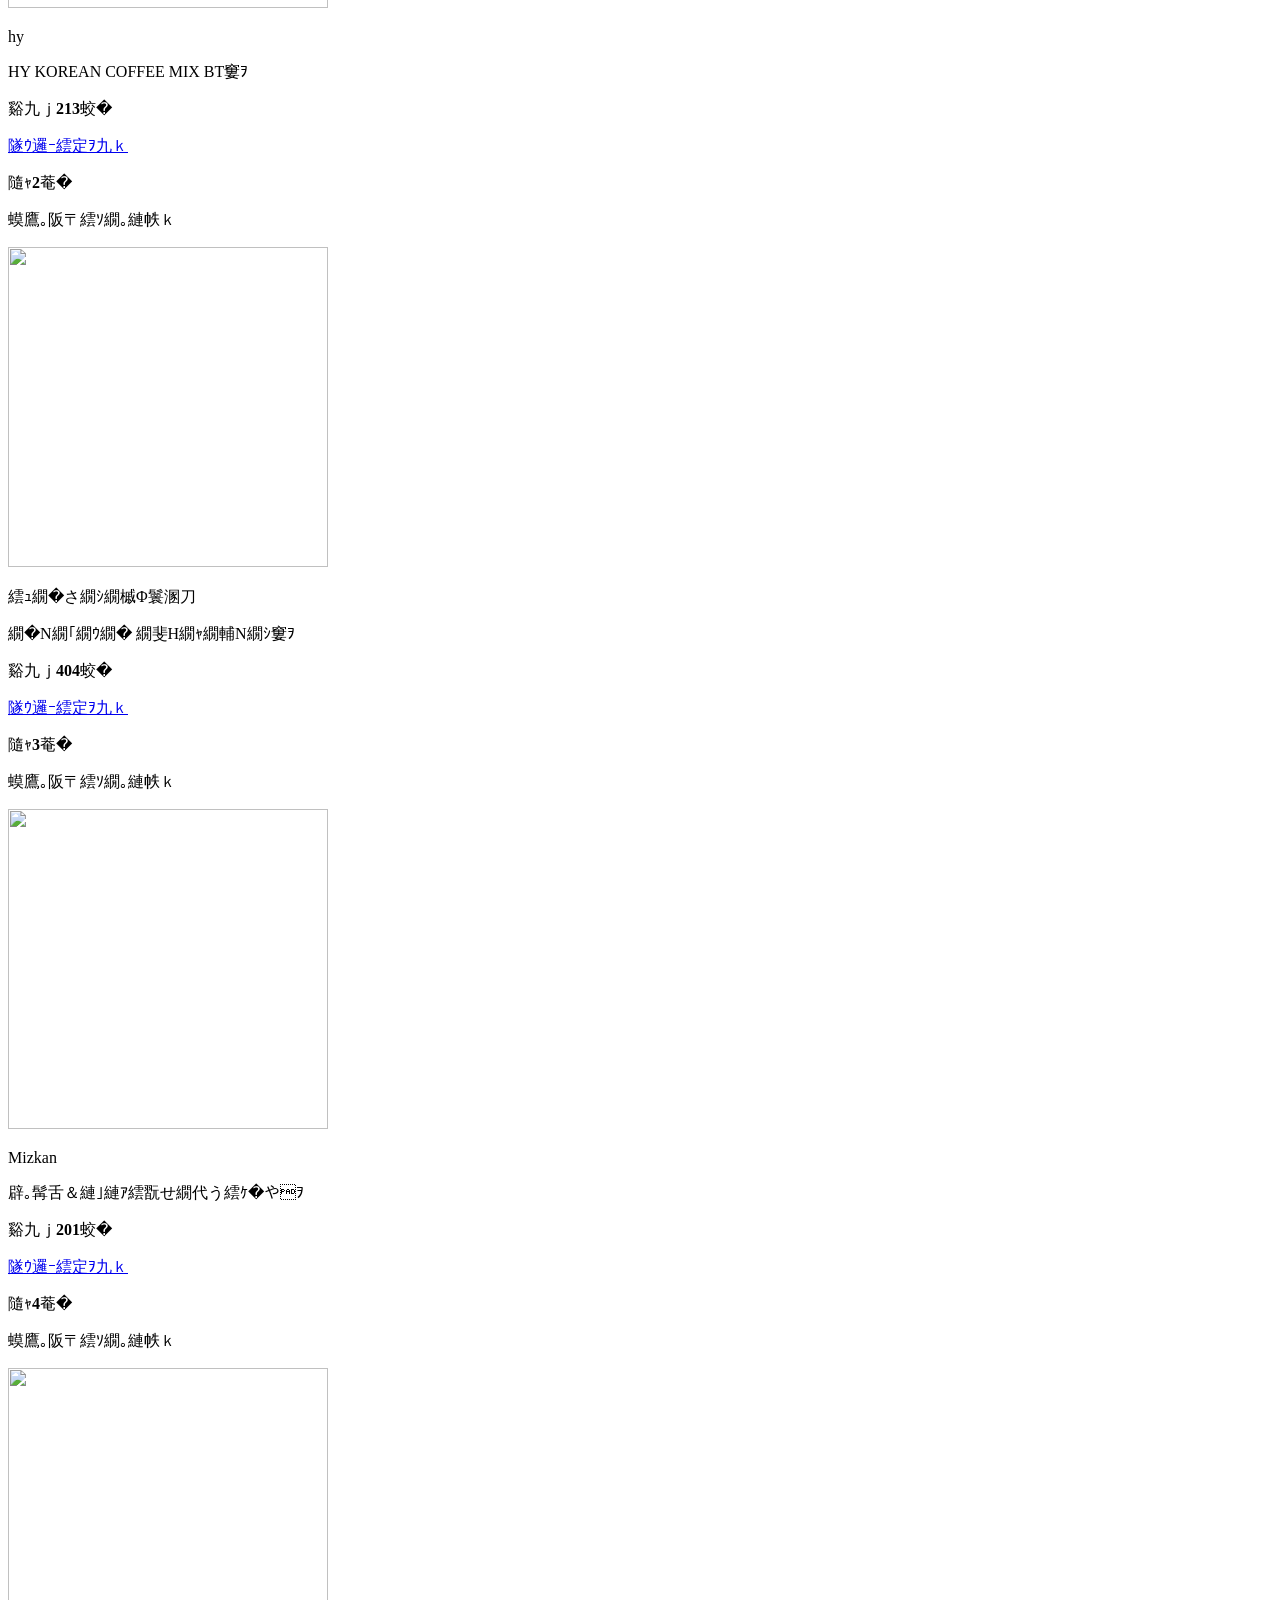
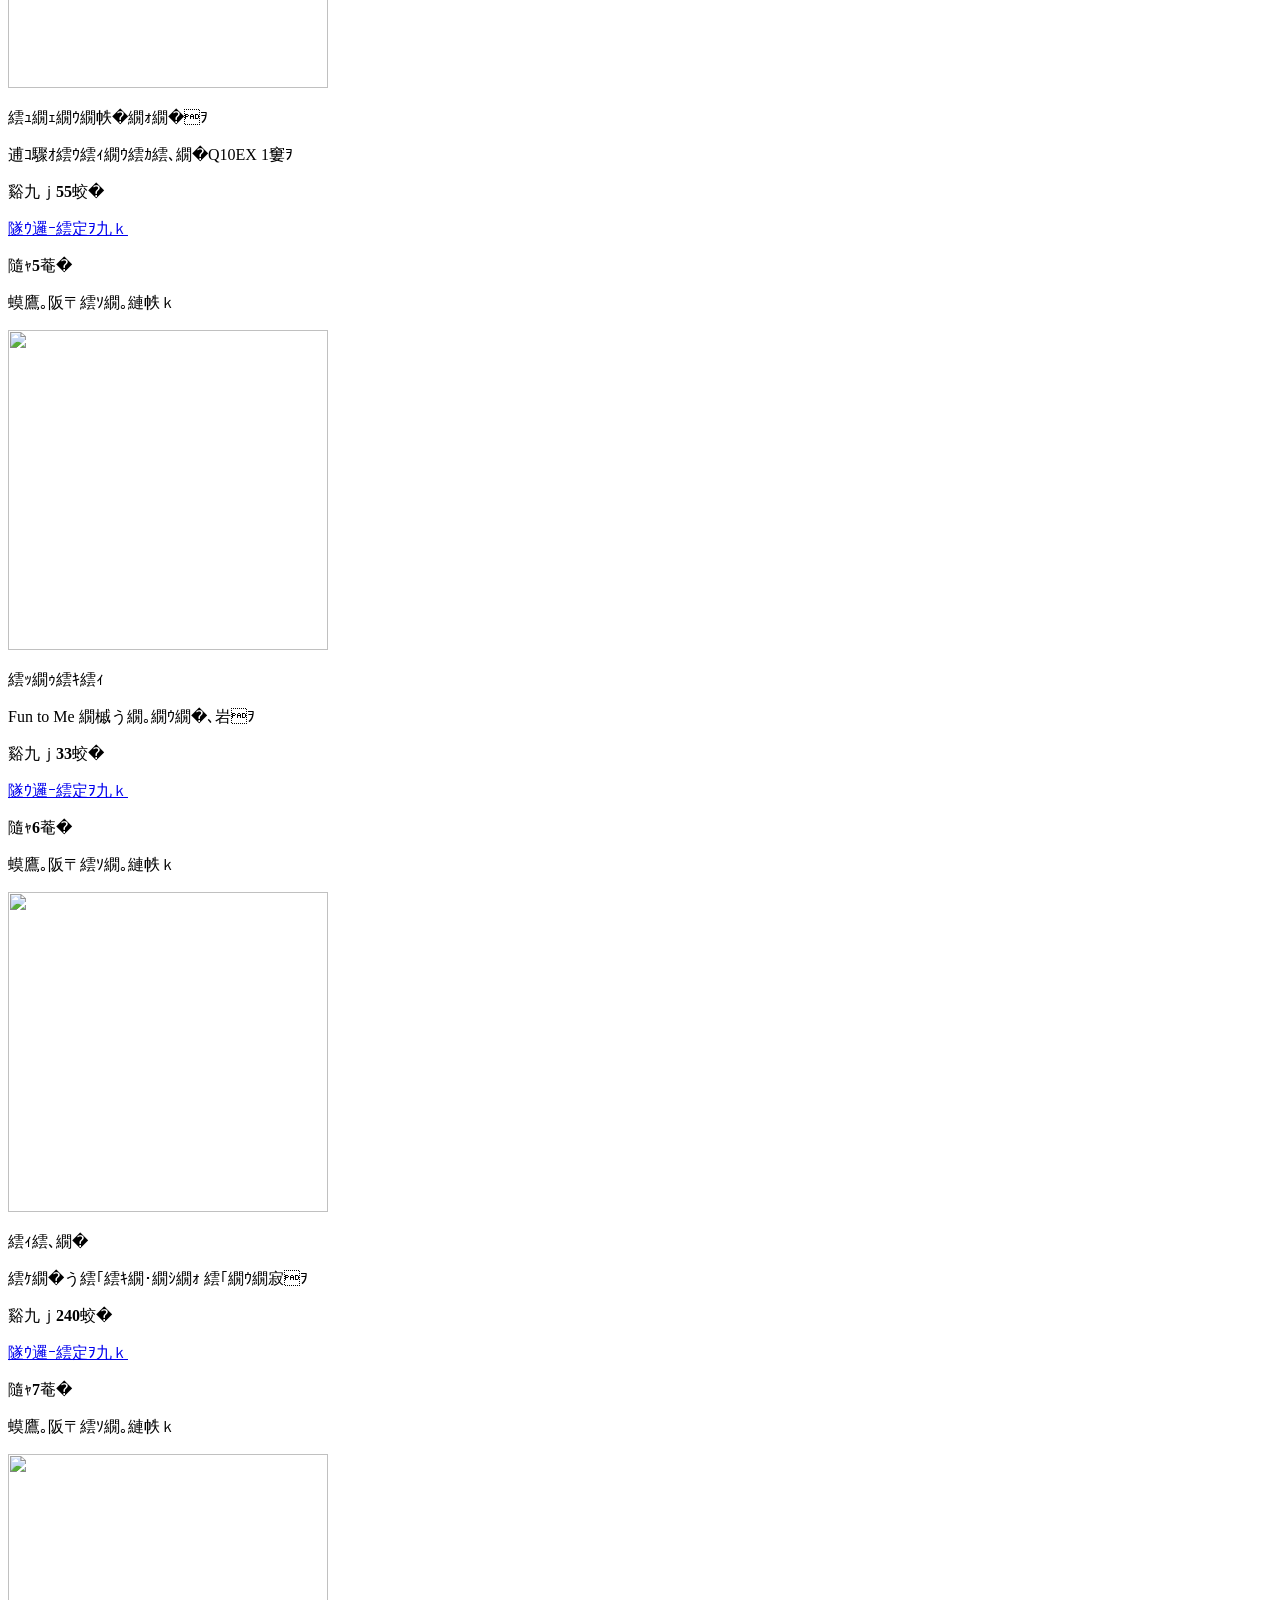
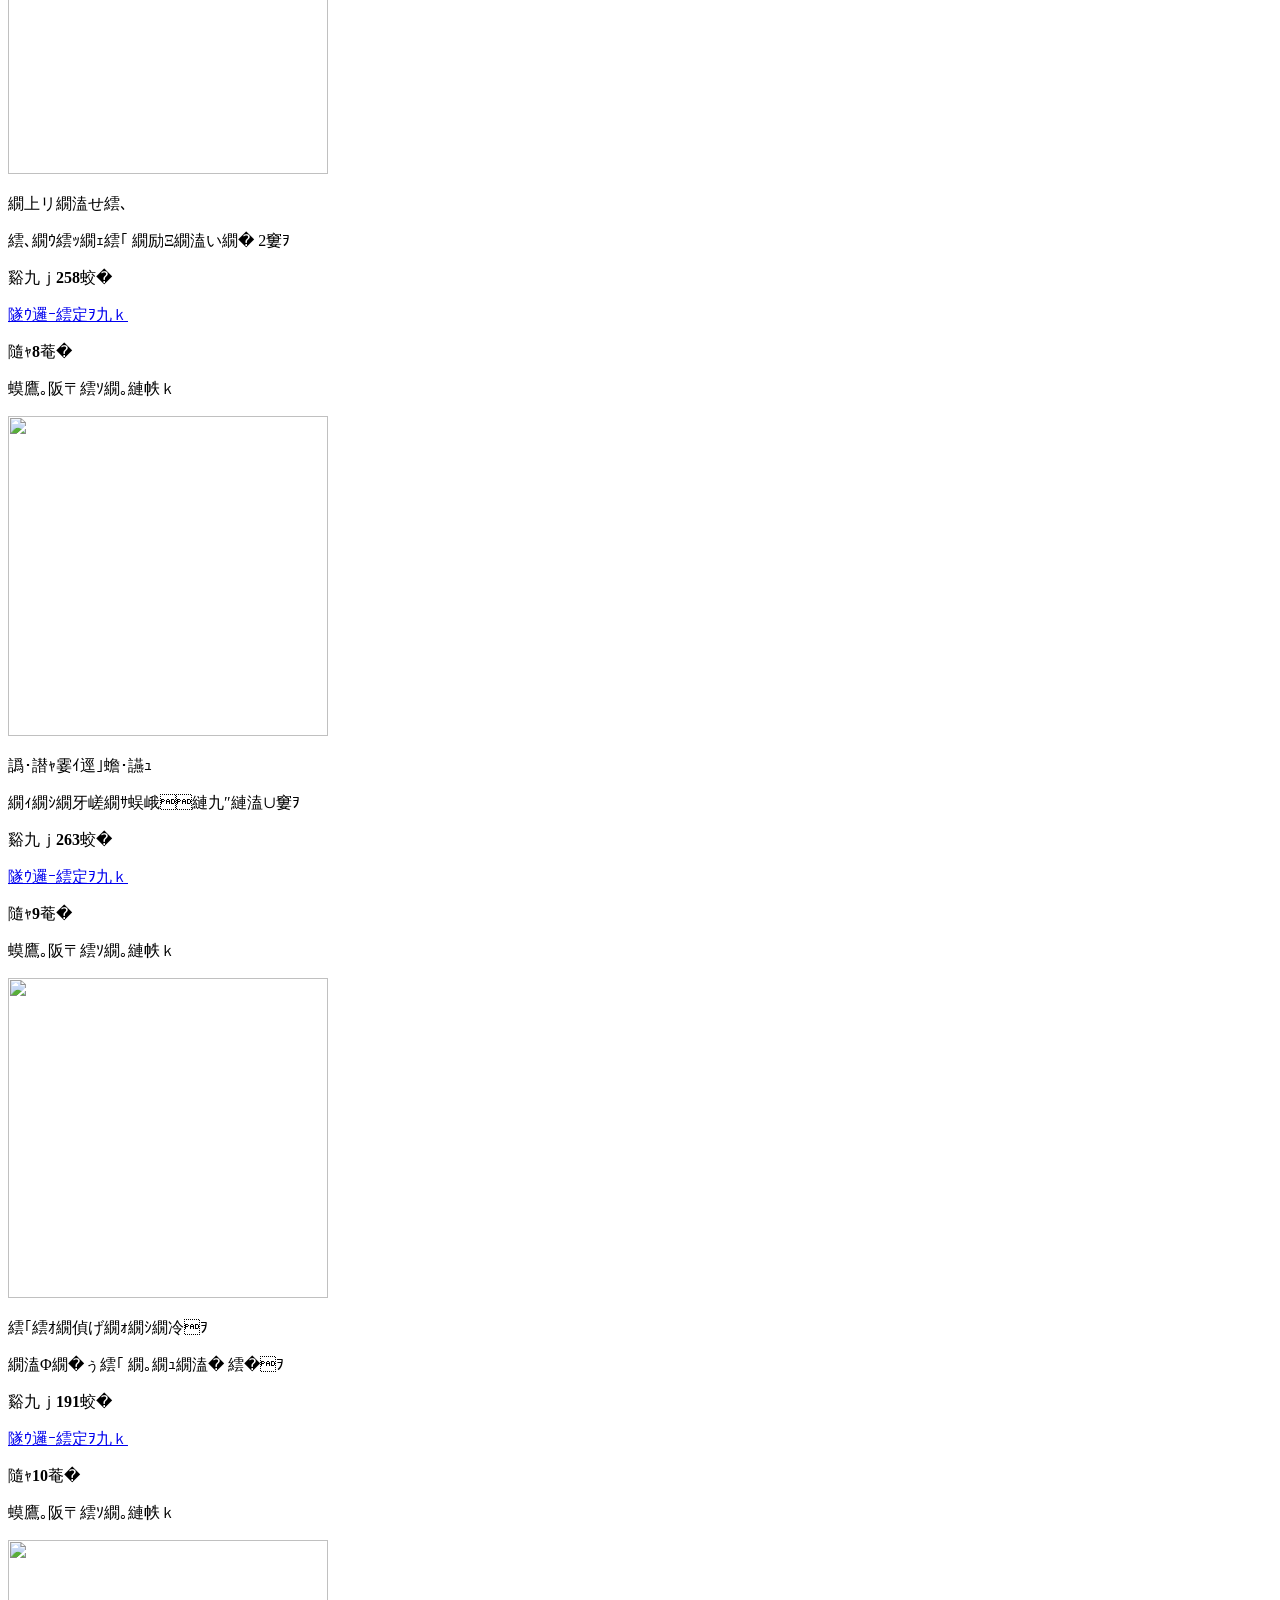
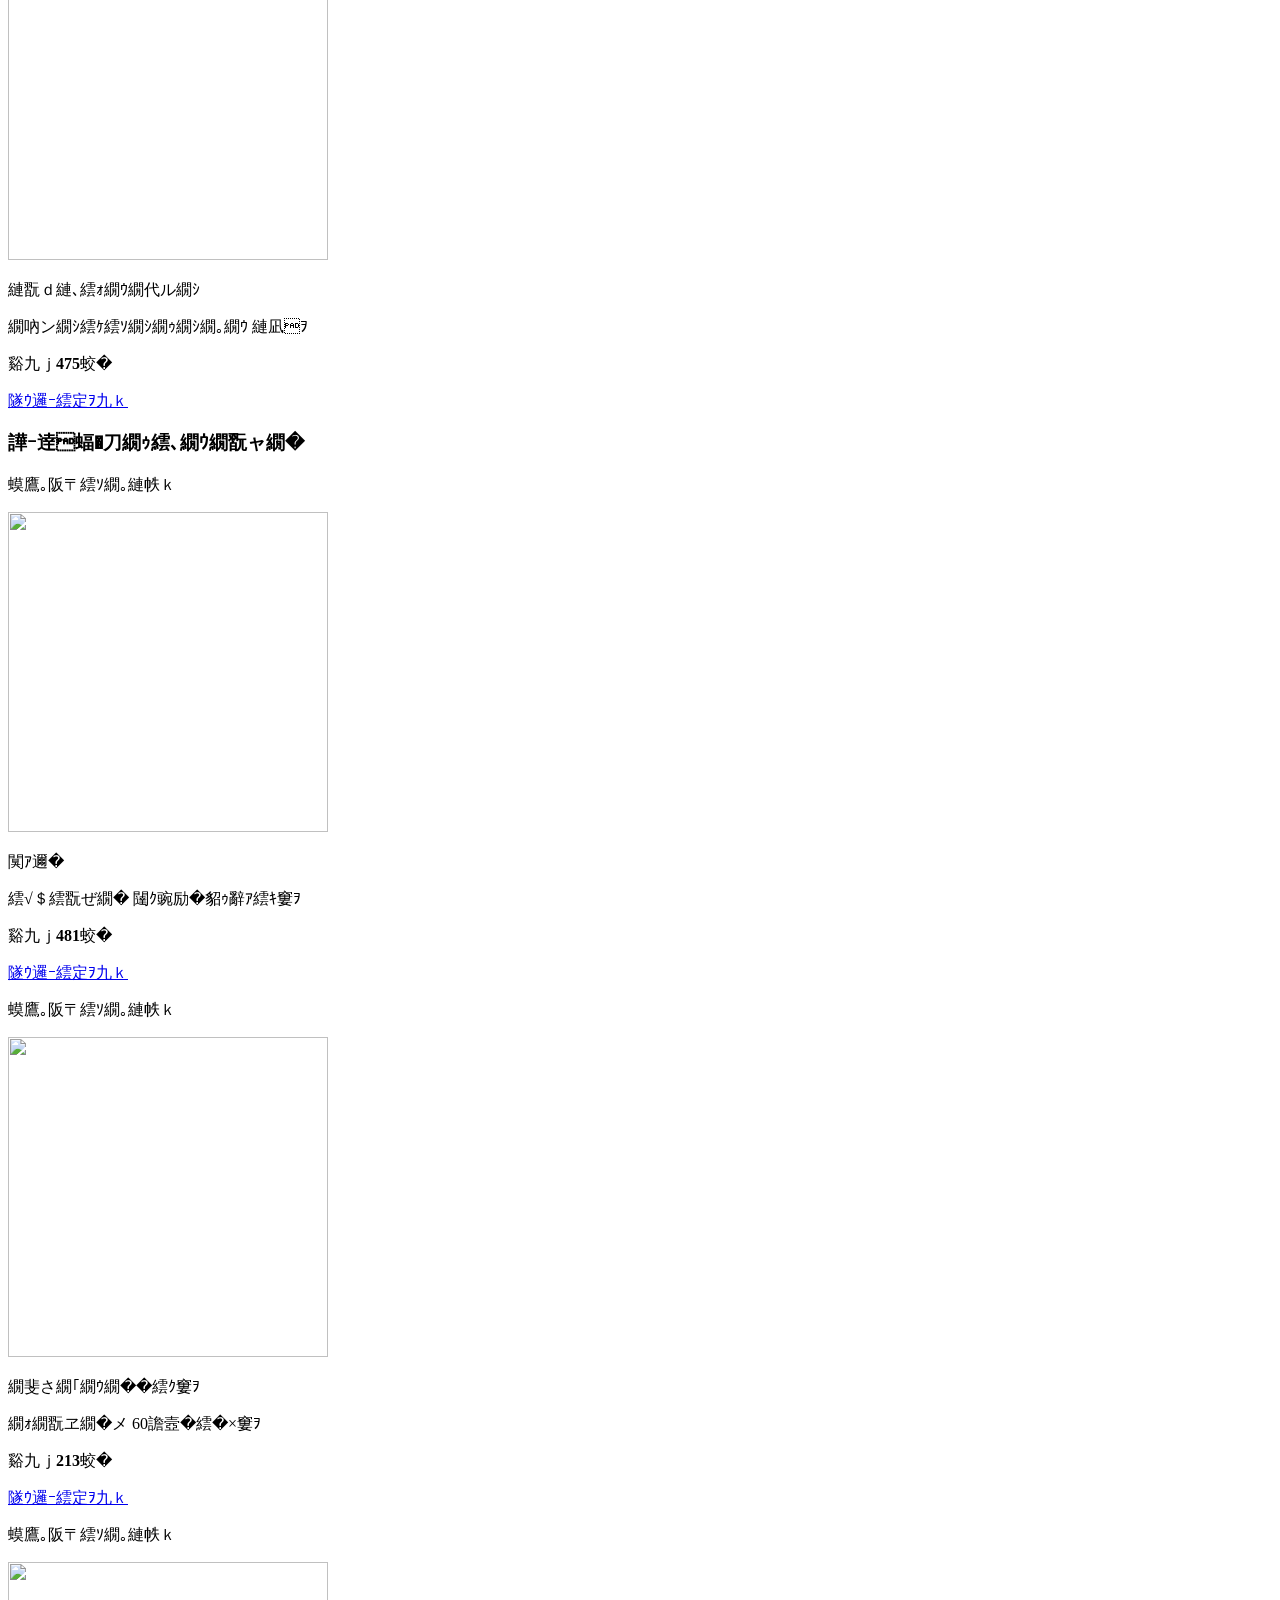
==== commit db29fa98: "💄 公式アカウントを黒地のXロゴにし、共通CSSをローカルに置く Co-authored-by: Cursor <cursoragent@cursor.com>" ====
--- a/s/index.html
+++ b/s/index.html
@@ -76,7 +76,7 @@
     <!-- /remodal -->
 
     <link rel="stylesheet" href="https://www.moratame.net/css/style--common-sp-and-pc.css?2026111715" />
-    <link rel="stylesheet" href="https://www.moratame.net/css/style--common-sp-and-pc-2.css?2026111715" />
+    <link rel="stylesheet" href="../css/style--common-sp-and-pc-2.css" />
 
     <link rel="stylesheet" href="https://www.moratame.net/css/mamahalo-pickup-items.css?2026111715">
     <!-- /mamahalo-slider -->
@@ -492,7 +492,7 @@
                   <a href="https://www.facebook.com/moratame.net/" rel="external" target="_blank" class="ui-link"><img class="icon-sns mt_10" src="https://image.moratame.net/img2014/common/fb01.png" alt="facebook"></a>
                 </li>
                 <li class="type3 drwMnCtgBdb bxz-bb">
-                  <a href="https://twitter.com/moratame/" rel="external" target="_blank" class="ui-link"><img class="icon-sns mt_10" src="https://image.moratame.net/img2014/common/twitter01.png" alt="twitter"></a>
+                  <a href="https://twitter.com/moratame/" rel="external" target="_blank" class="ui-link"><span class="mtd-3028-x-logo mtd-3028-x-logo--drawer"><img class="mtd-3028-x-logo__mark" src="../images/common/logo-x.svg" alt="X"></span></a>
                 </li>
                 <li class="type3 bxz-bb drwMnCtgBdr">
                   <a href="https://instagram.com/moratame_net/" rel="external" target="_blank" class="ui-link"><img class="icon-sns mt_10" src="https://image.moratame.net/img2014/common/instagram.png" alt="instagram"></a>
--- a/css/style--common-sp-and-pc-2.css
+++ b/css/style--common-sp-and-pc-2.css
@@ -0,0 +1,131 @@
+.bl-10705-recommended-items {
+  margin-bottom: 32px;
+}
+.bl-10705-recommended-items.bl-10705-recommended-items--sp {
+  margin-top: 32px;
+}
+
+.bl-10705-recommended-items__balloon {
+  background-color: #1b94d3;
+  border-radius: 3px;
+  color: white;
+  font-size: clamp(16px, (24vw / 1280 * 100), 24px);
+  font-weight: bold;
+  line-height: 1;
+  padding: 6px;
+  position: relative;
+  text-align: center;
+}
+.bl-10705-recommended-items__balloon::after {
+  border-color: #1b94d3 transparent transparent transparent;
+  border-style: solid;
+  border-width: 10px 7px 0 7px;
+  bottom: -10px;
+  content: "";
+  height: 0;
+  left: 0;
+  margin-left: auto;
+  margin-right: auto;
+  position: absolute;
+  right: 0;
+  width: 0;
+}
+
+.bl-10705-recommended-items__row {
+  display: flex;
+  list-style: none;
+  margin-left: -8px;
+  margin-right: -8px;
+}
+@media screen and (max-width: 424px) {
+  .bl-10705-recommended-items__row {
+    margin-left: -4px;
+    margin-right: -4px;
+  }
+}
+
+.bl-10705-recommended-items__col {
+  box-sizing: border-box;
+  padding-left: 8px;
+  padding-right: 8px;
+  width: 33.3333%;
+}
+@media screen and (max-width: 424px) {
+  .bl-10705-recommended-items__col {
+    padding-left: 4px;
+    padding-right: 4px;
+  }
+}
+
+.bl-10705-recommended-items__card {
+  background-color: #f8f8f8;
+  border: 1px solid #f8f8f8;
+  margin-top: 16px;
+}
+
+.bl-10705-recommended-items__card__maker-name,
+.bl-10705-recommended-items__card__item-name {
+  -webkit-box-orient: vertical;
+  display: -webkit-box;
+  overflow: hidden;
+}
+
+.bl-10705-recommended-items__card__maker-name {
+  border-bottom: 1px solid lightgray;
+  -webkit-line-clamp: 1;
+  margin-bottom: 3px;
+  padding-bottom: 3px;
+}
+
+.bl-10705-recommended-items__card__item-name {
+  -webkit-line-clamp: 2;
+}
+
+.bl-10705-recommended-items__card__item-name a {
+  color: #000;
+}
+
+.bl-10705-recommended-items__card__body {
+  padding: 8px 16px;
+}
+@media screen and (max-width: 424px) {
+  .bl-10705-recommended-items__card__body {
+    padding: 8px;
+  }
+}
+
+.bl-10705-recommended-items__thumbnail {
+  height: auto;
+  width: 100%;
+}
+
+/* SNS 公式アカウント 更新 20261117 */
+.mtd-3028-x-logo {
+  align-items: center;
+  background-color: #000;
+  box-sizing: border-box;
+  display: inline-flex;
+  justify-content: center;
+  line-height: 0;
+}
+
+.mtd-3028-x-logo__mark {
+  display: block;
+  flex: 0 0 auto;
+  height: auto;
+  max-width: 64%;
+  min-width: 0;
+  width: 64%;
+}
+
+.mtd-3028-x-logo--account {
+  height: 48px;
+  width: 48px;
+}
+
+.mtd-3028-x-logo--drawer {
+  height: 44px;
+  margin-top: 10px;
+  width: 44px;
+}
+/* /SNS 公式アカウント 更新 20261117 */
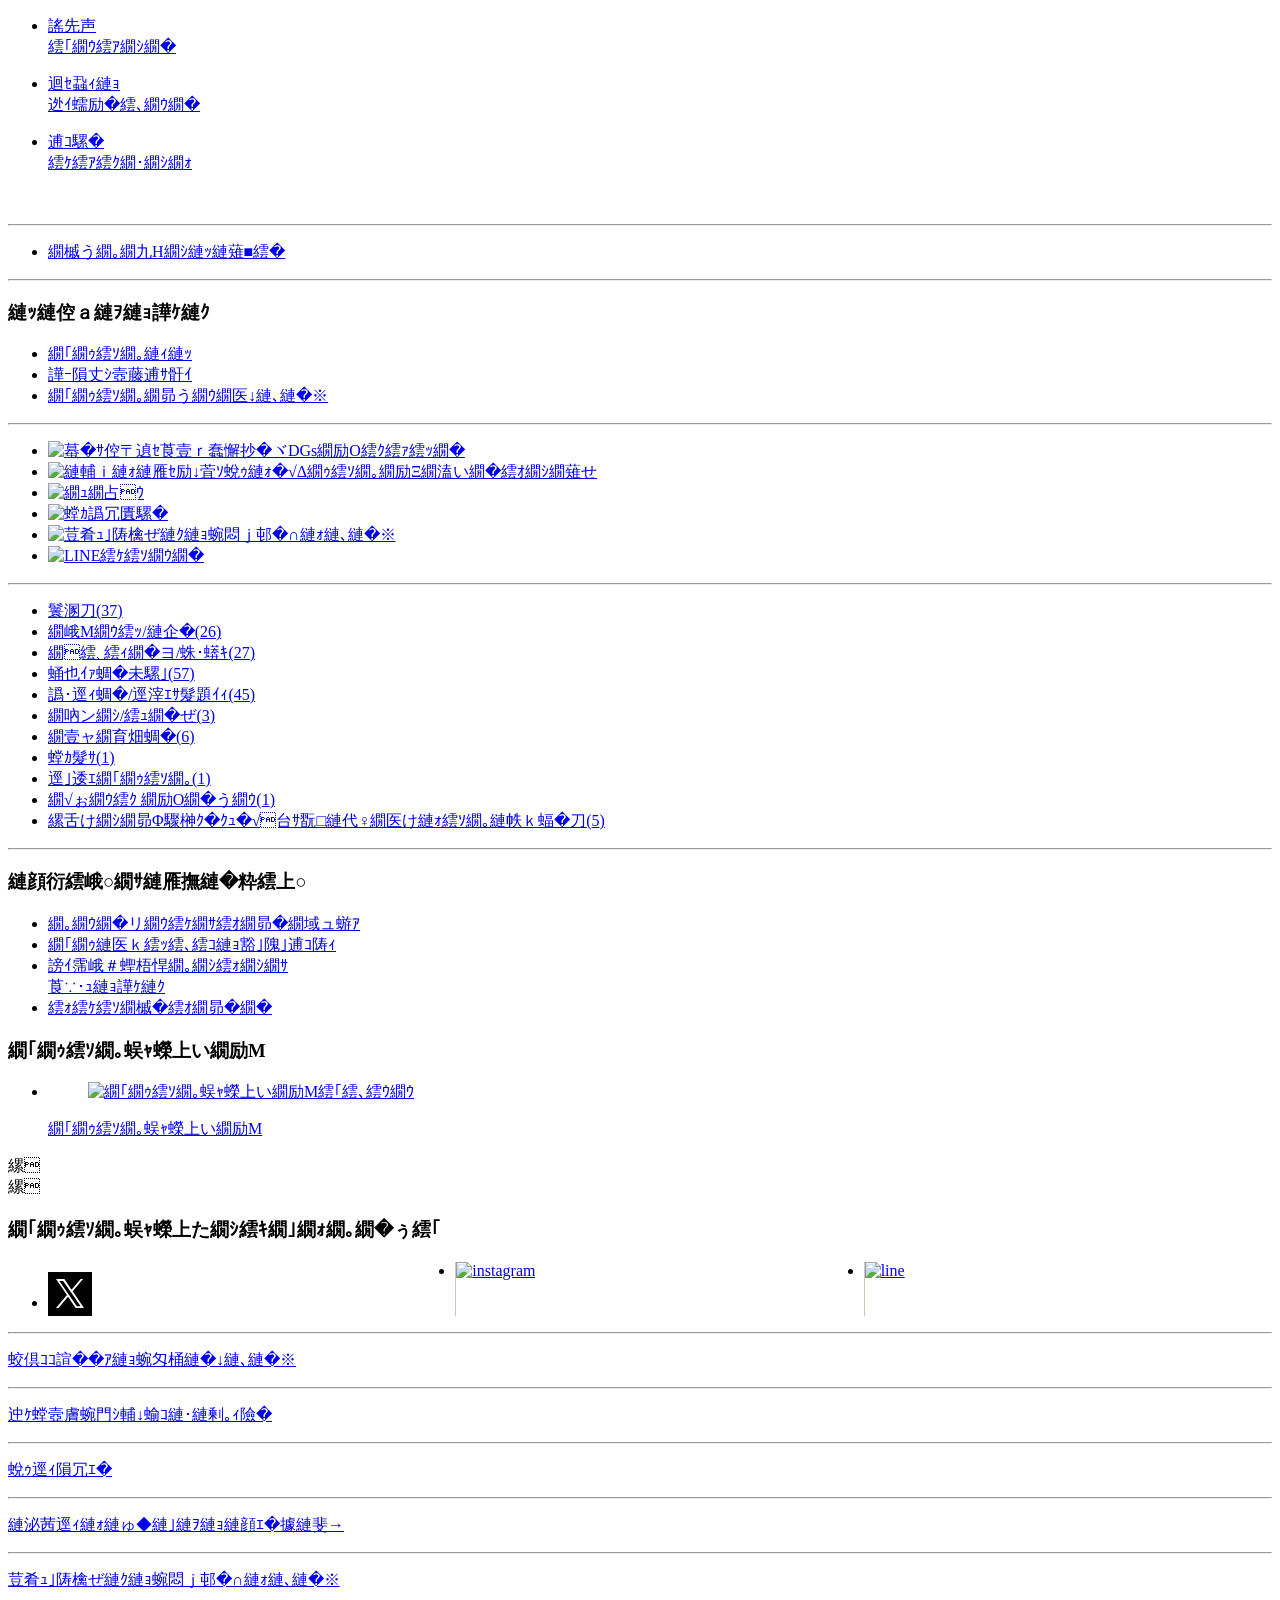
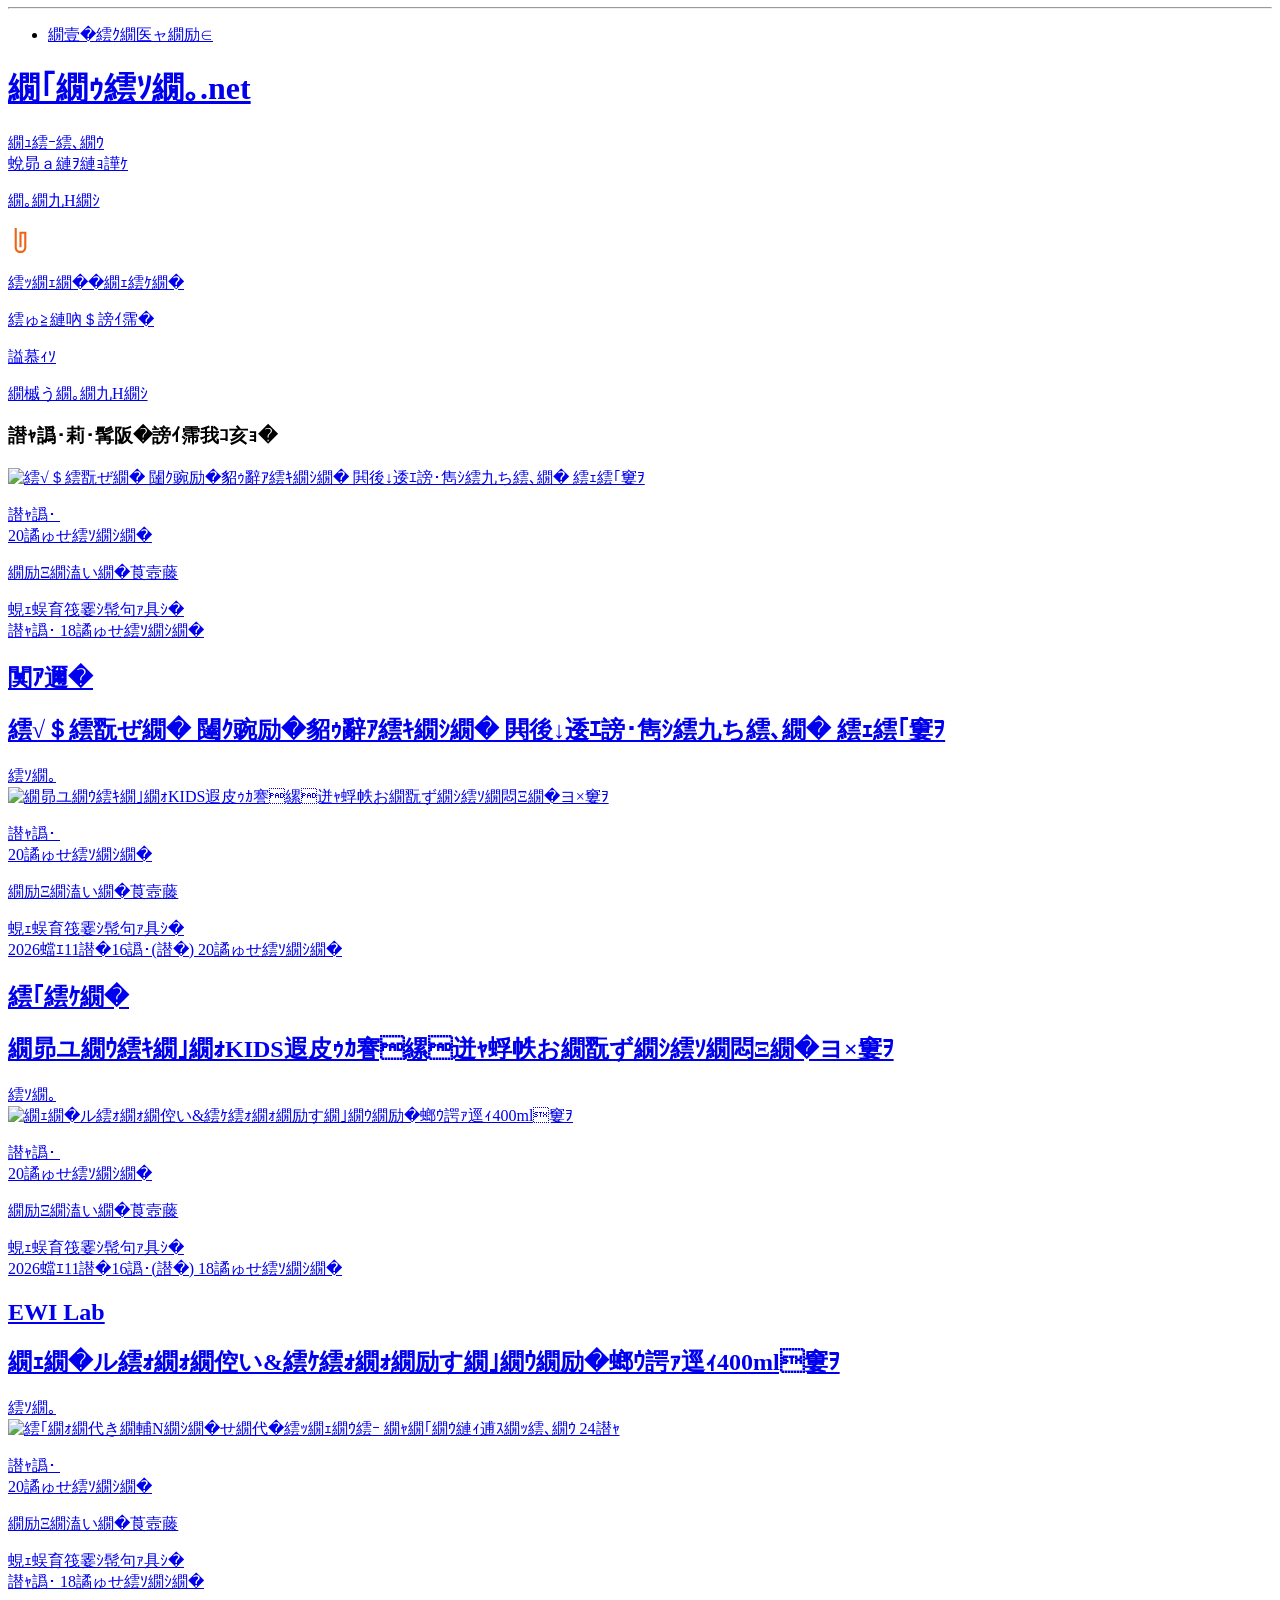
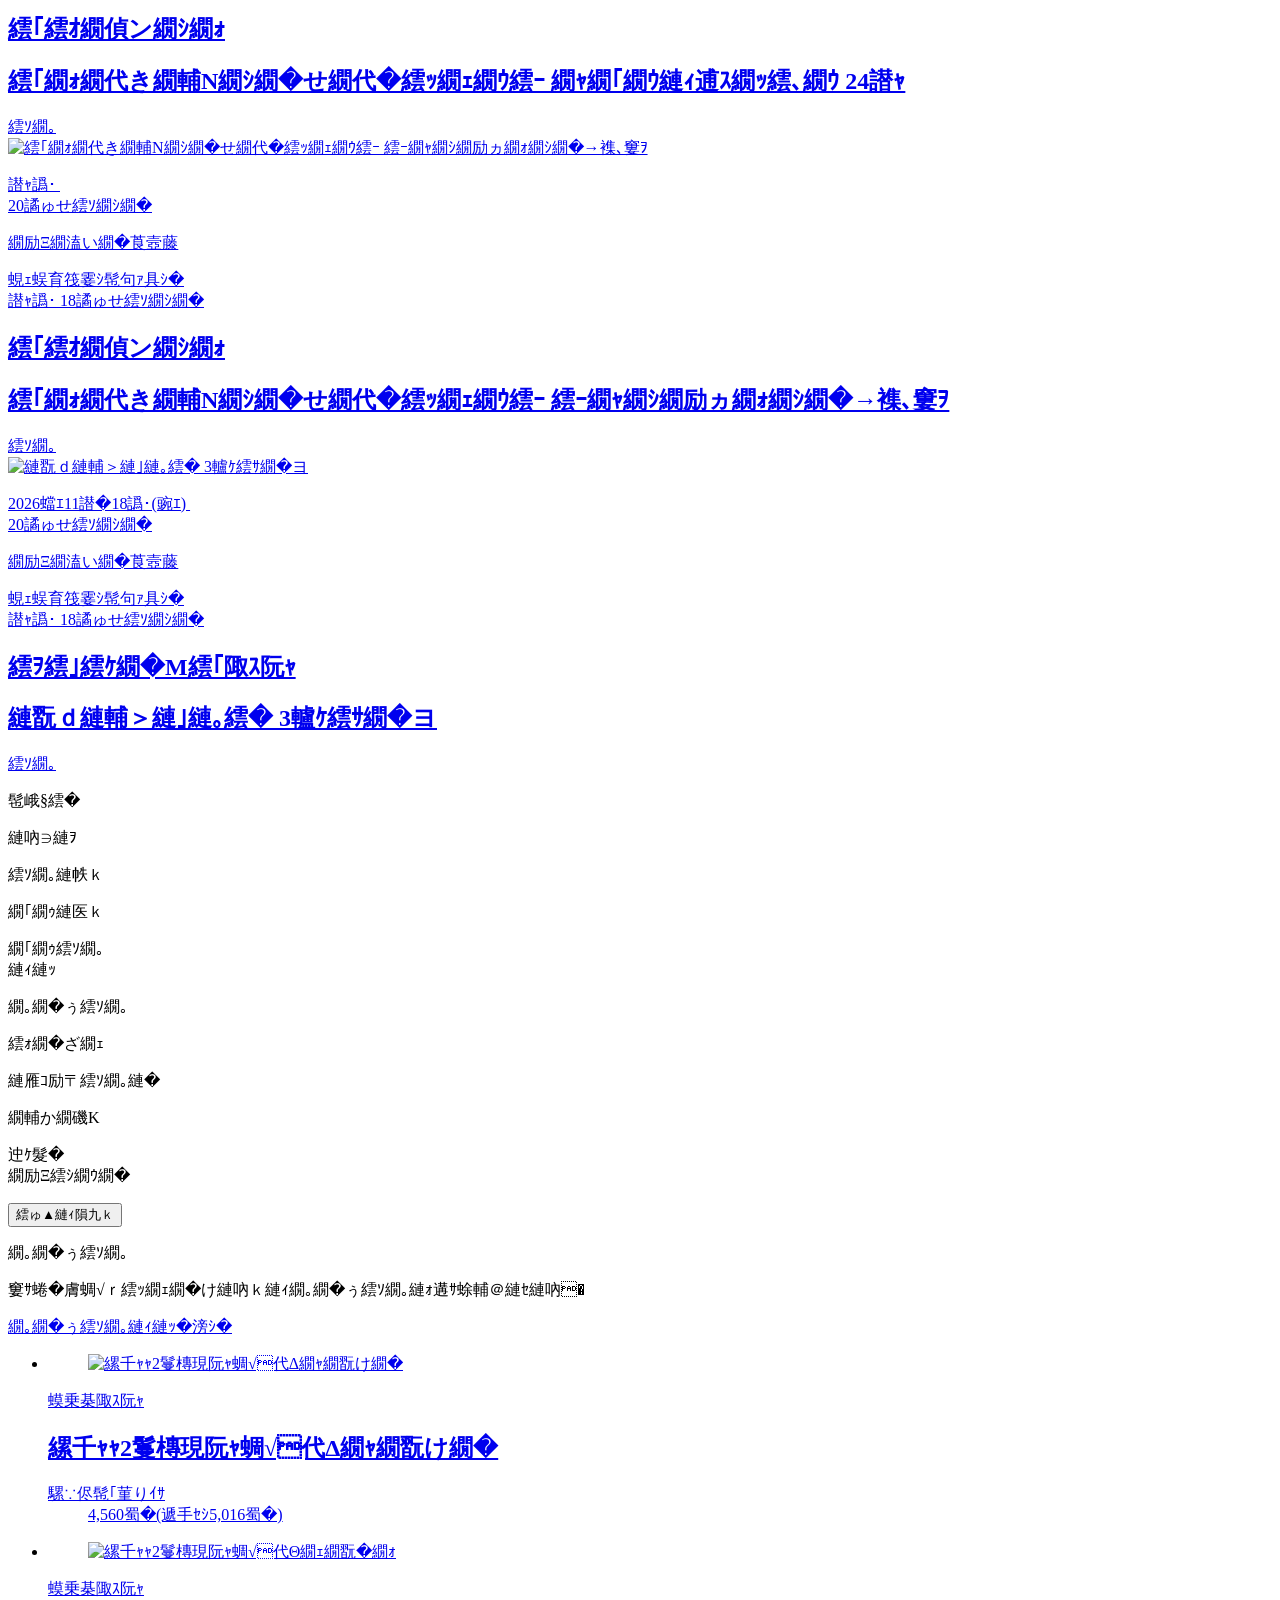
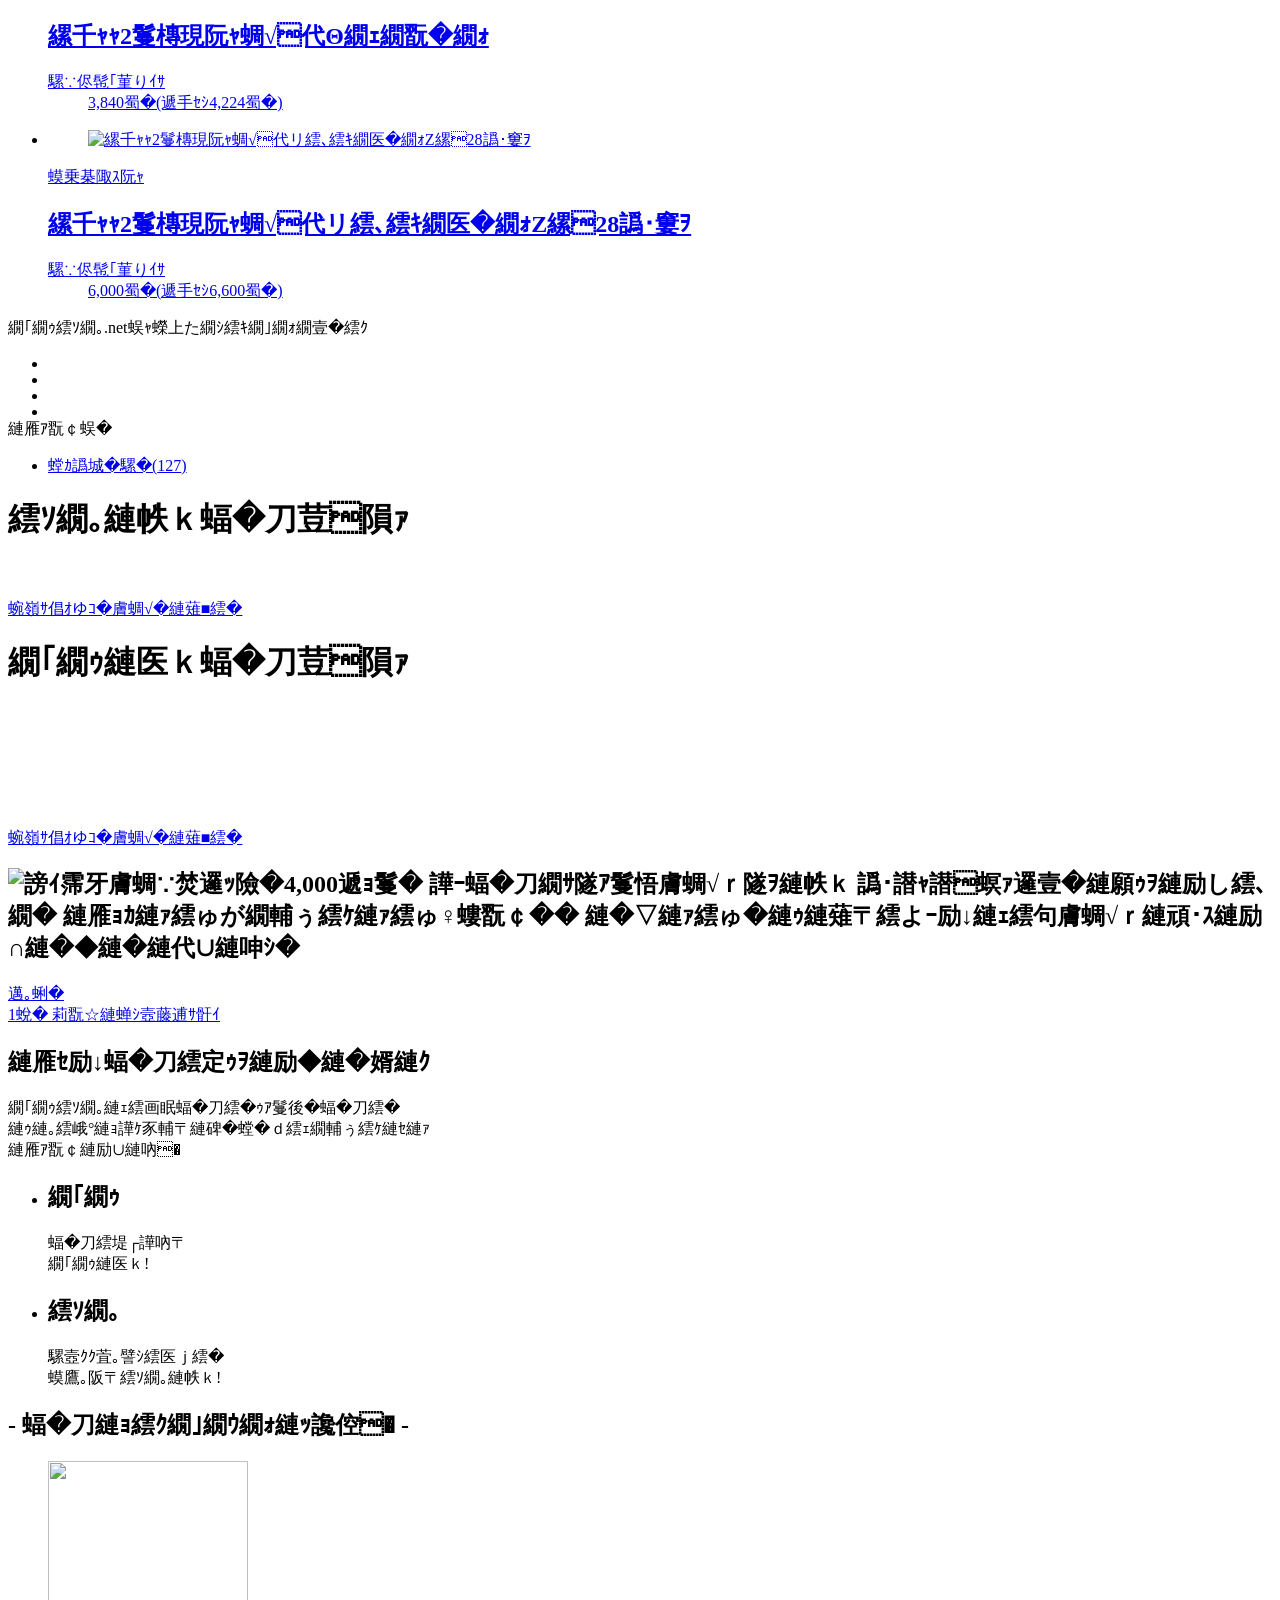
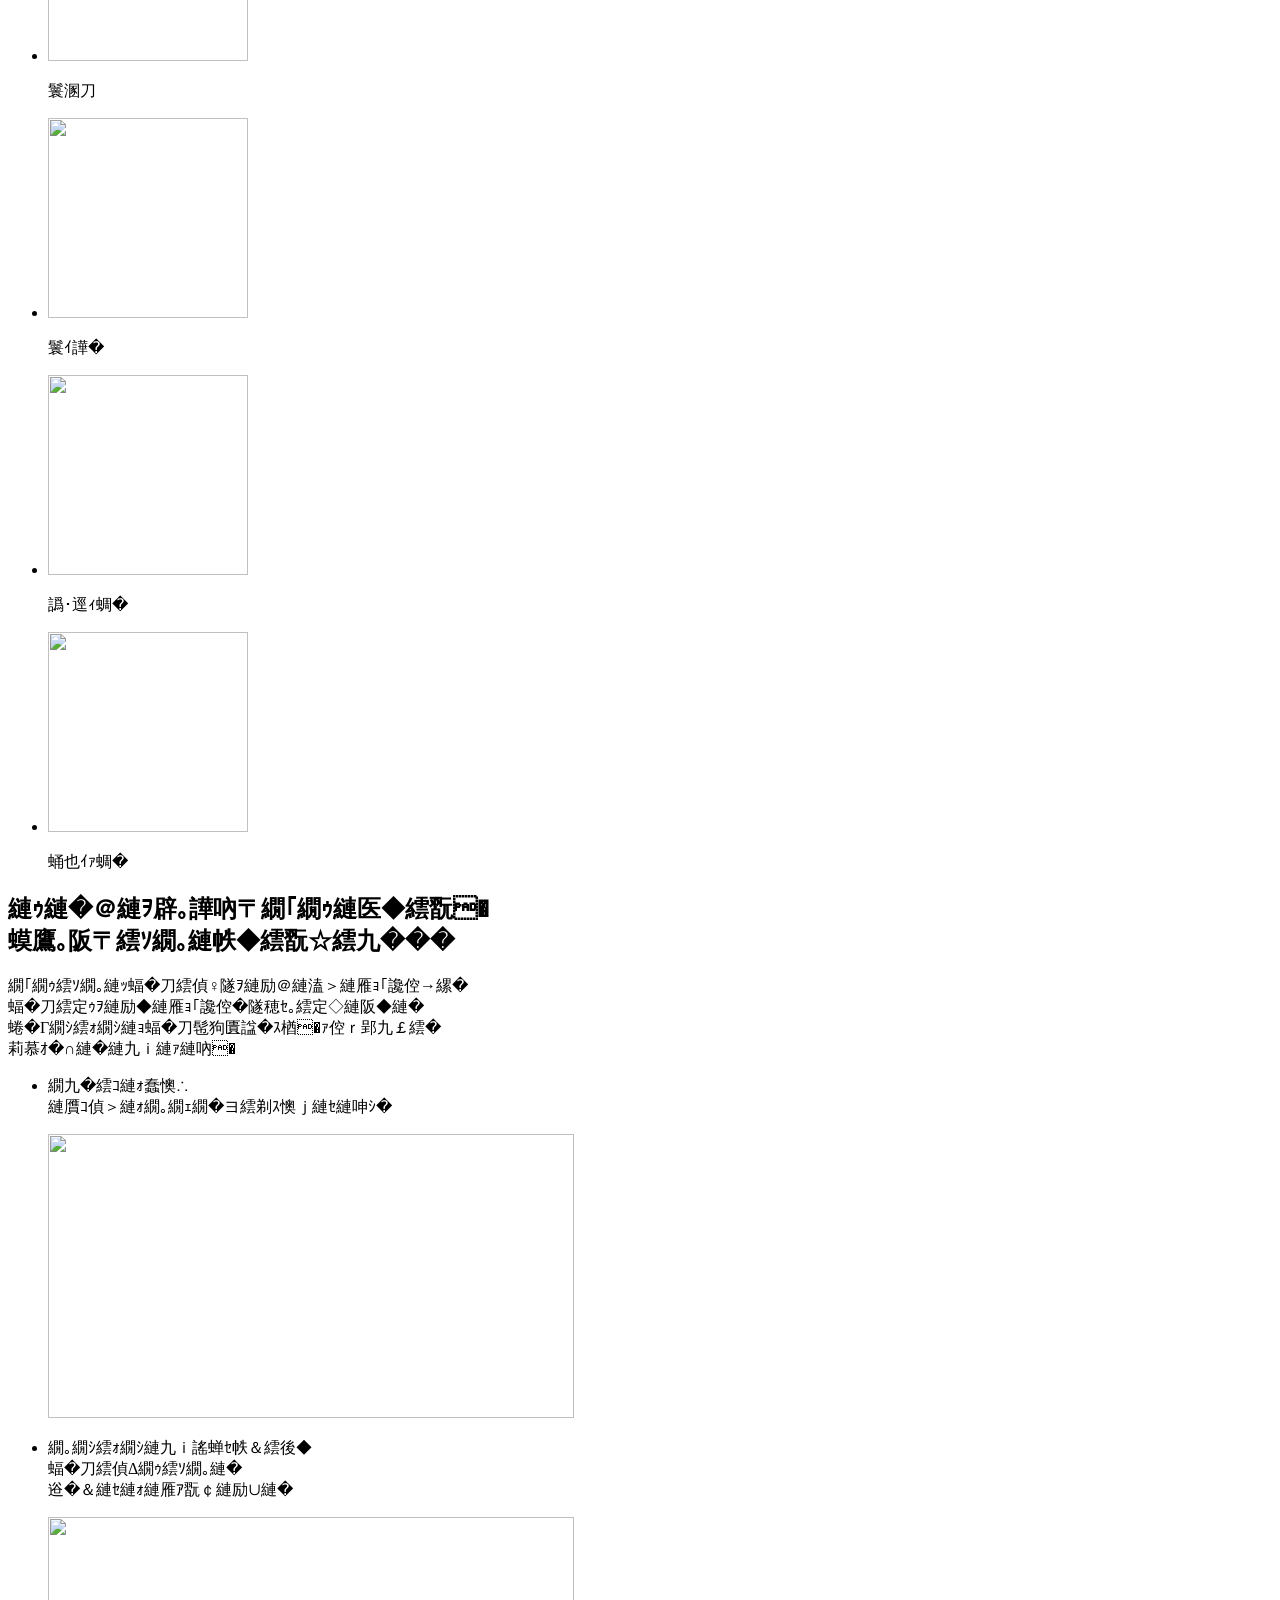
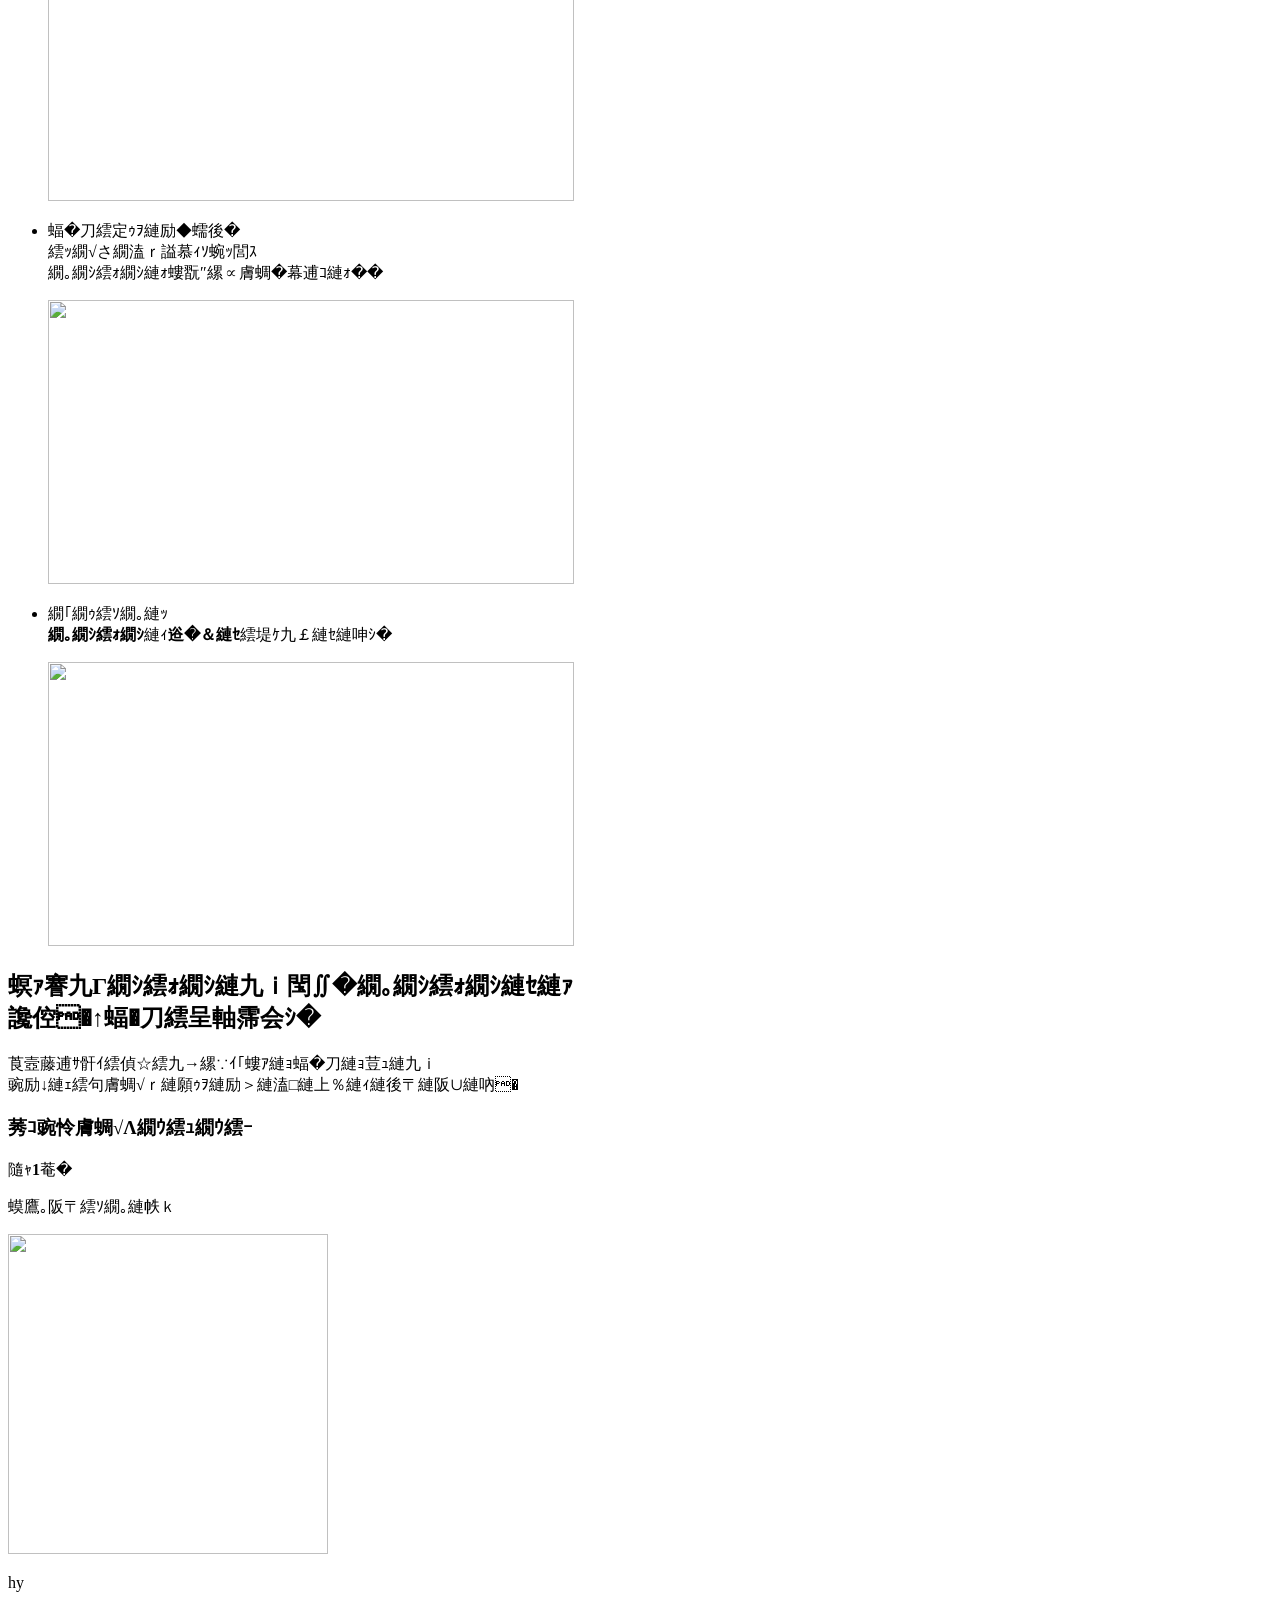
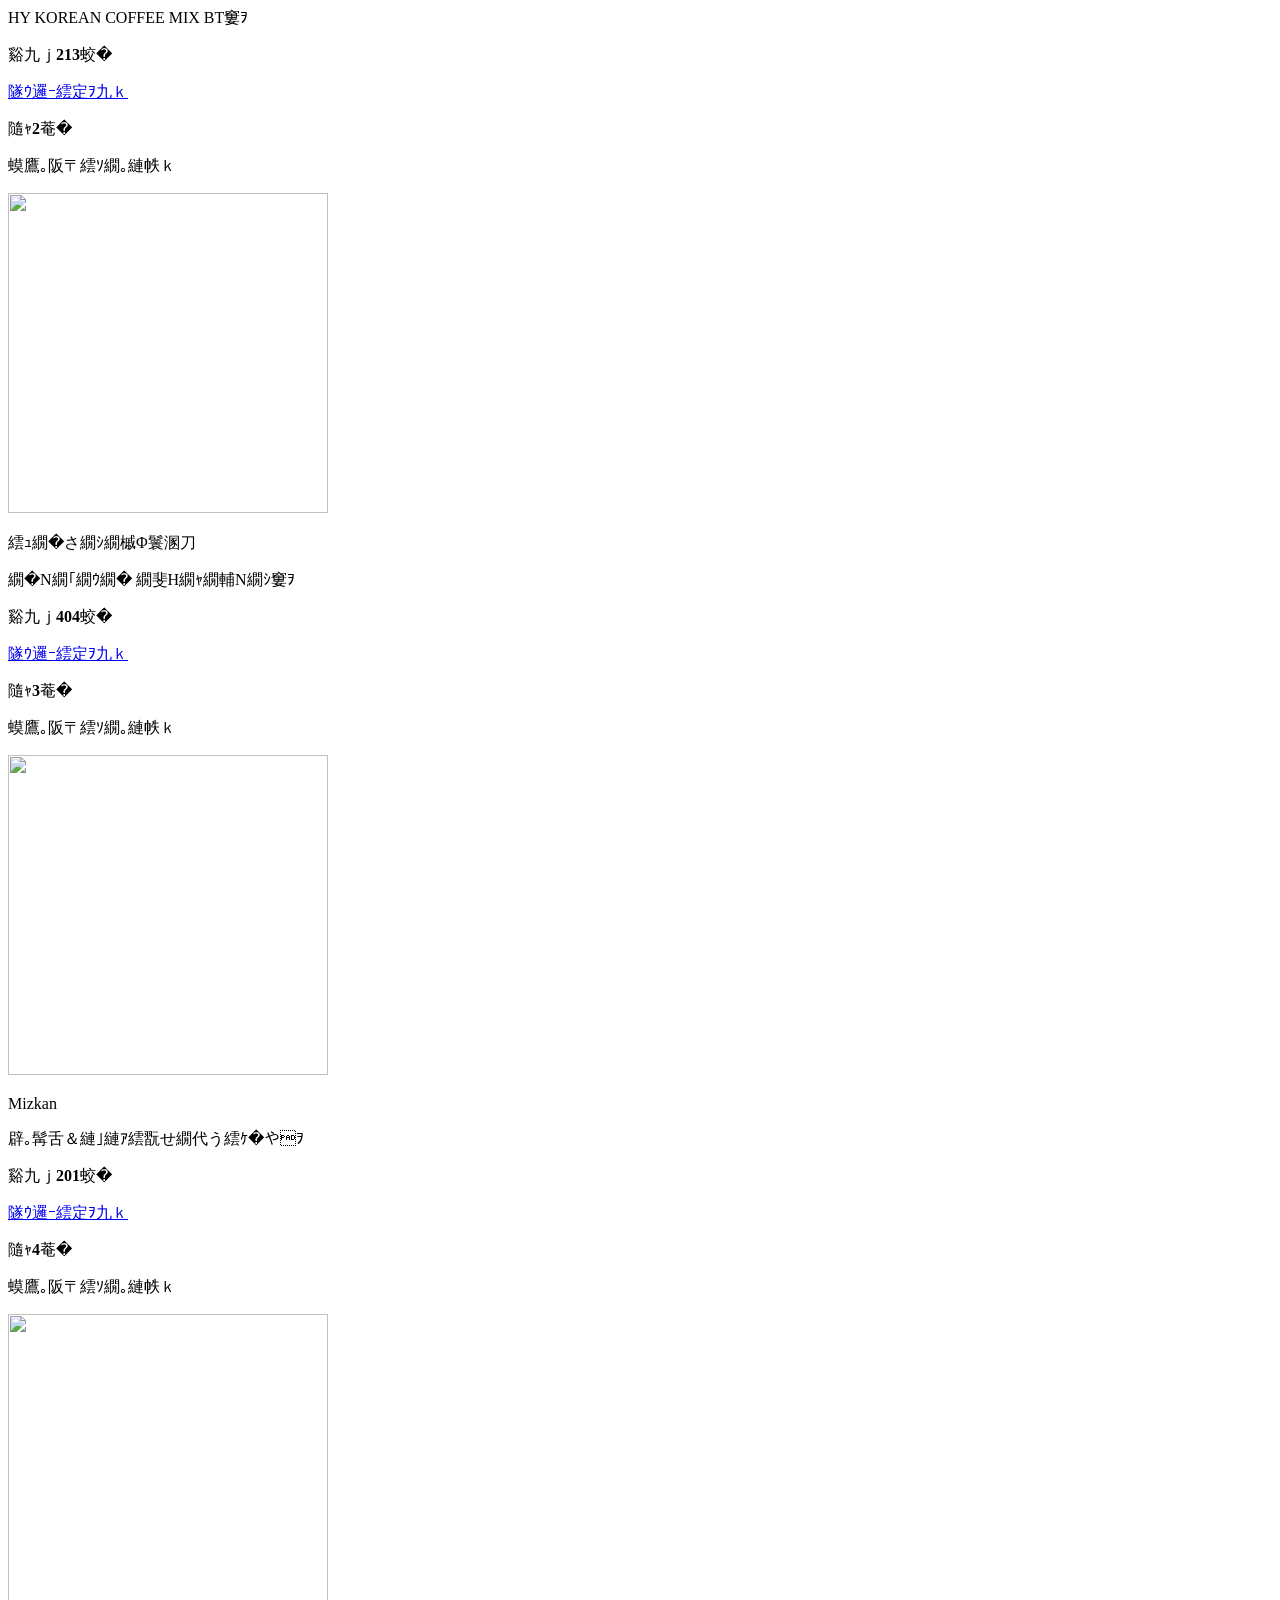
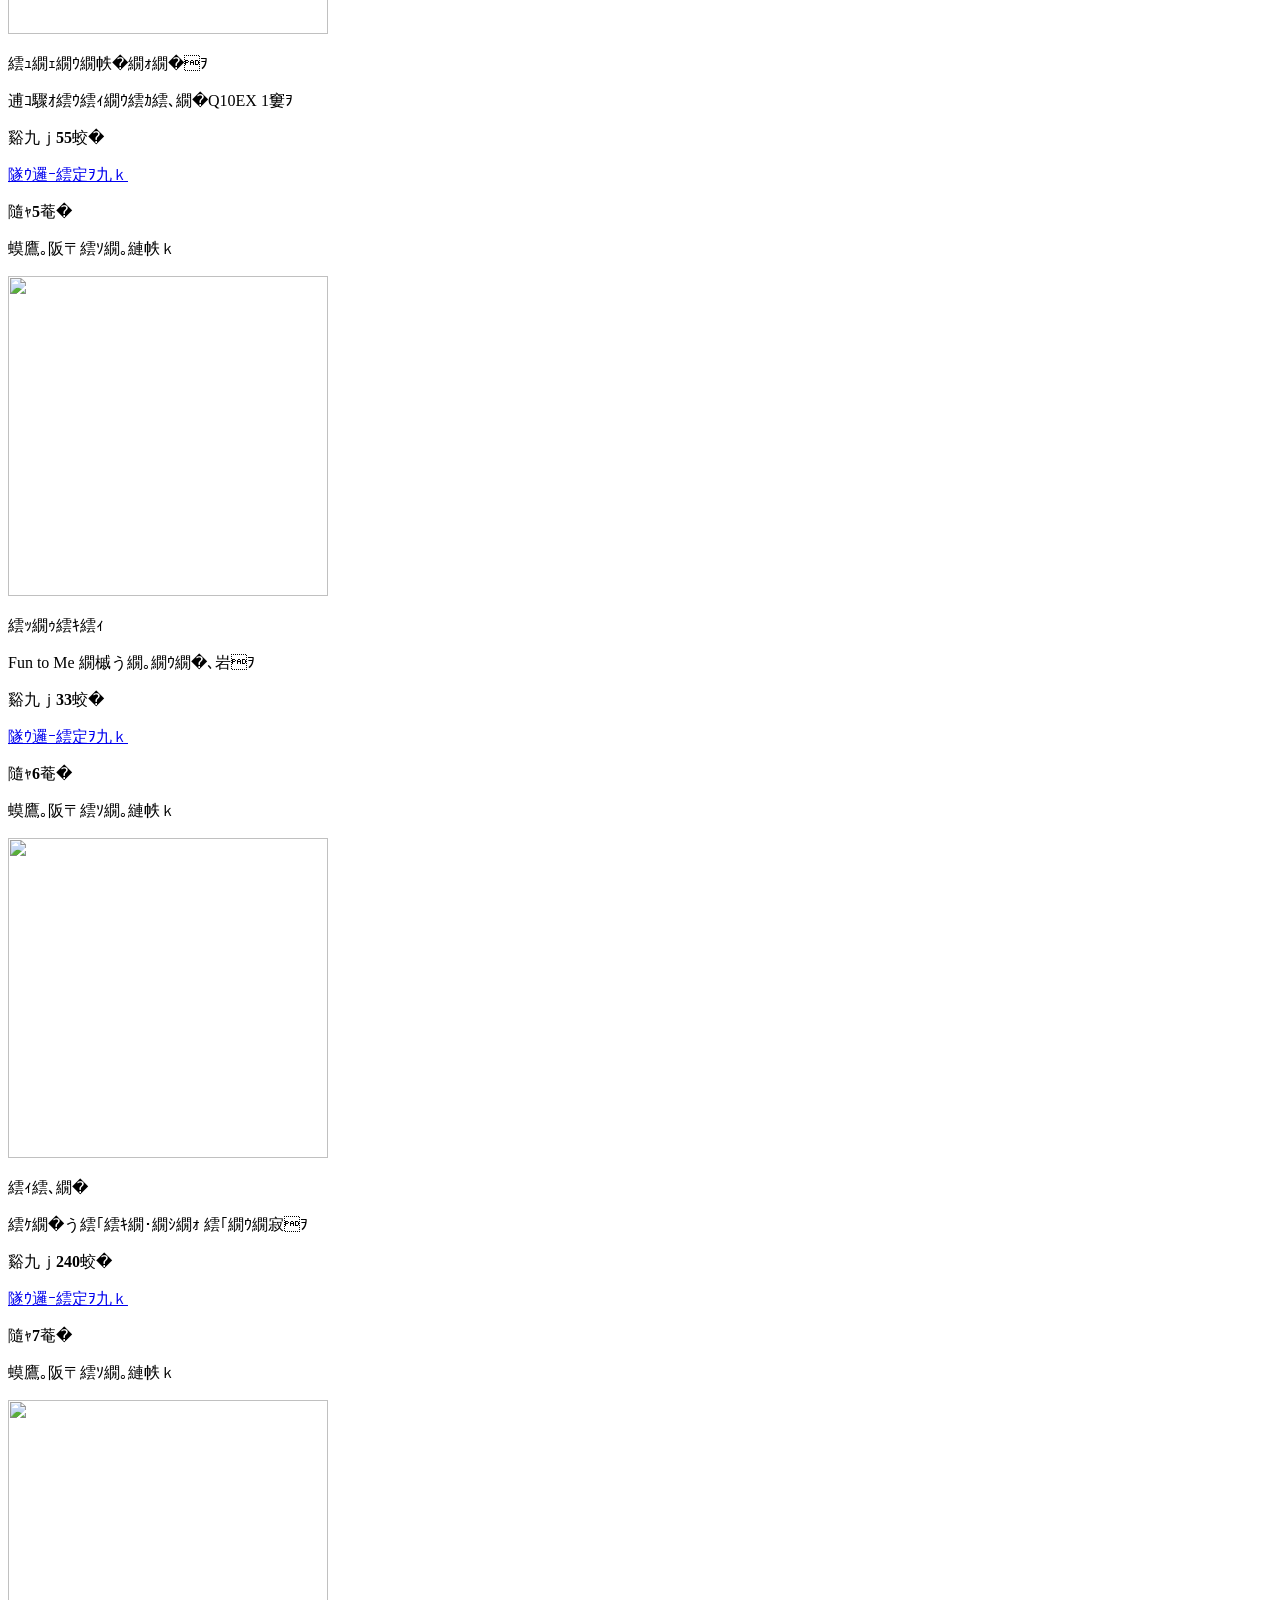
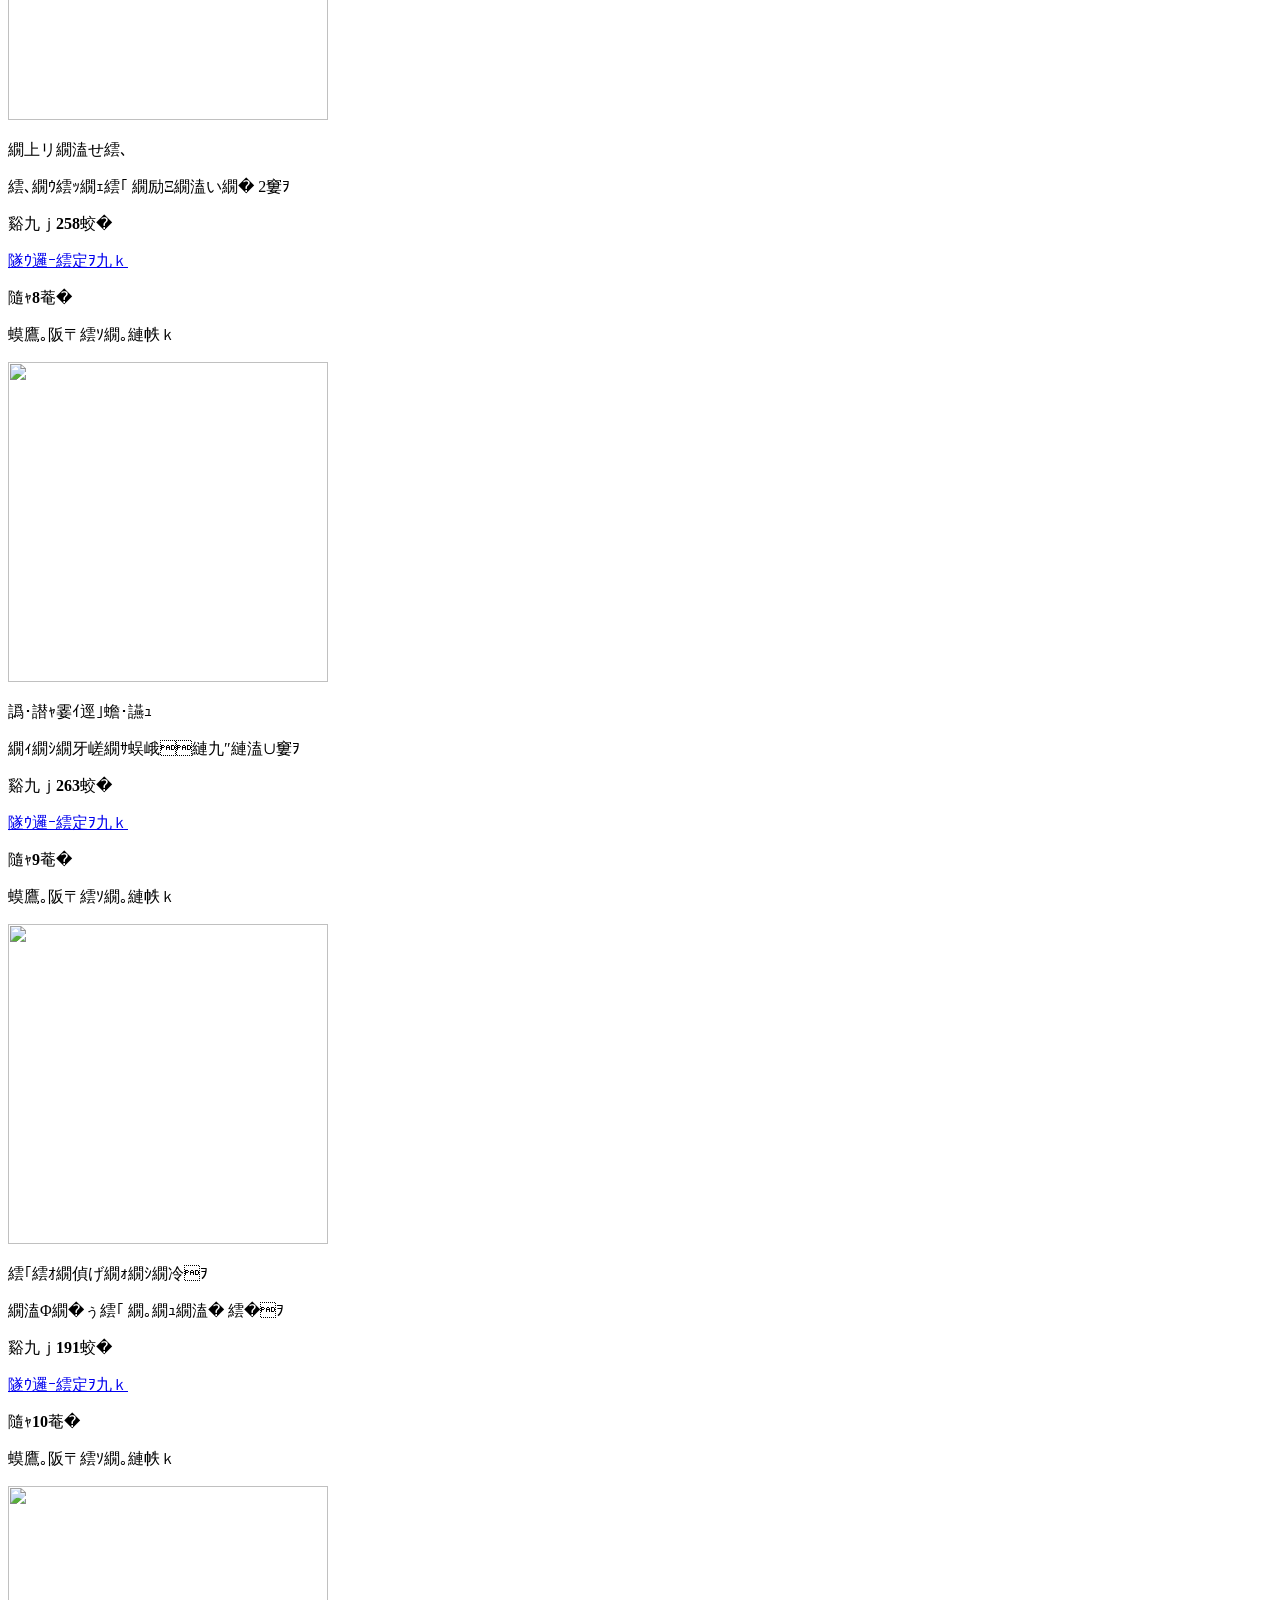
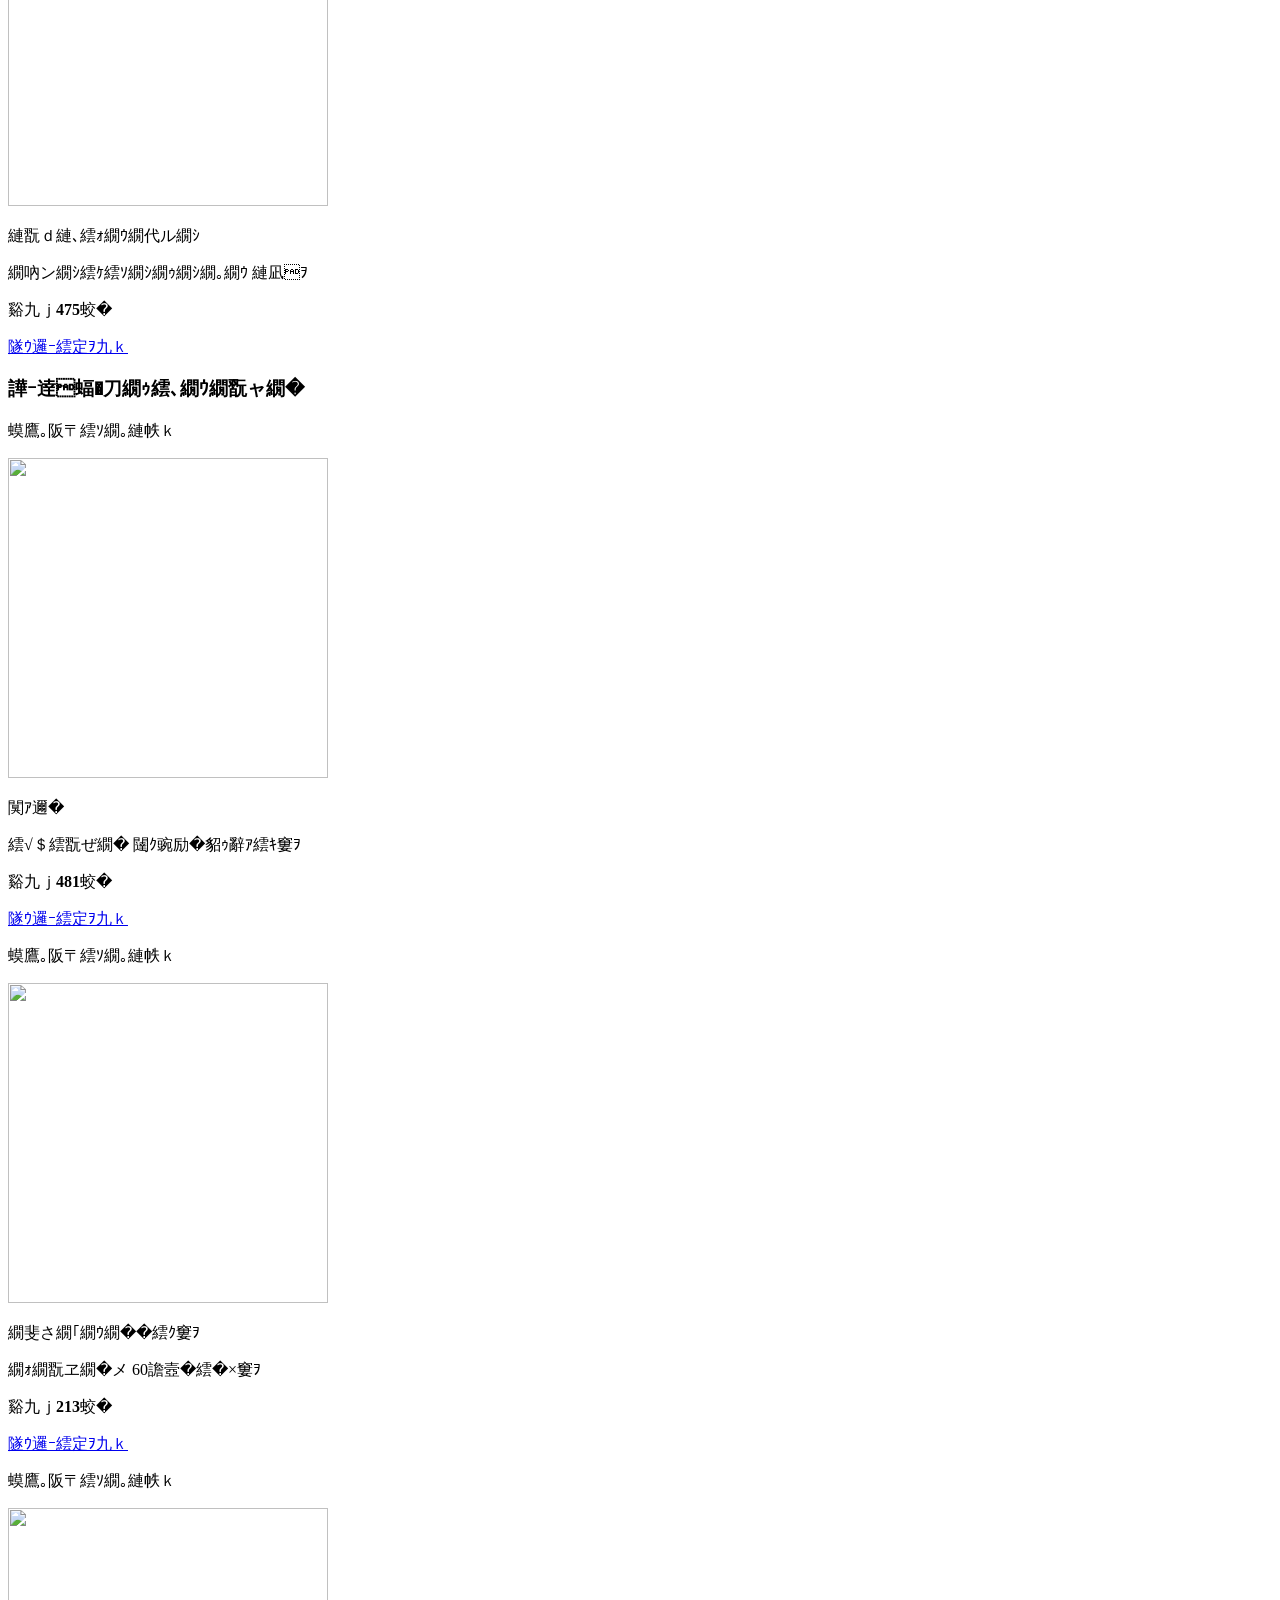
==== commit 52556f1e: "💄 公式SNSからFacebookを外しXとInstagramの公式グリフに揃える Co-authored-by: Cursor <cursoragent@cursor.com>" ====
--- a/s/index.html
+++ b/s/index.html
@@ -487,15 +487,12 @@
             <!-- nav4 -->
             <section>
               <h3>モラタメ公式ソーシャルメディア</h3>
-              <ul class="drwMnCtg bdrs5" data-role="none">
+              <ul class="drwMnCtg bdrs5 mtd-3028-sns-drawer" data-role="none">
                 <li class="type3 drwMnCtgBdrb bxz-bb">
-                  <a href="https://www.facebook.com/moratame.net/" rel="external" target="_blank" class="ui-link"><img class="icon-sns mt_10" src="https://image.moratame.net/img2014/common/fb01.png" alt="facebook"></a>
+                  <a href="https://twitter.com/moratame/" rel="external" target="_blank" class="ui-link"><span class="mtd-3028-x-logo mtd-3028-x-logo--drawer"><img class="mtd-3028-x-logo__mark" src="../images/common/logo-x.svg" alt="X"></span></a>
                 </li>
                 <li class="type3 drwMnCtgBdb bxz-bb">
-                  <a href="https://twitter.com/moratame/" rel="external" target="_blank" class="ui-link"><span class="mtd-3028-x-logo mtd-3028-x-logo--drawer"><img class="mtd-3028-x-logo__mark" src="../images/common/logo-x.svg" alt="X"></span></a>
-                </li>
-                <li class="type3 bxz-bb drwMnCtgBdr">
-                  <a href="https://instagram.com/moratame_net/" rel="external" target="_blank" class="ui-link"><img class="icon-sns mt_10" src="https://image.moratame.net/img2014/common/instagram.png" alt="instagram"></a>
+                  <a href="https://instagram.com/moratame_net/" rel="external" target="_blank" class="ui-link"><img class="icon-sns mt_10" src="../images/common/Instagram_Glyph_Gradient.svg" alt="instagram"></a>
                 </li>
                 <li class="type3 bxz-bb line">
                   <a href="https://line.me/ti/p/%40moratame" rel="external" target="_blank" class="ui-link"><img class="icon-sns mt_10" src="https://image.moratame.net/img2014/common/line.png" alt="line"></a>
--- a/css/style--common-sp-and-pc-2.css
+++ b/css/style--common-sp-and-pc-2.css
@@ -119,8 +119,8 @@
 }
 
 .mtd-3028-x-logo--account {
-  height: 48px;
-  width: 48px;
+  height: 32px;
+  width: 32px;
 }
 
 .mtd-3028-x-logo--drawer {
@@ -128,4 +128,41 @@
   margin-top: 10px;
   width: 44px;
 }
+
+.mtd-3028-x-logo--card {
+  display: flex;
+  height: 102px;
+  margin-left: auto;
+  margin-right: auto;
+  width: 102px;
+}
+
+.mtd-3028-x-logo--card .mtd-3028-x-logo__mark {
+  height: auto;
+  max-width: 64%;
+  width: 64%;
+}
+
+.mtd-3028-sns-card__label {
+  color: #000;
+}
+
+.p9255-p-sns .p9255-p-sns__card.p9255-p-sns__card--twitter .mtd-3028-sns-card__label.p9225-c-button__text::before {
+  background-color: #000;
+}
+
+.mtd-3028-sns-drawer {
+  display: flex;
+}
+
+.mtd-3028-sns-drawer > li.type3 {
+  border-bottom: 0;
+  border-right: 0;
+  float: none;
+  width: calc(100% / 3);
+}
+
+.mtd-3028-sns-drawer > li.type3 + li.type3 {
+  border-left: 1px solid #c9cab7;
+}
 /* /SNS 公式アカウント 更新 20261117 */
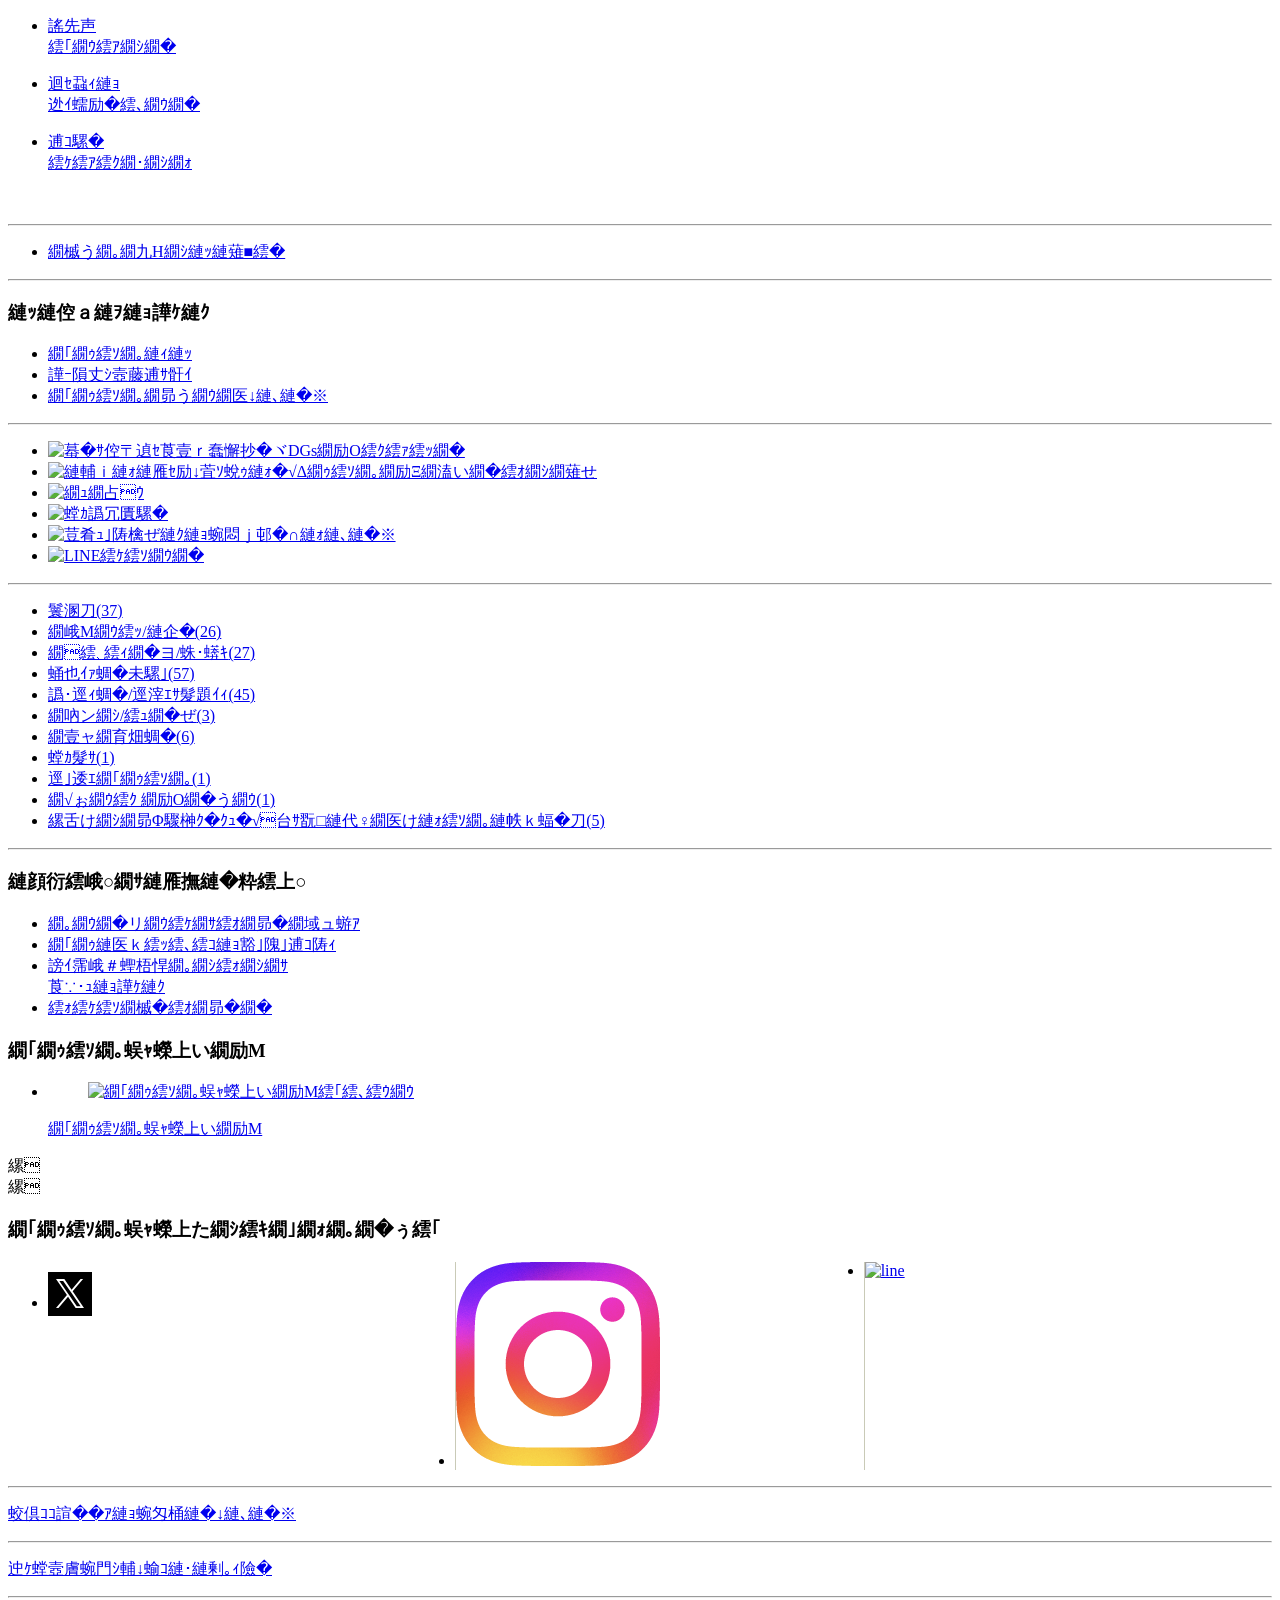
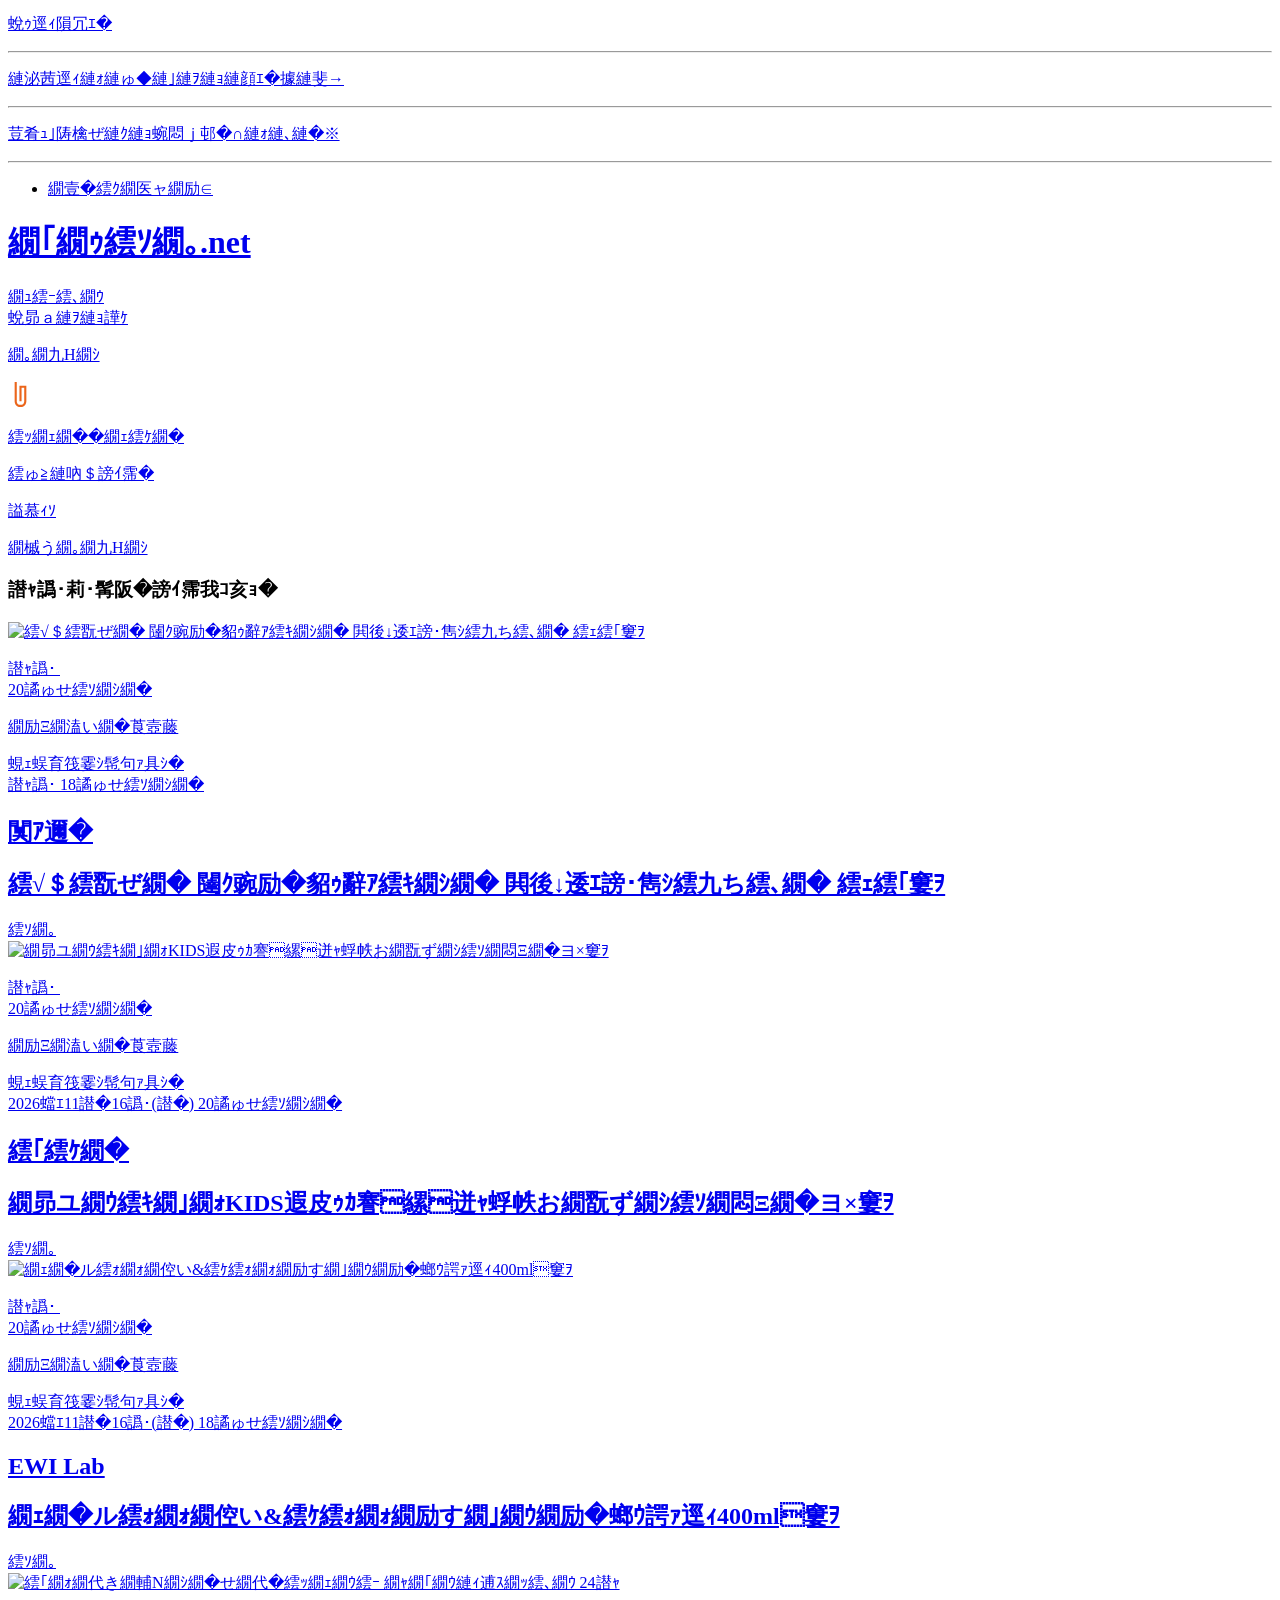
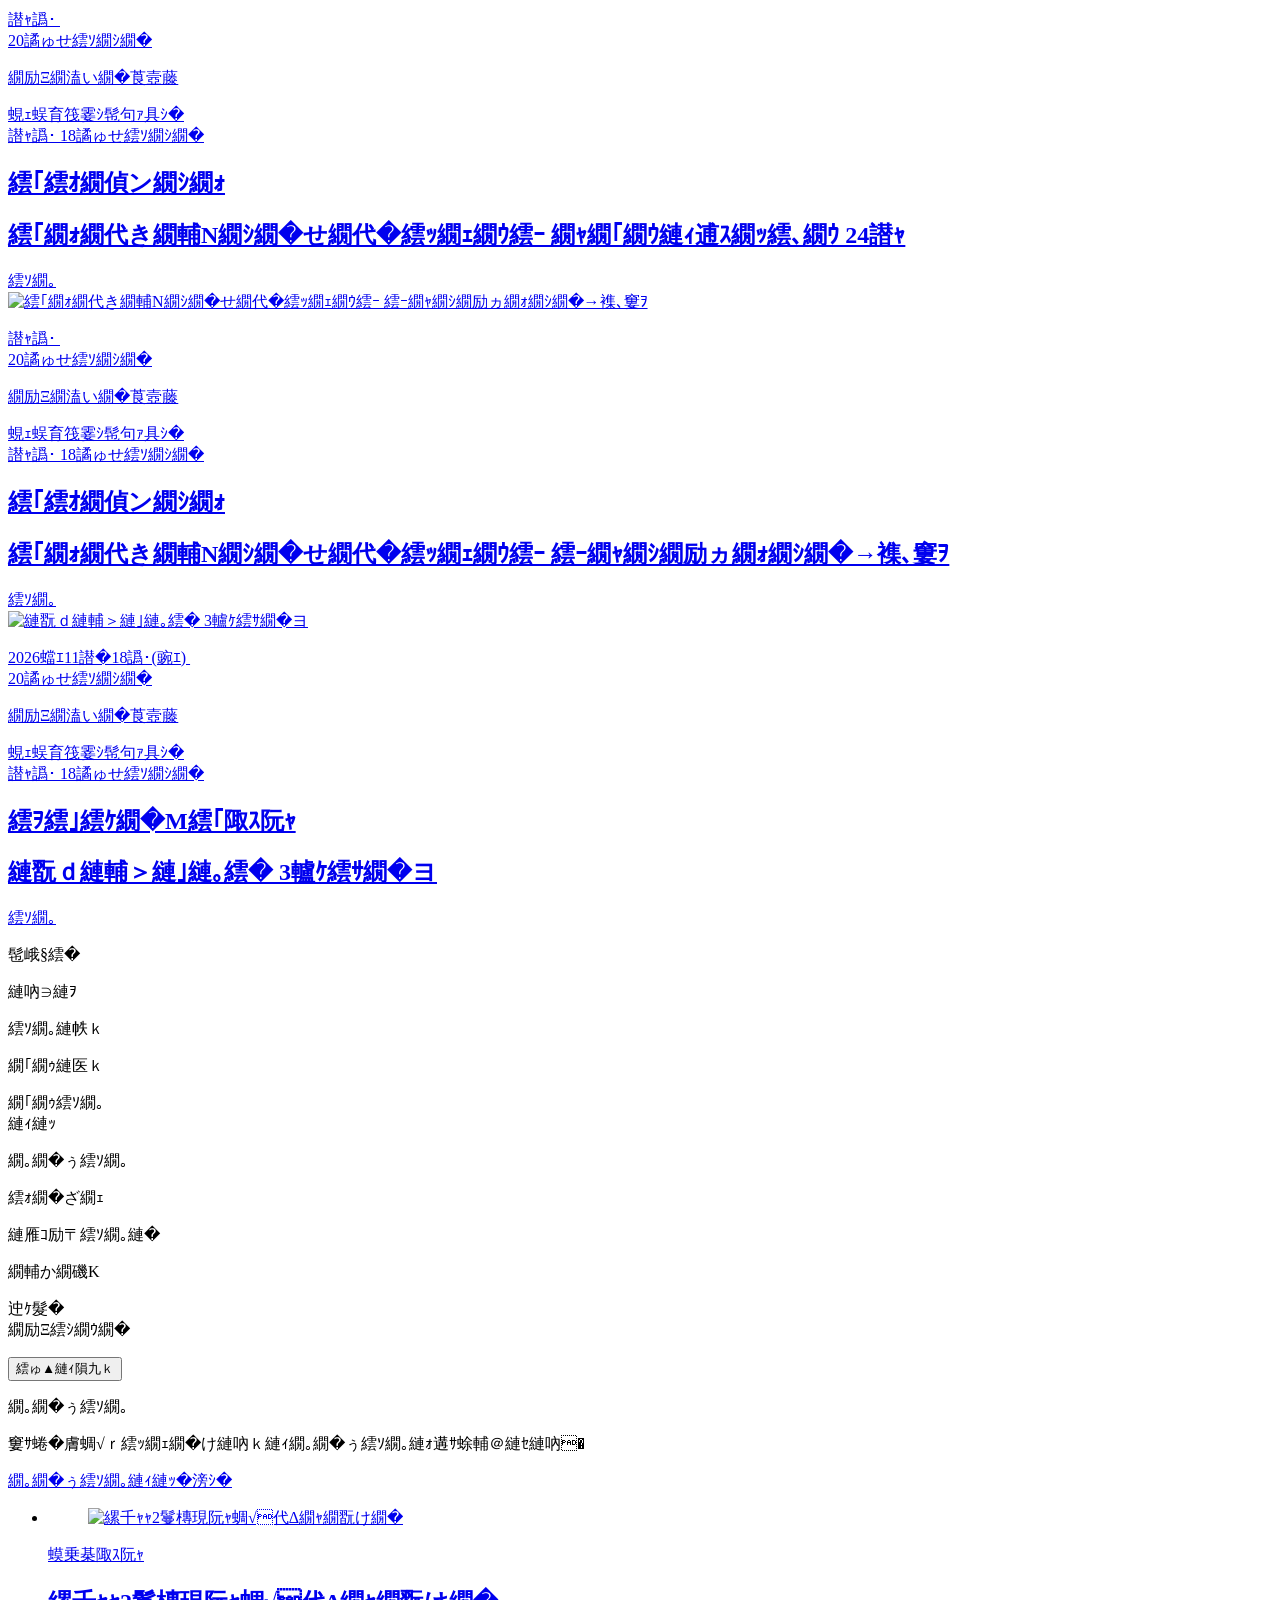
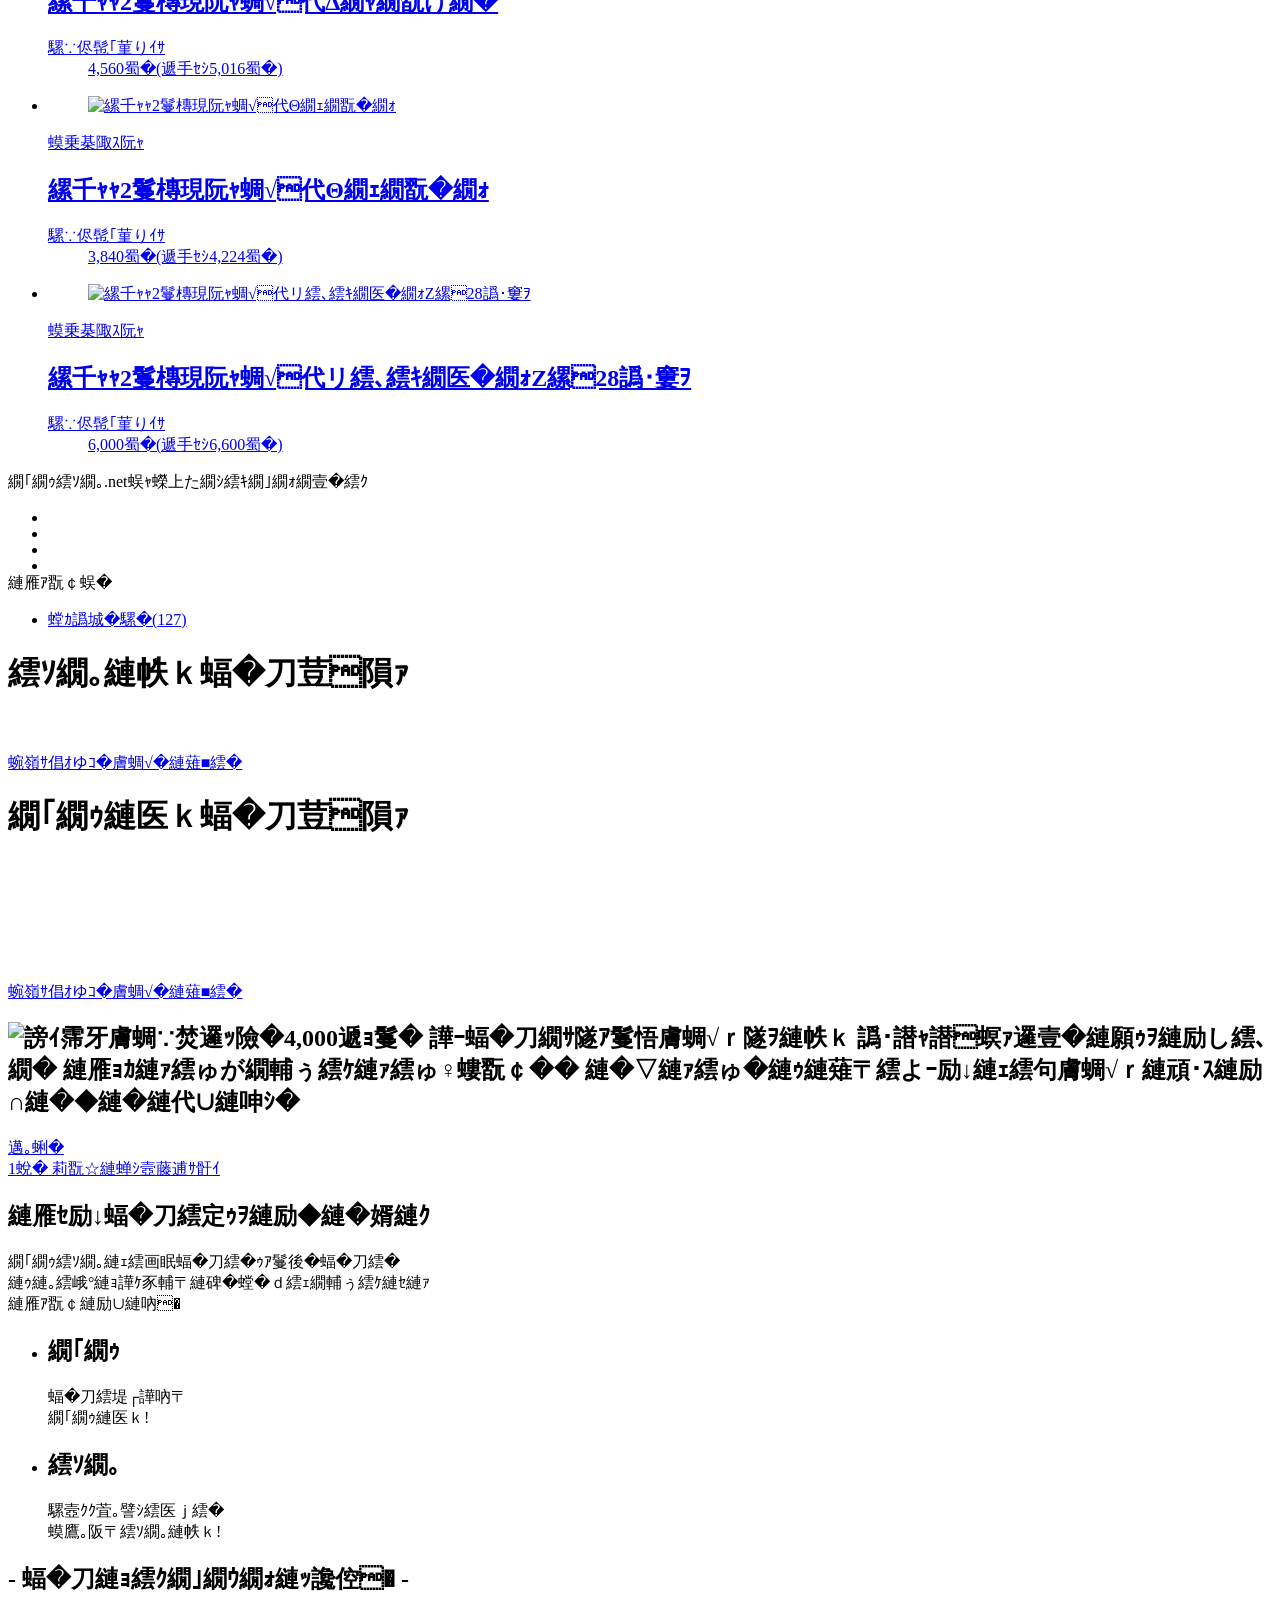
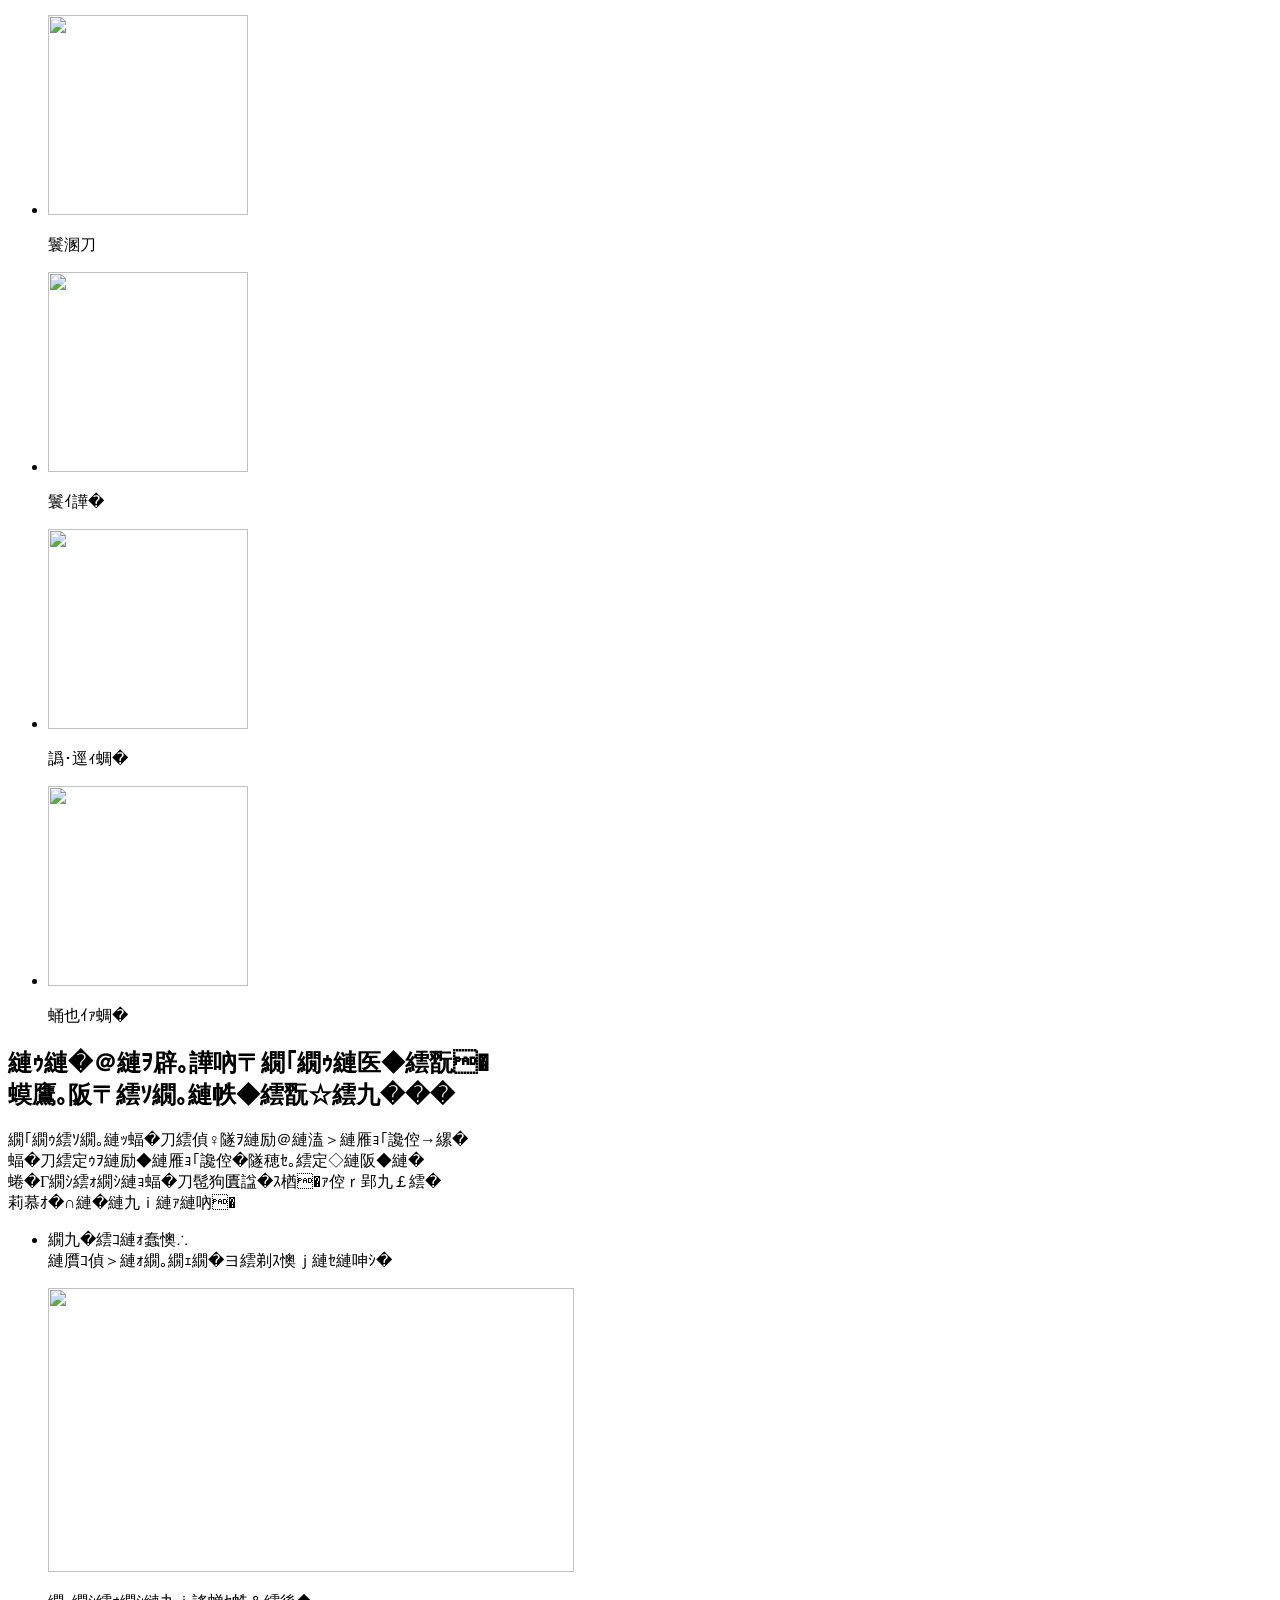
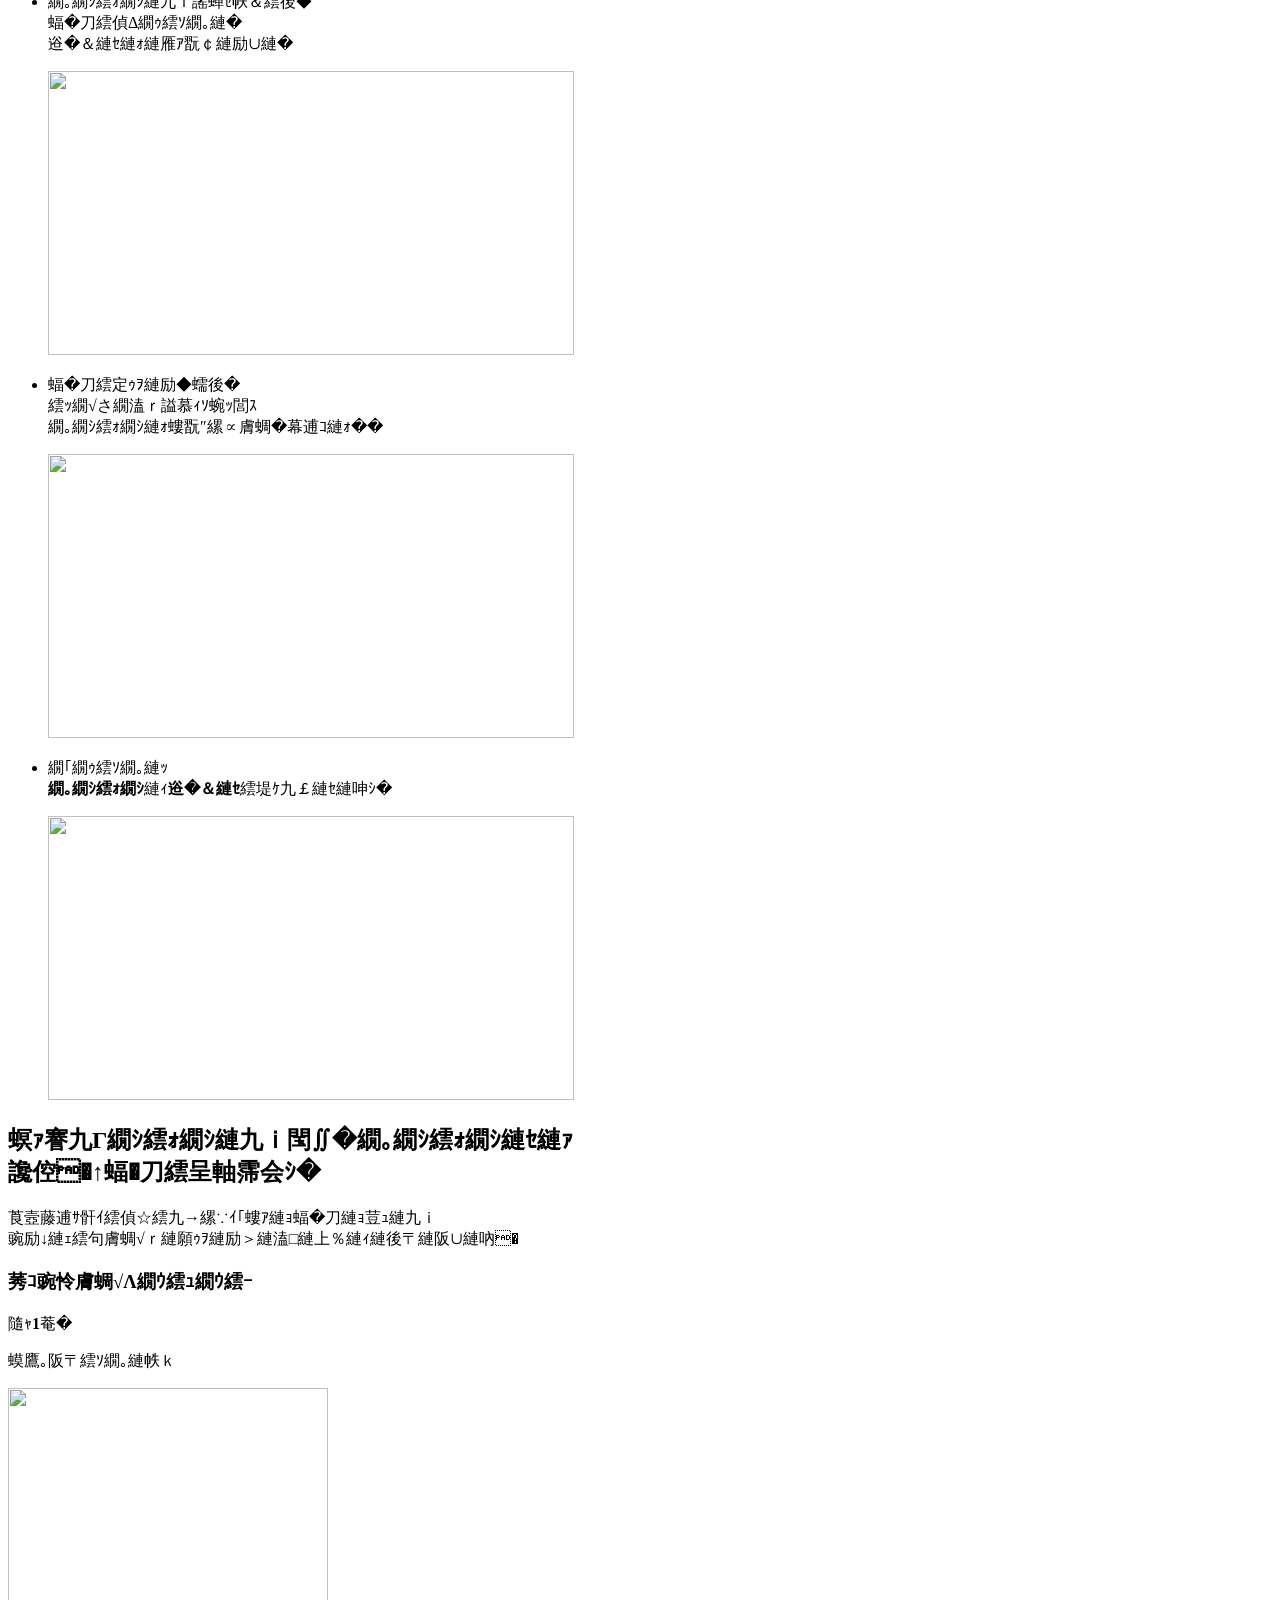
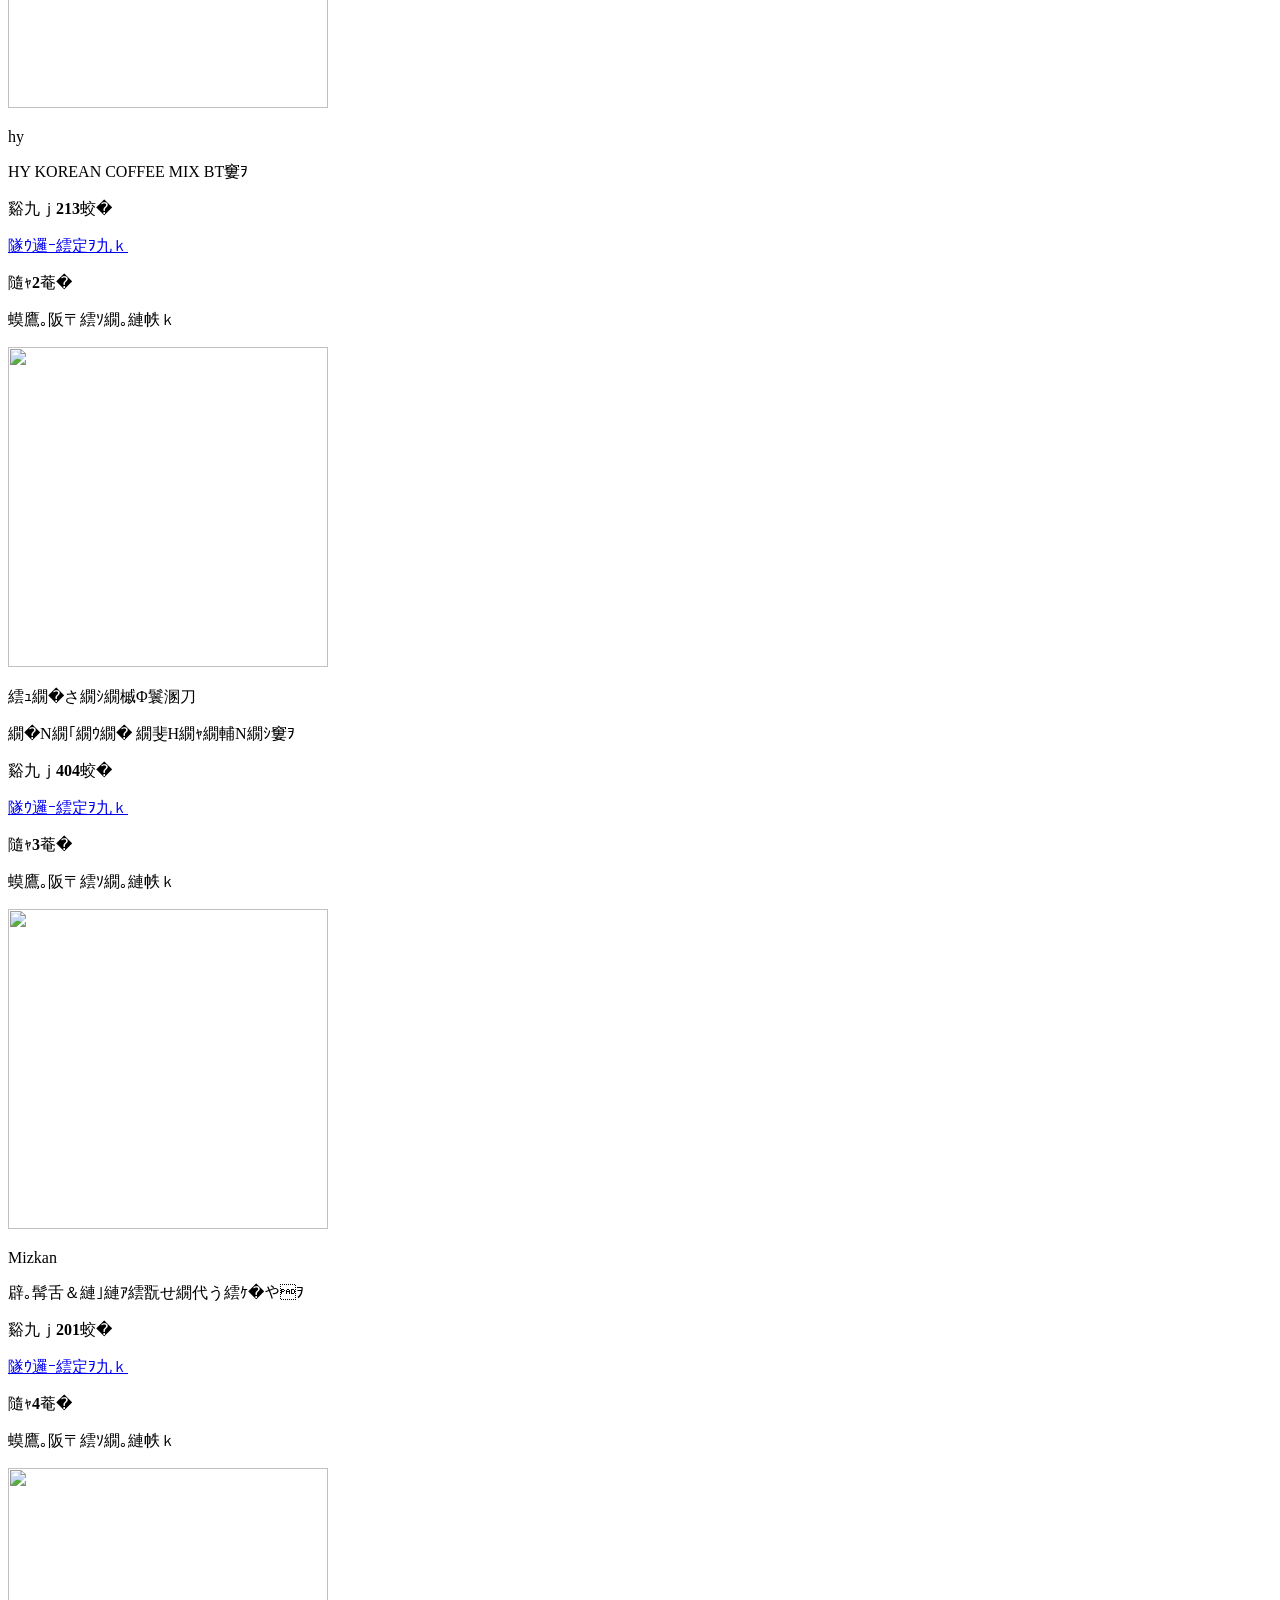
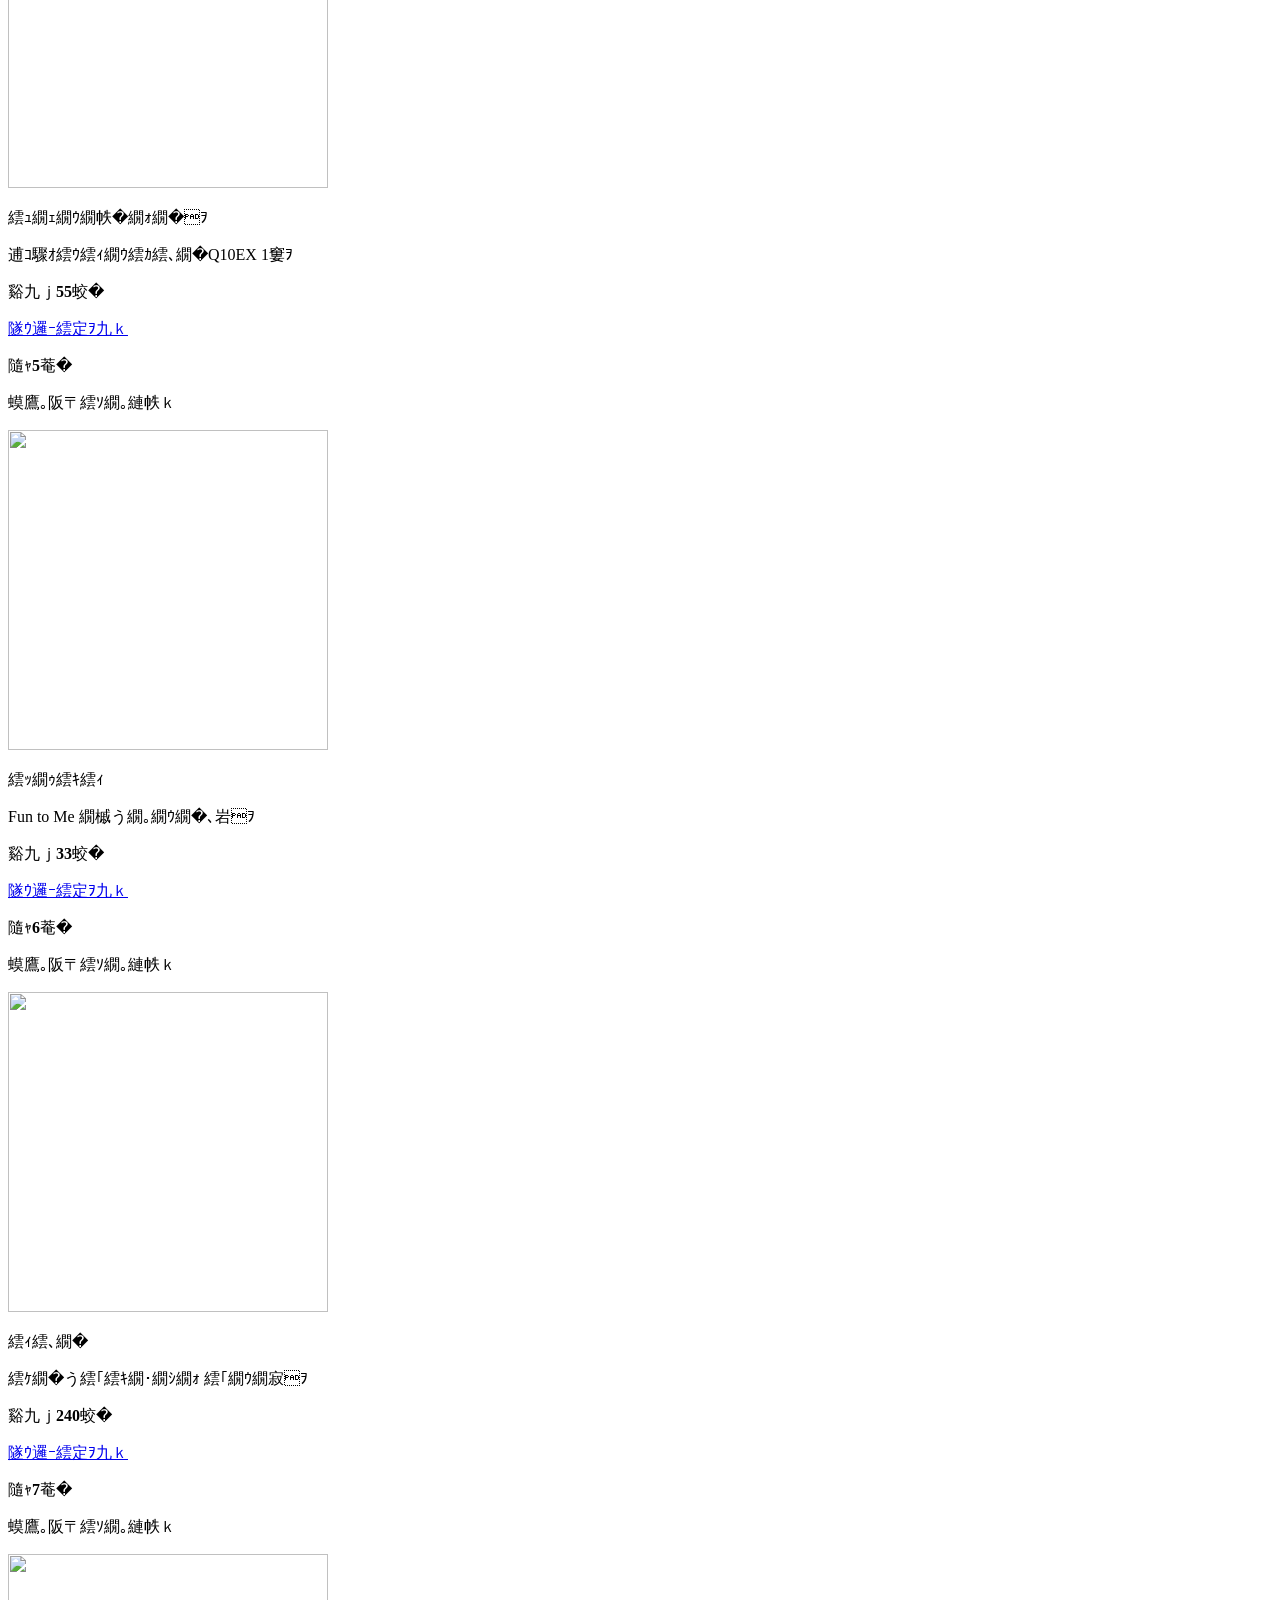
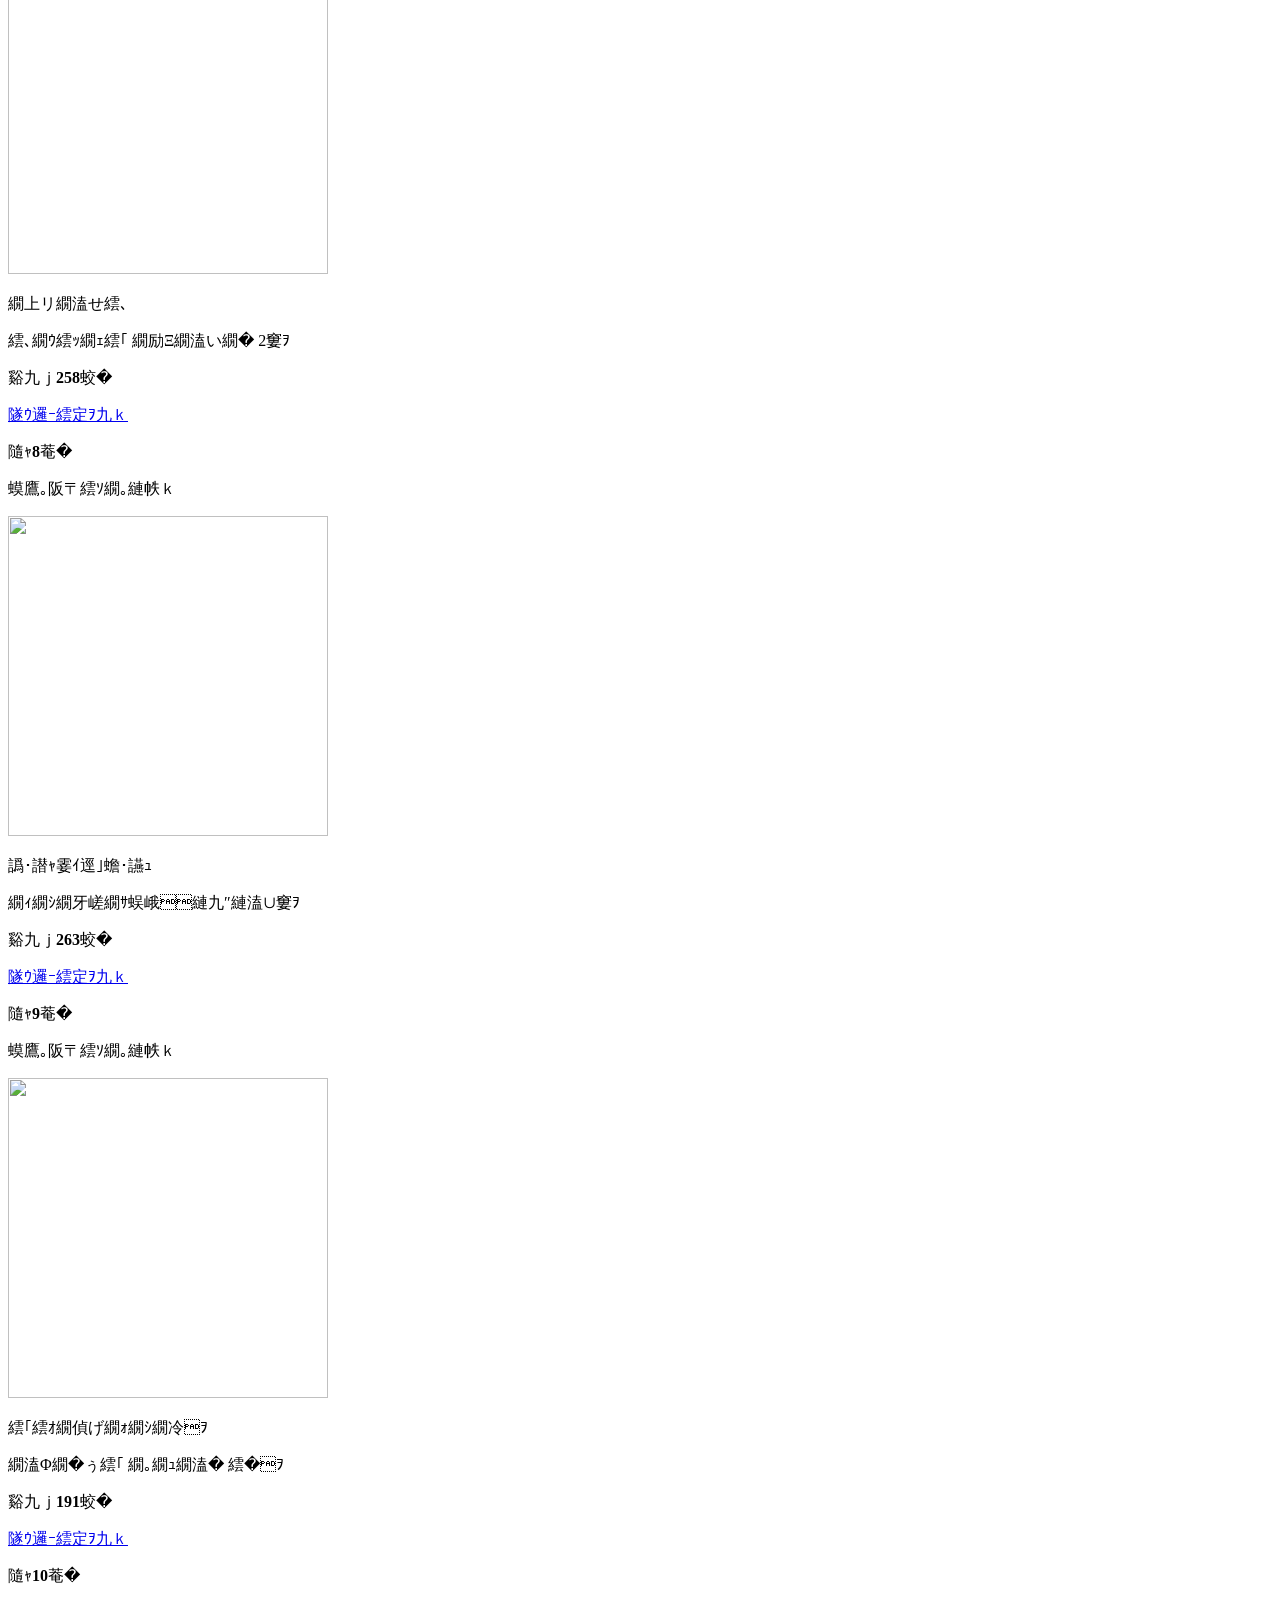
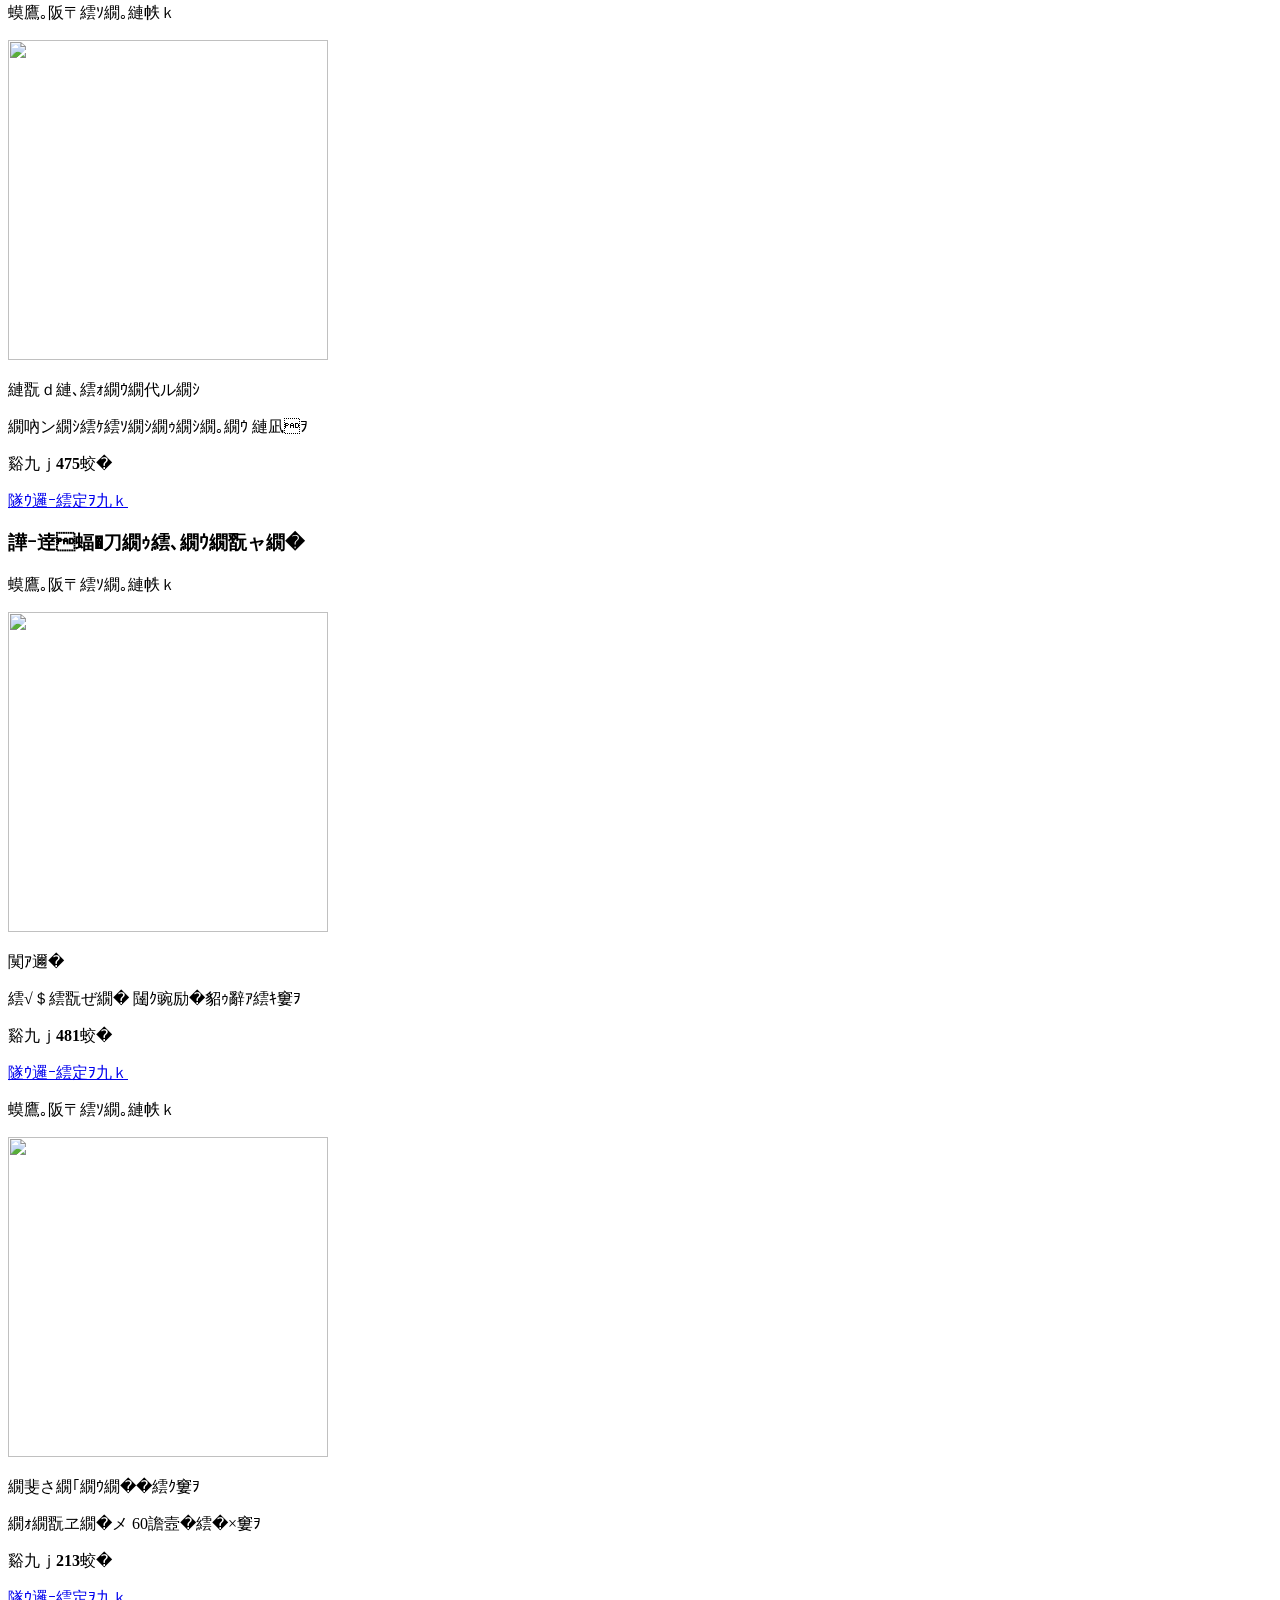
==== commit c4fe134c: "🍱 公式Instagramグリフを表示幅2倍のWebPにする 10MBの公式SVGはアイコン表示に対して大きいため、204pxの可逆WebPに置き換える。  Co-authored-by: Curso" ====
--- a/s/index.html
+++ b/s/index.html
@@ -492,7 +492,7 @@
                   <a href="https://twitter.com/moratame/" rel="external" target="_blank" class="ui-link"><span class="mtd-3028-x-logo mtd-3028-x-logo--drawer"><img class="mtd-3028-x-logo__mark" src="../images/common/logo-x.svg" alt="X"></span></a>
                 </li>
                 <li class="type3 drwMnCtgBdb bxz-bb">
-                  <a href="https://instagram.com/moratame_net/" rel="external" target="_blank" class="ui-link"><img class="icon-sns mt_10" src="../images/common/Instagram_Glyph_Gradient.svg" alt="instagram"></a>
+                  <a href="https://instagram.com/moratame_net/" rel="external" target="_blank" class="ui-link"><img class="icon-sns mt_10" src="../images/common/logo-instagram.webp" alt="instagram"></a>
                 </li>
                 <li class="type3 bxz-bb line">
                   <a href="https://line.me/ti/p/%40moratame" rel="external" target="_blank" class="ui-link"><img class="icon-sns mt_10" src="https://image.moratame.net/img2014/common/line.png" alt="line"></a>
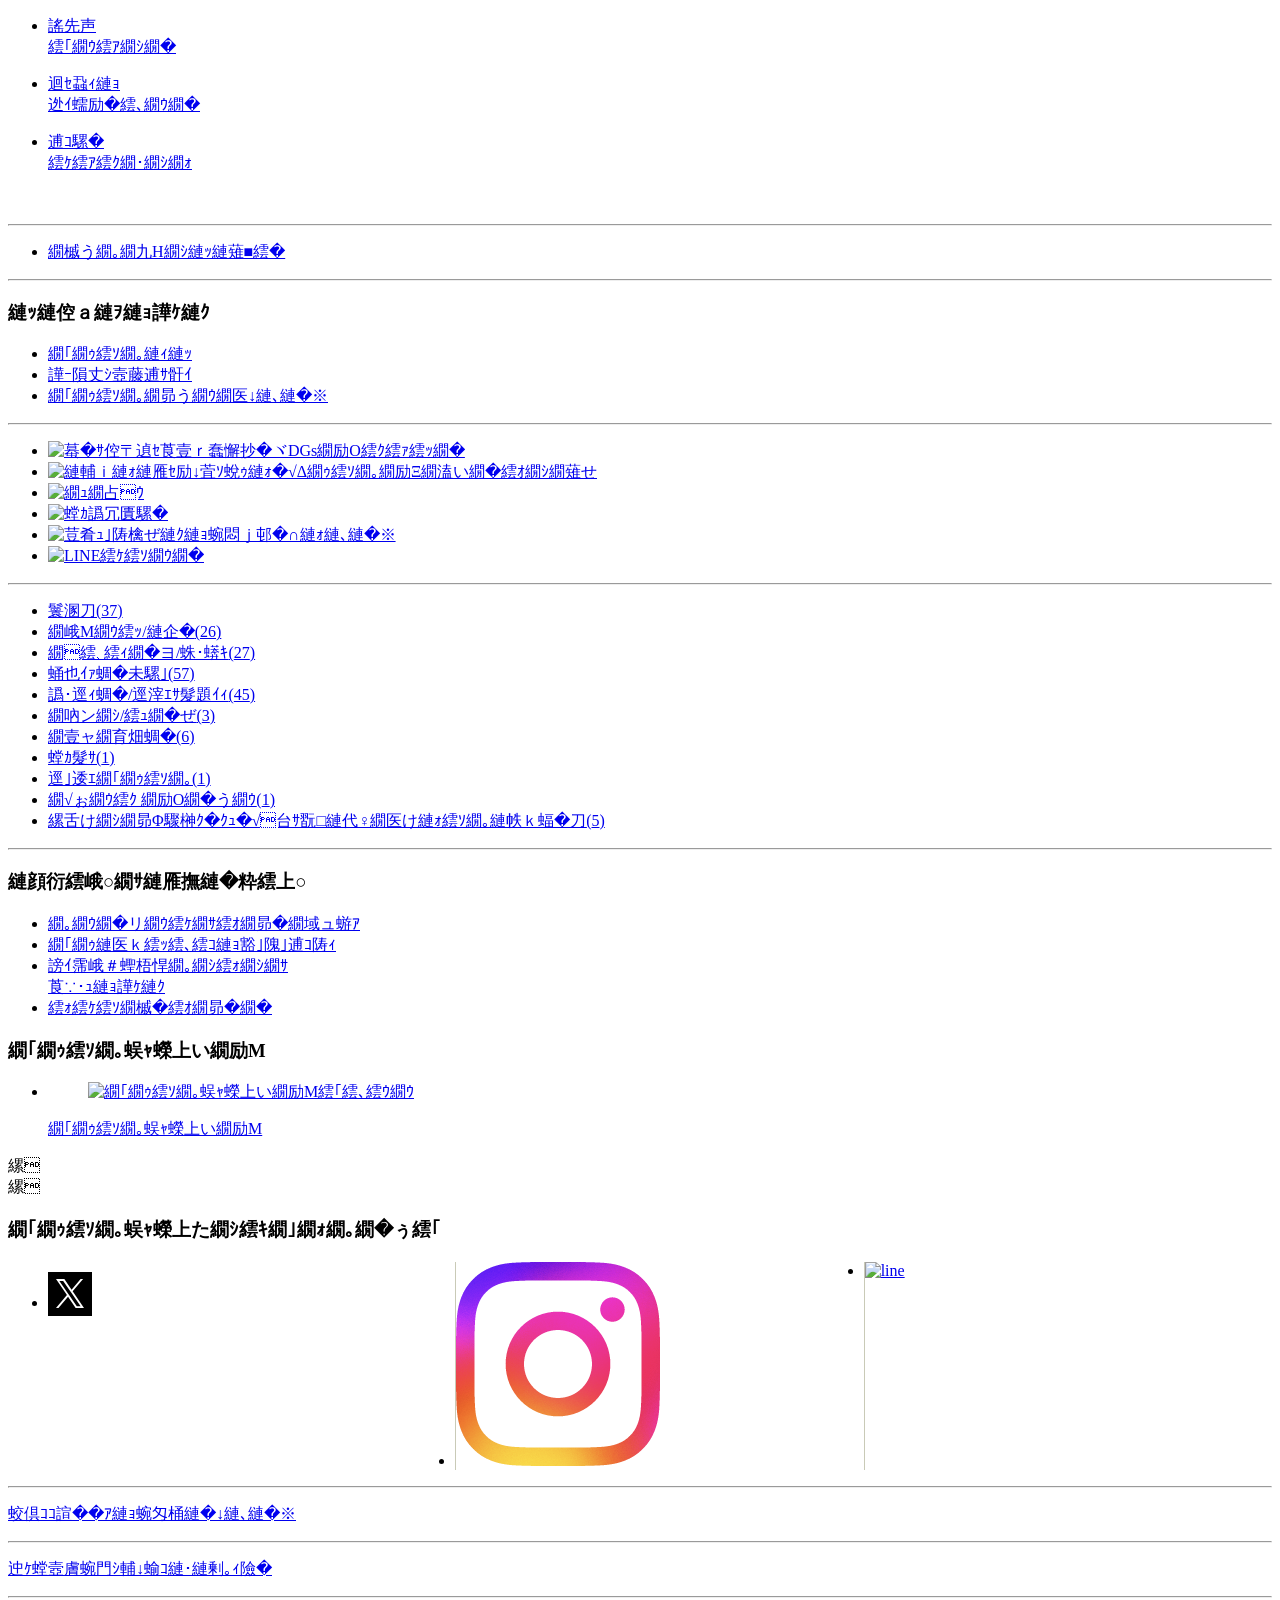
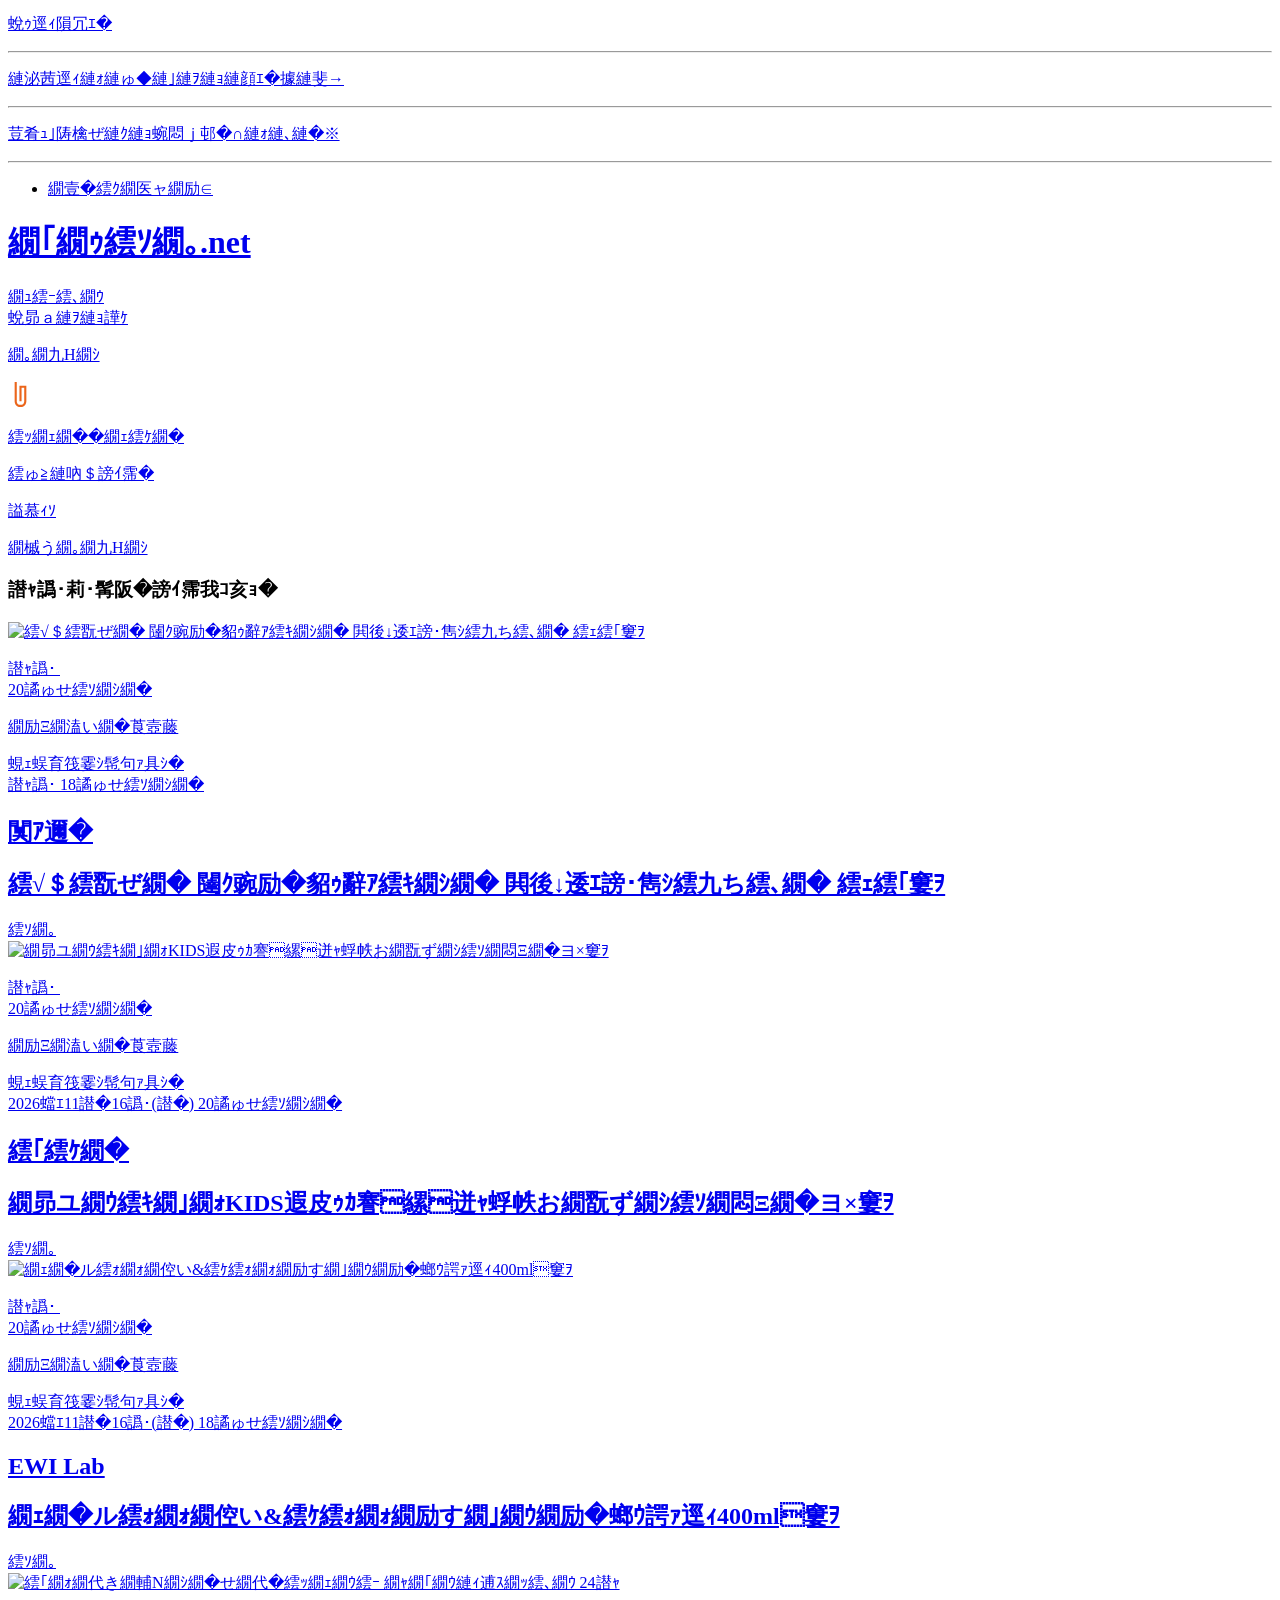
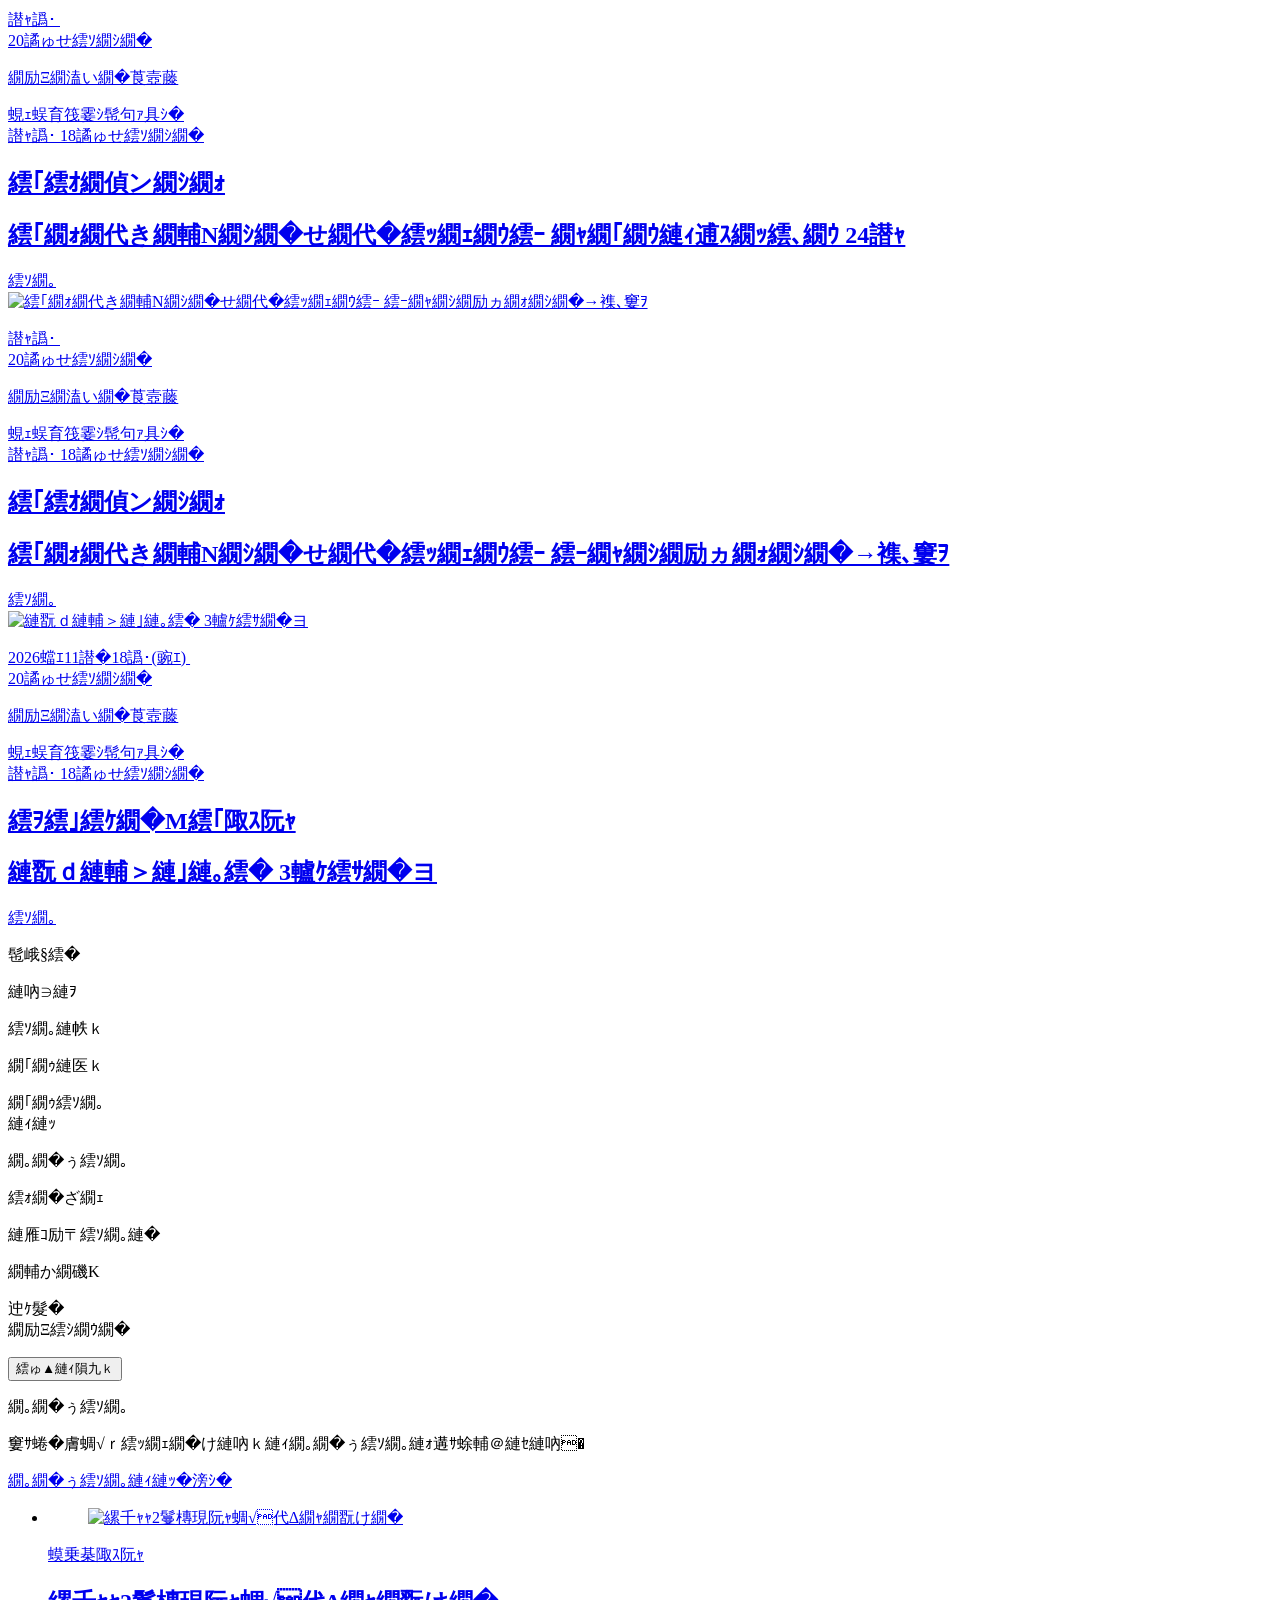
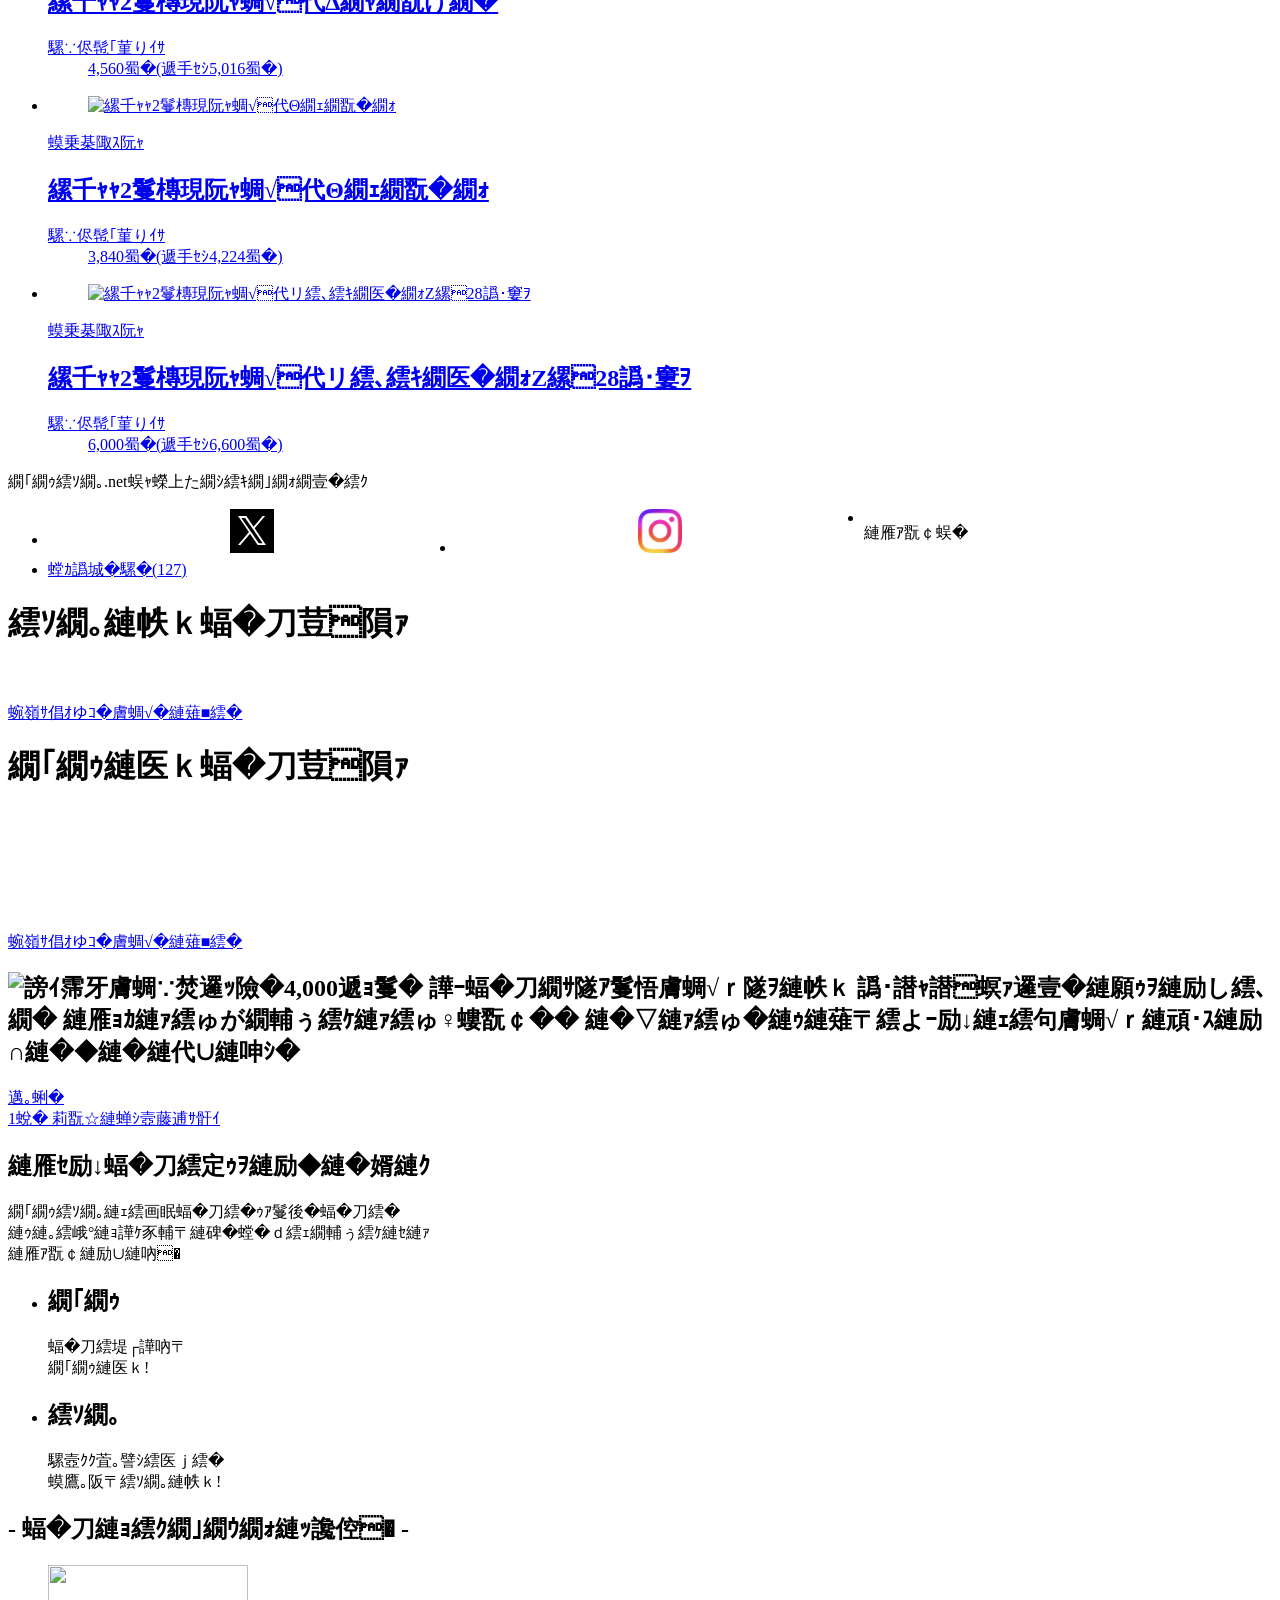
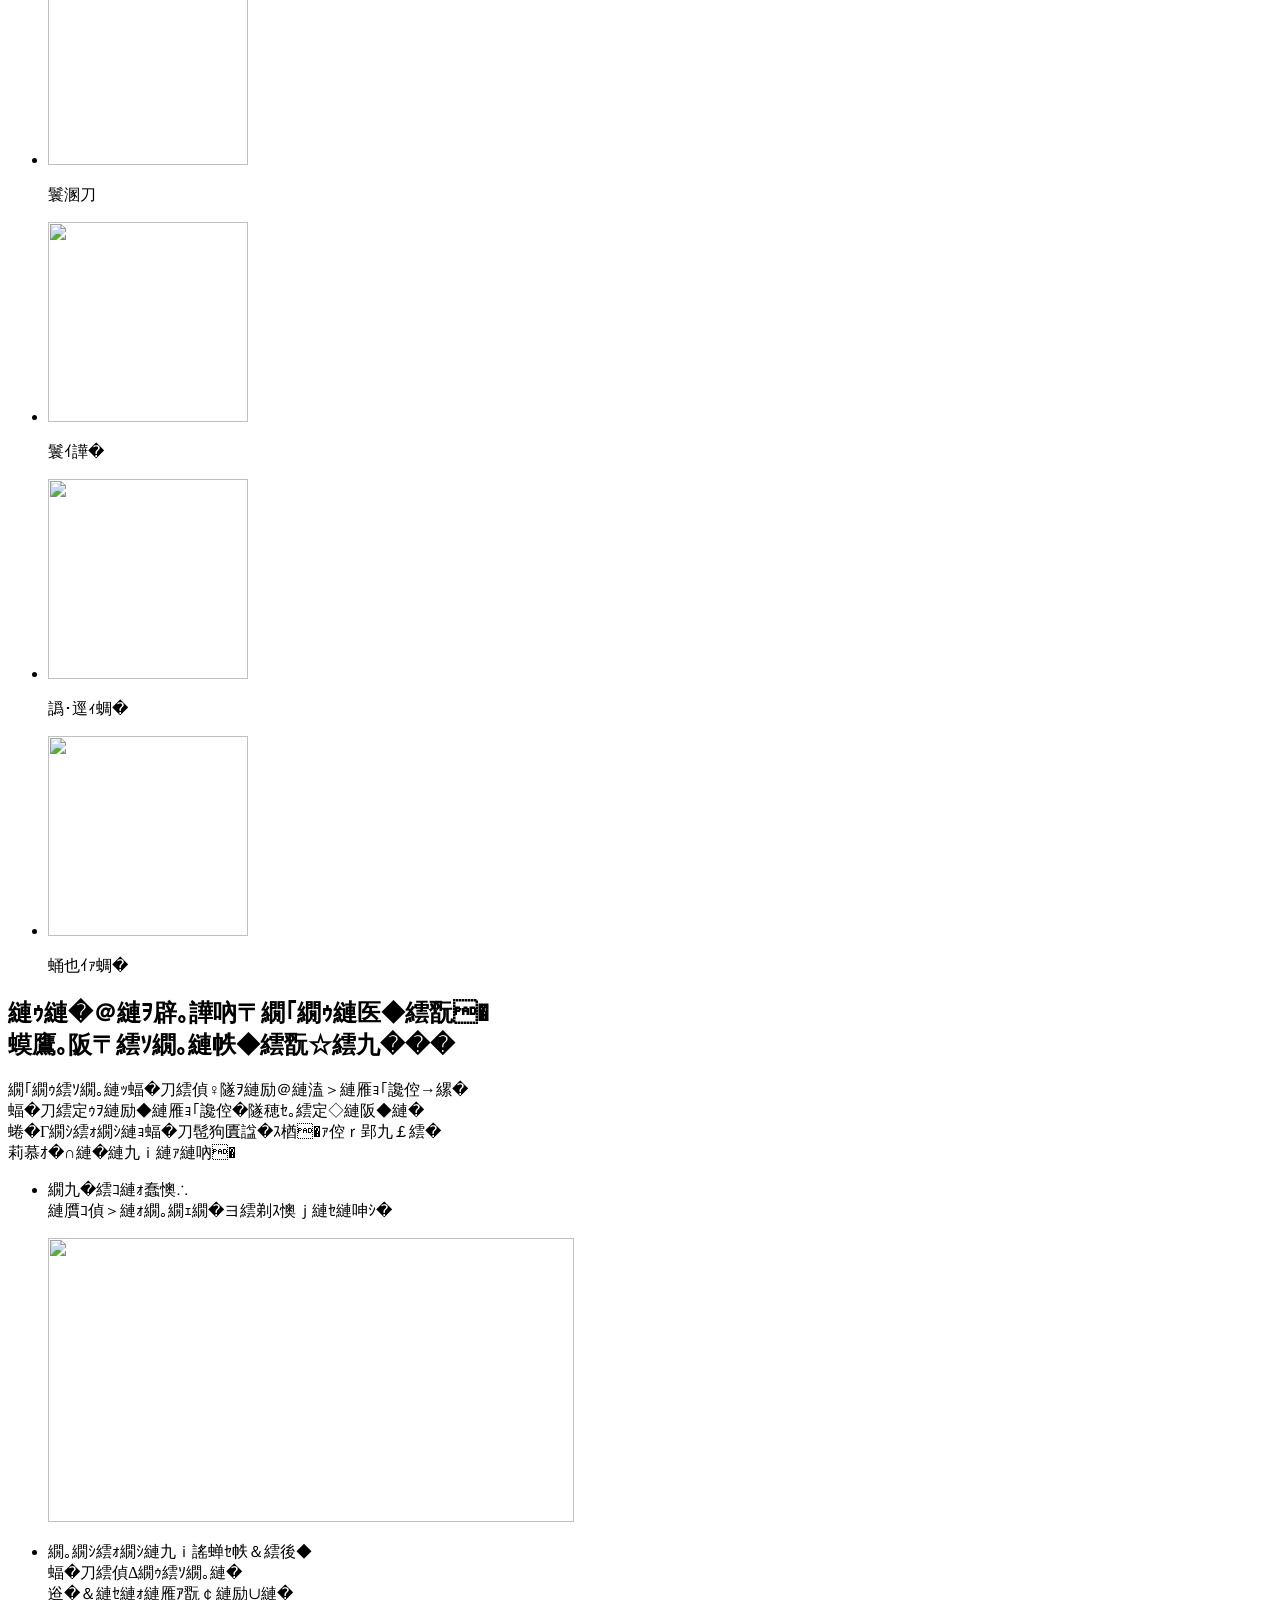
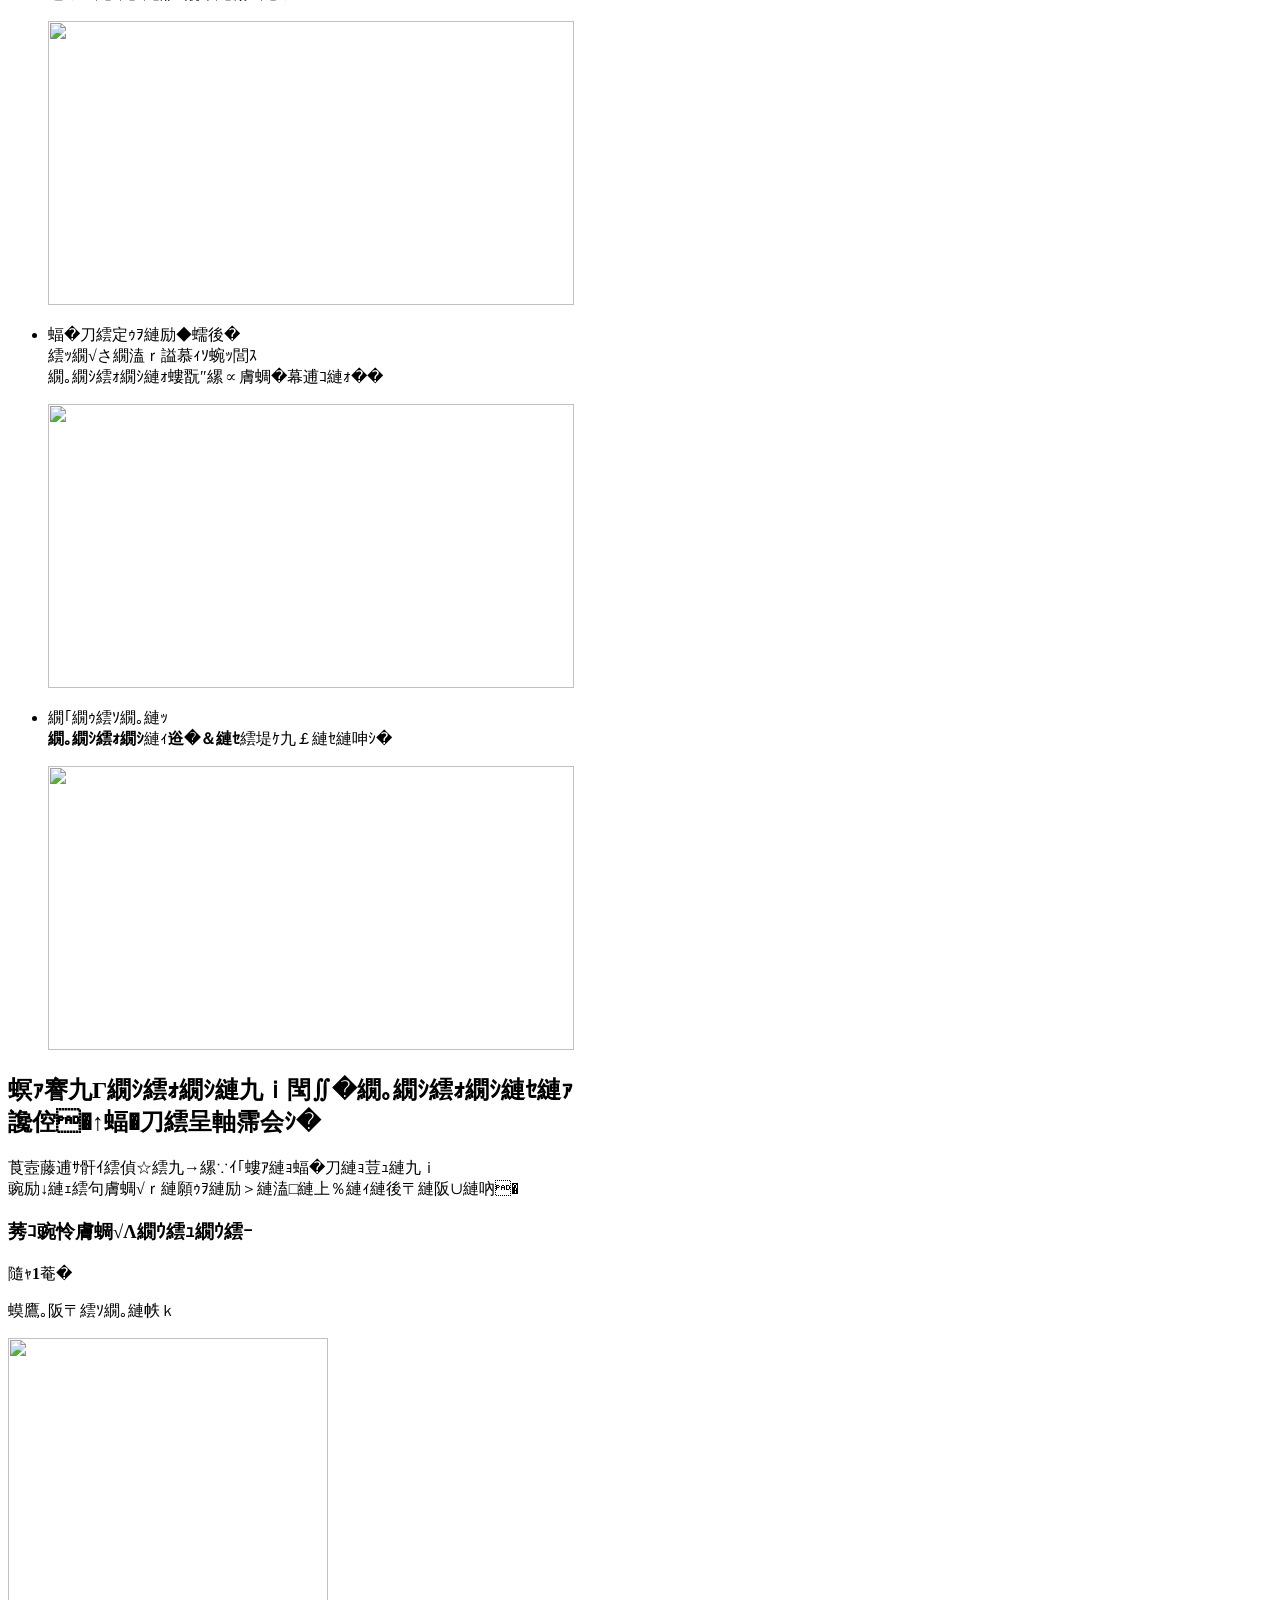
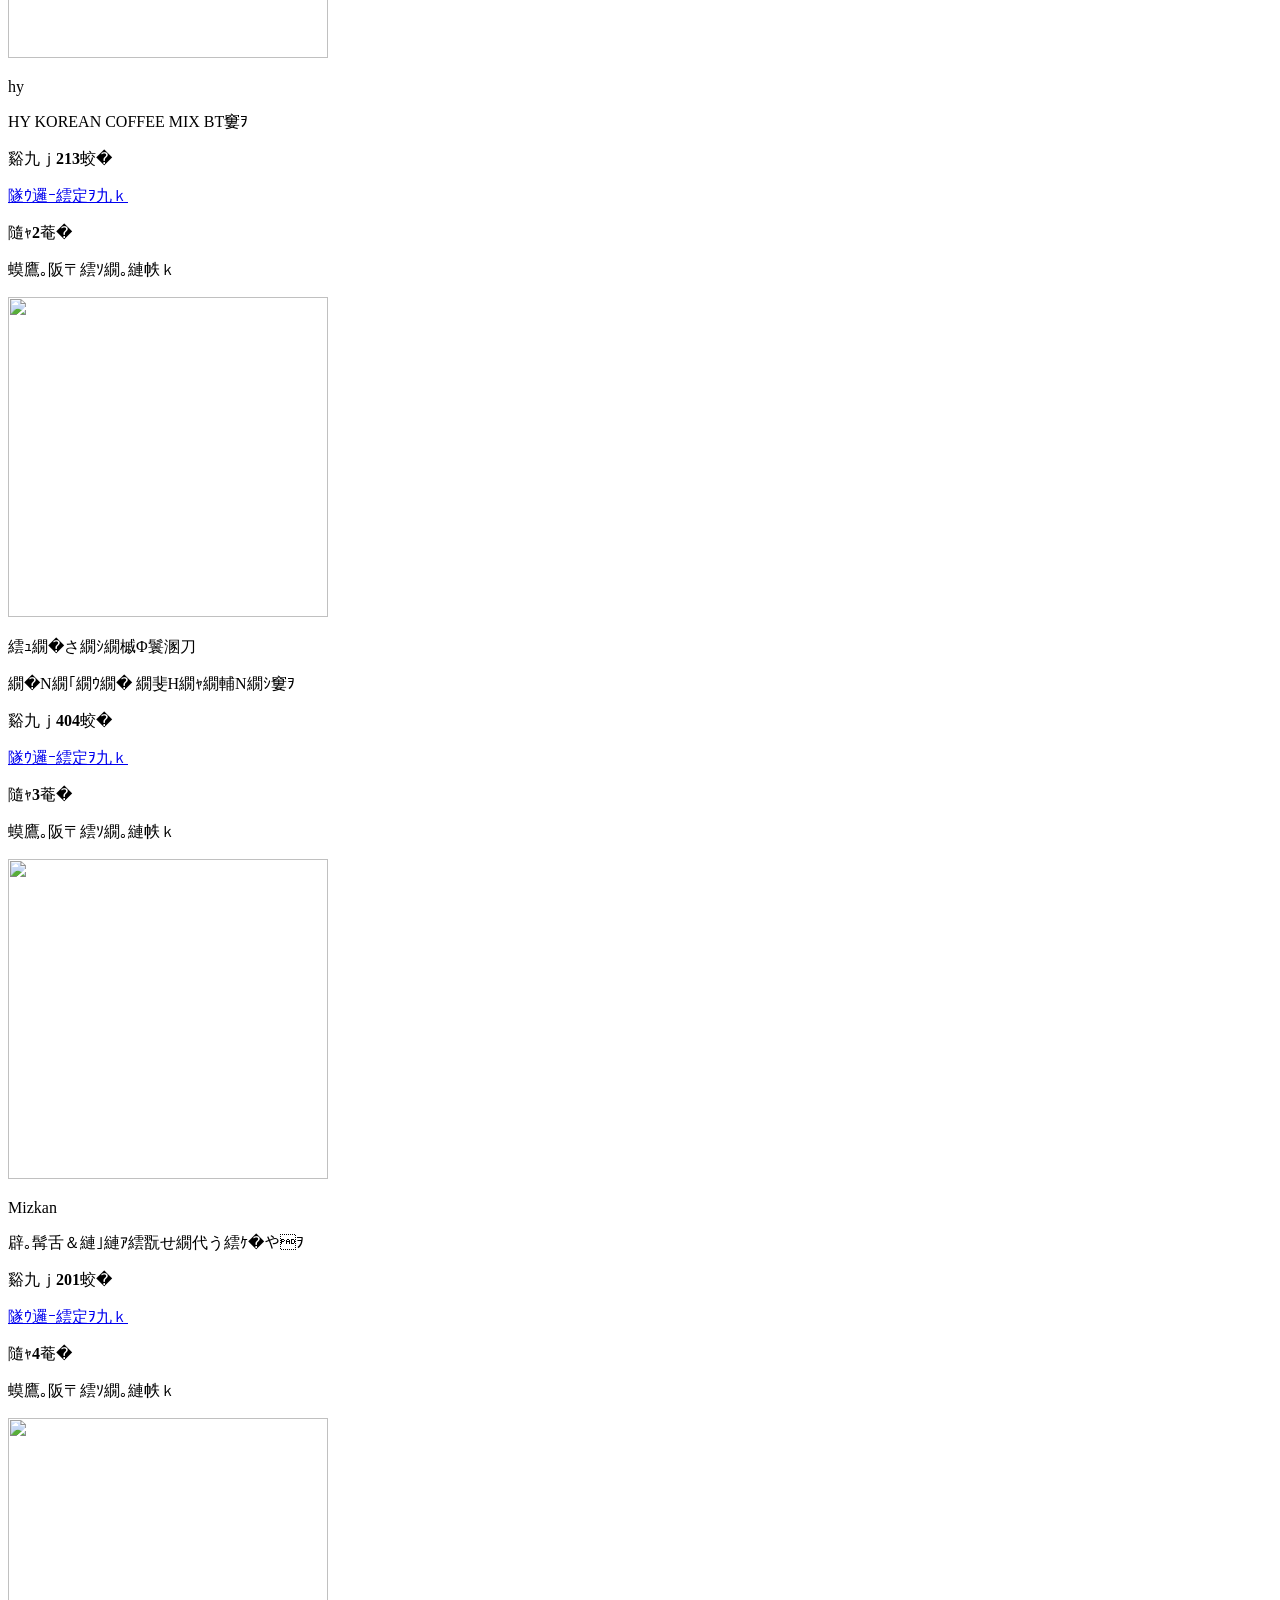
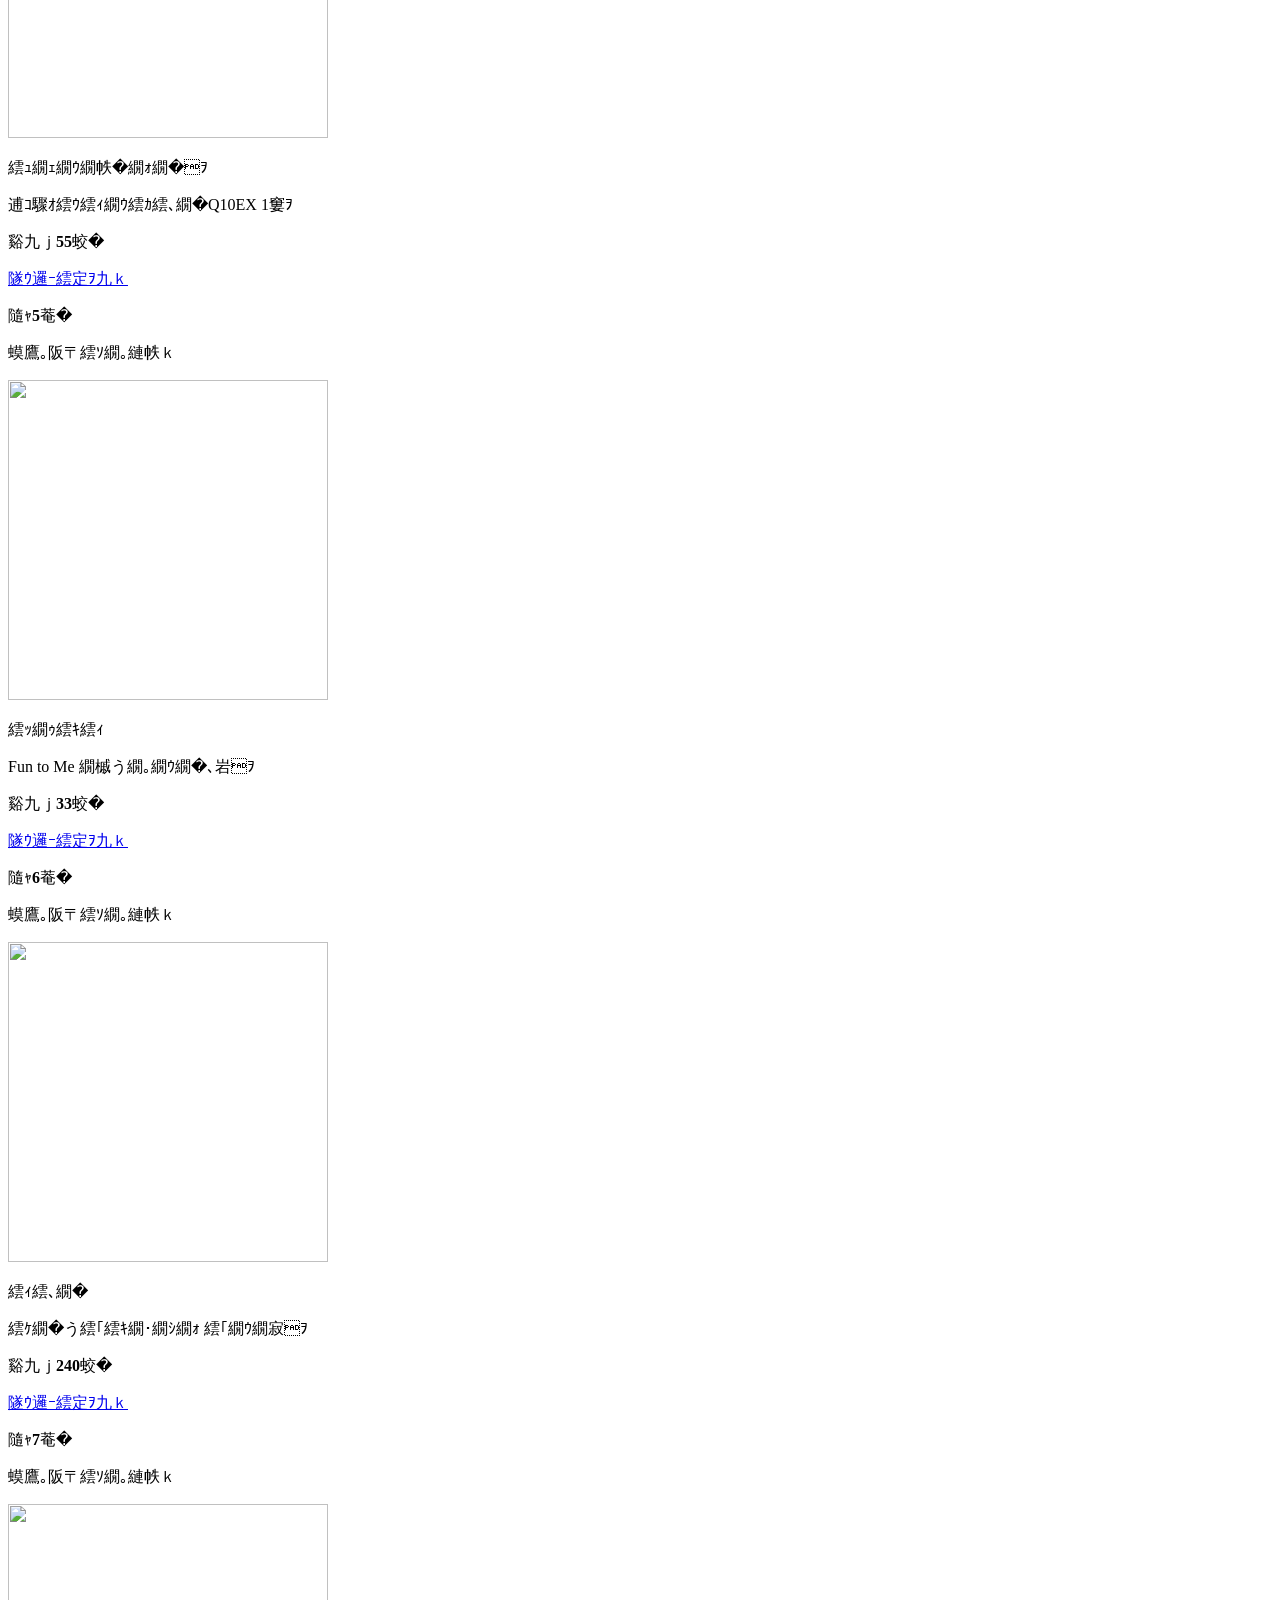
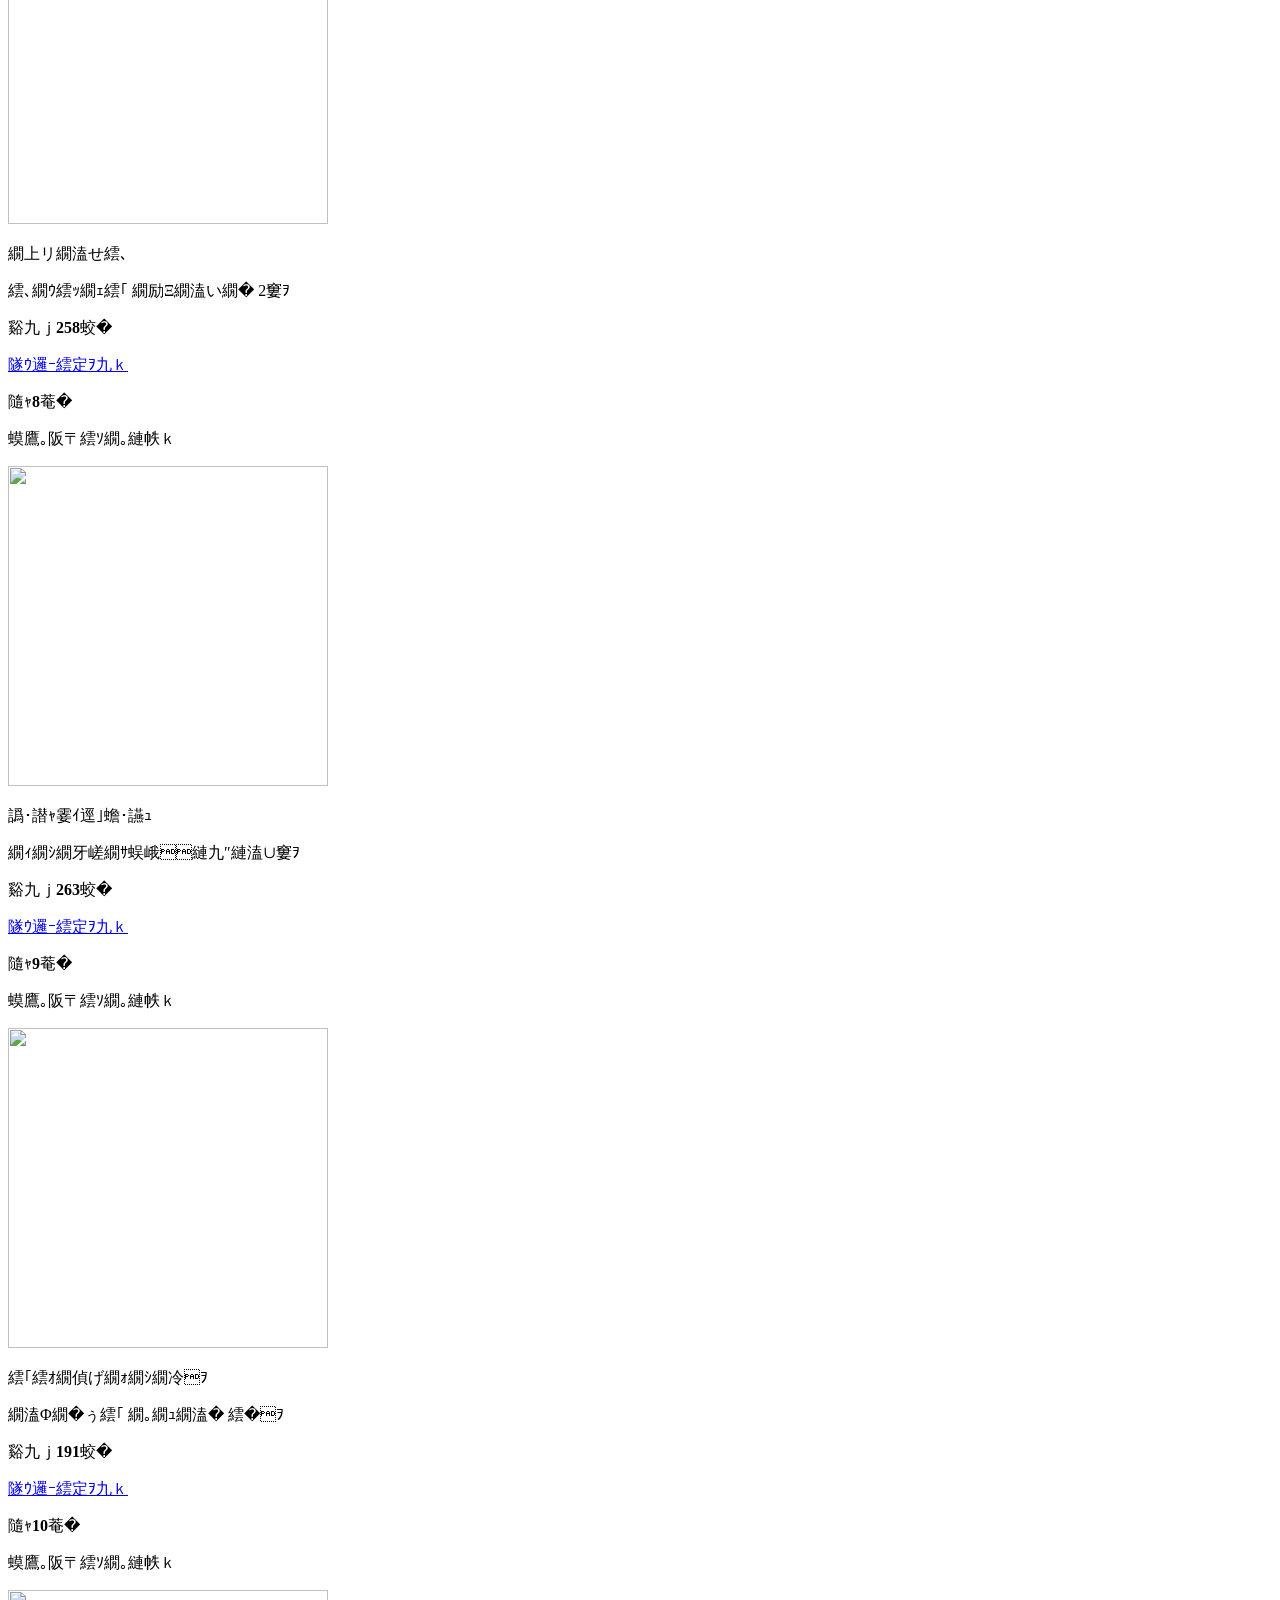
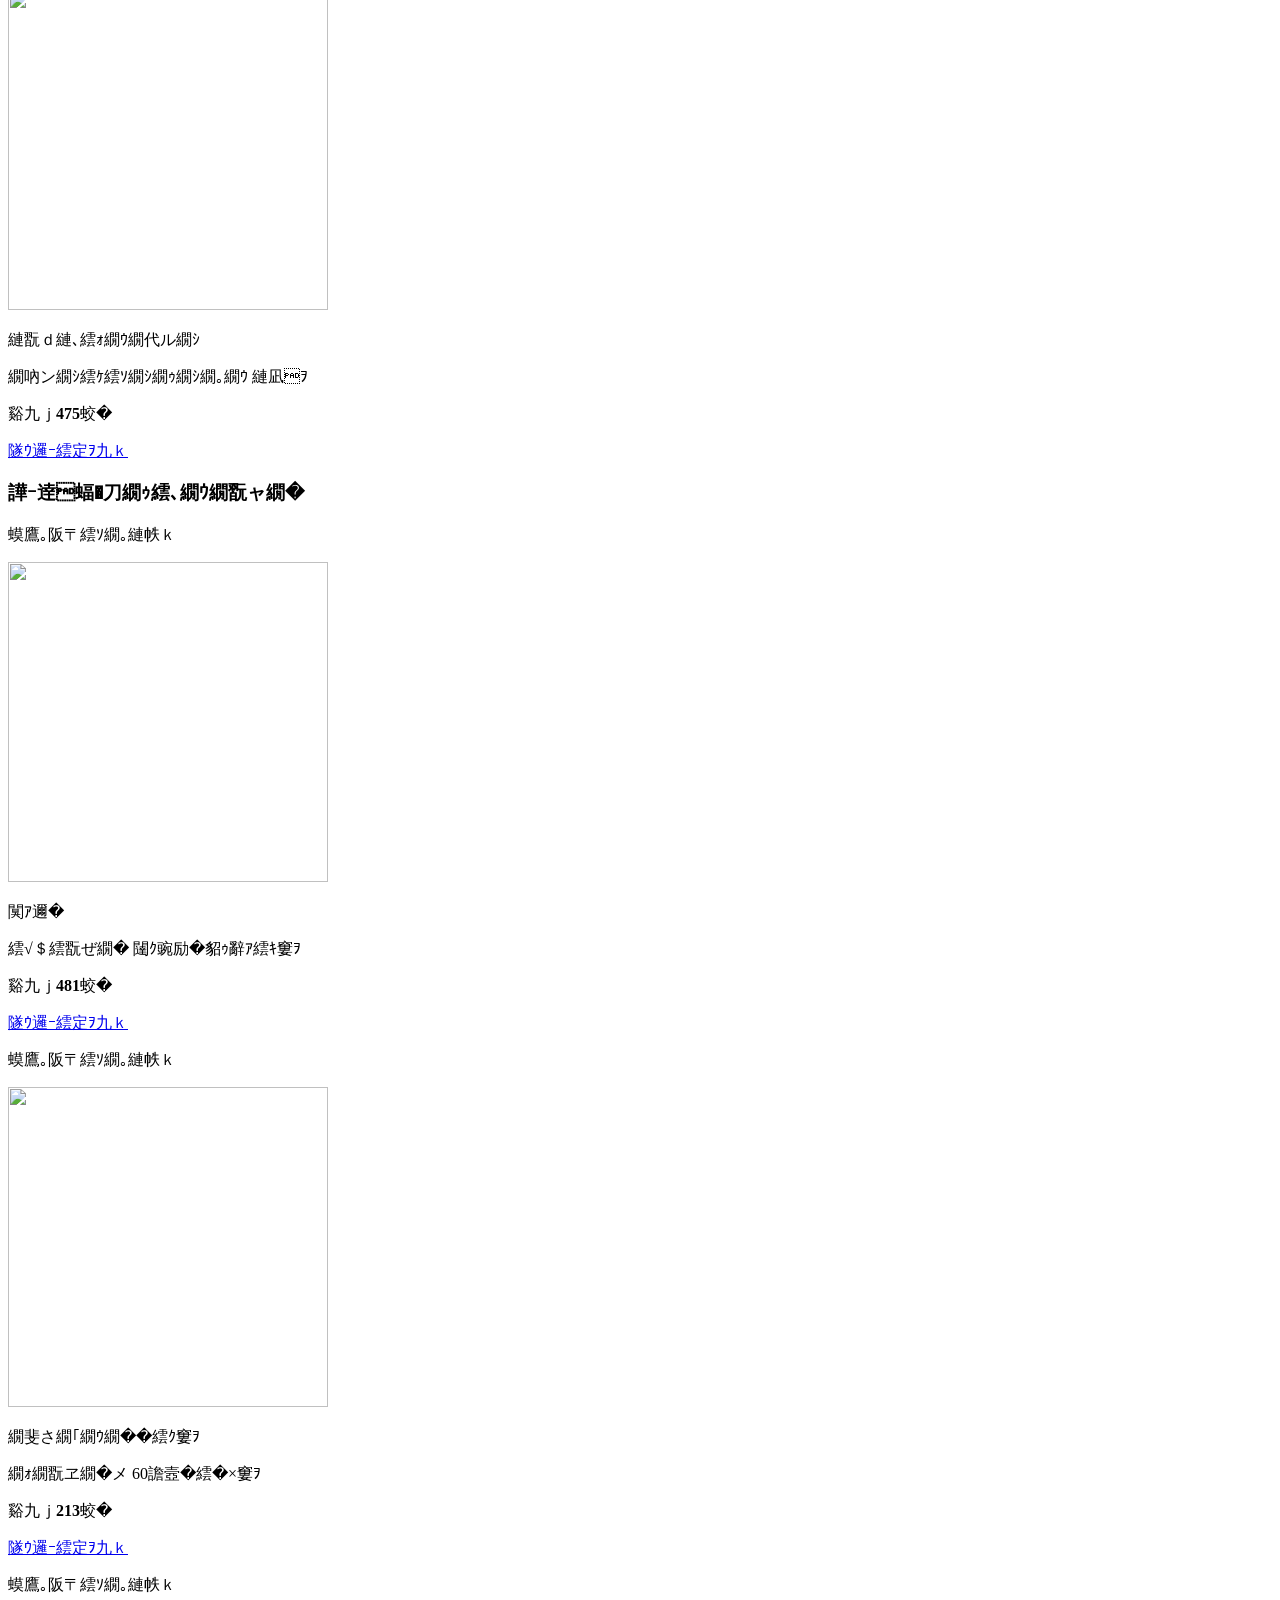
==== commit 3588877b: "💄 スマホトップの公式ソーシャルページを3列にする Facebookを外し、XとInstagramを他の公式アカウントと同じ並びにするため。  Co-authored-by: Cursor <curs" ====
--- a/s/index.html
+++ b/s/index.html
@@ -1007,25 +1007,22 @@
                   <div class="bgstr1 p10">
                     <p class="fz-12px p0-0-5-0">モラタメ.net公式ソーシャルページ</p>
                     <div class="snsWrapper ov-h bxz-bb">
-                      <ul class="snsList" data-role="none">
-                        <li class="fl-l">
-                          <a href="https://m.facebook.com/moratame.net?id=203252446404367&amp;_rdr" rel="external" target="_blank">
-                            <div class="icon_fb fl-l"></div>
-                          </a>
-                        </li>
+                      <ul class="snsList mtd-3028-sns-list" data-role="none">
                         <li class="fl-l">
                           <a href="https://mobile.twitter.com/moratame/" rel="external" target="_blank">
-                            <div class="icon_tw fl-l"></div>
+                            <span class="mtd-3028-x-logo mtd-3028-x-logo--sns">
+                              <img class="mtd-3028-x-logo__mark" src="../images/common/logo-x.svg" alt="X">
+                            </span>
                           </a>
                         </li>
                         <li class="fl-l">
                           <a href="https://instagram.com/moratame_net/" rel="external" target="_blank">
-                            <div class="icon_insta fl-l"></div>
+                            <img class="mtd-3028-sns-glyph" src="../images/common/logo-instagram.webp" alt="Instagram">
                           </a>
                         </li>
                         <li class="fl-l">
                           <a href="https://line.me/ti/p/%40tug0345w" rel="external" target="_blank">
-                            <div class="icon-line fl-l"></div>
+                            <div class="icon-line"></div>
                           </a>
                         </li>
                       </ul>
--- a/css/style--common-sp-and-pc-2.css
+++ b/css/style--common-sp-and-pc-2.css
@@ -165,4 +165,37 @@
 .mtd-3028-sns-drawer > li.type3 + li.type3 {
   border-left: 1px solid #c9cab7;
 }
+
+.mtd-3028-x-logo--sns {
+  height: 44px;
+  width: 44px;
+}
+
+.mtd-3028-sns-glyph {
+  display: block;
+  height: 44px;
+  width: 44px;
+}
+
+.snsWrapper ul.snsList.mtd-3028-sns-list li {
+  float: left;
+  max-width: none;
+  width: calc(100% / 3);
+}
+
+.snsWrapper ul.snsList.mtd-3028-sns-list a {
+  display: flex;
+  justify-content: center;
+}
+
+#index14 .mtd-3028-sns-list img.mtd-3028-sns-glyph {
+  height: 44px;
+  width: 44px;
+}
+
+#index14 .mtd-3028-sns-list .mtd-3028-x-logo__mark {
+  height: auto;
+  max-width: 64%;
+  width: 64%;
+}
 /* /SNS 公式アカウント 更新 20261117 */
